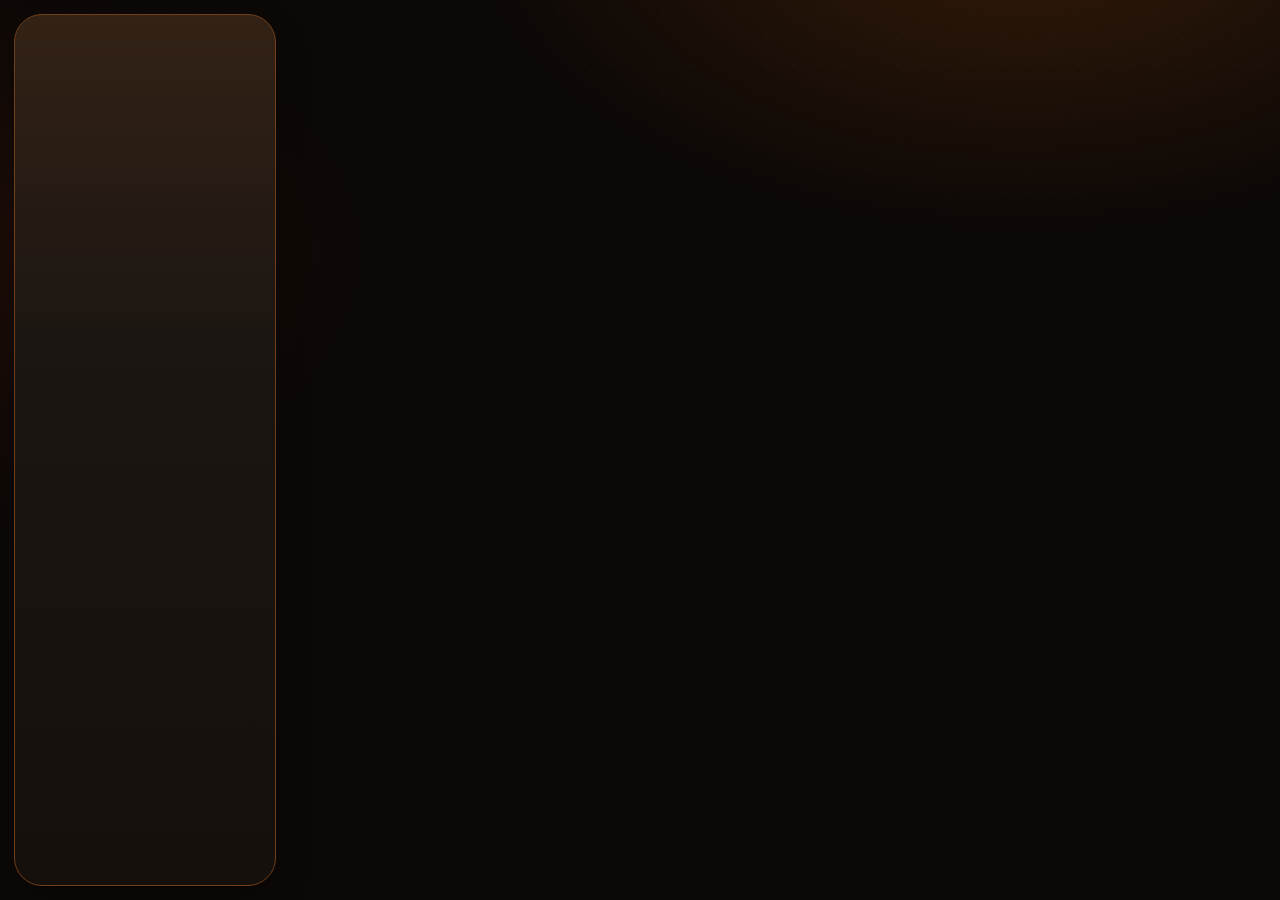
==== app/views/dashboard/index.html @ 0201b2ea "Settings and pricing screens tidied (grouped tabs, fold-away sections); Test button for Best thumbna" ====
<!doctype html>
<html lang="en">
<head>
<meta charset="utf-8">
<meta name="viewport" content="width=device-width, initial-scale=1">
<title>Clip Studio</title>
<style>
:root{
  --bg:#0c0806;--panel:#16100c;--panel2:#1f1610;--panel3:#2b1f16;--line:#34251a;--text:#fbf1e8;--muted:#a9917f;
  --accent:#ff7a18;--accent-soft:rgba(255,122,24,.15);--accent2:#ffb15c;--ember:#ff4d1a;--ok:#34d399;--warn:#facc15;--bad:#f87171;
  --ok-soft:rgba(52,211,153,.14);--warn-soft:rgba(250,204,21,.14);--bad-soft:rgba(248,113,113,.14);--info-soft:rgba(255,177,92,.13);
  --glow1:rgba(255,122,24,.17);--glow2:rgba(255,77,26,.08);--onaccent:#1a0c02;
  --radius:18px;--shadow:0 1px 2px rgba(0,0,0,.35),0 14px 34px -10px rgba(0,0,0,.5);
}
:root[data-theme=light]{
  --bg:#fbf5ef;--panel:#fff;--panel2:#f8efe6;--panel3:#efe2d4;--line:#eadccb;--text:#2a1a0f;--muted:#7d6652;--accent:#e8590c;--accent-soft:rgba(232,89,12,.1);--accent2:#b45309;--ember:#dc2f02;
  --ok:#0f9f6e;--warn:#a16207;--bad:#d64545;--ok-soft:rgba(15,159,110,.12);--warn-soft:rgba(161,98,7,.13);--bad-soft:rgba(214,69,69,.12);--info-soft:rgba(180,83,9,.1);
  --glow1:rgba(255,122,24,.14);--glow2:rgba(255,77,26,.06);--onaccent:#1a0c02;
  --shadow:0 1px 2px rgba(60,30,10,.06),0 14px 34px -12px rgba(60,30,10,.14);
}
*{box-sizing:border-box}
[hidden]{display:none!important}
html{scroll-behavior:smooth}
body{margin:0;background:var(--bg);color:var(--text);font:14px/1.55 "Inter",system-ui,-apple-system,"Segoe UI",Roboto,sans-serif;-webkit-font-smoothing:antialiased}
a{color:var(--accent2);text-decoration:none}a:hover{text-decoration:underline}
::selection{background:var(--accent-soft)}
/* ---- layout */
.app{display:grid;grid-template-columns:244px 1fr;min-height:100vh}
nav{background:var(--panel);border-right:1px solid var(--line);padding:20px 14px;position:sticky;top:0;height:100vh;display:flex;flex-direction:column;overflow:auto}
.brand{display:flex;align-items:center;gap:10px;font-weight:800;font-size:16px;letter-spacing:.6px;margin:2px 8px 22px}
.brand .logo{width:32px;height:32px;border-radius:9px;background:linear-gradient(135deg,var(--accent),var(--ember));display:grid;place-items:center;color:#fff}
.brand .logo svg{width:18px;height:18px}
button svg,.brand .logo svg{width:17px;height:17px;flex:none;stroke:currentColor;fill:none;stroke-width:1.8;stroke-linecap:round;stroke-linejoin:round}
#approvals img{width:68px;height:120px;object-fit:cover;border-radius:10px}
#themebtn{justify-content:flex-start;width:100%}
.brand span{color:var(--accent)}
.navgroup{font-size:11px;font-weight:700;letter-spacing:.9px;text-transform:uppercase;color:var(--muted);margin:16px 10px 6px;opacity:.85}
nav a{display:flex;align-items:center;gap:11px;padding:9px 12px;border-radius:10px;color:var(--muted);text-decoration:none;margin-bottom:2px;font-weight:500;transition:background .15s,color .15s}
nav a svg{width:18px;height:18px;flex:none;stroke:currentColor;fill:none;stroke-width:1.8;stroke-linecap:round;stroke-linejoin:round}
nav a:hover{background:var(--panel2);color:var(--text);text-decoration:none}
nav a.on{background:var(--accent-soft);color:var(--accent);font-weight:600}
nav .sp{flex:1}
.sidefoot{border-top:1px solid var(--line);padding-top:14px;margin-top:14px;display:flex;flex-direction:column;gap:10px}
.pill{display:flex;align-items:center;gap:9px;background:var(--panel2);border:1px solid var(--line);border-radius:10px;padding:8px 12px;font-size:13px;color:var(--muted)}
.pill.live{color:var(--text);border-color:var(--accent2);background:var(--info-soft)}
.pill .d{width:8px;height:8px;border-radius:50%;background:var(--muted)}
.pill.live .d{background:var(--accent2);animation:pulse 1.4s ease-in-out infinite}
@keyframes pulse{50%{opacity:.35;transform:scale(.8)}}
main{padding:30px 36px 60px;max-width:1280px;width:100%}
/* ---- headings */
h1{font-size:26px;font-weight:700;letter-spacing:-.3px;margin:0 0 4px}
.lede{color:var(--muted);margin:0 0 24px;max-width:70ch}
h2{font-size:15px;font-weight:650;margin:0 0 12px;letter-spacing:.1px}
h3{font-size:13px;margin:0 0 8px}
/* ---- surfaces */
.grid{display:grid;gap:16px}
.g4{grid-template-columns:repeat(auto-fit,minmax(190px,1fr))}
.g2{grid-template-columns:repeat(auto-fit,minmax(min(340px,100%),1fr))}
.card{background:var(--panel);border:1px solid var(--line);border-radius:var(--radius);padding:18px 20px;box-shadow:var(--shadow)}
.card>h2:first-child{display:flex;align-items:center;gap:8px}
.tile{display:flex;flex-direction:column;justify-content:center}
.tile .n{font-size:30px;font-weight:750;letter-spacing:-.5px;line-height:1.1}
.tile .l,.muted{color:var(--muted)}
.tile .l{font-size:13px;margin-top:2px}
#health{gap:10px;grid-template-columns:repeat(auto-fit,minmax(200px,1fr))}
#health .card{padding:11px 14px;box-shadow:none;display:grid;grid-template-columns:auto 1fr;column-gap:2px;align-items:center}
#health .card .muted{grid-column:1/-1;font-size:12px}
.dot{display:inline-block;width:9px;height:9px;border-radius:50%;margin-right:8px;background:var(--muted);flex:none}
.dot.ok{background:var(--ok);box-shadow:0 0 0 3px var(--ok-soft)}.dot.warn{background:var(--warn);box-shadow:0 0 0 3px var(--warn-soft)}.dot.bad{background:var(--bad);box-shadow:0 0 0 3px var(--bad-soft)}
/* ---- tables */
table{width:100%;border-collapse:collapse}
th,td{text-align:left;padding:11px 12px;border-bottom:1px solid var(--line);vertical-align:middle}
tr:last-child td{border-bottom:0}
th{color:var(--muted);font-weight:600;font-size:11.5px;text-transform:uppercase;letter-spacing:.7px;padding-top:6px}
tr.click{cursor:pointer}tr.click:hover td,tbody tr:hover td{background:var(--panel2)}
.thumb{width:72px;height:41px;object-fit:cover;border-radius:6px;background:var(--panel2);display:block}
.badge{display:inline-block;padding:2px 10px;border-radius:99px;font-size:12px;font-weight:600;background:var(--panel3);color:var(--muted);border:0;text-transform:capitalize}
.badge.rendered,.badge.running,.badge.downloaded{color:var(--accent2);background:var(--info-soft)}
.badge.uploaded,.badge.done,.badge.used{color:var(--ok);background:var(--ok-soft)}
.badge.public{color:#06281d;background:var(--ok)}
.badge.failed,.badge.cancelled{color:var(--bad);background:var(--bad-soft)}
.badge.discarded,.badge.skipped,.badge.declined{color:var(--muted);background:var(--panel3)}
.badge.pending{color:var(--warn);background:var(--warn-soft)}
/* ---- forms and buttons */
label{display:block;color:var(--muted);font-size:12.5px;font-weight:500;margin:14px 0 6px}
input,select,textarea,button{font:inherit;color:var(--text)}
input,select,textarea{width:100%;background:var(--panel2);border:1px solid var(--line);border-radius:10px;padding:9px 12px;transition:border-color .15s,box-shadow .15s}
input::placeholder{color:var(--muted);opacity:.7}
input[type=checkbox]{width:auto;accent-color:var(--accent)}
textarea{min-height:120px;resize:vertical}
input:hover,select:hover,textarea:hover{border-color:var(--panel3)}
input:focus,select:focus,textarea:focus{outline:0;border-color:var(--accent2);box-shadow:0 0 0 3px var(--info-soft)}
button:focus-visible,a:focus-visible{outline:2px solid var(--accent2);outline-offset:2px}
button,a.btn{background:var(--panel2);border:1px solid var(--line);border-radius:10px;padding:8px 15px;cursor:pointer;font-weight:550;transition:background .15s,border-color .15s,transform .05s;display:inline-flex;align-items:center;gap:7px}
button:hover,a.btn:hover{background:var(--panel3);text-decoration:none}
button:active{transform:translateY(1px)}
button.pri{background:var(--accent);border-color:var(--accent);color:#fff}
button.pri:hover{filter:brightness(1.1);background:var(--accent)}
button.dng{color:var(--bad);border-color:transparent;background:var(--bad-soft)}
button.dng:hover{background:var(--bad-soft);filter:brightness(1.15)}
button:disabled{opacity:.5;cursor:not-allowed}
a.btn{color:var(--text)}
.row{display:flex;gap:10px;align-items:center;flex-wrap:wrap}
.row>*{flex:0 0 auto}.row .grow{flex:1 1 160px}
.seg{display:inline-flex;background:var(--panel2);border:1px solid var(--line);border-radius:10px;padding:3px;gap:2px}
.seg button{border:0;border-radius:8px;background:transparent;padding:6px 14px}
.seg button.on{background:var(--accent);color:#fff}
.pgx{display:block}
.pgx-top{display:flex;gap:18px;align-items:center}
.pgx-ring{--p:0;width:84px;height:84px;border-radius:50%;background:conic-gradient(var(--accent) calc(var(--p) * 1%), var(--line) 0);display:grid;place-items:center;position:relative;flex:none;transition:background .6s}
.pgx-ring::before{content:"";position:absolute;inset:8px;border-radius:50%;background:var(--panel)}
.pgx-ring span{position:relative;font-weight:800;font-size:19px}
.pgx.ok .pgx-ring{background:conic-gradient(var(--ok) 100%, var(--line) 0)}.pgx.bad .pgx-ring{background:conic-gradient(var(--bad) 100%, var(--line) 0)}
.pgx-title{font-weight:700;font-size:17px}.pgx-now{margin-top:3px;font-size:15px}.pgx-now .dots::after{content:"";animation:pgdots 1.4s steps(4,end) infinite}
@keyframes pgdots{0%{content:""}25%{content:"."}50%{content:".."}75%,100%{content:"..."}}
.pgx-bar{height:9px;border-radius:99px;background:var(--line);overflow:hidden;margin:16px 0 14px}
.pgx-bar i{display:block;height:100%;border-radius:99px;background:linear-gradient(90deg,var(--accent),var(--accent2));transition:width .8s ease;position:relative;overflow:hidden}
.pgx-bar i::after{content:"";position:absolute;inset:0;background:linear-gradient(90deg,transparent,rgba(255,255,255,.45),transparent);animation:pgshine 1.8s linear infinite}
.pgx.ok .pgx-bar i{background:var(--ok)}.pgx.bad .pgx-bar i{background:var(--bad)}.pgx.ok .pgx-bar i::after,.pgx.bad .pgx-bar i::after{display:none}
@keyframes pgshine{from{transform:translateX(-100%)}to{transform:translateX(100%)}}
.pgx-so{margin-top:16px}.pgx-so h4{margin:0 0 6px;font-size:13px;letter-spacing:.04em;text-transform:uppercase;color:var(--muted)}
.pgx-so div{padding:5px 0;font-size:14px;animation:pgin .4s ease both}.pgx-so div::before{content:"✓";color:var(--ok);font-weight:800;margin-right:9px}
@keyframes pgin{from{opacity:0;transform:translateY(4px)}to{opacity:1;transform:none}}
.tsm{position:fixed;inset:0;background:rgba(0,0,0,.62);z-index:90;display:grid;place-items:center;padding:16px}
.tsbox{background:var(--panel);color:var(--text);border-radius:18px;max-width:1120px;width:100%;max-height:95vh;overflow:auto;padding:22px;box-shadow:0 20px 60px rgba(0,0,0,.5)}
.tsgrid{display:grid;grid-template-columns:minmax(260px,1.05fr) minmax(min(280px,100%),1fr);gap:24px;margin-top:14px}
@media(max-width:860px){.tsgrid{grid-template-columns:1fr}}
.tsprev{position:relative;background:#000;border-radius:12px;display:grid;place-items:center;min-height:220px}
.tsprev img{width:100%;max-height:62vh;object-fit:contain;border-radius:12px;display:block}
.tsbusy{position:absolute;inset:0;display:grid;place-items:center;background:rgba(0,0,0,.45);color:#fff;border-radius:12px;font-weight:600}
.tschips{display:flex;flex-wrap:wrap;gap:8px;margin:6px 0 12px}
.tschip{padding:7px 13px;border:1px solid var(--line);border-radius:99px;cursor:pointer;background:var(--panel2);font-size:13.5px;user-select:none}
.tschip.on{border-color:var(--accent);background:var(--accent-soft);font-weight:700}
.sws{display:flex;gap:7px;align-items:center;flex-wrap:wrap;margin:6px 0 12px}
.sw{width:27px;height:27px;border-radius:50%;border:2px solid var(--line);cursor:pointer}.sw.on{outline:3px solid var(--accent);outline-offset:1px}
.sws input[type=color]{width:34px;height:30px;padding:0;border:0;background:none;cursor:pointer}
.tsvars{display:grid;grid-template-columns:repeat(3,1fr);gap:10px;margin-top:8px}
.tsvar{border:2px solid var(--line);border-radius:12px;padding:6px;cursor:pointer;background:var(--panel2);text-align:center;position:relative}
.tsvar:hover{border-color:var(--accent)}.tsvar img{width:100%;border-radius:8px;display:block;background:#000}.tsvar .tag{position:absolute;top:10px;left:10px;background:rgba(0,0,0,.6);color:#fff;border-radius:99px;font-size:11px;padding:1px 8px}
.tsvar.wait{display:grid;place-items:center;min-height:90px;color:var(--muted);font-size:12px}
.edbox{max-width:1180px}.edgrid{display:grid;grid-template-columns:minmax(min(260px,100%),1fr) 300px;gap:20px;margin-top:12px}
@media(max-width:900px){.edgrid{grid-template-columns:1fr}}
.edstage{display:grid;place-items:center;background:repeating-conic-gradient(#2a2f3a 0 25%,#232833 0 50%) 0 0/20px 20px;border-radius:12px;padding:10px;min-height:240px}
.edstage canvas{max-width:100%;touch-action:none;cursor:crosshair;border-radius:6px;box-shadow:0 6px 24px rgba(0,0,0,.5)}
.edtools{display:flex;flex-wrap:wrap;gap:7px;margin:0 0 10px}.edtools button{padding:7px 11px}.edtools button.on{border-color:var(--accent);background:var(--accent-soft)}
.edemo{display:flex;flex-wrap:wrap;gap:4px;margin:6px 0}.edemo button{font-size:21px;padding:3px 7px;line-height:1.2}
.edsec{border:1px solid var(--line);border-radius:12px;padding:12px;margin-bottom:12px}.edsec h4{margin:0 0 8px;font-size:12.5px;letter-spacing:.04em;text-transform:uppercase;color:var(--muted)}
.edsec label{margin-top:8px}.edsec input[type=range]{width:100%}
pre.log{background:#080b10;color:#cbd5e1;border:1px solid var(--line);border-radius:10px;padding:14px;max-height:360px;overflow:auto;font:12px/1.5 ui-monospace,Consolas,monospace;white-space:pre-wrap;word-break:break-all;margin:10px 0 0}
.banner{background:var(--info-soft);border:1px solid var(--accent2);border-radius:var(--radius);padding:12px 16px;margin-bottom:16px;display:flex;gap:12px;align-items:center}
.spin{width:14px;height:14px;border:2px solid var(--line);border-top-color:var(--accent2);border-radius:50%;animation:s 1s linear infinite}
@keyframes s{to{transform:rotate(360deg)}}
@media (prefers-reduced-motion:reduce){.spin,.pill.live .d{animation:none}html{scroll-behavior:auto}}
.empty{color:var(--muted);text-align:center;padding:36px 20px}
.steps{margin:0 0 0 18px;padding:0}.steps li{margin:4px 0}
/* ---- video drawer */
.drawer{position:fixed;inset:0;background:rgba(10,5,2,.66);backdrop-filter:blur(3px);display:none;z-index:10}
.drawer.open{display:flex;justify-content:flex-end}
.drawer .panel{background:var(--bg);width:min(780px,100%);height:100%;overflow:auto;padding:26px 28px;border-left:1px solid var(--line);box-shadow:-20px 0 50px rgba(0,0,0,.3)}
video{width:100%;max-height:440px;background:#000;border-radius:12px}
.media{display:grid;grid-template-columns:1fr 1fr;gap:14px}
.media img{width:100%;border-radius:12px;max-height:440px;object-fit:contain;background:var(--panel2)}
.vcard{display:grid;grid-template-columns:150px 1fr;gap:18px}
.vcard img{width:150px;border-radius:10px;background:var(--panel2);object-fit:cover}
.toast{position:fixed;bottom:22px;right:22px;background:var(--panel);border:1px solid var(--line);border-left:4px solid var(--ok);padding:12px 16px;border-radius:12px;z-index:20;max-width:400px;box-shadow:var(--shadow)}
.toast.err{border-left-color:var(--bad)}
/* ---- settings */
.settings{display:grid;grid-template-columns:230px 1fr;gap:22px;align-items:start}
.stabs{position:sticky;top:20px;display:flex;flex-direction:column;gap:4px}
.stabh{font-size:11px;font-weight:700;letter-spacing:.12em;text-transform:uppercase;color:var(--muted);opacity:.75;padding:14px 14px 4px}
.stabh:first-child{padding-top:0}
.fgrp{border:1px solid var(--line);border-radius:16px;margin:0 0 12px;background:var(--panel2)}
.fgrp>summary{list-style:none;cursor:pointer;display:flex;align-items:center;gap:10px;padding:14px 16px;font-weight:700;font-size:15px}
.fgrp>summary::-webkit-details-marker{display:none}
.fgrp>summary:after{content:"";margin-left:auto;width:8px;height:8px;border-right:2px solid var(--muted);border-bottom:2px solid var(--muted);transform:rotate(45deg);transition:transform .2s}
.fgrp[open]>summary:after{transform:rotate(-135deg)}
.fgrp>summary .fgn{font-weight:500;font-size:12px;color:var(--muted)}
.fgrp>.fields{padding:0 16px 16px;grid-template-columns:repeat(auto-fit,minmax(300px,1fr))}
.fgrp.fold>:not(summary){margin-left:16px;margin-right:16px}
.fgrp.fold>:last-child{margin-bottom:16px}
.fgrp.fold>summary span:first-child:not(.fgn){display:inline-grid;place-items:center;width:26px;height:26px;border-radius:50%;background:var(--accent,#ff7a18);color:#1a1004;font-size:13px}
.fgrp>.fgd{padding:0 16px 8px;margin:-4px 0 0}
.stabs button{justify-content:flex-start;width:100%;background:transparent;border-color:transparent;color:var(--muted);padding:11px 14px}
.stabs button svg{width:17px;height:17px;stroke:currentColor;fill:none;stroke-width:1.8;stroke-linecap:round;stroke-linejoin:round}
.stabs button:hover{background:var(--panel2);color:var(--text)}
.stabs button.on{background:var(--panel);border-color:var(--line);color:var(--text);box-shadow:var(--shadow)}
.stabs .st{margin-left:auto;font-size:11px;font-weight:700;padding:2px 8px;border-radius:99px}
.st.ok{background:var(--ok-soft);color:var(--ok)}.st.warn{background:var(--warn-soft);color:var(--warn)}
.fields{display:grid;grid-template-columns:repeat(auto-fit,minmax(min(280px,100%),1fr));column-gap:20px}
.fields .full{grid-column:1/-1}
.help{color:var(--muted);font-size:12px;margin:5px 0 0}
.savebar{display:flex;gap:10px;align-items:center;flex-wrap:wrap;border-top:1px solid var(--line);margin:22px -20px -18px;padding:14px 20px;background:var(--panel2);border-radius:0 0 var(--radius) var(--radius)}
.secdesc{color:var(--muted);margin:-4px 0 4px;max-width:68ch}
.keyhint{display:inline-flex;align-items:center;gap:6px;font-size:11px;font-weight:700;padding:1px 8px;border-radius:99px;margin-left:8px;vertical-align:middle}
.pstepsl{display:grid;grid-template-columns:repeat(auto-fit,minmax(200px,1fr));gap:10px;margin-top:8px}
.pstep{display:flex;align-items:center;gap:10px;padding:9px 12px;border-radius:10px;background:var(--panel2);color:var(--muted)}
.pstep .pi{width:24px;height:24px;border-radius:50%;display:grid;place-items:center;font-size:12px;font-weight:800;background:var(--panel3);flex:none}
.pstep.done{color:var(--text)}.pstep.done .pi{background:var(--ok-soft);color:var(--ok)}
.pstep.now{color:var(--text);background:var(--info-soft)}.pstep.now .pi{background:transparent}
.pstep.bad .pi{background:var(--bad-soft);color:var(--bad)}
.typegrid{display:grid;grid-template-columns:repeat(auto-fill,minmax(min(250px,100%),1fr));gap:10px}
.typecard{display:flex;flex-direction:column;gap:3px;padding:12px 14px;border:1px solid var(--line);border-radius:12px;background:var(--panel2);cursor:pointer;margin:0;color:var(--text);transition:border-color .15s,background .15s}
.typecard:hover{border-color:var(--panel3)}
.typecard:has(input:checked){border-color:var(--accent);background:var(--accent-soft)}
.typecard .tt{display:flex;align-items:center;gap:9px;font-size:14px}
.typecard span.muted{font-size:12.5px;line-height:1.4}
#authov{position:fixed;inset:0;z-index:50;background:var(--bg);display:grid;place-items:center;padding:20px;overflow:auto}
.authbox{width:min(420px,100%);background:var(--panel);border:1px solid var(--line);border-radius:18px;padding:30px;box-shadow:var(--shadow)}
.authmsg{margin:12px 0 0;padding:10px 14px;border-radius:10px;font-size:13.5px}
.authmsg.ok{background:var(--ok-soft);color:var(--ok)}.authmsg.bad{background:var(--bad-soft);color:var(--bad)}
.userchip{display:flex;align-items:center;gap:10px;padding:8px 6px 0}
.userchip .av{width:34px;height:34px;border-radius:50%;background:linear-gradient(135deg,var(--accent),var(--ember));color:#fff;display:grid;place-items:center;font-weight:700;font-size:13px;flex:none}
.userchip .who{flex:1;min-width:0;display:flex;flex-direction:column;line-height:1.25}.userchip .who b{white-space:nowrap;overflow:hidden;text-overflow:ellipsis}.userchip .who span{color:var(--muted);font-size:12px}
.userchip button{padding:6px 8px}
.upnote{margin-top:8px;font-size:12px;font-weight:600;padding:3px 9px;border-radius:99px;display:inline-block;background:var(--info-soft);color:var(--accent2)}
.upnote.error,.upnote.needs_youtube{background:var(--warn-soft);color:var(--warn)}
/* ---- responsive */
@media (max-width:980px){
  .app{grid-template-columns:1fr}
  nav{position:static;height:auto;flex-direction:row;flex-wrap:wrap;align-items:center;gap:4px;padding:12px;border-right:0;border-bottom:1px solid var(--line)}
  .brand{width:100%;margin-bottom:6px}.navgroup,.sidefoot,nav .sp{display:none}
  nav a{padding:7px 11px}
  main{padding:20px 16px 48px}
  .settings{grid-template-columns:1fr}.stabs{position:static;flex-direction:row;overflow:auto}.stabs button{width:auto;white-space:nowrap}
  .vcard,.media{grid-template-columns:1fr}
  h1{font-size:22px}
}
/* ===== page components ===== */
.toolbar{display:flex;gap:10px;align-items:center;flex-wrap:wrap;margin:0 0 18px}
.toolbar .grow{flex:1 1 220px}
.toolbar input[type=search],.toolbar select{width:auto;min-width:160px}
.toolbar input[type=search]{flex:1 1 240px;max-width:340px}
.sechead{display:flex;align-items:center;justify-content:space-between;margin-bottom:12px}
.sechead h2{margin:0}
.kpis{display:grid;grid-template-columns:repeat(auto-fit,minmax(210px,1fr));gap:16px;margin-bottom:20px}
.kpi{display:flex;gap:14px;align-items:center;padding:16px 18px;text-decoration:none;color:inherit;transition:transform .15s,border-color .15s}
a.kpi:hover{transform:translateY(-2px);border-color:var(--panel3);text-decoration:none}
.kpi .ic{width:44px;height:44px;border-radius:12px;display:grid;place-items:center;flex:none;background:var(--panel2);color:var(--muted)}
.kpi .ic svg{width:22px;height:22px;stroke:currentColor;fill:none;stroke-width:1.8;stroke-linecap:round;stroke-linejoin:round}
.kpi .ic.warn{background:var(--warn-soft);color:var(--warn)}.kpi .ic.ok{background:var(--ok-soft);color:var(--ok)}.kpi .ic.info{background:var(--info-soft);color:var(--accent2)}.kpi .ic.bad{background:var(--bad-soft);color:var(--bad)}
.kpi .n{font-size:28px;font-weight:750;line-height:1.1;letter-spacing:-.5px}
.kpi .l{color:var(--muted);font-size:13px}
.cols{display:grid;grid-template-columns:minmax(0,1fr) 340px;gap:20px;align-items:start}
.cols>div,.cols>aside{display:flex;flex-direction:column;gap:20px;min-width:0}
.vgrid{display:grid;grid-template-columns:repeat(auto-fill,minmax(210px,1fr));gap:18px;align-items:start}
.vc{background:var(--panel);border:1px solid var(--line);border-radius:var(--radius);overflow:hidden;cursor:pointer;transition:transform .15s,border-color .15s,box-shadow .15s;display:flex;flex-direction:column}
.vc:hover,.vc:focus-visible{transform:translateY(-3px);border-color:var(--panel3);box-shadow:var(--shadow);outline:0}
.vc-img{position:relative;aspect-ratio:9/16;background:var(--panel2);overflow:hidden}
.vc-img.wide{aspect-ratio:16/9}
.vc-img img{width:100%;height:100%;object-fit:cover;display:block}
.vc-img .badge{position:absolute;top:10px;left:10px;backdrop-filter:blur(6px);background:rgba(10,14,22,.72);color:#fff}
.vc-img .badge.public{background:var(--ok);color:#06281d}.vc-img .badge.rendered{color:var(--accent2)}.vc-img .badge.uploaded{color:var(--ok)}.vc-img .badge.declined{color:#b7bfce}
.vc-body{padding:12px 14px 14px}
.vc-title{font-weight:600;line-height:1.35;display:-webkit-box;-webkit-line-clamp:2;-webkit-box-orient:vertical;overflow:hidden;min-height:2.7em}
.vc-meta{font-size:12.5px;margin-top:6px}
.approve{display:grid;grid-template-columns:84px 1fr auto;gap:16px;align-items:center;padding:14px 0;border-top:1px solid var(--line)}
.approve:first-of-type{border-top:0}
.approve img{width:84px;height:112px;object-fit:cover;border-radius:10px;background:var(--panel2);cursor:pointer}
.approve .acts{display:flex;flex-direction:column;gap:8px;min-width:190px}
.approve .acts button{justify-content:center}
.allclear{display:flex;gap:14px;align-items:center;color:var(--muted)}
.allclear .ic{width:40px;height:40px;border-radius:50%;background:var(--ok-soft);color:var(--ok);display:grid;place-items:center;flex:none}
.allclear .ic svg{width:20px;height:20px;stroke:currentColor;fill:none;stroke-width:2;stroke-linecap:round;stroke-linejoin:round}
.checklist{display:flex;flex-direction:column;gap:2px}
.checklist .it{display:flex;align-items:center;gap:10px;padding:8px 0;border-top:1px solid var(--line)}
.checklist .it:first-child{border-top:0}
.checklist .it .t{flex:1;min-width:0}.checklist .it .t b{display:block;font-weight:600}.checklist .it .t span{color:var(--muted);font-size:12.5px}
.nextup .it{display:flex;gap:12px;align-items:center;padding:10px 0;border-top:1px solid var(--line)}
.nextup .it:first-child{border-top:0}
.nextup .when{font-weight:650;min-width:74px}
.chip{display:inline-block;padding:2px 10px;border-radius:99px;font-size:12px;font-weight:600;background:var(--panel3);color:var(--muted)}
.chip.live{background:var(--info-soft);color:var(--accent2)}.chip.acc{background:var(--accent-soft);color:var(--accent)}
/* games */
.gcards{display:grid;grid-template-columns:repeat(auto-fill,minmax(min(420px,100%),1fr));gap:18px}
.gcard{background:var(--panel);border:1px solid var(--line);border-radius:var(--radius);padding:18px 20px;box-shadow:var(--shadow);display:flex;flex-direction:column;gap:14px}
.gcard.off{opacity:.62}
.gcard header{display:flex;align-items:center;gap:14px}
.gicon{width:46px;height:46px;border-radius:13px;display:grid;place-items:center;font-weight:800;font-size:18px;color:#fff;background:linear-gradient(135deg,var(--accent),var(--ember));flex:none}
.gcard header .gt{flex:1;min-width:0}.gcard header b{font-size:16px}
.gmeta{display:grid;grid-template-columns:1fr 1fr;gap:12px;margin:0}
.gmeta dt{color:var(--muted);font-size:11.5px;text-transform:uppercase;letter-spacing:.6px;font-weight:600}
.gmeta dd{margin:2px 0 0;font-weight:550;overflow:hidden;text-overflow:ellipsis;white-space:nowrap}
.chips{display:flex;gap:6px;flex-wrap:wrap}
.switch{position:relative;display:inline-block;width:42px;height:24px;margin:0;flex:none}
.switch input{opacity:0;width:0;height:0;position:absolute}
.switch span{position:absolute;inset:0;background:var(--panel3);border-radius:99px;cursor:pointer;transition:background .2s}
.switch span:before{content:"";position:absolute;width:18px;height:18px;left:3px;top:3px;background:#fff;border-radius:50%;transition:transform .2s}
.switch input:checked+span{background:var(--ok)}.switch input:checked+span:before{transform:translateX(18px)}
.switch input:focus-visible+span{outline:2px solid var(--accent2);outline-offset:2px}
details.more{border-top:1px solid var(--line);padding-top:12px}
details.more>summary{cursor:pointer;font-weight:600;color:var(--accent2);list-style:none;display:flex;align-items:center;gap:8px;user-select:none}
details.more>summary::-webkit-details-marker{display:none}
details.more>summary:after{content:"▾";transition:transform .2s;color:var(--muted)}
details.more[open]>summary:after{transform:rotate(180deg)}
details.more>*:not(summary){margin-top:12px}
/* create */
.choices{display:grid;grid-template-columns:1fr 1fr;gap:12px}
.choice{flex-direction:column;align-items:flex-start;gap:3px;padding:14px 16px;text-align:left;border-radius:12px}
.choice b{font-size:15px}.choice span{color:var(--muted);font-weight:400;font-size:12.5px}
.choice.on{border-color:var(--accent);background:var(--accent-soft)}
.choice.on span{color:var(--text)}
.fgroup{margin-top:20px}
.fgroup>h3{font-size:11.5px;text-transform:uppercase;letter-spacing:.8px;color:var(--muted);margin:0 0 -4px;font-weight:700}
.logwrap{position:relative}
/* twitch steps */
.steps4{display:grid;grid-template-columns:repeat(auto-fit,minmax(200px,1fr));gap:14px;margin-bottom:20px}
.step{display:flex;gap:12px;align-items:flex-start;background:var(--panel);border:1px solid var(--line);border-radius:var(--radius);padding:14px 16px}
.step .no{width:28px;height:28px;border-radius:50%;background:var(--accent-soft);color:var(--accent);display:grid;place-items:center;font-weight:800;flex:none}
.step b{display:block}.step span{color:var(--muted);font-size:12.5px}
/* drawer */
.dhead{display:flex;gap:14px;align-items:flex-start;justify-content:space-between;margin-bottom:6px}
.dhead h1{font-size:20px;line-height:1.3;margin:0}
.dsec{background:var(--panel);border:1px solid var(--line);border-radius:var(--radius);padding:16px 18px;margin-top:16px}
.dsec>h3{font-size:12px;text-transform:uppercase;letter-spacing:.8px;color:var(--muted);margin:0 0 4px;font-weight:700}
.dactions{display:flex;gap:10px;flex-wrap:wrap;align-items:center}
.empty .ic{display:block;margin:0 auto 10px;width:40px;height:40px;color:var(--muted);opacity:.7}
.empty .ic svg{width:40px;height:40px;stroke:currentColor;fill:none;stroke-width:1.5;stroke-linecap:round;stroke-linejoin:round}
@media (max-width:1100px){.cols{grid-template-columns:1fr}}
@media (max-width:620px){.gcards{grid-template-columns:1fr}.approve{grid-template-columns:70px 1fr}.approve .acts{grid-column:1/-1;flex-direction:row}.gmeta{grid-template-columns:1fr}.choices{grid-template-columns:1fr}}

/* ===== orange glow theme: soft light, glass cards, glowing actions ===== */
body{background-color:var(--bg);background-image:radial-gradient(900px 520px at 80% -10%,var(--glow1),transparent 62%),radial-gradient(760px 460px at -8% 28%,var(--glow2),transparent 62%);background-attachment:fixed}
h1{font-size:30px;font-weight:800;letter-spacing:-.9px}
h2{font-weight:700;letter-spacing:-.1px}
.lede{font-size:15px}
.card,.vc,.gcard,.dsec,.step,.tsbox,.authbox{background-image:linear-gradient(180deg,rgba(255,255,255,.035),rgba(255,255,255,0) 60%)}
.card,.gcard,.dsec,.step{border-color:color-mix(in srgb,var(--line) 85%,var(--accent) 15%)}
.card:hover,.gcard:hover{border-color:color-mix(in srgb,var(--line) 70%,var(--accent) 30%)}
nav{background-image:linear-gradient(180deg,rgba(255,122,24,.06),transparent 40%)}
.brand{font-weight:900;letter-spacing:1px;margin-bottom:10px}
.brand .logo{background:linear-gradient(135deg,#ffa133,#ff6a00 55%,var(--ember));color:var(--onaccent);box-shadow:0 6px 20px -4px rgba(255,106,0,.6),inset 0 1px 0 rgba(255,255,255,.35)}
nav a.on{background:linear-gradient(90deg,var(--accent-soft),transparent);box-shadow:inset 3px 0 0 var(--accent);color:var(--accent2)}
nav a:hover{background:var(--panel2)}
button.pri,.seg button.on{background:linear-gradient(135deg,#ffa133,#ff6a00 60%,var(--ember));border-color:transparent;color:var(--onaccent);font-weight:700}
button.pri{box-shadow:0 8px 24px -8px rgba(255,106,0,.7),inset 0 1px 0 rgba(255,255,255,.35)}
button.pri:hover{background:linear-gradient(135deg,#ffa133,#ff6a00 60%,var(--ember));filter:brightness(1.08);box-shadow:0 10px 30px -8px rgba(255,106,0,.85),inset 0 1px 0 rgba(255,255,255,.35)}
button.pri:disabled{box-shadow:none}
button{border-radius:12px}
input,select,textarea{border-radius:12px}
input:focus,select:focus,textarea:focus{border-color:var(--accent);box-shadow:0 0 0 3px var(--accent-soft),0 0 22px -6px rgba(255,122,24,.5)}
button:focus-visible,a:focus-visible{outline-color:var(--accent)}
.choice.on,.typecard:has(input:checked),.tschip.on{border-color:var(--accent);box-shadow:0 0 0 1px var(--accent),0 10px 30px -14px rgba(255,122,24,.7)}
.kpi .n,.tile .n{font-size:32px;font-weight:800;letter-spacing:-1px}
.kpi .ic.info{background:var(--info-soft);color:var(--accent2)}
.kpi .ic{border-radius:14px}
a.kpi:hover,.vc:hover{border-color:var(--accent);box-shadow:0 14px 34px -14px rgba(255,122,24,.55)}
.vc-img .badge.rendered,.badge.rendered,.badge.running,.badge.downloaded{color:var(--accent2)}
th{letter-spacing:.9px}
.pgx-ring{box-shadow:0 0 40px -8px rgba(255,122,24,.6)}
.pgx-bar i{background:linear-gradient(90deg,var(--ember),var(--accent),var(--accent2))}
.pgx-bar{box-shadow:inset 0 1px 3px rgba(0,0,0,.3)}
.pill.live{border-color:var(--accent);background:var(--accent-soft)}
.pill.live .d{background:var(--accent);box-shadow:0 0 10px var(--accent)}
.toast{background:var(--panel2)}
.stabs button.on{border-color:var(--accent);box-shadow:0 8px 24px -14px rgba(255,122,24,.7)}
.tsbox{box-shadow:0 30px 80px -20px rgba(255,106,0,.35),0 0 0 1px rgba(255,122,24,.2)}
.sw.on,.tsvar:hover{border-color:var(--accent)}
details.more>summary{color:var(--accent2)}
::selection{background:rgba(255,122,24,.35)}
*{scrollbar-width:thin;scrollbar-color:var(--panel3) transparent}
/* ---- sign in: a hero on the left, the form on the right */
#authov{background-color:var(--bg);background-image:radial-gradient(900px 560px at 15% 10%,var(--glow1),transparent 62%),radial-gradient(700px 500px at 95% 100%,var(--glow2),transparent 60%)}
.authwrap{display:grid;grid-template-columns:minmax(0,1fr) minmax(320px,420px);gap:56px;align-items:center;max-width:1040px;width:100%}
.authhero h2{font-size:clamp(34px,5vw,54px);line-height:1.04;font-weight:900;letter-spacing:-1.8px;margin:0 0 16px}
.authhero h2 em{font-style:normal;background:linear-gradient(90deg,#ffb15c,#ff6a00,#ff4d1a);-webkit-background-clip:text;background-clip:text;color:transparent}
.authhero p{color:var(--muted);font-size:16px;max-width:44ch;margin:0 0 22px}
.authhero ul{list-style:none;margin:0;padding:0;display:grid;gap:10px}
.authhero li{display:flex;gap:10px;align-items:center;color:var(--text)}
.authhero li::before{content:"";width:8px;height:8px;border-radius:50%;background:var(--accent);box-shadow:0 0 12px var(--accent);flex:none}
.authbox{box-shadow:0 30px 80px -24px rgba(255,106,0,.45),0 0 0 1px rgba(255,122,24,.22)}
.authlink{display:block;text-align:center;margin-top:14px;font-size:13px}
@media (max-width:860px){.authwrap{grid-template-columns:1fr;gap:24px}.authhero{display:none}}
@media (prefers-reduced-motion:no-preference){.card,.vc,.gcard{transition:border-color .2s,box-shadow .2s,transform .15s}}

/* ===== modern shell v2: floating sidebar, welcome header, roomy glass cards ===== */
@keyframes rise{from{opacity:0;transform:translateY(10px)}to{opacity:1;transform:none}}
@keyframes spin360{to{transform:rotate(360deg)}}
body::before{content:"";position:fixed;inset:0;pointer-events:none;z-index:0;opacity:.5;background-image:radial-gradient(rgba(255,255,255,.045) 1px,transparent 1px);background-size:26px 26px;mask-image:linear-gradient(180deg,#000,transparent 70%)}
.app{position:relative;z-index:1}
@media (min-width:981px){
  .app{grid-template-columns:276px minmax(0,1fr)}
  nav{top:14px;height:calc(100vh - 28px);margin:14px 0 14px 14px;border:1px solid color-mix(in srgb,var(--line) 70%,var(--accent) 30%);border-radius:28px;padding:22px 12px;background-image:linear-gradient(180deg,rgba(255,122,24,.09),transparent 38%),linear-gradient(180deg,rgba(255,255,255,.04),transparent);box-shadow:var(--shadow)}
  main{padding:34px 44px 80px}
}
nav a{border-radius:14px;padding:4px 8px;gap:11px;font-weight:600;margin-bottom:1px}
nav a svg{box-sizing:content-box;width:16px;height:16px;padding:6px;border-radius:11px;background:var(--panel2);transition:background .2s,color .2s}
nav a:hover svg{background:var(--panel3);color:var(--text)}
nav a.on{background:var(--accent-soft);box-shadow:inset 0 0 0 1px rgba(255,122,24,.28);color:var(--text)}
nav a.on svg{background:linear-gradient(135deg,#ffa133,#ff6a00 60%,var(--ember));color:var(--onaccent);box-shadow:0 6px 16px -6px rgba(255,106,0,.8)}
.navgroup{margin:12px 12px 4px;letter-spacing:1.4px}
.sidefoot{border-top:0;padding-top:0;margin-top:8px;gap:6px}
#themebtn{padding:6px 14px}
.pill{padding:6px 12px}
.userchip{padding:7px 9px}
.userchip{background:var(--panel2);border:1px solid var(--line);border-radius:18px;padding:9px 10px}
.pill{border-radius:14px}
main>*{animation:rise .45s ease both}
main>*:nth-child(2){animation-delay:.04s}main>*:nth-child(3){animation-delay:.08s}main>*:nth-child(4){animation-delay:.12s}
h1{font-size:34px;letter-spacing:-1.2px}
main>h1{margin-bottom:6px}
.lede{font-size:15.5px;margin-bottom:26px}
.hero2{position:relative;display:grid;grid-template-columns:minmax(0,1fr) auto;gap:24px;align-items:center;padding:32px 36px;border-radius:30px;margin-bottom:24px;overflow:hidden;
  background:radial-gradient(640px 260px at 92% -10%,rgba(255,122,24,.34),transparent 70%),radial-gradient(420px 200px at 0% 120%,rgba(255,77,26,.14),transparent 70%),linear-gradient(180deg,rgba(255,255,255,.05),transparent),var(--panel);
  border:1px solid color-mix(in srgb,var(--line) 55%,var(--accent) 45%);box-shadow:0 34px 80px -44px rgba(255,106,0,.65)}
.hero2 h1{font-size:38px;margin:4px 0 8px;letter-spacing:-1.5px}
.hero2 .lede{margin:0 0 20px;max-width:56ch}
.eyebrow2{font-size:12px;font-weight:800;letter-spacing:2.2px;text-transform:uppercase;color:var(--accent)}
.hero2act{display:flex;gap:10px;flex-wrap:wrap}
.hero2act .btn,.hero2act button{border-radius:99px;padding:11px 22px}
.hero2art{position:relative;width:170px;height:170px;margin-right:10px}
.hero2art .ring{position:absolute;inset:0;border-radius:50%;background:repeating-conic-gradient(from 0deg,var(--accent2) 0 2.4deg,transparent 2.4deg 6deg);-webkit-mask:radial-gradient(circle,transparent 52%,#000 53%,#000 100%);mask:radial-gradient(circle,transparent 52%,#000 53%,#000 100%);opacity:.85;animation:spin360 40s linear infinite}
.hero2art .orb{position:absolute;inset:34px;border-radius:50%;background:radial-gradient(circle at 35% 30%,#ffb04a,#ff6a00 55%,#b72a05);box-shadow:0 0 60px 6px rgba(255,106,0,.5),inset 0 2px 0 rgba(255,255,255,.4)}
.hero2art .orb::after{content:"";position:absolute;left:50%;top:50%;margin:-14px 0 0 -9px;border-left:26px solid var(--onaccent);border-top:15px solid transparent;border-bottom:15px solid transparent;transform:translateX(3px)}
@media (max-width:700px){.hero2{grid-template-columns:1fr;padding:24px}.hero2art{display:none}.hero2 h1{font-size:30px}}
.card{border-radius:24px;padding:22px 26px}
.card>h2:first-child{font-size:16px}
.kpi{padding:20px 22px;gap:16px}
.kpi .ic{width:50px;height:50px;border-radius:16px;box-shadow:inset 0 0 0 1px rgba(255,255,255,.05)}
.kpi .n,.tile .n{background:linear-gradient(180deg,var(--text),color-mix(in srgb,var(--text) 55%,var(--accent) 45%));-webkit-background-clip:text;background-clip:text;color:transparent;font-size:36px}
.kpi .l{font-size:13.5px}
a.kpi:hover{transform:translateY(-3px)}
.vc{border-radius:20px}.vc-body{padding:14px 16px 16px}
.gcard,.dsec,.step{border-radius:22px}
.vc-img .badge{border-radius:99px}
table{border-collapse:separate;border-spacing:0}
th,td{padding:14px 14px}
tbody tr:hover td,tr.click:hover td{background:color-mix(in srgb,var(--panel2) 80%,var(--accent) 6%)}
tr.click:hover td:first-child,tbody tr:hover td:first-child{border-radius:12px 0 0 12px}tr.click:hover td:last-child,tbody tr:hover td:last-child{border-radius:0 12px 12px 0}
.badge{padding:3px 12px;font-size:12px;letter-spacing:.2px}
.toolbar input[type=search],.toolbar select{border-radius:99px;padding:10px 16px}
button{border-radius:99px;padding:9px 18px}
.seg{border-radius:99px}.seg button{border-radius:99px}
.choice{border-radius:20px}
.approve{padding:18px 0}.approve img{border-radius:14px;box-shadow:0 10px 24px -12px rgba(0,0,0,.6)}
.approve .acts button{border-radius:99px}
.sechead h2{font-size:17px}
.banner{border-radius:20px;background:linear-gradient(90deg,var(--accent-soft),transparent);border-color:rgba(255,122,24,.4)}
.drawer .panel{border-radius:28px 0 0 28px;background-image:radial-gradient(500px 260px at 100% 0%,rgba(255,122,24,.12),transparent 70%)}
.stabs button{border-radius:16px}.stabs button.on{background:var(--accent-soft)}
.savebar{border-radius:0 0 24px 24px}
.empty{padding:44px 20px}
@media (prefers-reduced-motion:reduce){main>*,.hero2art .ring{animation:none}}

/* ===== video editor ===== */
.edsi{width:34px;height:34px;border-radius:11px;display:grid;place-items:center;flex:none;background:var(--accent-soft);color:var(--accent2)}
.edsi svg,.edtile svg,.edt svg,.edbar svg{width:20px;height:20px;stroke:currentColor;fill:none;stroke-width:1.8;stroke-linecap:round;stroke-linejoin:round}
.edsrc{display:grid;grid-template-columns:minmax(0,.8fr) minmax(0,1.3fr);gap:40px;align-items:start}
.edsrc-r{padding:22px;min-height:420px}
@media (max-width:980px){.edsrc{grid-template-columns:1fr}}
.edtiles{display:grid;grid-template-columns:repeat(4,1fr);gap:12px;margin-bottom:18px}
.edtile{flex-direction:column;gap:2px;padding:16px 8px;border-radius:20px;background:var(--panel2);text-align:center;justify-content:center;color:var(--muted)}
.edtile b{color:var(--text);font-size:15px}.edtile span{font-size:12px;font-weight:400}
.edtile.on{border-color:var(--accent);color:var(--accent2);background:radial-gradient(120px 80px at 50% 0%,rgba(255,122,24,.3),transparent 70%),var(--panel2);box-shadow:0 0 0 1px var(--accent),0 14px 34px -14px rgba(255,122,24,.8)}
@media (max-width:560px){.edtiles{grid-template-columns:1fr 1fr}}
.edsearch,.edask{display:flex;align-items:center;gap:10px;background:var(--panel2);border:1.5px solid var(--accent);border-radius:99px;padding:6px 6px 6px 12px;box-shadow:0 0 0 3px var(--accent-soft),0 0 30px -8px rgba(255,122,24,.6)}
.edsearch input,.edask input{background:transparent;border:0;box-shadow:none;padding:9px 4px;flex:1;min-width:0}
.edsearch input:focus,.edask input:focus{box-shadow:none}
.edgo{width:38px;height:38px;padding:0;justify-content:center;border-radius:50%;background:linear-gradient(135deg,#ffb04a,#ff6a00 60%,var(--ember));color:var(--onaccent);border:0;font-weight:900;flex:none}
.edbusy{display:flex;gap:14px;align-items:center;padding:30px 6px;color:var(--muted)}
.edchans{display:grid;grid-template-columns:repeat(auto-fill,minmax(180px,1fr));gap:10px}
.edchan{flex-direction:column;align-items:flex-start;gap:2px;padding:12px 14px;border-radius:16px;text-align:left}.edchan span{font-weight:400;color:var(--muted);font-size:12.5px}
.edvods{display:grid;grid-template-columns:repeat(auto-fill,minmax(190px,1fr));gap:12px;max-height:340px;overflow:auto;padding:2px}
.edvod{border:1px solid var(--line);border-radius:16px;overflow:hidden;cursor:pointer;background:var(--panel2);transition:border-color .15s,transform .15s}
.edvod:hover{border-color:var(--accent);transform:translateY(-2px)}
.edvod img{width:100%;aspect-ratio:16/9;object-fit:cover;display:block;background:#000}.edvod b{display:block;padding:8px 10px 0;font-size:13.5px;line-height:1.3;max-height:2.7em;overflow:hidden}.edvod span{display:block;padding:2px 10px 10px;color:var(--muted);font-size:12px}
.edscan{display:flex;gap:14px;align-items:center;margin-bottom:6px}.edscan img{width:150px;border-radius:12px;aspect-ratio:16/9;object-fit:cover}
.edrange{position:relative;height:34px}.edrange input{position:absolute;left:0;right:0;top:8px;width:100%;pointer-events:none;background:transparent;border:0;padding:0;accent-color:var(--accent)}.edrange input::-webkit-slider-thumb{pointer-events:auto}.edrange input::-moz-range-thumb{pointer-events:auto}
.eddrop{display:flex;flex-direction:column;align-items:center;gap:8px;padding:44px 16px;border:2px dashed var(--line);border-radius:22px;text-align:center;transition:border-color .2s,background .2s}.eddrop.on{border-color:var(--accent);background:var(--accent-soft)}
.edlist{display:grid;grid-template-columns:repeat(auto-fill,minmax(min(260px,100%),1fr));gap:14px}
.edsrcard{border:1px solid var(--line);border-radius:18px;overflow:hidden;background:var(--panel2)}.edsrcard img{width:100%;height:64px;object-fit:cover;object-position:left;display:block;background:#000}.edsrcb{padding:12px 14px 14px}.edsrcb b{display:block;overflow:hidden;white-space:nowrap;text-overflow:ellipsis}
/* the editor itself */
.edm{position:fixed;inset:0;z-index:95;display:flex;flex-direction:column;background-color:var(--bg);background-image:radial-gradient(900px 500px at 85% -10%,var(--glow1),transparent 62%);overflow:auto}
.edtop{display:flex;justify-content:space-between;align-items:center;gap:12px;padding:12px 16px;border-bottom:1px solid var(--line);position:sticky;top:0;background:color-mix(in srgb,var(--bg) 85%,transparent);backdrop-filter:blur(10px);z-index:3}
.edtitle{display:flex;align-items:center;gap:10px;flex:1;min-width:0}.edtitle input{max-width:480px;font-weight:700;background:transparent;border-color:transparent}.edtitle input:hover,.edtitle input:focus{background:var(--panel2)}
.edcols{display:grid;grid-template-columns:270px minmax(0,1fr) 330px;gap:14px;padding:14px;align-items:start}
@media (max-width:1180px){.edcols{grid-template-columns:1fr}}
.edcol{background:linear-gradient(180deg,rgba(255,255,255,.04),transparent 40%),var(--panel);border:1px solid color-mix(in srgb,var(--line) 75%,var(--accent) 25%);border-radius:24px;padding:16px;display:flex;flex-direction:column;gap:10px;min-width:0}
.edlogo{display:flex;flex-direction:column;align-items:center;gap:6px;margin-bottom:4px}.edlogo .edsi{width:46px;height:46px;border-radius:16px}.edlogo b{font-size:15px}
.edbig{flex-direction:column;align-items:flex-start;gap:2px;padding:14px 16px;border-radius:18px;text-align:left;border-color:rgba(255,122,24,.6);background:linear-gradient(135deg,rgba(255,122,24,.18),transparent),var(--panel2);box-shadow:0 10px 26px -14px rgba(255,106,0,.8)}.edbig span{font-weight:400;color:var(--muted);font-size:13px}
.edchk{margin:0;display:flex;gap:8px;align-items:center;font-size:13px}
.edor{display:flex;align-items:center;gap:10px;color:var(--muted);font-size:12px}.edor::before,.edor::after{content:"";flex:1;height:1px;background:var(--line)}
.edask{padding:4px 4px 4px 14px;box-shadow:none}
.edtp{display:grid;grid-template-columns:1fr 1fr;gap:10px}.edt{flex-direction:column;gap:6px;padding:14px 8px;border-radius:18px;justify-content:center}.edt.on,.edic.on,.edfits button.on,.edasp button.on{border-color:var(--accent);background:var(--accent-soft);box-shadow:0 0 0 1px var(--accent)}
.edmon{display:grid;place-items:center;background:#000;border-radius:18px;padding:6px;min-height:200px}
.evw{position:relative;background:#000;max-width:100%}.evw video{position:absolute;inset:0;width:100%;height:100%;max-height:none;object-fit:contain;border-radius:0;background:#000}
.eguide{position:absolute;border:2px dashed var(--accent2);background:rgba(255,122,24,.12);cursor:move;touch-action:none;box-shadow:0 0 0 9999px rgba(0,0,0,.35)}
.eface{position:absolute;border:2px solid #4ade80;border-radius:10px;pointer-events:none}.eface span{position:absolute;left:-2px;top:-22px;background:#4ade80;color:#052e14;font-size:11px;font-weight:800;padding:1px 8px;border-radius:8px}
.edbar{display:flex;align-items:center;gap:10px;flex-wrap:wrap}.edbar .grow{flex:1}
.edpp{width:44px;height:44px;padding:0;justify-content:center;border-radius:50%;background:linear-gradient(135deg,#ffb04a,#ff6a00 60%,var(--ember));color:var(--onaccent);border:0;font-size:15px}
.edtime{font-variant-numeric:tabular-nums;color:var(--muted);font-size:13px}
.etl{position:relative;height:74px;border-radius:14px;overflow:hidden;background:#000;touch-action:none;cursor:pointer;border:1px solid var(--line)}
.etlbg{position:absolute;inset:0;background-size:100% 100%;opacity:.95}.etlseg{position:absolute;inset:0}
.etgap{position:absolute;top:0;bottom:0;background:repeating-linear-gradient(45deg,rgba(0,0,0,.72) 0 6px,rgba(0,0,0,.55) 6px 12px)}
.etseg{position:absolute;top:0;bottom:0;border:2px solid rgba(255,177,92,.55);border-radius:8px;background:rgba(255,122,24,.1)}.etseg.on{border-color:var(--accent);background:rgba(255,122,24,.22);box-shadow:0 0 18px rgba(255,122,24,.5)}
.etseg i{position:absolute;top:0;bottom:0;width:12px;cursor:ew-resize;background:linear-gradient(90deg,var(--accent2),var(--accent))}.etseg .hl{left:-2px;border-radius:8px 0 0 8px}.etseg .hr{right:-2px;border-radius:0 8px 8px 0}
.ehead{position:absolute;top:-2px;bottom:-2px;width:2px;background:#fff;box-shadow:0 0 8px #fff;pointer-events:none}
.edasp{display:flex;gap:10px;justify-content:center;flex-wrap:wrap}.edasp button{flex-direction:column;gap:2px;padding:10px 18px;border-radius:18px;min-width:104px}.edasp i{display:block;border:2px solid currentColor;border-radius:3px;margin-bottom:2px}.edasp span{font-weight:400;font-size:12px;color:var(--muted)}
.edic{width:42px;height:42px;padding:0;justify-content:center;border-radius:14px;font-weight:800;font-size:13px}
.edprev{display:grid;place-items:center;background:#000;border-radius:18px;padding:8px;min-height:240px}.edprev canvas{max-width:100%;border-radius:10px;touch-action:none;cursor:crosshair;background:#000}
.edfits{display:grid;grid-template-columns:repeat(auto-fit,minmax(86px,1fr));gap:8px}.edfits button{justify-content:center;padding:10px 6px;border-radius:16px;font-size:13px}
.edtx{border:1px solid var(--line);border-radius:16px;padding:10px;background:var(--panel2)}.edtx.on{border-color:var(--accent)}
.edx{position:absolute;inset:0;z-index:5;background:rgba(8,4,2,.7);backdrop-filter:blur(5px);display:grid;place-items:center;padding:16px}.edxc{width:min(480px,100%);max-height:92vh;overflow:auto}

/* ===== bell, notifications, profile ===== */
a.btn svg{width:17px;height:17px;flex:none;stroke:currentColor;fill:none;stroke-width:1.8;stroke-linecap:round;stroke-linejoin:round}
.switch input:checked+span{background:var(--accent)}
.brand{position:relative}
.bell{margin-left:auto;width:38px;height:38px;padding:0;justify-content:center;border-radius:13px;position:relative;background:var(--panel2)}
.bell svg{width:18px;height:18px}
.bell i{position:absolute;top:-5px;right:-5px;min-width:19px;height:19px;border-radius:10px;background:linear-gradient(135deg,#ffb04a,#ff6a00);color:var(--onaccent);font:800 11px/19px var(--font,inherit);text-align:center;font-style:normal;padding:0 5px;box-shadow:0 0 14px rgba(255,122,24,.8)}
.npanel{position:fixed;top:14px;left:300px;width:min(420px,calc(100vw - 20px));max-height:calc(100vh - 28px);overflow:auto;z-index:70;border-radius:26px;padding:16px;background:linear-gradient(180deg,rgba(255,255,255,.05),transparent 40%),var(--panel);border:1px solid color-mix(in srgb,var(--line) 60%,var(--accent) 40%);box-shadow:0 30px 80px -20px rgba(0,0,0,.7),0 0 0 1px rgba(255,122,24,.15);animation:rise .2s ease both}
@media (max-width:980px){.npanel{left:10px;right:10px;width:auto;top:64px}}
.nhead{display:flex;justify-content:space-between;align-items:center;gap:10px;margin-bottom:8px}.nhead h2{margin:0;font-size:18px}.nhead .row{gap:8px;flex-wrap:nowrap}.nhead button,.nhead .btn{padding:7px 12px;font-size:13px}
.nlist{display:flex;flex-direction:column;gap:4px}
.nitem{position:relative;display:flex;gap:12px;align-items:flex-start;padding:11px 12px;border-radius:18px;cursor:pointer;transition:background .15s}
.nitem:hover{background:var(--panel2)}.nitem.unread{background:var(--accent-soft)}
.nic{width:38px;height:38px;border-radius:13px;display:grid;place-items:center;flex:none;background:var(--panel3);color:var(--muted)}
.nic svg{width:19px;height:19px;stroke:currentColor;fill:none;stroke-width:2;stroke-linecap:round;stroke-linejoin:round}
.nic.success{background:var(--ok-soft);color:var(--ok)}.nic.warn{background:var(--warn-soft);color:var(--warn)}.nic.error{background:var(--bad-soft);color:var(--bad)}.nic.info{background:var(--info-soft);color:var(--accent2)}
.nbody{flex:1;min-width:0;display:flex;flex-direction:column;gap:1px}.nbody b{font-size:14px;line-height:1.35}.nbody span{color:var(--muted);font-size:13px;line-height:1.4}.nbody em{font-style:normal;color:var(--muted);font-size:11.5px;margin-top:2px;opacity:.85}
.ndot{width:9px;height:9px;border-radius:50%;background:var(--accent);box-shadow:0 0 10px var(--accent);flex:none;margin-top:6px}
.nx{position:absolute;right:10px;top:8px;width:28px;height:28px;padding:0;justify-content:center;border-radius:50%;background:transparent;border-color:transparent;color:var(--muted);font-size:18px;opacity:0}.nitem:hover .nx{opacity:1}
.nlist.big .nitem{padding:14px 16px}.nlist.big .nbody span{font-size:13.5px}
.nfoot{text-align:center;padding:10px 0 2px;font-weight:600}
.avbig{position:relative;width:104px;height:104px;border-radius:50%;flex:none;box-shadow:0 0 0 3px rgba(255,122,24,.5),0 14px 34px -10px rgba(255,106,0,.7)}.avbig.sm{width:76px;height:76px}
.avbig .avimg,.avbig .avinit{width:100%;height:100%;border-radius:50%;object-fit:cover;display:grid;place-items:center}
.avinit{background:linear-gradient(135deg,#ffa133,#ff6a00 60%,var(--ember));color:var(--onaccent);font-weight:900;font-size:34px}.avbig.sm .avinit{font-size:26px}
.avcam{position:absolute;right:-2px;bottom:-2px;width:34px;height:34px;padding:0;justify-content:center;border-radius:50%;background:var(--panel);border-color:var(--accent)}
.avcam svg{width:16px;height:16px}
.userchip .av{text-decoration:none;color:var(--onaccent);overflow:hidden}.userchip .av img{width:100%;height:100%;object-fit:cover;display:block}
.hero2.prof{grid-template-columns:1fr;gap:22px}
.profwho{display:flex;gap:22px;align-items:center;flex-wrap:wrap}
.pstats{display:grid;grid-template-columns:repeat(auto-fit,minmax(130px,1fr));gap:12px}
.pstat{background:rgba(255,255,255,.04);border:1px solid var(--line);border-radius:18px;padding:12px 16px}.pstat b{display:block;font-size:26px;letter-spacing:-.8px}.pstat span{color:var(--muted);font-size:12.5px}
.chips{display:flex;gap:8px;flex-wrap:wrap}
.sess{display:flex;gap:12px;align-items:center;padding:10px 0;border-top:1px solid var(--line)}.sess:first-child{border-top:0}
.ntable{width:100%;border-collapse:collapse}.ntable th{font-size:11.5px}.ntable td:not(:first-child),.ntable th:not(:first-child){text-align:center;width:110px}
.card.danger{border-color:rgba(248,113,113,.4)}

/* ===== create: the picker layout ===== */
#pk_source{grid-template-columns:repeat(auto-fit,minmax(112px,1fr))}#pk_source .pk b{font-size:13.5px}
.crt{display:grid;grid-template-columns:minmax(0,1fr) 390px;gap:20px;align-items:start}
@media (max-width:1180px){.crt{grid-template-columns:1fr}}
.crt-main{display:flex;flex-direction:column;gap:16px;min-width:0}
.crt-side{position:sticky;top:18px;display:flex;flex-direction:column;gap:16px}
@media (max-width:1180px){.crt-side{position:static}}
.crt-sec{padding:22px 24px}
.crt-h{display:flex;gap:14px;align-items:center;margin-bottom:14px}
.crt-h h2{margin:0;font-size:18px}.crt-h p{margin:2px 0 0;color:var(--muted);font-size:13.5px}
.crt-n{width:34px;height:34px;border-radius:12px;display:grid;place-items:center;font-weight:900;flex:none;background:linear-gradient(135deg,#ffb04a,#ff6a00 60%,var(--ember));color:var(--onaccent);box-shadow:0 8px 20px -8px rgba(255,106,0,.8)}
.crt-l{margin:18px 0 8px;font-size:12px;font-weight:800;letter-spacing:1.4px;text-transform:uppercase;color:var(--muted)}
.crt-seg button{padding:8px 16px}
.crt-kind{grid-template-columns:1fr 1fr}
.crt-kind .choice{padding:18px;gap:6px;border-radius:22px;background:var(--panel2);min-height:140px}
.crt-kind .choice.on{border-color:var(--accent);background:radial-gradient(220px 110px at 15% 0%,rgba(255,122,24,.3),transparent 70%),var(--panel2);box-shadow:0 0 0 1px var(--accent),0 18px 40px -18px rgba(255,106,0,.85)}
.crt-kind .choice b{font-size:18px}.crt-kind .choice .kd{font-size:13px;line-height:1.45}
.kart{width:48px;height:48px;border-radius:15px;display:grid;place-items:center;background:var(--accent-soft);color:var(--accent2);margin-bottom:6px}
.choice.on .kart{background:linear-gradient(135deg,#ffb04a,#ff6a00 60%,var(--ember));color:var(--onaccent)}
.kart svg,.pki svg{width:23px;height:23px;stroke:currentColor;fill:none;stroke-width:1.8;stroke-linecap:round;stroke-linejoin:round}
.pkgrid{display:grid;grid-template-columns:repeat(auto-fill,minmax(150px,1fr));gap:12px}
.pk{flex-direction:column;align-items:flex-start;gap:4px;padding:14px;border-radius:20px;background:var(--panel2);text-align:left;color:var(--muted);transition:border-color .15s,box-shadow .2s,transform .12s,background .2s}
.pk b{color:var(--text);font-size:14.5px}.pk span:not(.pki){font-size:12.5px;font-weight:400;line-height:1.4}
.pki{width:38px;height:38px;border-radius:12px;display:grid;place-items:center;background:var(--panel3);color:var(--muted);margin-bottom:4px}
.pk:hover{transform:translateY(-2px);border-color:color-mix(in srgb,var(--line) 50%,var(--accent) 50%)}
.pk.on{border-color:var(--accent);color:var(--text);background:radial-gradient(160px 90px at 20% 0%,rgba(255,122,24,.26),transparent 70%),var(--panel2);box-shadow:0 0 0 1px var(--accent),0 14px 32px -16px rgba(255,106,0,.85)}
.pk.on .pki{background:linear-gradient(135deg,#ffb04a,#ff6a00 60%,var(--ember));color:var(--onaccent)}
.pkchips{display:flex;gap:8px;flex-wrap:wrap}
.pkchip{gap:9px;padding:7px 14px 7px 8px;border-radius:99px;background:var(--panel2);font-weight:600}
.pkchip i{width:26px;height:26px;border-radius:50%;display:grid;place-items:center;font-style:normal;font-weight:900;font-size:13px;background:var(--panel3);color:var(--muted)}
.pkchip.on{border-color:var(--accent);background:var(--accent-soft);box-shadow:0 0 0 1px var(--accent)}.pkchip.on i{background:linear-gradient(135deg,#ffb04a,#ff6a00);color:var(--onaccent)}
.edsearch .pkmini{display:flex;gap:4px;flex:none}
.pkmini .pk{flex-direction:row;align-items:center;gap:6px;padding:6px 12px 6px 8px;border-radius:99px;background:transparent;border-color:transparent}
.pkmini .pk span:not(.pki){display:none}.pkmini .pki{width:26px;height:26px;border-radius:50%;margin:0}.pkmini .pki svg{width:15px;height:15px}.pkmini .pk b{font-size:13px}
.pkmini .pk.on{background:var(--accent-soft);box-shadow:none;border-color:var(--accent)}
.crt-sum{padding:22px}
.sumrows{display:flex;flex-direction:column;margin:2px 0 12px}
.sumrow{display:flex;justify-content:space-between;gap:14px;padding:9px 0;border-top:1px solid var(--line);font-size:13.5px}.sumrow:first-child{border-top:0}
.sumrow span{color:var(--muted)}.sumrow b{text-align:right;max-width:62%;overflow:hidden;text-overflow:ellipsis;white-space:nowrap}
.crt-cost{font-size:12.5px;line-height:1.5;color:var(--muted);background:var(--panel2);border:1px solid var(--line);border-radius:16px;padding:11px 14px;margin-bottom:14px}
.crt-go{width:100%;justify-content:center;padding:15px;font-size:16px;border-radius:18px}
.crt-sec details.more{border-top:0;padding-top:0}
.crt-sec details.more>summary{background:var(--panel2);border:1px solid var(--line);border-radius:16px;padding:12px 16px;color:var(--text)}
.crt-sec details.more>summary:hover{border-color:color-mix(in srgb,var(--line) 50%,var(--accent) 50%)}
.crt-sec details.more+details.more{margin-top:10px}
.crt-sec details.more[open]>summary{border-color:var(--accent)}

/* ===== pickers on every page ===== */
main{min-width:0}.card{min-width:0}.card:has(>table),.card>div:has(>table){overflow-x:auto}.toolbar .pkbar{max-width:100%}
.pkbar{display:flex;gap:8px;flex-wrap:wrap;margin:2px 0}
.pkc{padding:8px 16px;border-radius:99px;background:var(--panel2);font-weight:600;font-size:13.5px;color:var(--muted);transition:border-color .15s,background .15s,box-shadow .2s,transform .1s}
.pkc:hover{color:var(--text);border-color:color-mix(in srgb,var(--line) 50%,var(--accent) 50%)}
.pkc.on{border-color:var(--accent);background:var(--accent-soft);color:var(--text);box-shadow:0 0 0 1px var(--accent),0 8px 22px -12px rgba(255,106,0,.8)}
.pkgrid.auto{grid-template-columns:repeat(auto-fill,minmax(190px,1fr));margin:2px 0}
.toolbar .pkbar{margin:0}
.pktimes{display:flex;flex-wrap:wrap;gap:8px;align-items:center;margin:2px 0}
.pkt{display:inline-flex;gap:8px;align-items:center;padding:6px 7px 6px 14px;border-radius:99px;background:var(--accent-soft);border:1px solid rgba(255,122,24,.45);font-weight:800;font-variant-numeric:tabular-nums}
.pkt b{width:20px;height:20px;border-radius:50%;display:grid;place-items:center;background:rgba(0,0,0,.3);cursor:pointer;font-size:13px;font-weight:700;line-height:1}.pkt b:hover{background:var(--bad-soft);color:var(--bad)}
.pktadd{display:inline-flex;gap:6px;align-items:center;margin-left:4px}
.pkt-in{width:118px;padding:6px 10px;border-radius:99px}
.pkt-go{padding:7px 14px;font-size:13px}
/* ===== games: a cover on every card ===== */
.gcard{position:relative;overflow:hidden;padding-top:84px}
.gcard::before{content:"";position:absolute;inset:0 0 auto 0;height:70px;background:radial-gradient(260px 90px at 12% 0%,rgba(255,122,24,.5),transparent 70%),linear-gradient(135deg,rgba(255,106,0,.3),rgba(255,77,26,.06))}
.gcard:nth-child(3n+2)::before{background:radial-gradient(260px 90px at 12% 0%,rgba(255,177,92,.5),transparent 70%),linear-gradient(135deg,rgba(255,177,92,.28),rgba(255,122,24,.05))}
.gcard:nth-child(3n+3)::before{background:radial-gradient(260px 90px at 12% 0%,rgba(255,77,26,.5),transparent 70%),linear-gradient(135deg,rgba(255,77,26,.3),rgba(180,40,10,.06))}
.gcard>header{margin-top:-36px;position:relative}
.gicon{width:60px;height:60px;border-radius:19px;font-size:24px;box-shadow:0 12px 26px -10px rgba(255,106,0,.9),0 0 0 4px var(--panel)}
.gcard header b{font-size:18px}
.gcard:hover{border-color:var(--accent);box-shadow:0 20px 44px -22px rgba(255,106,0,.7)}
/* ===== clips and tables: roomier rows, soft source tags ===== */
td .badge,.chip{white-space:nowrap}

/* ===== clip finder gallery ===== */
.fnd{padding:22px 24px;border-color:color-mix(in srgb,var(--line) 55%,var(--accent) 45%);box-shadow:0 30px 70px -40px rgba(255,106,0,.55)}
.fhead{display:flex;justify-content:space-between;gap:14px;align-items:flex-start;flex-wrap:wrap}
.fgrid{display:grid;grid-template-columns:repeat(auto-fill,minmax(min(240px,100%),1fr));gap:16px;margin:16px 0 8px}
.fcard{border:1px solid var(--line);border-radius:22px;overflow:hidden;background:var(--panel2);transition:border-color .15s,box-shadow .2s,transform .12s}
.fcard:hover{transform:translateY(-2px);border-color:color-mix(in srgb,var(--line) 50%,var(--accent) 50%)}
.fcard.on{border-color:var(--accent);box-shadow:0 0 0 2px var(--accent),0 18px 40px -18px rgba(255,106,0,.85)}
.fv{position:relative;aspect-ratio:16/10;background:#000;display:grid;place-items:center;overflow:hidden}
.fv video{position:absolute;inset:0;width:100%;height:100%;max-height:none;object-fit:cover;border-radius:0;cursor:pointer}
.fplay{position:absolute;left:50%;top:50%;transform:translate(-50%,-50%);width:54px;height:54px;padding:0;justify-content:center;border-radius:50%;background:rgba(0,0,0,.55);backdrop-filter:blur(4px);color:#fff;border-color:rgba(255,255,255,.3);font-size:18px}
.fcard.playing .fplay{opacity:0}.fcard.playing:hover .fplay{opacity:.9}
.fwait{display:flex;flex-direction:column;gap:8px;align-items:center;color:var(--muted);font-size:13px}
.frank{position:absolute;left:10px;top:10px;background:rgba(0,0,0,.6);color:#fff;border-radius:99px;padding:2px 10px;font-size:12px;font-weight:800;pointer-events:none}
.fscore{position:absolute;right:10px;top:10px;min-width:36px;text-align:center;background:linear-gradient(135deg,#ffb04a,#ff6a00 60%,var(--ember));color:var(--onaccent);border-radius:99px;padding:2px 10px;font-size:13px;font-weight:900;pointer-events:none}
.fsel{position:absolute;right:10px;bottom:10px;width:34px;height:34px;padding:0;justify-content:center;border-radius:50%;background:rgba(0,0,0,.55);border:2px solid rgba(255,255,255,.7);color:var(--onaccent);font-weight:900}
.fcard.on .fsel{background:linear-gradient(135deg,#ffb04a,#ff6a00);border-color:#fff}
.fm{padding:12px 14px 14px}.fm b{font-variant-numeric:tabular-nums}.fm>span{color:var(--muted);margin-left:8px;font-size:13px}
.fr{display:flex;gap:6px;flex-wrap:wrap;margin-top:8px}.frs{padding:3px 10px;border-radius:99px;background:var(--accent-soft);color:var(--accent2);font-size:11.5px;font-weight:700}
.fbar{position:sticky;bottom:12px;z-index:5;display:flex;gap:14px;align-items:center;justify-content:space-between;flex-wrap:wrap;margin-top:14px;padding:12px 16px;border-radius:22px;background:color-mix(in srgb,var(--panel) 90%,transparent);backdrop-filter:blur(10px);border:1px solid color-mix(in srgb,var(--line) 50%,var(--accent) 50%);box-shadow:0 18px 44px -20px rgba(0,0,0,.8)}
.fbl{display:flex;flex-direction:column;min-width:200px}.fopts{flex:1;min-width:220px}.fopts details.more{border:0;padding:0}
.edlive{display:flex;gap:14px;align-items:center;flex-wrap:wrap;padding:14px 16px;border-radius:20px;margin-bottom:14px;background:linear-gradient(90deg,rgba(255,77,26,.22),transparent),var(--panel2);border:1px solid rgba(255,77,26,.5)}

/* ===== research ===== */
.rs-ask{padding:22px 24px}
.inskpis{display:grid;grid-template-columns:repeat(auto-fit,minmax(120px,1fr));gap:12px;margin-bottom:6px}
.insk{background:var(--panel2);border:1px solid var(--line);border-radius:16px;padding:12px 14px;display:flex;flex-direction:column}.insk b{font-size:26px;line-height:1.1}.insk span{color:var(--muted);font-size:12.5px}
.insk.ok b{color:var(--ok)}.insk.warn b{color:var(--warn)}.insk.bad b{color:var(--bad)}.insk.idle b{color:var(--muted)}
.insh{margin:20px 0 10px;font-size:14.5px}
.insrow{display:flex;gap:14px;align-items:center;padding:12px 4px;border-top:1px solid var(--line)}.insrow:first-child{border-top:0}
.insn{width:28px;height:28px;border-radius:50%;background:var(--accent);color:#1a0e00;font-weight:800;display:grid;place-items:center;flex:none}
.insmain{flex:1;min-width:0}
.insscore{width:110px;height:24px;border-radius:99px;background:var(--panel3);position:relative;overflow:hidden;flex:none}.insscore i{position:absolute;inset:0 auto 0 0;background:linear-gradient(90deg,var(--accent),#ffb36b)}.insscore b{position:relative;display:block;text-align:center;line-height:24px;font-size:12.5px}
.insplan{display:grid;grid-template-columns:repeat(auto-fill,minmax(min(260px,100%),1fr));gap:12px}.insp{border:1px solid var(--line);border-radius:16px;padding:14px;background:var(--panel2)}.insp b{text-transform:capitalize}
.insgrid{display:grid;grid-template-columns:repeat(auto-fit,minmax(min(260px,100%),1fr));gap:22px}
.insbar{display:grid;grid-template-columns:minmax(90px,38%) 1fr 28px;align-items:center;gap:8px;width:100%;background:none;border:0;padding:5px 0;text-align:left;color:inherit;cursor:pointer}
.insbar span{overflow:hidden;text-overflow:ellipsis;white-space:nowrap;font-size:13.5px}.insbar i{height:10px;border-radius:99px;background:linear-gradient(90deg,var(--accent),#ffb36b);display:block;min-width:6px}.insbar em{font-style:normal;color:var(--muted);font-size:12.5px;text-align:right}.insbar:hover span{color:var(--accent)}
@media (max-width:560px){.insrow{flex-wrap:wrap}.insscore{width:100%}}
/* reaction lab (beta) */
.betatag{display:inline-block;margin-left:8px;padding:2px 8px;border-radius:99px;font-size:10.5px;font-weight:800;letter-spacing:.08em;color:#1a0e00;background:linear-gradient(135deg,#ffb36b,var(--accent));vertical-align:middle}.betatag.big{font-size:12px;padding:3px 11px;margin-left:12px}
#nav a .betatag{margin-left:auto;font-size:9px;padding:1px 7px}
.rxnote{border:1px solid rgba(255,122,24,.35);background:linear-gradient(90deg,rgba(255,122,24,.12),transparent);border-radius:18px;padding:14px 18px;margin-bottom:18px;line-height:1.5}
.rx-ask{padding:22px 24px}.rxopts{display:flex;flex-direction:column;gap:8px;margin:16px 0 8px}.rxopts label{display:flex;gap:10px;align-items:center;margin:0;font-weight:500}
.rxhead{padding:20px 22px}.rxmapw{margin-top:10px;border:1px solid var(--line);border-radius:18px;padding:10px 12px 6px;background:var(--panel3)}
.rxmap{width:100%;height:124px;display:block;overflow:visible}.rxmk{cursor:pointer}.rxmk line{stroke:var(--accent);stroke-width:1;stroke-dasharray:3 3;opacity:.55;vector-effect:non-scaling-stroke}.rxmk circle{fill:var(--accent);stroke:var(--panel3);stroke-width:2}.rxmk text{fill:#1a0e00;font-size:11px;font-weight:800;text-anchor:middle}.rxmk:hover circle{filter:drop-shadow(0 0 6px var(--accent))}
.rxaxis{display:flex;justify-content:space-between;font-size:12px;color:var(--muted);padding-top:4px}
.rxgrid{display:grid;grid-template-columns:repeat(auto-fill,minmax(min(380px,100%),1fr));gap:16px;margin-top:16px}@media (max-width:560px){.rxgrid{grid-template-columns:1fr}}
.rxc{border:1px solid var(--line);border-radius:22px;overflow:hidden;background:var(--panel2);display:flex;flex-direction:column;transition:border-color .2s,box-shadow .2s}
.rxc.good{border-color:var(--ok);box-shadow:0 0 0 1px var(--ok) inset}.rxc.bad{border-color:var(--bad);opacity:.82}.rxc.flash{animation:rxflash 1.2s}@keyframes rxflash{30%{box-shadow:0 0 0 3px var(--accent),0 0 36px rgba(255,122,24,.5)}}
.rxv{position:relative;background:#000;aspect-ratio:16/9}.rxv video{width:100%;height:100%;display:block;object-fit:contain}.rxnov{height:100%;display:grid;place-items:center;color:var(--muted);font-size:13px;padding:14px;text-align:center}
.rxrank{position:absolute;left:12px;top:12px;width:30px;height:30px;border-radius:50%;background:var(--accent);color:#1a0e00;font-weight:800;display:grid;place-items:center;box-shadow:0 2px 10px rgba(0,0,0,.5)}
.rxb{padding:16px 18px;display:flex;flex-direction:column;gap:12px}.rxtop{display:flex;gap:14px;align-items:center}.rxwho{min-width:0;flex:1}.rxwho b{display:block}
.rxring{width:58px;height:58px;border-radius:50%;background:conic-gradient(var(--accent) calc(var(--p)*1%),var(--panel3) 0);display:grid;place-items:center;flex:none;position:relative}.rxring:before{content:"";position:absolute;inset:6px;border-radius:50%;background:var(--panel2)}.rxring b{position:relative;font-size:17px}
.rxsaid{font-style:italic;color:var(--muted);font-size:13px;border-left:3px solid var(--accent);padding-left:10px}
.rxsigs{display:flex;flex-direction:column;gap:5px}.rxs,.rxw{display:grid;grid-template-columns:minmax(120px,44%) 1fr 38px;align-items:center;gap:8px;font-size:12.5px}.rxs span,.rxw span{overflow:hidden;text-overflow:ellipsis;white-space:nowrap}
.rxs i,.rxw i{height:8px;border-radius:99px;background:var(--panel3);display:block;overflow:hidden}.rxs u,.rxw u{display:block;height:100%;border-radius:99px;background:linear-gradient(90deg,var(--accent),#ffb36b)}.rxs em{font-style:normal;color:var(--muted);text-align:right}
.rxw em{font-style:normal;font-size:11.5px;text-align:right;color:var(--muted)}.rxw em.up{color:var(--ok)}.rxw em.down{color:var(--bad)}
.rxj{display:flex;gap:10px;flex-wrap:wrap;align-items:center;margin-top:auto}.rxj select{max-width:150px}
.rxlearn{display:grid;grid-template-columns:1fr 1fr;gap:28px}@media (max-width:820px){.rxlearn{grid-template-columns:1fr}}
.rxphase{padding:5px 14px;border-radius:99px;background:rgba(255,122,24,.18);color:var(--accent);font-weight:800;font-size:13px}
.rxprog{height:10px;border-radius:99px;background:var(--panel3);overflow:hidden}.rxprog i{display:block;height:100%;border-radius:99px;background:linear-gradient(90deg,var(--accent),#ffb36b)}
.rxacc{display:flex;gap:12px;align-items:center;border:1px solid var(--line);border-radius:16px;padding:12px 14px;background:var(--panel3)}.rxacc b{font-size:28px;color:var(--ok)}.rxacc span{font-size:12.5px;color:var(--muted)}
.rxcats{display:flex;gap:6px;flex-wrap:wrap;margin-top:12px}
/* settings: pricing and costs */
.pxnote{border:1px solid var(--line);border-radius:16px;padding:12px 16px;background:var(--panel2);font-size:13px;line-height:1.55;color:var(--muted);margin-bottom:6px}.pxnote b{color:var(--text)}
.pxh{display:flex;gap:10px;align-items:center;margin:26px 0 12px;font-size:16px}.pxh span{width:26px;height:26px;border-radius:9px;display:grid;place-items:center;font-size:13px;font-weight:900;background:linear-gradient(135deg,#ffb04a,#ff6a00);color:#1a0e00}
.pxg{margin:18px 0 6px;font-size:13px;color:var(--muted);text-transform:uppercase;letter-spacing:.08em}
.pxrow{display:flex;gap:18px;align-items:flex-end;flex-wrap:wrap}.pxf{display:flex;flex-direction:column;gap:5px;min-width:130px}.pxf.grow{flex:1;min-width:240px}.pxf label{margin:0;font-size:12px}
.pxhint{flex:1;min-width:240px;font-size:13.5px;color:var(--muted);padding-bottom:10px}.pxhint b{color:var(--text)}
.pxtbl{display:flex;flex-direction:column;gap:12px}.pxm{border:1px solid var(--line);border-radius:18px;padding:14px 16px;background:var(--panel2)}
.pxmh{display:flex;justify-content:space-between;gap:12px;flex-wrap:wrap;margin-bottom:10px}.pxuse{font-size:12.5px;color:var(--muted)}.pxuse code{background:var(--panel3);padding:2px 7px;border-radius:7px}.pxwarn{color:var(--warn)}
.pxmb{display:flex;gap:14px;flex-wrap:wrap;align-items:flex-end}.pxinfo{margin-top:8px;font-size:12.5px;color:var(--muted);line-height:1.5}.pxinfo:empty{display:none}.pxinfo b{color:var(--warn)}
.pxlink{background:none;border:0;padding:0;color:var(--accent);text-decoration:underline;cursor:pointer;font-size:12.5px}
.pxhelper{border:1px dashed rgba(255,122,24,.5);border-radius:18px;padding:14px 16px;background:linear-gradient(90deg,rgba(255,122,24,.08),transparent);display:flex;flex-direction:column;gap:4px;margin-bottom:6px;font-size:13px}
.pxpreview{display:grid;grid-template-columns:repeat(auto-fit,minmax(min(380px,100%),1fr));gap:14px}@media (max-width:560px){.pxpreview{grid-template-columns:1fr}}
.pxv{border:1px solid var(--line);border-radius:20px;padding:16px 18px;background:radial-gradient(520px 160px at 0% -30%,rgba(255,122,24,.14),transparent 70%),var(--panel2)}
.pxvh{display:flex;justify-content:space-between;gap:8px;flex-wrap:wrap;margin-bottom:12px}.pxvh b{font-size:16px}
.pxvn{display:grid;grid-template-columns:repeat(3,1fr);gap:10px}.pxvn>div{background:var(--panel3);border:1px solid var(--line);border-radius:14px;padding:10px 12px;display:flex;flex-direction:column}
.pxvn span{font-size:12px;color:var(--muted)}.pxvn b{font-size:19px;margin:2px 0}.pxvn em{font-style:normal;font-size:12px;color:var(--muted)}.pxvn .ok b{color:var(--ok)}.pxvn .bad b{color:var(--bad)}
@media (max-width:560px){.pxvn{grid-template-columns:1fr}}
.pxvf{display:flex;gap:10px;align-items:center;flex-wrap:wrap;margin-top:12px;font-size:12.5px}.pxvf label{margin:0}.pxvf input{max-width:80px}
/* settings: creators and languages */
.audnote{border:1px solid var(--line);border-radius:16px;padding:12px 16px;background:var(--panel2);font-size:13.5px;line-height:1.55;color:var(--muted);margin-bottom:14px}.audnote b{color:var(--text)}
.audpre{margin-bottom:8px}.audh{display:flex;align-items:center;gap:10px;margin:26px 0 6px;font-size:16px}.audsum{font-size:12px;font-weight:800;padding:3px 11px;border-radius:99px;background:rgba(255,122,24,.18);color:var(--accent)}
.audtools{display:flex;gap:10px;flex-wrap:wrap;align-items:center;margin-bottom:10px}.audclr{background:none;border:0;color:var(--muted);text-decoration:underline;cursor:pointer;padding:6px}
.audgrid{display:flex;flex-wrap:wrap;gap:8px;max-height:260px;overflow:auto;padding:12px;border:1px solid var(--line);border-radius:16px;background:var(--panel2)}.audgrid.off{opacity:.45}
.audchip{display:inline-flex;align-items:center;gap:8px;padding:6px 12px 6px 6px;border-radius:99px;border:1px solid var(--line);background:var(--panel3);color:var(--text);cursor:pointer;font-size:13px}
.audchip i{font-style:normal;font-size:10.5px;font-weight:800;min-width:26px;text-align:center;padding:3px 0;border-radius:99px;background:var(--panel2);color:var(--muted)}
.audchip:hover{border-color:var(--accent)}.audchip.on{border-color:var(--accent);background:rgba(255,122,24,.2);box-shadow:0 0 0 1px var(--accent) inset}.audchip.on i{background:var(--accent);color:#1a0e00}
/* research report + history */
.rpx{position:relative;border:1px solid var(--line);border-radius:26px;padding:22px 24px;background:radial-gradient(900px 260px at 0% -20%,rgba(255,122,24,.16),transparent 60%),var(--panel2);overflow:hidden}
.rpx.err{background:radial-gradient(700px 220px at 0% -20%,rgba(255,90,90,.14),transparent 60%),var(--panel2)}
.rphead{display:flex;align-items:center;gap:16px;margin-bottom:18px;flex-wrap:wrap}.rptitle{flex:1;min-width:220px}.rptitle h2{margin:0 0 6px;font-size:21px}
.rpico{width:54px;height:54px;border-radius:18px;display:grid;place-items:center;font-size:26px;background:linear-gradient(135deg,rgba(255,122,24,.35),rgba(255,122,24,.08));border:1px solid rgba(255,122,24,.35);box-shadow:0 0 28px rgba(255,122,24,.22);flex:none}
.rpico.pulse{animation:rppulse 1.6s ease-in-out infinite}@keyframes rppulse{50%{box-shadow:0 0 42px rgba(255,122,24,.55);transform:scale(1.05)}}
.rpmeta{display:flex;gap:6px;flex-wrap:wrap;align-items:center}
.rpbadge{padding:7px 16px;border-radius:99px;font-weight:800;font-size:13.5px;white-space:nowrap}.rpbadge.ok{background:var(--ok-soft);color:var(--ok)}.rpbadge.bad{background:var(--bad-soft);color:var(--bad)}.rpbadge.idle{background:var(--panel3);color:var(--muted)}
.rptiles{display:grid;grid-template-columns:repeat(auto-fit,minmax(112px,1fr));gap:10px;margin-bottom:16px}
.rpt{background:var(--panel3);border:1px solid var(--line);border-radius:16px;padding:12px 14px;display:flex;flex-direction:column}.rpt b{font-size:25px;line-height:1.1}.rpt span{font-size:12.5px;color:var(--muted)}
.rpt.ok b{color:var(--ok)}.rpt.warn b{color:var(--warn)}.rpt.bad b{color:var(--bad)}.rpt.idle b{color:var(--muted)}
.rpcols{display:grid;grid-template-columns:3fr 2fr;gap:14px}@media (max-width:820px){.rpcols{grid-template-columns:1fr}}
.rpbox{border:1px solid var(--line);border-radius:18px;padding:16px 18px;background:var(--panel3)}.rpbox h3{margin:0 0 10px;font-size:14.5px;display:flex;gap:8px;align-items:center}
.rpfind,.rpgap{margin:0;padding:0;list-style:none;display:flex;flex-direction:column;gap:9px}
.rpfind li{padding-left:18px;position:relative;line-height:1.5}.rpfind li:before{content:"";position:absolute;left:0;top:.62em;width:8px;height:8px;border-radius:50%;background:var(--accent);box-shadow:0 0 10px var(--accent)}
.rpgap li{padding-left:18px;position:relative;color:var(--muted);font-size:13.5px;line-height:1.45}.rpgap li:before{content:"?";position:absolute;left:0;top:0;color:var(--warn);font-weight:800}
.rpact{margin-top:16px;gap:10px;flex-wrap:wrap}
.scanbar{height:8px;border-radius:99px;background:var(--panel3);overflow:hidden;margin:4px 0 12px}.scanbar i{display:block;height:100%;width:38%;border-radius:99px;background:linear-gradient(90deg,transparent,var(--accent),#ffb36b,transparent);animation:rpscan 1.6s linear infinite}@keyframes rpscan{from{transform:translateX(-120%)}to{transform:translateX(320%)}}
.rhstats{display:grid;grid-template-columns:repeat(auto-fit,minmax(120px,1fr));gap:10px;margin-bottom:16px}
.rhs{background:var(--panel2);border:1px solid var(--line);border-radius:16px;padding:12px 14px;display:flex;flex-direction:column;gap:2px}.rhs b{font-size:24px;line-height:1.1}.rhs span{font-size:12.5px;color:var(--muted)}.rhs.wide{grid-column:span 2;min-width:240px}
.rhspark{display:flex;align-items:flex-end;gap:5px;height:46px;margin:8px 0 6px}.rhspark i{flex:1;border-radius:5px 5px 2px 2px;background:linear-gradient(180deg,#ffb36b,var(--accent));min-height:4px}.rhspark i.bad{background:var(--bad);opacity:.7}
.rhai{display:flex;gap:6px;flex-wrap:wrap}
.rhgrid{display:grid;grid-template-columns:repeat(auto-fill,minmax(min(330px,100%),1fr));gap:14px}
.rh{border:1px solid var(--line);border-radius:20px;padding:16px;background:var(--panel2);display:flex;flex-direction:column;gap:11px;transition:border-color .2s,transform .2s,box-shadow .2s}.rh:hover{border-color:rgba(255,122,24,.5);box-shadow:0 8px 30px rgba(255,122,24,.12);transform:translateY(-2px)}
.rh.error{border-left:4px solid var(--bad)}.rh.done{border-left:4px solid var(--ok)}.rh.running{border-left:4px solid var(--accent)}
.rhtop{display:flex;gap:12px;align-items:flex-start}.rhico{width:40px;height:40px;border-radius:13px;display:grid;place-items:center;font-size:19px;background:var(--panel3);flex:none}.rhname{flex:1;min-width:0}.rhname b{display:block;overflow:hidden;text-overflow:ellipsis;white-space:nowrap}
.rhst{font-size:11.5px;font-weight:800;padding:3px 10px;border-radius:99px;background:var(--panel3);color:var(--muted)}.rhst.done{background:var(--ok-soft);color:var(--ok)}.rhst.error{background:var(--bad-soft);color:var(--bad)}.rhst.running{background:rgba(255,122,24,.18);color:var(--accent)}
.rhmix{display:flex;gap:3px;height:12px;border-radius:99px;overflow:hidden}.rhmix i{display:block;border-radius:3px}.rhmix i.ok{background:var(--ok)}.rhmix i.warn{background:var(--warn)}.rhmix i.idle{background:var(--muted);opacity:.5}.rhmix i.bad{background:var(--bad)}
.rhnums{display:flex;gap:12px;flex-wrap:wrap;font-size:12.5px;color:var(--muted)}.rhnums .ok{color:var(--ok)}.rhnums .warn{color:var(--warn)}.rhnums .bad{color:var(--bad)}
.rhmsg{color:var(--bad);max-height:60px;overflow:hidden}.rhfoot{font-size:12.5px}.rhact{gap:8px;margin-top:auto}
.rlgrid{display:grid;grid-template-columns:repeat(auto-fill,minmax(min(420px,100%),1fr));gap:16px}
@media (max-width:560px){.rlgrid{grid-template-columns:1fr}}
.rl{border:1px solid var(--line);border-radius:22px;padding:18px;background:var(--panel2);display:flex;flex-direction:column;gap:10px;border-left:4px solid var(--line)}
.rl.yes{border-left-color:var(--ok)}.rl.conditional{border-left-color:var(--warn)}.rl.no{border-left-color:var(--bad)}
.rlh{display:flex;justify-content:space-between;gap:12px;align-items:flex-start}.rln{font-size:17px}.rlm{display:flex;gap:6px;flex-wrap:wrap;margin-top:6px}
.rlb{display:flex;flex-direction:column;align-items:flex-end;gap:4px;font-size:12px;flex:none}
.rlbadge{padding:4px 12px;border-radius:99px;font-weight:800;font-size:12.5px;white-space:nowrap}.rlbadge.ok{background:var(--ok-soft);color:var(--ok)}.rlbadge.warn{background:var(--warn-soft);color:var(--warn)}.rlbadge.bad{background:var(--bad-soft);color:var(--bad)}.rlbadge.idle{background:var(--panel3);color:var(--muted)}
.rlp{margin:0;color:var(--text)}
.rlprog{border:1px dashed rgba(255,122,24,.5);border-radius:14px;padding:10px 12px;background:var(--accent-soft);font-size:13.5px;display:flex;flex-direction:column;gap:2px}
.rlr{display:flex;gap:6px;flex-wrap:wrap;align-items:center;font-size:13px}
.rlreq{margin:0;padding-left:18px;font-size:13.5px;color:var(--muted)}
.rlmon{border-radius:14px;padding:10px 12px;font-size:13.5px;background:var(--panel3);display:flex;flex-direction:column;gap:2px}.rlmon span{color:var(--muted)}
.rlmon.yes{background:var(--ok-soft)}.rlmon.conditional{background:var(--warn-soft)}
.rev{padding:8px 0;border-top:1px solid var(--line);font-size:13px;overflow-wrap:anywhere}.rev q{display:block;color:var(--muted);margin-top:3px;font-style:italic}
.rla{gap:8px;align-items:center}.rlnotes{flex:1;min-width:180px}
.rl details.more{border:0;padding:0}

/* ===== phone layout: a slim sticky top bar with a menu button; the page links open in a panel ===== */
.menubtn{display:none}
@media (max-width:980px){
  html,body{overflow-x:hidden}
  nav{position:sticky;top:0;z-index:60;flex-wrap:nowrap;align-items:stretch;flex-direction:column;padding:8px 12px;gap:0;max-height:100vh;max-height:100dvh;overflow:auto;background:var(--panel)}
  nav .brand{width:100%;margin:0;padding:2px 0;min-height:46px;align-items:center}
  nav .brand .bell{margin-left:auto}
  .menubtn{display:inline-flex;align-items:center;justify-content:center;width:42px;height:42px;padding:0;border-radius:13px;background:var(--panel2);margin-left:8px;flex:none}
  .menubtn svg{width:20px;height:20px}
  nav a,nav .sidefoot,nav .navgroup,nav .sp{display:none}
  nav.open{box-shadow:0 20px 40px -20px rgba(0,0,0,.6)}
  nav.open .navlinks{display:grid;grid-template-columns:1fr 1fr;gap:6px;margin-top:10px}
  nav.open a{display:flex;margin:0;padding:6px 8px;min-height:46px;font-size:15px}
  nav.open .sidefoot{display:flex;flex-direction:column;gap:10px;margin:12px 0 6px;padding-top:12px;border-top:1px solid var(--line)}
  nav.open .navgroup,nav.open .sp{display:none}
  main{padding:16px 14px 40px;min-width:0}
  main>h1{font-size:26px;letter-spacing:-.6px}
  .lede{font-size:14.5px;margin-bottom:18px}
  .hero2{padding:20px;border-radius:22px}.hero2 h1{font-size:28px;letter-spacing:-1px}
  .hero2act .btn,.hero2act button{flex:1 1 100%;justify-content:center;min-height:46px}
  .card{padding:16px;border-radius:18px}
  button,.btn,select,input,textarea{min-height:42px}
  input,select,textarea{font-size:16px}              /* stops iOS zooming into every field */
  .row{flex-wrap:wrap}
  .stabs{gap:6px;padding-bottom:6px;-webkit-overflow-scrolling:touch}
  .seg{max-width:100%;overflow-x:auto;-webkit-overflow-scrolling:touch;scrollbar-width:none}.seg::-webkit-scrollbar{display:none}
  .seg button{white-space:nowrap;padding:8px 12px}
  table{display:block;overflow-x:auto;-webkit-overflow-scrolling:touch;max-width:100%}
  pre,code{white-space:pre-wrap;word-break:break-word}
  img,video,canvas{max-width:100%}
  .muted{overflow-wrap:anywhere}
  .rlh{flex-wrap:wrap}.rlb{align-items:flex-start}
  .crt-h{flex-wrap:wrap}.crt-h>div{flex:1 1 180px;min-width:0}.crt-h>.seg{margin-left:0;flex:1 1 100%}.crt-h>.seg button{flex:1}
  .modal,.dlg,.sheet{max-width:100vw}
}
</style>
</head>
<body>
<div class="app">
  <nav id="nav" aria-label="Main"></nav>
  <main id="main"></main>
</div>
<div class="drawer" id="drawer"><div class="panel" id="drawerBody"></div></div>

<script>
"use strict";
const $ = (s, r = document) => r.querySelector(s);
const esc = s => String(s ?? "").replace(/[&<>"']/g, c => ({"&":"&amp;","<":"&lt;",">":"&gt;",'"':"&quot;","'":"&#39;"}[c]));
const when = iso => iso ? new Date(iso).toLocaleString([], {dateStyle: "medium", timeStyle: "short"}) : "-";

async function api(path, opt = {}) {
  const o = {method: opt.method || "GET", headers: {"X-Requested-With": "studio"}};
  if (opt.body !== undefined) {
    if (opt.raw) { o.body = opt.body; } else { o.body = JSON.stringify(opt.body); o.headers["Content-Type"] = "application/json"; }
  }
  const r = await fetch(path, o);
  const data = await r.json().catch(() => ({}));
  if (r.status === 401 && !path.startsWith("/api/auth/")) { showAuth(); throw new Error(data.error || "Please log in"); }
  if (!r.ok) throw new Error(data.error || r.statusText);
  return data;
}
function toast(msg, err) {
  const t = document.createElement("div");
  t.className = "toast" + (err ? " err" : ""); t.textContent = msg; document.body.appendChild(t);
  setTimeout(() => t.remove(), err ? 6000 : 3000);
}
const guard = fn => async (...a) => { try { await fn(...a); } catch (e) { toast(e.message, true); } };
const badge = s => `<span class="badge ${esc(s)}">${esc(s)}</span>`;

let timer = null, activeJob = null;
function stopTimer() { if (timer) clearInterval(timer); timer = null; }

/* ------------------------------------------------------------ pickers: every short list becomes chips or tiles, every time list becomes pills
   The real <select> / <input> stays in the page (hidden), so each page's own code keeps reading and writing the same values. */
(function () {
  for (const proto of [HTMLSelectElement.prototype, HTMLInputElement.prototype]) {       // a value set by code (no event) still redraws the picker
    const d = Object.getOwnPropertyDescriptor(proto, "value");
    Object.defineProperty(proto, "value", {get() { return d.get.call(this); }, set(v) { d.set.call(this, v); this.dispatchEvent(new Event("pkrefresh")); }, configurable: true});
  }
  const OFF = ".edm, .tsm, .tsbox, [hidden], .nopk";
  const split = t => { const m = t.match(/^([^:(]{2,34}?)\s*[:(]\s*(.*?)\)?$/); return m ? [m[1].trim(), m[2].trim()] : [t.trim(), ""]; };
  const enhanceSelect = sel => {
    if (sel.dataset.pk || sel.multiple || sel.closest(OFF)) return;
    const n = sel.options.length; if (n < 2 || n > 7) return;
    sel.dataset.pk = "1";
    const longest = Math.max(...[...sel.options].map(o => o.textContent.trim().length));
    const tiles = longest > 30;
    const box = document.createElement("div"); box.className = tiles ? "pkgrid auto" : "pkbar"; box.setAttribute("role", "radiogroup");
    sel.style.display = "none"; sel.after(box);
    const render = () => {
      box.innerHTML = [...sel.options].map(o => {
        const on = o.value === sel.value, t = o.textContent.trim();
        if (!tiles) return `<button type="button" class="pkc ${on ? "on" : ""}" data-v="${esc(o.value)}" role="radio" aria-checked="${on}">${esc(t)}</button>`;
        const [a, b] = split(t);
        return `<button type="button" class="pk ${on ? "on" : ""}" data-v="${esc(o.value)}" role="radio" aria-checked="${on}"><b>${esc(a)}</b>${b ? `<span>${esc(b)}</span>` : ""}</button>`;
      }).join("");
    };
    box.addEventListener("click", e => { const b = e.target.closest("[data-v]"); if (!b) return; sel.value = b.dataset.v; sel.dispatchEvent(new Event("change", {bubbles: true})); });
    sel.addEventListener("change", render); sel.addEventListener("pkrefresh", render);
    new MutationObserver(render).observe(sel, {childList: true, subtree: true});
    render();
  };
  const enhanceTimes = inp => {
    if (inp.dataset.pk || inp.closest(OFF)) return;
    inp.dataset.pk = "1"; inp.style.display = "none";
    const box = document.createElement("div"); box.className = "pktimes"; inp.after(box);
    const list = () => [...new Set((inp.value.match(/\b\d{1,2}:\d{2}\b/g) || []).map(t => t.padStart(5, "0")))].sort();
    const render = () => {
      box.innerHTML = list().map(t => `<span class="pkt">${t}<b data-x="${t}" title="Remove">×</b></span>`).join("") +
        `<span class="pktadd"><input type="time" class="pkt-in" aria-label="Add a time"><button type="button" class="pkt-go">Add time</button></span>`;
    };
    box.addEventListener("click", e => {
      const x = e.target.closest("[data-x]");
      if (x) { inp.value = list().filter(t => t !== x.dataset.x).join(", "); return; }
      if (e.target.closest(".pkt-go")) { const v = box.querySelector(".pkt-in").value; if (v) inp.value = [...list(), v].join(", "); }
    });
    inp.addEventListener("pkrefresh", render); render();
  };
  const scan = () => {
    const main = document.getElementById("main"); if (!main) return;
    main.querySelectorAll("select:not([data-pk])").forEach(enhanceSelect);
    main.querySelectorAll("input[data-times]:not([data-pk])").forEach(enhanceTimes);
  };
  let queued = false;
  new MutationObserver(() => { if (!queued) { queued = true; requestAnimationFrame(() => { queued = false; scan(); }); } }).observe(document.getElementById("main"), {childList: true, subtree: true, attributes: true, attributeFilter: ["hidden"]});
})();

/* ------------------------------------------------------------ router */
const routes = {overview, games, create, videos, editor, research, reactions, lab, notifications, profile, twitch, clips, schedule, settings, users, reports, usage, progress: overview};
/* ------------------------------------------------------------ shell: sidebar, subtitles, status */
const ICON = {
  overview: '<rect x="3" y="3" width="7" height="9" rx="1.5"/><rect x="14" y="3" width="7" height="5" rx="1.5"/><rect x="14" y="12" width="7" height="9" rx="1.5"/><rect x="3" y="16" width="7" height="5" rx="1.5"/>',
  create: '<circle cx="12" cy="12" r="9"/><path d="M12 8v8M8 12h8"/>',
  videos: '<rect x="3" y="5" width="18" height="14" rx="2.5"/><path d="M10 9.5v5l4.5-2.5z"/>',
  clips: '<path d="M4 7h16M4 12h16M4 17h10"/>',
  editor: '<circle cx="6" cy="6.5" r="2.5"/><circle cx="6" cy="17.5" r="2.5"/><path d="M8 8l12 9M8 16l12-9"/>',
  games: '<rect x="2.5" y="7" width="19" height="11" rx="4"/><path d="M7 12h4M9 10v4M15.5 11.5h.01M18 13h.01"/>',
  schedule: '<rect x="3.5" y="5" width="17" height="15" rx="2.5"/><path d="M8 3v4M16 3v4M3.5 10h17"/>',
  twitch: '<path d="M4 4h16v10l-4 4h-4l-3 3v-3H4z"/><path d="M12 8v4M16 8v4"/>',
  settings: '<circle cx="12" cy="12" r="3"/><path d="M19.4 15a1.7 1.7 0 0 0 .3 1.8l.1.1a2 2 0 1 1-2.8 2.8l-.1-.1a1.7 1.7 0 0 0-1.8-.3 1.7 1.7 0 0 0-1 1.5V21a2 2 0 1 1-4 0v-.1a1.7 1.7 0 0 0-1.1-1.5 1.7 1.7 0 0 0-1.8.3l-.1.1a2 2 0 1 1-2.8-2.8l.1-.1a1.7 1.7 0 0 0 .3-1.8 1.7 1.7 0 0 0-1.5-1H3a2 2 0 1 1 0-4h.1a1.7 1.7 0 0 0 1.5-1.1 1.7 1.7 0 0 0-.3-1.8l-.1-.1a2 2 0 1 1 2.8-2.8l.1.1a1.7 1.7 0 0 0 1.8.3H9a1.7 1.7 0 0 0 1-1.5V3a2 2 0 1 1 4 0v.1a1.7 1.7 0 0 0 1 1.5 1.7 1.7 0 0 0 1.8-.3l.1-.1a2 2 0 1 1 2.8 2.8l-.1.1a1.7 1.7 0 0 0-.3 1.8V9a1.7 1.7 0 0 0 1.5 1H21a2 2 0 1 1 0 4h-.1a1.7 1.7 0 0 0-1.5 1z"/>',
  key: '<circle cx="8" cy="15" r="4"/><path d="M11 12l9-9M16 7l3 3"/>',
  globe: '<circle cx="12" cy="12" r="9"/><path d="M3 12h18M12 3c3 3.2 3 14.8 0 18M12 3c-3 3.2-3 14.8 0 18"/>',
  mail: '<rect x="3" y="5" width="18" height="14" rx="2.5"/><path d="M3.5 7l8.5 6 8.5-6"/>',
  music: '<path d="M9 18V6l11-2v12"/><circle cx="6.5" cy="18" r="2.5"/><circle cx="17.5" cy="16" r="2.5"/>',
  moon: '<path d="M20 14.5A8 8 0 1 1 9.5 4a6.5 6.5 0 0 0 10.5 10.5z"/>',
};
const svg = (n) => `<svg viewBox="0 0 24 24" aria-hidden="true">${ICON[n]}</svg>`;
let ME = null;
Object.assign(ICON, {usage: '<circle cx="12" cy="12" r="8"/><path d="M12 7.5v9"/><path d="M14.5 9.5h-3.2a1.6 1.6 0 0 0 0 3.2h1.4a1.6 1.6 0 0 1 0 3.2H9.5"/>', reports: '<path d="M4 20V4"/><path d="M4 20h16"/><rect x="7" y="11" width="3" height="6"/><rect x="12" y="7" width="3" height="10"/><rect x="17" y="13" width="3" height="4"/>', users: '<circle cx="9" cy="8" r="3.5"/><path d="M2.5 20c.6-3.6 3.2-5.5 6.5-5.5s5.9 1.9 6.5 5.5"/><circle cx="17" cy="9" r="2.5"/><path d="M17.5 14.5c2.2.3 3.6 1.8 4 4.5"/>',
  user: '<circle cx="12" cy="8" r="4"/><path d="M4 21c.8-4.2 4-6.5 8-6.5s7.2 2.3 8 6.5"/>', logout: '<path d="M9 4H5v16h4M16 8l4 4-4 4M20 12H9"/>'});
function buildShell() {
  const owner = ME.role === "owner";
  const NAV = [["Workspace", [["overview", "Overview"], ["create", "Create"], ["videos", "Videos"], ["editor", "Editor"], ["clips", "Clips"]]],
               ["Automation", [["games", "Games"], ["schedule", "Schedule"], ["research", "Research"]].concat(owner ? [["reactions", "Reaction Lab"], ["lab", "Learning Lab"]] : [])],
               ["Publishing", [["twitch", "Twitch helper"]]],
               ["System", [["usage", "My usage"], ["profile", "Profile"], ["notifications", "Notifications"], ["settings", "Settings"]].concat(owner ? [["users", "Users"], ["reports", "Reports"]] : [])]];
  const initials = (ME.name || ME.email).split(/\s+/).map(w => w[0]).join("").slice(0, 2).toUpperCase();
  $("#nav").innerHTML = `<div class="brand"><div class="logo">${svg("videos")}</div><div>CLIP <span>STUDIO</span></div><button class="bell" id="bell" title="Notifications" aria-label="Notifications">${svg("bell")}<i id="bellc" hidden>0</i></button><button class="menubtn" id="menubtn" aria-label="Menu" aria-expanded="false"><svg viewBox="0 0 24 24"><path d="M4 7h16M4 12h16M4 17h16"/></svg></button></div>` +
    `<div class="navlinks">` + NAV.map(([g, items]) => `<div class="navgroup">${g}</div>` + items.map(([r, t]) => `<a href="#/${r}" data-r="${r}">${svg(r)}<span>${t}</span>${r === "reactions" || r === "lab" ? `<i class="betatag">BETA</i>` : ""}</a>`).join("")).join("") + `</div>` +
    `<div class="sp"></div><div class="sidefoot"><div class="pill" id="jobpill"><span class="d"></span><span id="jobtxt">Idle</span></div>
     <button id="themebtn" title="Switch light / dark">${svg("moon")}<span>Light / dark</span></button>
     <div class="userchip">${avatarMini(initials)}<div class="who"><b>${esc(ME.name)}</b><span id="whoSub">${owner ? "Owner" : "Member"}</span></div><button id="logoutbtn" title="Log out">${svg("logout")}</button></div></div>`;
  $("#bell").onclick = toggleNotifPanel; setBadge(NOTIF.unread);
  const navEl = $("#nav"), mb = $("#menubtn");
  const closeMenu = () => { navEl.classList.remove("open"); mb.setAttribute("aria-expanded", "false"); };
  mb.onclick = () => { const o = navEl.classList.toggle("open"); mb.setAttribute("aria-expanded", o ? "true" : "false"); };
  navEl.addEventListener("click", e => { if (e.target.closest("a")) closeMenu(); });
  window.addEventListener("hashchange", closeMenu);
  $("#jobpill").style.cursor = "pointer"; $("#jobpill").title = "Click to see what is running"; $("#jobpill").onclick = () => openProgress();
  $("#themebtn").onclick = () => {
    const dark = (document.documentElement.dataset.theme || "dark") === "dark";
    document.documentElement.dataset.theme = dark ? "light" : "dark";
    try { localStorage.setItem("theme", document.documentElement.dataset.theme); } catch (e) {}
  };
  $("#logoutbtn").onclick = async () => { try { await api("/api/auth/logout", {method: "POST"}); } catch (e) {} location.hash = ""; location.reload(); };
  try { const t = localStorage.getItem("theme"); if (t) document.documentElement.dataset.theme = t; } catch (e) {}
}
const SUBS = {
  lab: "Beta. Teach the studio your taste: the titles and descriptions you like, and what works on your own videos. Off until you switch a part on.",
  reactions: "Beta. Find the moments people react to in a video, judge them, and let the studio learn what a good reaction means for your channel. Runs on its own: it changes nothing else.",
  research: "Claude searches the web for creators that allow clipping, clipping programmes and campaigns, what they want, and whether you can earn on your own channel. Every answer comes with proof.",
  notifications: "What happened with your videos, uploads and tokens.",
  editor: "Cut a stream replay, a YouTube video or your own file, choose the screen shape, add captions and text, and save it to your Videos.",
  overview: "Everything at a glance: system health, videos waiting for your decision, and what the studio is doing.",
  games: "Add every game you want to cover, each with its own clip sources and branding. Runs pick one game, or take turns through all enabled games (Auto).",
  create: "Start a Short or a long compilation by hand and watch it render.",
  videos: "Every video the studio has made. Preview, edit, approve or decline.",
  twitch: "Twitch has no upload API, so this makes manual uploading quick: ready title, description and files.",
  clips: "The source clips and live moments the studio has downloaded.",
  schedule: "When videos are made automatically, which game is next, and what each run did.",
  settings: "Connect your accounts, choose your audience, and set up email alerts.",
  users: "Approve new members, switch accounts on or off, and watch how busy the server is.",
  reports: "What the studio used, what it cost you in real dollars, what members were billed, and what is left over.",
  usage: "Your tokens: what you used, what each video cost, your uploads today, and your whole token history.",
};
async function pollJobPill() {
  try {
    const jobs = await api("/api/jobs"); const r = jobs.find(j => j.status === "running");
    $("#jobpill").classList.toggle("live", !!r);
    $("#jobtxt").textContent = r ? `Working: ${r.mode.replace("auto-", "")}` : "Idle";
  } catch (e) {}
}

/* reload by itself when the dashboard was updated, so an old tab never keeps running old code */
let uiVersion = null;
async function checkUiVersion() {
  try {
    const v = (await api("/api/ui-version")).v;
    if (uiVersion === null) uiVersion = v;
    else if (v !== uiVersion && !$("#drawer").classList.contains("open")) location.reload();
  } catch (e) {}
}



function nav() {
  stopTimer();
  const r = (location.hash.replace("#/", "") || "overview").split("/")[0];
  document.querySelectorAll("nav a").forEach(a => a.classList.toggle("on", a.dataset.r === r));
  const run = (routes[r] || overview)();
  if (r === "progress") setTimeout(() => openProgress(), 400);
  const h1 = $("#main h1"); if (h1 && !$("#main .lede") && SUBS[r]) h1.insertAdjacentHTML("afterend", `<p class="lede">${SUBS[r]}</p>`);
  run.catch(e => { $("#main").innerHTML = `<div class="card">Error: ${esc(e.message)}</div>`; });
}
addEventListener("hashchange", nav);
/* ------------------------------------------------------------ sign in / sign up */
let authShown = false;
async function showAuth() {
  if (authShown) return; authShown = true;
  let st = {needs_owner: false, signup: "approval", local: true};
  try { st = await fetch("/api/auth/status").then(r => r.json()); } catch (e) {}
  const ov = document.createElement("div"); ov.id = "authov";
  const first = st.needs_owner;
  let mode = first || (/[?&]signup=1/.test(location.search) && st.signup !== "closed") ? "signup" : "login";
  const draw = (msg, ok) => {
    const signup = mode === "signup";
    ov.innerHTML = `<div class="authwrap"><div class="authhero"><h2>Turn game clips into <em>channel growth</em>.</h2>
      <p>Find the best moments, edit them into videos, make the thumbnail and upload to your own YouTube channel.</p>
      <ul><li>Finds clips from Twitch and YouTube for you</li><li>Edits, adds voice, captions and thumbnails</li><li>You pay only for what each video really uses</li></ul></div>
      <div class="authbox"><div class="brand" style="margin:0 0 6px"><div class="logo">${svg("videos")}</div><div>CLIP <span>STUDIO</span></div></div>
      <h1 style="margin:14px 0 4px">${first ? "Create the owner account" : signup ? "Create your account" : "Welcome back"}</h1>
      <p class="muted" style="margin:0 0 6px">${first ? "This is the first account, so it becomes the owner with full access." : signup ? (st.signup === "open" ? "You can log in right after you sign up." : "The owner has to approve your account before you can log in.") : "Log in to your workspace."}</p>
      ${msg ? `<div class="authmsg ${ok ? "ok" : "bad"}">${esc(msg)}</div>` : ""}
      ${signup ? `<label>Name</label><input id="a_name" autocomplete="name" maxlength="60">` : ""}
      <label>Email</label><input id="a_email" type="email" autocomplete="email">
      <label>Password ${signup ? "(at least 8 characters)" : ""}</label><input id="a_pw" type="password" autocomplete="${signup ? "new-password" : "current-password"}">
      ${first && !st.local ? `<label>Setup code</label><input id="a_code" autocomplete="off" placeholder="shown in the server console"><div class="help">Run <code>python worker.py --show-setup-code</code> on the server to see it.</div>` : ""}
      <button class="pri" id="a_go" style="width:100%;justify-content:center;margin-top:18px">${first ? "Create owner account" : signup ? "Sign up" : "Log in"}</button>
      ${first || st.signup === "closed" ? "" : `<p class="muted" style="text-align:center;margin:14px 0 0">${signup ? "Already have an account?" : "New here?"} <a href="#" id="a_sw">${signup ? "Log in" : "Create an account"}</a></p>`}
      ${first ? "" : `<a class="authlink" href="/">&larr; Back to the home page</a>`}</div></div>`;
    $("#a_go").onclick = go; ov.querySelectorAll("input").forEach(i => i.onkeydown = e => { if (e.key === "Enter") go(); });
    const sw = $("#a_sw"); if (sw) sw.onclick = e => { e.preventDefault(); mode = signup ? "login" : "signup"; draw(); };
    (signup ? $("#a_name") : $("#a_email")).focus();
  };
  const go = async () => {
    const body = {email: $("#a_email").value, password: $("#a_pw").value};
    if (mode === "signup") { body.name = $("#a_name").value; if ($("#a_code")) body.setup_code = $("#a_code").value; }
    $("#a_go").disabled = true;
    try {
      const r = await api(mode === "signup" ? "/api/auth/signup" : "/api/auth/login", {method: "POST", body});
      if (mode === "login" || r.logged_in) { location.reload(); return; }
      mode = "login"; draw(r.message, true);
    } catch (e) { draw(e.message, false); }
  };
  document.body.appendChild(ov); draw();
}
let TOK = null;
let DIY = null;
async function getDiy() { if (!DIY) DIY = await api("/api/diy"); return DIY; }
async function refreshTokens() {
  try { TOK = await api("/api/tokens"); const el = $("#whoSub"); if (el) el.textContent = TOK.owner ? "Owner · free" : `${TOK.balance} tokens · ${TOK.uploaded_today}/${TOK.daily_uploads} uploads today`; } catch (e) {}
}
async function boot() {
  try { ME = (await api("/api/me")).user; } catch (e) { return; }   // not logged in: showAuth() is already open
  buildShell();
  refreshTokens(); setInterval(refreshTokens, 20000);
  const q = new URLSearchParams(location.search);   // back from Google sign-in
  if (q.get("yt")) { toast(q.get("yt") === "ok" ? `YouTube connected: ${q.get("msg")}` : `YouTube sign-in failed: ${q.get("msg") || ""}`, q.get("yt") !== "ok"); history.replaceState(null, "", location.pathname + location.hash); }
  pollJobPill(); setInterval(pollJobPill, 8000);
  pollNotifs(); setInterval(pollNotifs, 8000);
  checkUiVersion(); setInterval(checkUiVersion, 15000);
  nav();
}
addEventListener("DOMContentLoaded", boot);
$("#drawer").addEventListener("click", e => { if (e.target.id === "drawer") closeDrawer(); });
addEventListener("keydown", e => { if (e.key === "Escape") closeDrawer(); });
let progTimer = null;
function closeDrawer() { if (progTimer) { clearInterval(progTimer); progTimer = null; } $("#drawer").classList.remove("open"); const v = $("#drawerBody video"); if (v) v.pause(); }

/* ------------------------------------------------------------ live progress panel */
const fmtDur = sec => { const m = Math.floor(sec / 60); return m ? `${m} min ${sec % 60} s` : `${sec} s`; };
function progressHtml(j) {
  const p = j.progress, owner = ME.role === "owner";
  const done = j.status === "done", failed = j.status === "failed" || j.status === "cancelled", queued = j.status === "queued", running = !done && !failed && !queued;
  const what = p.kind === "remix" ? "Remaking your video with the new audio" : `Making a ${p.kind === "compilation" ? "compilation" : "Short"}${p.game ? " · " + esc(p.game) : ""}`;
  const left = running ? Math.max(15, p.typical - p.elapsed) : 0;
  const meta = done ? `Finished in ${fmtDur(p.elapsed)}` : failed ? "" : queued ? "Not started yet" :
    `Running for ${fmtDur(p.elapsed)} · usually about ${Math.max(1, Math.round(p.typical / 60))} min${p.elapsed < p.typical ? ` · about ${Math.max(1, Math.round(left / 60))} min left` : " · almost there"}`;
  const steps = p.steps.map((s, i) => {
    const icon = s.state === "done" ? "✓" : s.state === "now" ? '<span class="spin"></span>' : s.state === "bad" ? "!" : i + 1;
    return `<div class="pstep ${s.state}"><span class="pi">${icon}</span><span>${esc(s.label)}</span></div>`;
  }).join("");
  return `<div class="pgx ${done ? "ok" : failed ? "bad" : ""}">
    <div class="pgx-top"><div class="pgx-ring" style="--p:${p.percent}"><span>${p.percent}%</span></div>
      <div style="min-width:0"><div class="pgx-title">${what}</div><div class="pgx-now">${esc(p.message)}${running ? '<span class="dots"></span>' : ""}</div><div class="muted" style="margin-top:3px">${meta}</div></div></div>
    <div class="pgx-bar"><i style="width:${p.percent}%"></i></div>
    <div class="pstepsl">${steps}</div>
    ${p.highlights.length ? `<div class="pgx-so"><h4>So far</h4>${p.highlights.map(x => `<div>${esc(x)}</div>`).join("")}</div>` : ""}
    ${owner && j.log ? `<details class="more" style="margin-top:14px"><summary>Technical log (owner only)</summary><pre class="log" style="max-height:300px">${esc((j.log || []).join("\n") || "(no output yet)")}</pre></details>` : ""}
  </div>`;
}
async function openProgress(id) {
  if (!id) { try { const jobs = await api("/api/jobs"); const r = jobs.find(j => j.status === "running") || jobs[0]; id = r && r.id; } catch (e) {} }
  if (!id) { toast("Nothing is running right now"); return; }
  $("#drawerBody").innerHTML = `<div class="dhead"><div><h1 id="ph">Progress</h1><div class="row" style="margin-top:8px" id="pmeta"></div></div><button id="x">Close</button></div>
    <div class="dsec" id="pgbox">Loading…</div>
    <div class="dactions" style="margin-top:12px"><button class="dng" id="pcancel" hidden>Cancel this run</button><button class="pri" id="pvideo" hidden>Open the video</button></div>`;
  $("#drawer").classList.add("open"); $("#x").onclick = closeDrawer;
  const tick = async () => {
    let j; try { j = await api(`/api/jobs/${id}`); } catch (e) { return; }
    if (!$("#pgbox")) return;
    $("#ph").textContent = j.progress.kind === "remix" ? "Remaking your video" : `Making a ${j.progress.kind === "compilation" ? "compilation" : "Short"}`;
    $("#pmeta").innerHTML = `${badge(j.status)}<span class="muted">${j.source === "n8n" ? "scheduled run" : j.source === "remix" ? "new audio" : "started by hand"}</span>`;
    const open = $("#pgbox details") && $("#pgbox details").open;
    $("#pgbox").innerHTML = progressHtml(j);
    if (open && $("#pgbox details")) $("#pgbox details").open = true;
    $("#pcancel").hidden = j.status !== "running" && j.status !== "queued";
    $("#pcancel").onclick = guard(async () => { if (!confirm("Cancel this run? Nothing is charged for a cancelled run.")) return; await api(`/api/jobs/${id}/cancel`, {method: "POST"}); toast("Cancelling…"); });
    $("#pvideo").hidden = !(j.status === "done" && j.video_id);
    if (j.video_id) $("#pvideo").onclick = () => openVideo(j.video_id);
    if (j.status !== "running" && j.status !== "queued" && progTimer) { clearInterval(progTimer); progTimer = null; }
  };
  if (progTimer) clearInterval(progTimer);
  await tick(); progTimer = setInterval(tick, 2000);
}

/* ------------------------------------------------------------ shared page helpers */
Object.assign(ICON, {
  check: '<path d="M5 12.5l4.5 4.5L19 7.5"/>',
  alert: '<path d="M12 8v5M12 17h.01"/><path d="M10.3 3.9L2.4 18a2 2 0 0 0 1.7 3h15.8a2 2 0 0 0 1.7-3L13.7 3.9a2 2 0 0 0-3.4 0z"/>',
  globeok: '<circle cx="12" cy="12" r="9"/><path d="M8 12.5l2.7 2.7L16 9.5"/>',
  film: '<rect x="3" y="4" width="18" height="16" rx="2.5"/><path d="M7 4v16M17 4v16M3 9h4M3 15h4M17 9h4M17 15h4"/>',
  inbox: '<path d="M3 13l3-8h12l3 8v6a1 1 0 0 1-1 1H4a1 1 0 0 1-1-1z"/><path d="M3 13h5l1 3h6l1-3h5"/>',
});
const AUDIO_LABEL = {replace: "AI commentary + music (original muted)", bed: "Original audio under music", original: "Original audio, untouched"};
const kindLabel = k => k === "compilation" ? "Compilation" : "Short";
const STATUS_LABEL = {rendered: "Rendered", uploaded: "Unlisted", public: "Public", declined: "Declined", failed: "Failed", discarded: "Discarded"};
const sbadge = s => `<span class="badge ${esc(s)}">${esc(STATUS_LABEL[s] || s)}</span>`;
const emptyState = (icon, title, text) => `<div class="empty"><span class="ic">${svg(icon)}</span><b>${title}</b><div>${text || ""}</div></div>`;
const relTime = ms => { const m = Math.max(0, Math.round(ms / 60000)); return m < 60 ? `${m} min` : m < 1440 ? `${Math.floor(m / 60)} h ${m % 60} min` : `${Math.floor(m / 1440)} d`; };

const UPLOAD_NOTE = {hold: "Waiting for you: check it, choose the audio, then upload it", queued: "Waiting for an upload slot", uploading: "Uploading to YouTube…", needs_youtube: "Connect YouTube in Settings to upload", error: "Upload failed: open it for details"};
function vcard(v) {
  const wide = v.kind === "compilation";
  return `<article class="vc" data-v="${v.id}" tabindex="0"><div class="vc-img ${wide ? "wide" : ""}"><img loading="lazy" src="/media/${v.id}/thumb" alt="">${sbadge(v.status)}</div>
    <div class="vc-body"><div class="vc-title">${esc(v.title)}</div><div class="muted vc-meta">${esc(v.game_name || "")} · ${kindLabel(v.kind)} · ${when(v.created_at)}</div>
    ${v.status === "rendered" && (UPLOAD_NOTE[v.upload_status] || v.upload_wait) ? `<div class="upnote ${v.upload_status}">${esc(v.upload_status === "queued" && v.upload_wait ? v.upload_wait : UPLOAD_NOTE[v.upload_status])}</div>` : ""}</div></article>`;
}
function bindVcards(root) {
  root.querySelectorAll(".vc[data-v]").forEach(el => { el.onclick = () => openVideo(el.dataset.v); el.onkeydown = e => { if (e.key === "Enter") openVideo(el.dataset.v); }; });
}

/* ------------------------------------------------------------ overview */
async function overview() {
  const hr = new Date().getHours(), hello = hr < 5 ? "Working late" : hr < 12 ? "Good morning" : hr < 18 ? "Good afternoon" : "Good evening";
  $("#main").innerHTML = `<section class="hero2"><div><div class="eyebrow2">${hello}</div><h1>Welcome back, ${esc((ME.name || "").split(" ")[0] || "there")}</h1>
      <div class="hero2act"><button class="pri" id="hero_create">Create a video</button><a class="btn" href="#/schedule">Schedule</a><a class="btn" href="#/videos">All videos</a></div></div>
      <div class="hero2art" aria-hidden="true"><i class="ring"></i><i class="orb"></i></div></section><div id="ytprompt"></div><div id="banner"></div><div class="kpis" id="kpis"></div>
    <div class="cols"><div><div id="approvals"></div>
      <section class="card"><div class="sechead"><h2>Latest videos</h2><a href="#/videos">View all</a></div><div id="latest"></div></section></div>
      <aside><section class="card nextup"><div class="sechead"><h2>Next up</h2><a href="#/schedule">Schedule</a></div><div id="nextup"></div></section>
        <section class="card"><div class="sechead"><h2>Setup</h2></div><div id="setup"></div></section></aside></div>`;
  $("#hero_create").onclick = () => { location.hash = "#/create"; };
  const load = async () => {
    const [h, s, v, jobs, sc, yt] = await Promise.all([api("/api/health"), api("/api/stats"), api("/api/videos"), api("/api/jobs"), api("/api/schedule/overview"), api("/api/youtube/status").catch(() => null)]);
    if (yt && !yt.connected) {
      $("#ytprompt").innerHTML = `<section class="card" style="border-color:var(--warn);display:flex;gap:16px;align-items:center;flex-wrap:wrap;margin-bottom:16px">
        <div style="flex:1;min-width:240px"><h2 style="margin:0 0 4px">Connect your YouTube channel</h2>
        <div class="muted">${yt.configured ? "Connect once and the studio posts your videos to your channel automatically (Unlisted first, Public after you approve). Until then your videos are made but cannot be uploaded." : "The owner has not finished setting up YouTube sign-in yet. You can still create videos and post them to Twitch with the ready-made pack."}</div></div>
        ${yt.configured ? `<button class="pri" id="ytgo">Connect YouTube</button>` : ""}<a href="#/settings">Settings</a></section>`;
      if ($("#ytgo")) $("#ytgo").onclick = guard(async () => { const r = await api("/api/youtube/connect", {method: "POST"}); location.href = r.url; });
    } else $("#ytprompt").innerHTML = "";
    const vs = s.videos_by_status, tot = Object.values(vs).reduce((a, b) => a + b, 0);
    const waiting = v.filter(x => x.status === "uploaded" || x.status === "rendered").length;
    const kpi = (ic, tone, n, l, href) => `<${href ? `a href="${href}"` : "div"} class="card kpi"><span class="ic ${tone}">${svg(ic)}</span><div><div class="n">${n}</div><div class="l">${l}</div></div></${href ? "a" : "div"}>`;
    $("#kpis").innerHTML = kpi("inbox", waiting ? "warn" : "ok", waiting, "Waiting for your decision", "#/videos") + kpi("globeok", "ok", vs.public || 0, "Live on YouTube", "#/videos") +
      kpi("film", "info", tot, "Videos made", "#/videos") + kpi("alert", (s.jobs_by_status.failed || 0) ? "bad" : "ok", s.jobs_by_status.failed || 0, "Failed runs", "#/create");
    const run = jobs.find(j => j.status === "running");
    $("#banner").innerHTML = run ? `<div class="banner"><div class="spin"></div><div>Working now: <b>${esc(run.mode.replace("auto-", ""))}</b> ${sc.running && sc.running.game ? "· " + esc(sc.running.game) : ""}</div><a href="#" id="seeprog" style="margin-left:auto">See progress</a></div>` : "";
    if ($("#seeprog")) $("#seeprog").onclick = e => { e.preventDefault(); openProgress(run.id); };
    const now = new Date(sc.now).getTime(), tz = sc.timezone;
    $("#nextup").innerHTML = sc.upcoming.length ? sc.upcoming.slice(0, 4).map(u => `<div class="it"><span class="when">${new Date(u.at).toLocaleTimeString("en-GB", {timeZone: tz, hour: "2-digit", minute: "2-digit"})}</span>
      <div style="flex:1"><b>${esc(u.game || "-")}</b><div class="muted" style="font-size:12.5px">${kindLabel(u.kind === "shorts" ? "short" : u.kind)} · in ${relTime(new Date(u.at) - now)}</div></div></div>`).join("") : `<div class="muted">Nothing scheduled.</div>`;
    const checks = [["Database", h.mongo.ok, "MongoDB is not reachable", "#/settings"], ["Video engine (FFmpeg)", h.ffmpeg, "FFmpeg not found", "#/settings"],
      ["Gemini (commentary)", h.keys.gemini, "Add the Gemini key", "#/settings"], ["Twitch keys", h.keys.twitch, "Needed for Twitch clips & live chat", "#/settings"],
      ["Email alerts", h.email, "Set up SMTP to get approval emails", "#/settings"], ["YouTube downloads", !h.yt_blocked, "YouTube is refusing this server: check the proxy (Settings → YouTube access)", "#/settings"], ["Music tracks", h.music_tracks > 0, "Upload royalty-free music", "#/settings"]];
    const todo = ME.role === "owner" ? checks.filter(c => !c[1]) : [];
    $("#setup").innerHTML = todo.length ? `<div class="checklist">${todo.map(c => `<div class="it"><span class="dot warn"></span><div class="t"><b>${c[0]}</b><span>${c[2]}</span></div><a href="${c[3]}">Fix</a></div>`).join("")}</div>`
      : `<div class="allclear"><span class="ic">${svg("check")}</span><div><b style="color:var(--text)">All set</b><div>Everything needed is connected.</div></div></div>`;
    $("#latest").innerHTML = v.length ? `<div class="vgrid">${v.slice(0, 6).map(vcard).join("")}</div>` : emptyState("film", "No videos yet", "Start your first one on the Create page.");
    bindVcards($("#latest"));
    renderApprovals(v.filter(x => x.status === "uploaded" || x.status === "rendered"));
  };
  await load();
  timer = setInterval(() => load().catch(() => {}), 5000);
}

function renderApprovals(list) {
  const box = $("#approvals"); if (!box || box.dataset.busy) return;
  const sig = list.map(x => x.id).join(",");
  if (box.dataset.sig === sig) return;
  box.dataset.sig = sig;
  box.innerHTML = list.length ? `<section class="card" style="border-color:var(--warn)"><div class="sechead"><h2>Waiting for your decision (${list.length})</h2></div>
    <p class="muted" style="margin:-4px 0 6px">Approve puts the video on YouTube as <b>Public</b> right away (a video that is only rendered is uploaded first). Decline discards it.</p>
    ${list.map(v => `<div class="approve"><img data-open="${v.id}" src="/media/${v.id}/thumb" alt="">
      <div style="min-width:0"><b>${esc(v.title)}</b><div class="muted">${esc(v.game_name || "")} · ${kindLabel(v.kind)} · ${v.youtube_id ? "on YouTube as Unlisted" : "not on YouTube yet"}</div>
        <div style="margin-top:6px">${v.youtube_url ? `<a href="${esc(v.youtube_url)}" target="_blank" rel="noopener">Watch on YouTube</a> · ` : ""}<a href="#" data-open="${v.id}">Preview &amp; details</a></div></div>
      <div class="acts"><button class="pri" data-ap="${v.id}">${v.youtube_id ? "Approve &amp; publish" : "Approve &amp; upload"}</button><button class="dng" data-dc="${v.id}">Decline</button></div></div>`).join("")}</section>`
    : `<section class="card"><div class="allclear"><span class="ic">${svg("check")}</span><div><b style="color:var(--text)">You're all caught up</b><div>New videos appear here the moment they are ready for your decision.</div></div></div></section>`;
  const act = (attr, path, ask, doing) => box.querySelectorAll(`[${attr}]`).forEach(b => b.onclick = async () => {
    if (!confirm(ask)) return;
    box.dataset.busy = "1"; b.disabled = true; b.textContent = doing;
    try { const r = await api(`/api/videos/${b.getAttribute(attr)}/${path}`, {method: "POST"}); toast(r.message); }
    catch (e) { toast(e.message, true); }
    delete box.dataset.busy; box.dataset.sig = ""; nav();
  });
  act("data-ap", "publish", "Put this video on YouTube as PUBLIC now? (A rendered video is uploaded first and that can take a few minutes.)", "Working…");
  act("data-dc", "decline", "Decline this video? It will never be published.", "Declining…");
  box.querySelectorAll("[data-open]").forEach(a => a.onclick = e => { e.preventDefault(); openVideo(a.dataset.open); });
}

/* ------------------------------------------------------------ games */
const gameFields = g => `
  <div class="grid g2" style="gap:0 16px">
    <div><label>Game name</label><input data-f="name" maxlength="60" value="${esc(g.name || "")}" placeholder="e.g. Fortnite"></div>
    <div><label>Thumbnail label</label><input data-f="thumb_label" maxlength="20" value="${esc(g.thumb_label || "")}" placeholder="short text on thumbnails"></div>
    <div><label>Twitch categories (exact names, one per line)</label><textarea data-f="twitch_category" rows="3" style="min-height:74px" placeholder="as shown on twitch.tv/directory">${esc(g.twitch_category || "")}</textarea></div>
    <div><label>YouTube searches (one per line, each one is searched)</label><textarea data-f="youtube_query" rows="3" style="min-height:74px" placeholder="e.g. Fortnite funny moments&#10;Fortnite best clips&#10;Fortnite fails">${esc(g.youtube_query || "")}</textarea></div>
  </div>
  <label>Hashtags (comma separated, no #)</label><input data-f="hashtags" value="${esc((g.hashtags || []).join(", "))}" placeholder="Fortnite, FortniteClips">`;
const readFields = root => { const o = {}; root.querySelectorAll("[data-f]").forEach(i => o[i.dataset.f] = i.value); return o; };

async function games() {
  $("#main").innerHTML = `<h1>Games</h1>
    <div class="toolbar"><button class="pri" id="newbtn">${svg("create")}<span>Add a game</span></button></div>
    <div class="card" id="newcard" hidden style="margin-bottom:18px"><h2>Add a game</h2><div id="newg">${gameFields({})}</div>
      <div class="row" style="margin-top:16px"><button class="pri" id="addg">Add game</button><button id="cancelnew">Cancel</button>
      <span class="muted">Leave the other fields blank to fill them in automatically from the name.</span></div></div>
    <div class="gcards" id="glist"></div>`;
  $("#newbtn").onclick = () => { $("#newcard").hidden = false; $("#newg [data-f=name]").focus(); };
  $("#cancelnew").onclick = () => { $("#newcard").hidden = true; };
  const load = guard(async () => {
    const list = await api("/api/games");
    $("#glist").innerHTML = list.length ? list.map(g => `<article class="gcard ${g.enabled ? "" : "off"}" data-id="${esc(g.id)}">
        <header><div class="gicon">${esc((g.name || "?")[0].toUpperCase())}</div><div class="gt"><b>${esc(g.name)}</b><div class="muted">${g.videos} videos · ${g.clips} clips</div></div>
          <label class="switch" title="${g.enabled ? "Enabled" : "Disabled"}"><input type="checkbox" data-f-en ${g.enabled ? "checked" : ""}><span></span></label></header>
        <dl class="gmeta"><div><dt>Twitch categories</dt><dd>${esc((g.twitch_category || "-").split("\n").join(" · "))}</dd></div><div><dt>YouTube searches</dt><dd>${esc((g.youtube_query || "-").split("\n").join(" · "))}</dd></div></dl>
        <div class="chips">${(g.hashtags || []).map(t => `<span class="chip">#${esc(t)}</span>`).join("") || '<span class="muted">No hashtags</span>'}</div>
        <details class="more"><summary>Edit settings</summary>${gameFields(g)}
          <div class="row"><button class="pri" data-a="save">Save</button><button data-a="test">Test sources</button><button class="dng" data-a="del">Delete</button></div></details>
        <div class="muted" data-out></div></article>`).join("")
      : emptyState("games", "No games yet", "Add your first game to start making videos.");
    $("#glist").querySelectorAll(".gcard[data-id]").forEach(card => {
      const id = card.dataset.id, out = card.querySelector("[data-out]");
      card.querySelector("[data-f-en]").onchange = guard(async e => { await api(`/api/games/${id}`, {method: "PATCH", body: {enabled: e.target.checked}}); toast(e.target.checked ? "Game enabled" : "Game disabled"); load(); });
      card.querySelector("[data-a=save]").onclick = guard(async () => { await api(`/api/games/${id}`, {method: "PATCH", body: readFields(card)}); toast("Saved"); load(); });
      card.querySelector("[data-a=del]").onclick = guard(async () => {
        if (!confirm("Delete this game? Its existing videos and clips are kept.")) return;
        await api(`/api/games/${id}`, {method: "DELETE"}); toast("Deleted"); load();
      });
      card.querySelector("[data-a=test]").onclick = guard(async () => {
        out.textContent = "Testing (can take ~10 seconds)…";
        await api(`/api/games/${id}`, {method: "PATCH", body: readFields(card)});
        const r = await api(`/api/games/${id}/test`, {method: "POST"});
        const mark = x => `<span style="color:var(--${x.ok ? "ok" : "warn"})">${x.ok ? "✔" : "!"}</span>`;
        out.innerHTML = `${mark(r.twitch)} Twitch: ${esc(r.twitch.message)}<br>${mark(r.youtube)} YouTube: ${esc(r.youtube.message)}`;
      });
    });
  });
  $("#addg").onclick = guard(async () => { await api("/api/games", {method: "POST", body: readFields($("#newg"))}); toast("Game added"); games(); });
  await load();
}

/* ------------------------------------------------------------ create */
async function create() {
  $("#main").innerHTML = `<h1>Create</h1>
  <div class="crt">
   <div class="crt-main">
    <section class="card crt-sec"><div class="crt-h"><span class="crt-n">1</span><div><h2>What are you making?</h2><p>Pick the kind of video.</p></div></div>
      <div class="choices crt-kind" id="kind"><button class="choice on" data-v="auto-short"><span class="kart">${edIcon("phone")}</span><b>Short</b><span class="kd">Under 60 seconds, vertical 9:16. Fast and easy to make.</span></button>
        <button class="choice" data-v="auto-compilation"><span class="kart">${edIcon("film")}</span><b>Compilation</b><span class="kd">An 8–10 minute video joined from about 14 clips.</span></button></div></section>
    <section class="card crt-sec"><div class="crt-h"><span class="crt-n">2</span><div><h2>Where should the clips come from?</h2><p>Search by game, or take clips from one creator.</p></div>
        <div class="seg crt-seg" id="srcmode" style="margin-left:auto"><button class="on" data-m="game" type="button">By game</button><button data-m="creator" type="button">One creator</button></div></div>
      <div id="pn_game"><label class="crt-l">Game</label><div class="pkchips" id="pk_game"></div>
        <label class="crt-l" id="l_source">Look for clips on</label><div class="pkgrid" id="pk_source"></div></div>
      <div id="pn_creator" hidden><div id="creatorbox"><label class="crt-l" style="margin-top:0">Creator</label>
        <div class="edsearch"><div class="pkmini" id="cr_tiles"></div><input id="cr_name" class="grow" autocomplete="off" placeholder="Name, or a link to their channel"><button id="cr_check" type="button" class="edgo" title="Check who this is">→</button></div>
        <div class="row" style="margin-top:10px"><button id="cr_save" type="button">Save to my list</button><span class="muted" id="cr_info" style="flex:1;min-width:200px">Only this creator's own recent clips or videos are used. The creator is credited, the clip is yours alone, and it still goes through the safety check.</span></div>
        <div class="pkchips" id="cr_saved" style="margin:10px 0 0"></div>
        <div class="help" style="margin-top:12px">The game you pick under “By game” is used for the title and thumbnail. With Auto and a Twitch creator, it is taken from the clip itself.</div></div></div>
    </section>
    <section class="card crt-sec"><div class="crt-h"><span class="crt-n">3</span><div><h2>What kind of moment?</h2><p>Say exactly what you want this time, or leave it on any moment.</p></div></div>
      <div class="pkchips" id="pk_want"></div>
      <div class="help" id="want_desc" style="margin-top:8px"></div>
      <label class="crt-l">Or say it in your own words (optional)</label>
      <input id="want_text" maxlength="200" autocomplete="off" placeholder="e.g. a street fight where the police arrive, or someone reacting to a trailer">
      <div id="want_strict_box" hidden><label class="crt-l">How strict</label>
        <div class="seg crt-seg" id="want_strict"><button class="on" data-s="1" type="button">Only this</button><button data-s="0" type="button">Prefer this</button></div>
        <div class="help" id="want_help" style="margin-top:8px"></div></div>
    </section>
    <section class="card crt-sec"><div class="crt-h"><span class="crt-n">4</span><div><h2>Voice and sound</h2><p>Who talks, and what happens to the creator's own audio.</p></div></div>
      <label class="crt-l" style="margin-top:0">Narrator</label><div class="row"><div style="flex:1;min-width:220px"><select id="voice"><option value="default">Use my default (Settings)</option><option value="random">Random for this video</option></select></div><button type="button" id="v_listen">${edIcon("speaker")}<span>Listen</span></button></div>
      <label class="crt-l">Original audio</label><div class="pkgrid" id="pk_audio"></div></section>
    <section class="card crt-sec"><div class="crt-h"><span class="crt-n">5</span><div><h2>After it is made</h2><p>Upload it by itself, or check it first.</p></div></div><div class="pkgrid" id="pk_after"></div></section>
    <section class="card crt-sec"><div class="crt-h"><span class="crt-n">6</span><div><h2>More control</h2><p>Do parts yourself to save tokens, or fine-tune the run.</p></div></div><details class="more" id="diybox" hidden><summary>Do it yourself · save tokens</summary>
        <p class="muted" style="margin:6px 0 4px">Whatever the AI does not do is not charged. The content-safety check always runs and cannot be skipped.</p>
        <div id="diy_ai"><label>Which AI writes the text</label><select id="ai_text"><option value="">Balanced (default)</option><option value="budget">${ME.role === "owner" ? "Budget: DeepSeek first (cheapest)" : "Budget (cheapest)"}</option><option value="quality">${ME.role === "owner" ? "Quality: Gemini first" : "Quality (best writing)"}</option><option value="off">No AI text: I write everything</option></select></div>
        <div id="diy_meta"><label>Title and description</label><select id="d_title"><option value="ai">AI writes them</option><option value="mine">I write them</option></select>
          <div id="d_title_box" hidden><input id="own_title" maxlength="90" placeholder="Your title"><textarea id="own_desc" maxlength="1500" style="min-height:70px" placeholder="Your description (the creator credits and hashtags are added for you)"></textarea><input id="own_tags" placeholder="Tags, separated by commas (optional)"></div></div>
        <div id="diy_thumb"><label>Thumbnail</label><select id="d_thumb"><option value="ai">AI image</option><option value="frame">A frame from the video (no AI). You can upload your own later, inside the video.</option></select>
          <label style="margin-top:12px">Thumbnail level</label><select id="d_tier"><option value="">My setting</option></select><div class="help" id="d_tier_help"></div>
          <select id="d_pics" style="margin-top:8px"><option value="">AI pictures: use my setting</option><option value="1">1 AI picture</option><option value="3">3 AI pictures to choose from (3 times the picture cost; pick in the Thumbnail studio)</option></select></div>
        <div id="diy_comm"><label>Commentary</label><select id="d_comm"><option value="ai">AI writes it</option><option value="mine">I write it (the voice is free)</option></select>
          <textarea id="own_comm" maxlength="1200" hidden style="min-height:70px" placeholder="Your commentary: about 2 words per second of the clip. Needs the audio mode 'Replace'."></textarea></div>
        <div id="diy_src"><label>The clip</label><select id="d_src"><option value="auto">Find it for me</option><option value="mine">I pick a YouTube clip</option></select>
          <div id="d_src_box" hidden><input id="own_url" placeholder="https://www.youtube.com/watch?v=..."><div class="row"><input id="own_start" type="number" min="0" placeholder="Start (seconds)"><input id="own_end" type="number" min="0" placeholder="End (seconds)"></div>
            <p class="muted" style="margin:4px 0 0">15 to 58 seconds. The creator is credited, the clip must be unique to you, and it still goes through the safety check.</p></div></div></details><details class="more"><summary>More options</summary>
        <div><label>Look back (hours)</label><input id="hours" type="number" min="1" max="168" value="24"></div>
        <div id="shortOpts"><label>Layout</label><select id="layout"><option value="blur">Blurred background</option><option value="split">Facecam on top + gameplay</option></select></div>
        <div id="compOpts" hidden><label>Clips to download</label><input id="count" type="number" min="1" max="40" value="14">
          <label>Target length (minutes)</label><input id="target" type="number" min="1" max="30" step="0.5" value="8">
          <label>Title (optional)</label><input id="title" placeholder="blank = '&lt;game&gt; Best Streamer Moments'"></div></details></section>
    <div hidden id="pkdata"><select id="game"><option value="auto">Auto: take turns across all enabled games</option></select><select id="source"><option value="all">Everything (clips + live streams)</option><option value="both">Twitch + YouTube clips and videos</option><option value="live">Live streams only</option><option value="twitch">Twitch clips only</option><option value="youtube">YouTube only</option></select><select id="audio"><option value="default">Use my default (Settings)</option><option value="replace">Replace: AI commentary + music, original muted (safest)</option><option value="bed">Bed: original ducked under music</option><option value="original">Original: untouched (high claim risk)</option></select><select id="after"><option value="">Use my setting (Settings)</option><option value="auto">Upload it automatically as Unlisted</option><option value="hold">Wait for me: I check it and choose the audio before it goes to YouTube</option></select><select id="cr_plat"><option value="twitch">Twitch</option><option value="youtube">YouTube</option></select></div>
   </div>
   <aside class="crt-side">
    <div class="card crt-sum"><h2>Your video</h2><div class="sumrows" id="sumrows"></div>
      <div class="crt-cost" id="costhint">Loading the price…</div>
      <button class="pri crt-go" id="go">Start making it</button><div class="muted" id="hint" style="text-align:center;margin-top:6px"></div></div>
    <div class="card"><h2>Progress</h2><div id="jobHead" class="muted">Start a video or pick one below to follow its progress.</div>
      <div class="row" style="margin-top:12px"><button id="cancel" class="dng" hidden>Cancel</button><a id="vlink" href="#" hidden>Open video</a></div></div>
   </aside>
  </div>
  <section class="card" style="margin-top:20px"><div class="sechead"><h2>Recent runs</h2></div><div id="jobs"></div></section>`;
  // ---- the picker layer: tiles that drive the (hidden) selects, so every rule below keeps working
  const tiles = (boxId, selId, items) => {
    const box = $("#" + boxId), sel = $("#" + selId);
    const draw = () => { box.innerHTML = items.map(([v, t, d, ic]) => `<button type="button" class="pk ${sel.value === v ? "on" : ""}" data-v="${esc(v)}">${ic ? `<span class="pki">${edIcon(ic)}</span>` : ""}<b>${t}</b><span>${d}</span></button>`).join(""); };
    box.onclick = e => { const b = e.target.closest(".pk"); if (!b) return; sel.value = b.dataset.v; sel.dispatchEvent(new Event("change")); };
    sel.addEventListener("change", draw); draw(); return draw;
  };
  let SRC = ["twitch", "youtube"]; try { SRC = (await api("/api/sources")).mine; } catch (e) {}        // where this account looks for clips (Settings -> Clip sources)
  tiles("pk_source", "source", [["all", "Everything", "Clips and live streams", "all"], ["both", "Twitch + YouTube", "Clips and videos", "both"], ["live", "Live now", "Streams happening now", "live"], ["twitch", "Twitch", "Clips only", "twitch"], ["youtube", "YouTube", "Videos only", "youtube"]].filter(t => t[0] === "twitch" ? SRC.includes("twitch") : t[0] === "youtube" ? SRC.includes("youtube") : t[0] === "both" ? SRC.length > 1 : true));
  tiles("pk_audio", "audio", [["default", "My default", "From Settings", "bolt"], ["replace", "AI commentary", "Music + voice, original muted. Safest.", "mic"], ["bed", "Original under music", "Original sound turned down", "bed"], ["original", "Original only", "Untouched. High claim risk.", "wave"]]);
  tiles("pk_after", "after", [["", "My setting", "From Settings", "bolt"], ["auto", "Upload by itself", "Goes to YouTube as Unlisted", "upload"], ["hold", "Wait for me", "I check it and choose the audio first", "hold"]]);
  const drawPlat = tiles("cr_tiles", "cr_plat", [["twitch", "Twitch", "", "twitch"], ["youtube", "YouTube", "", "youtube"]]);
  $("#cr_tiles").classList.add("pkmini");
  const drawGames = () => { const sel = $("#game"); $("#pk_game").innerHTML = [...sel.options].map(o => `<button type="button" class="pkchip ${sel.value === o.value ? "on" : ""}" data-v="${esc(o.value)}"><i>${o.value === "auto" ? "★" : esc(o.textContent.trim().slice(0, 1).toUpperCase())}</i>${o.value === "auto" ? "Auto: take turns" : esc(o.textContent)}</button>`).join(""); };
  $("#pk_game").onclick = e => { const b = e.target.closest(".pkchip"); if (!b) return; $("#game").value = b.dataset.v; $("#game").dispatchEvent(new Event("change")); };
  $("#game").addEventListener("change", drawGames);
  let crMode = "game";
  document.querySelectorAll("#srcmode button").forEach(b => b.onclick = () => { crMode = b.dataset.m; document.querySelectorAll("#srcmode button").forEach(x => x.classList.toggle("on", x === b)); $("#pn_creator").hidden = crMode !== "creator"; $("#l_source").hidden = $("#pk_source").hidden = crMode === "creator"; sum(); showCost(); });
  window.__crMode = () => crMode;
  // ---- what kind of moment: chips + the member's own words -> one request for this video
  const WANT_ICON = {reaction: "😮", fight: "🥊", funny: "😂", fail: "💥", clutch: "🎯", chaos: "🚔", scary: "😱", rage: "🤬", epic: "🏆", story: "🎬", glitch: "🐛"};
  let want = {kinds: [], text: "", strict: true}, wantKinds = [];
  const wantBody = () => { const t = $("#want_text").value.trim(); return want.kinds.length || t ? {kinds: want.kinds, text: t, strict: want.strict} : null; };
  const wantName = () => { const w = wantBody(); if (!w) return "Any moment"; return [...w.kinds.map(k => (wantKinds.find(x => x.id === k) || {}).name || k), ...(w.text ? [`“${w.text.slice(0, 28)}${w.text.length > 28 ? "…" : ""}”`] : [])].join(", "); };
  const drawWant = () => {
    $("#pk_want").innerHTML = `<button type="button" class="pkchip ${want.kinds.length ? "" : "on"}" data-k=""><i>✨</i>Any moment</button>` + wantKinds.map(k => `<button type="button" class="pkchip ${want.kinds.includes(k.id) ? "on" : ""}" data-k="${k.id}" title="${esc(k.desc)}"><i>${WANT_ICON[k.id] || "•"}</i>${esc(k.name)}</button>`).join("");
    const w = wantBody();
    $("#want_strict_box").hidden = !w;
    $("#want_desc").textContent = want.kinds.length ? want.kinds.map(k => { const x = wantKinds.find(y => y.id === k); return x ? `${x.name}: ${x.desc}.` : ""; }).join(" ") : "";
    document.querySelectorAll("#want_strict button").forEach(b => b.classList.toggle("on", (b.dataset.s === "1") === want.strict));
    $("#want_help").textContent = want.strict ? "Only moments like this are used. If none can be found the video can fail: choose “Prefer this” to let other good moments fill in." : "Moments like this are ranked first, but other good moments can still be used.";
  };
  $("#pk_want").onclick = e => {
    const b = e.target.closest(".pkchip"); if (!b) return; const k = b.dataset.k;
    if (!k) want.kinds = []; else if (want.kinds.includes(k)) want.kinds = want.kinds.filter(x => x !== k); else if (want.kinds.length < 3) want.kinds.push(k); else toast("Pick up to three kinds, or describe it in your own words");
    drawWant(); sum();
  };
  $("#want_strict").onclick = e => { const b = e.target.closest("button"); if (b) { want.strict = b.dataset.s === "1"; drawWant(); } };
  $("#want_text").addEventListener("input", () => { drawWant(); sum(); });
  $("#v_listen").onclick = () => { const v = $("#voice").value; if (!v || v === "default" || v === "random") return toast("Pick one voice to listen to it"); new Audio("/api/voices/preview?voice=" + encodeURIComponent(v)).play().catch(() => toast("Could not play the sample", true)); };
  const optText = id => { const o = $("#" + id).selectedOptions[0]; return o ? o.textContent.replace(/^(Use my default|Use my setting).*/, "My default").split(":")[0].split(" (")[0] : ""; };
  const sum = () => {
    const kindName = document.querySelector("#kind .choice.on").dataset.v === "auto-short" ? "Short · vertical" : "Compilation · 8–10 min";
    const srcName = crMode === "creator" ? `${$("#cr_plat").value === "twitch" ? "Twitch" : "YouTube"} · ${$("#cr_name").value.trim() || "choose a creator"}` : ({all: "Everything", both: "Twitch + YouTube", live: "Live now", twitch: "Twitch clips", youtube: "YouTube"})[$("#source").value];
    const game = $("#game").selectedOptions[0] ? ($("#game").value === "auto" ? "Auto" : $("#game").selectedOptions[0].textContent) : "Auto";
    const aud = ({default: "My default", replace: "AI commentary", bed: "Original under music", original: "Original only"})[$("#audio").value];
    const aft = ({"": "My setting", auto: "Upload by itself", hold: "Wait for me"})[$("#after").value];
    $("#sumrows").innerHTML = [["Type", kindName], ["Clips from", srcName], ["Game", game], ["Moment", wantName()], ["Sound", aud], ["Then", aft]].map(([k, v]) => `<div class="sumrow"><span>${k}</span><b>${esc(v)}</b></div>`).join("");
  };
  ["change", "input", "click"].forEach(ev => $("#main").addEventListener(ev, () => setTimeout(sum, 0)));
  const _dg = drawGames; setTimeout(() => { _dg(); sum(); }, 0);
  api("/api/games").then(gs => { $("#game").innerHTML = `<option value="auto">Auto: take turns across all enabled games</option>` +
    gs.map(g => `<option value="${esc(g.id)}">${esc(g.name)}${g.enabled ? "" : " (disabled)"}</option>`).join(""); $("#game").dispatchEvent(new Event("change")); }).catch(() => {});
  api("/api/voices").then(vs => { $("#voice").insertAdjacentHTML("beforeend", vs.map(v => `<option value="${esc(v.id)}">${esc(v.name)} · ${esc(v.locale.replace("en-", ""))} · ${esc(v.gender.toLowerCase())}</option>`).join("")); }).catch(() => {});
  const showCost = async () => {
    if (!TOK) await refreshTokens(); if (!TOK) return;
    const n = kind === "auto-short" ? TOK.reserve.short : TOK.reserve.compilation, up = kind === "auto-short" ? TOK.upload_fee.short : TOK.upload_fee.compilation;
    let est = "";
    try {
      const d = await getDiy(), e = d.estimate.parts, ai = $("#ai_text").value, off = ai === "off";
      const pick = t => off ? 0 : (ai === "budget" ? e[t].deepseek : ai === "quality" ? e[t].gemini : e[t].default);
      if (kind === "auto-short") {
        let t = e.safety.gemini;
        if ($("#d_src").value !== "mine") t += pick("scoring") + pick("moments");
        if ($("#d_title").value !== "mine") t += pick("metadata");
        if (["default", "replace"].includes($("#audio").value) && $("#d_comm").value !== "mine") t += pick("commentary");
        if ($("#d_thumb").value !== "frame") {
          const tiers = d.tiers || [], lv = $("#d_tier").value || d.tier || "better", row = tiers.find(x => x.id === lv), med = row;
          const pics = ($("#d_pics").value || String(d.pictures || 1)) === "3" ? 3 : 1, first = lv === "better" || !row ? d.estimate.image : row.price;
          t += first + (pics - 1) * (lv === "better" || !med ? d.estimate.image : med.price);
        }
        est = ` Estimated for this Short: about ${Math.round(t * 10) / 10} tokens + ${d.estimate.upload} for the upload.`;
      } else est = " A compilation costs roughly 8 to 10 times a Short.";
    } catch (e) {}
    $("#costhint").textContent = TOK.owner ? "Free for the owner (the usage is still recorded)." :
      `You pay only for what the video really uses (AI, images …).${est} ${n} tokens are reserved now and the unused part comes back; a failed video costs nothing. You have ${TOK.balance}.`;
  };
  let kind = "auto-short";
  const diyShow = () => {
    $("#diy_comm").hidden = kind !== "auto-short"; $("#diy_src").hidden = kind !== "auto-short";
    $("#d_title_box").hidden = $("#d_title").value !== "mine"; $("#own_comm").hidden = $("#d_comm").value !== "mine"; $("#d_src_box").hidden = $("#d_src").value !== "mine";
  };
  getDiy().then(d => {
    wantKinds = d.want_kinds || []; drawWant();
    const f = d.flags, all = d.owner;
    for (const [id, flag] of [["diy_ai", "ai_choice"], ["diy_meta", "own_metadata"], ["diy_thumb", "own_thumbnail"], ["diy_comm", "own_commentary"], ["diy_src", "own_source"]]) { if ($("#" + id)) $("#" + id).dataset.off = (all || f[flag]) ? "" : "1"; }
    const shown = ["diy_ai", "diy_meta", "diy_thumb", "diy_comm", "diy_src"].filter(id => $("#" + id) && !$("#" + id).dataset.off);
    ["diy_ai", "diy_meta", "diy_thumb", "diy_comm", "diy_src"].forEach(id => { if ($("#" + id) && $("#" + id).dataset.off) $("#" + id).remove(); });
    if ($("#diybox")) $("#diybox").hidden = !shown.length;
    if ($("#srcmode")) $("#srcmode").hidden = !(all || f.pick_creator);
    ["ai_text", "d_title", "d_thumb", "d_pics", "d_tier", "d_comm", "d_src", "audio", "source"].forEach(id => { if ($("#" + id)) $("#" + id).addEventListener("change", () => { diyShow(); showCost(); }); });
    const tierSel = $("#d_tier");
    if (tierSel && d.tiers) {
      tierSel.innerHTML = `<option value="">My setting (${esc((d.tiers.find(x => x.id === d.tier) || {name: "Better"}).name)})</option>` + d.tiers.filter(x => x.available).map(x => `<option value="${x.id}">${esc(x.name)}: ${esc(x.desc)} About ${x.price} token${x.price === 1 ? "" : "s"} a picture.</option>`).join("");
      const locked = d.tiers.filter(x => !x.available); $("#d_tier_help").textContent = locked.length ? locked.map(x => `${x.name}: ${x.reason}`).join(" · ") : "";
    }
    diyShow(); showCost();
  }).catch(() => {});
  setTimeout(() => { if ($("#source")) { $("#source").addEventListener("change", showCost); showCost(); } }, 0);
  document.querySelectorAll("#kind button").forEach(b => b.onclick = () => {
    kind = b.dataset.v; document.querySelectorAll("#kind button").forEach(x => x.classList.toggle("on", x === b)); showCost(); if ($("#d_title_box")) { $("#diy_comm") && ($("#diy_comm").hidden = kind !== "auto-short"); $("#diy_src") && ($("#diy_src").hidden = kind !== "auto-short"); }
    $("#shortOpts").hidden = kind !== "auto-short"; $("#compOpts").hidden = kind !== "auto-compilation";
  });
  $("#go").onclick = guard(async () => {
    const body = {mode: kind, game_id: $("#game").value, source: $("#source").value, audio_mode: $("#audio").value, hours: +$("#hours").value};
    if ($("#voice").value !== "default") body.voice = $("#voice").value;
    if (kind === "auto-short") body.layout = $("#layout").value; else { body.count = +$("#count").value; body.target_minutes = +$("#target").value; body.title = $("#title").value; }
    const wb = wantBody(); if (wb) body.want = wb;
    const diy = {};
    if ($("#ai_text") && $("#ai_text").value) diy.ai_text = $("#ai_text").value;
    if ($("#d_title") && $("#d_title").value === "mine") {
      if (!$("#own_title").value.trim()) throw new Error("Write your title, or choose 'AI writes them'.");
      Object.assign(diy, {own_title: $("#own_title").value, own_description: $("#own_desc").value, own_tags: $("#own_tags").value});
    }
    if ($("#d_thumb") && $("#d_thumb").value === "frame") diy.thumbnail = "frame";
    if ($("#d_pics") && $("#d_pics").value && $("#d_thumb").value !== "frame") body.thumb_pictures = $("#d_pics").value;
    if ($("#d_tier") && $("#d_tier").value && $("#d_thumb").value !== "frame") body.thumb_tier = $("#d_tier").value;
    if (kind === "auto-short") {
      if ($("#d_comm") && $("#d_comm").value === "mine") { if (!$("#own_comm").value.trim()) throw new Error("Write your commentary, or choose 'AI writes it'."); diy.own_commentary = $("#own_comm").value; }
      if ($("#d_src") && $("#d_src").value === "mine") { if (!$("#own_url").value.trim()) throw new Error("Paste the YouTube link, or choose 'Find it for me'."); Object.assign(diy, {own_url: $("#own_url").value.trim(), own_start: +$("#own_start").value, own_end: +$("#own_end").value}); }
    }
    if (window.__crMode && window.__crMode() === "creator" && $("#cr_name").value.trim()) {
      if (diy.own_url) throw new Error("Choose either a creator or your own clip link, not both.");
      diy.creator = {platform: $("#cr_plat").value, name: $("#cr_name").value.trim()};
    }
    if (Object.keys(diy).length) body.diy = diy;
    if ($("#after") && $("#after").value) body.after = $("#after").value;
    const r = await api("/api/jobs", {method: "POST", body}); activeJob = r.job_id; toast(r.position > 1 ? `Queued: ${r.position - 1} job(s) ahead of yours` : "Started"); refreshTokens(); showCost(); refresh();
  });
  const drawSaved = (list) => {
    const box = $("#cr_saved"); if (!box) return;
    box.innerHTML = list.length ? list.map(c => `<span class="tschip" data-id="${esc(c.id)}" title="Use this creator">${c.platform === "twitch" ? "Twitch" : "YouTube"} · ${esc(c.label)} <b data-x="${esc(c.id)}" title="Remove from my list" style="margin-left:6px;opacity:.7">×</b></span>`).join("") : "";
    box.querySelectorAll(".tschip").forEach(ch => ch.onclick = guard(async e => {
      const c = list.find(x => x.id === ch.dataset.id);
      if (e.target.dataset.x) { const r = await api(`/api/creators/${e.target.dataset.x}`, {method: "DELETE"}); drawSaved(r.creators); return; }
      $("#cr_plat").value = c.platform; $("#cr_plat").dispatchEvent(new Event("change")); $("#cr_name").value = c.name; $("#cr_info").textContent = `Using ${c.label}. Clips will come only from them.`;
    }));
  };
  api("/api/creators").then(r => drawSaved(r.creators)).catch(() => {});
  $("#cr_save").onclick = guard(async () => {
    const r = await api("/api/creators", {method: "POST", body: {platform: $("#cr_plat").value, name: $("#cr_name").value, label: $("#cr_info").dataset.label || ""}});
    drawSaved(r.creators); toast("Saved to your list");
  });
  $("#cr_check").onclick = guard(async () => {
    const info = $("#cr_info"); info.textContent = "Looking…";
    try {
      const r = await api("/api/creator/check", {method: "POST", body: {platform: $("#cr_plat").value, name: $("#cr_name").value}});
      $("#cr_plat").value = r.platform; $("#cr_plat").dispatchEvent(new Event("change")); info.dataset.label = r.name; info.innerHTML = `Found: <b>${esc(r.name)}</b> on ${r.platform === "twitch" ? "Twitch" : "YouTube"} (<a href="${esc(r.url)}" target="_blank" rel="noopener">open</a>)${r.description ? " · " + esc(r.description) : ""}. Clips will come only from them.`;
    } catch (e) { info.textContent = e.message; }
  });
  $("#cancel").onclick = guard(async () => { await api(`/api/jobs/${activeJob}/cancel`, {method: "POST"}); toast("Cancelling…"); });
  const refresh = guard(async () => {
    const jobs = await api("/api/jobs");
    $("#jobs").innerHTML = jobs.length ? `<table><tr><th>Started</th><th>Type</th><th>How</th><th>Status</th><th>Result</th></tr>${jobs.map(j => `
      <tr class="click" data-j="${j.id}"><td>${when(j.created_at)}</td><td>${esc(j.mode.replace("auto-", ""))}</td><td>${j.source === "n8n" ? "scheduled" : "by hand"}</td><td>${badge(j.status)}</td>
      <td class="muted">${esc(j.error || (j.video_id ? "video saved" : ""))}</td></tr>`).join("")}</table>` : emptyState("film", "No runs yet", "Your runs will be listed here.");
    document.querySelectorAll("#jobs tr[data-j]").forEach(tr => tr.onclick = () => { activeJob = tr.dataset.j; refresh(); });
    const running = jobs.find(j => j.status === "running");
    $("#go").disabled = !!running; $("#hint").textContent = running ? "Something is already rendering." : "";
    if (!activeJob && running) activeJob = running.id; if (!activeJob && jobs[0]) activeJob = jobs[0].id;
    if (activeJob) {
      const j = await api(`/api/jobs/${activeJob}`);
      const dopen = $("#jobHead details") && $("#jobHead details").open;
      $("#jobHead").innerHTML = progressHtml(j);
      if (dopen && $("#jobHead details")) $("#jobHead details").open = true;
      $("#cancel").hidden = j.status !== "running" && j.status !== "queued";
      const vl = $("#vlink"); vl.hidden = !j.video_id; if (j.video_id) { vl.href = "#/videos"; vl.onclick = () => setTimeout(() => openVideo(j.video_id), 50); }
    }
  });
  await refresh(); timer = setInterval(refresh, 2000);
}

/* ------------------------------------------------------------ videos */
async function videos() {
  $("#main").innerHTML = `<h1>Videos</h1>
    <div class="toolbar"><div class="seg" id="vtabs"><button data-t="" class="on">All</button><button data-t="wait">Waiting</button><button data-t="public">Public</button><button data-t="declined">Declined</button></div>
      <select id="fk"><option value="">All types</option><option value="short">Shorts</option><option value="compilation">Compilations</option></select>
      <select id="fg"><option value="">All games</option></select><input type="search" id="fq" placeholder="Search titles"></div>
    <div id="vlist"></div>`;
  let all = [], tab = "";
  const draw = () => {
    const q = $("#fq").value.trim().toLowerCase(), k = $("#fk").value, g = $("#fg").value;
    const list = all.filter(v => (!k || v.kind === k) && (!g || v.game_name === g) && (!q || (v.title || "").toLowerCase().includes(q)) &&
      (!tab || (tab === "wait" ? (v.status === "rendered" || v.status === "uploaded") : v.status === tab)));
    $("#vlist").innerHTML = list.length ? `<div class="vgrid">${list.map(vcard).join("")}</div>` : `<div class="card">${emptyState("film", "No videos here", "Try another filter, or make a new video on the Create page.")}</div>`;
    bindVcards($("#vlist"));
  };
  const load = guard(async () => {
    all = await api("/api/videos");
    const names = [...new Set(all.map(v => v.game_name).filter(Boolean))];
    $("#fg").innerHTML = `<option value="">All games</option>` + names.map(n => `<option>${esc(n)}</option>`).join(""); draw();
  });
  document.querySelectorAll("#vtabs button").forEach(b => b.onclick = () => { tab = b.dataset.t; document.querySelectorAll("#vtabs button").forEach(x => x.classList.toggle("on", x === b)); draw(); });
  $("#fk").onchange = $("#fg").onchange = draw; $("#fq").oninput = draw; await load();
}

const openVideo = guard(async id => {
  const v = await api(`/api/videos/${id}`);
  const canAct = v.status === "uploaded" || v.status === "rendered";
  $("#drawerBody").innerHTML = `<div class="dhead"><div><h1>${esc(v.title)}</h1><div class="row" style="margin-top:8px">${sbadge(v.status)}<span class="muted">${esc(v.game_name || "")} · ${kindLabel(v.kind)} · ${when(v.created_at)}</span>
      ${v.youtube_url ? `<a href="${esc(v.youtube_url)}" target="_blank" rel="noopener">Open on YouTube</a>` : ""}</div></div><button id="x">Close</button></div>
    <div class="media" style="margin-top:14px"><video controls preload="metadata" src="/media/${v.id}/video"></video><img alt="Thumbnail" src="/media/${v.id}/thumb"></div>
    ${canAct ? `<div class="dsec"><h3>Publishing</h3><p class="muted" style="margin:2px 0 12px">${v.youtube_id ? "Uploaded as Unlisted. Check YouTube Studio → Checks, then publish." : v.upload_status === "hold" ? "This video is waiting for you. Check it, change the audio below if you want, then upload it." : "Not on YouTube yet. Approving uploads it and makes it Public."}</p>
      <div class="dactions">${!v.youtube_id && v.status === "rendered" && ["hold", "needs_youtube", "error"].includes(v.upload_status || "hold") ? '<button id="upunl" title="Goes to YouTube as Unlisted, so you can check it there first">Upload as Unlisted</button>' : ""}<button class="pri" id="pub">${v.youtube_id ? "Approve & publish" : "Approve & upload"}</button><button class="dng" id="dcl">Decline</button></div></div>` : ""}
    ${v.receipt ? `<div class="dsec"><h3>Cost of this video</h3><table>${v.receipt.map(r => `<tr><td>${esc(r.label)}</td><td class="muted">${r.qty != null && r.unit ? `${r.qty} ${esc(r.unit)}` : ""}</td><td style="text-align:right">${r.tokens} tokens</td></tr>`).join("")}
      ${v.upload_receipt ? `<tr><td>Upload to YouTube</td><td class="muted">1 upload</td><td style="text-align:right">${v.upload_receipt.tokens} tokens</td></tr>` : ""}
      <tr><td><b>Total</b></td><td></td><td style="text-align:right"><b>${Math.round(((v.cost_tokens || 0) + (v.upload_cost_tokens || 0)) * 100) / 100} tokens</b></td></tr></table>
      <p class="muted" style="margin:8px 0 0">${ME.role === "owner" ? "Record only: the owner is never charged." : `You paid ${(v.charged_tokens || 0) + (v.upload_charged || 0)} tokens for this video.`}</p></div>` : ""}
    ${v.status === "rendered" && !v.youtube_id && !["queued", "uploading", "done"].includes(v.upload_status) ? `<div class="dsec"><h3>Audio</h3>
      <p class="muted" style="margin:2px 0 10px">Now: <b>${esc(AUDIO_LABEL[v.audio_mode] || v.audio_mode || "-")}</b>. You can change it until the video is on YouTube. The title, description and thumbnail stay as they are.</p>
      <select id="aud_mode"><option value="replace">AI commentary + music (original audio muted)</option><option value="bed">Original audio under music</option><option value="original">Original audio, untouched (high copyright-claim risk)</option></select>
      <textarea id="aud_own" hidden maxlength="1200" style="min-height:64px;margin-top:8px" placeholder="Optional: write your own commentary (free voice). Leave empty to let the AI write it."></textarea>
      <div class="dactions" style="margin-top:10px"><button id="aud_go">Remake with this audio</button></div>
      <p class="muted" style="margin:8px 0 0">It takes a few minutes and costs only what the AI uses, usually under 1 token (nothing for original audio).</p></div>` : ""}
    <div class="dsec"><h3>Details</h3><label>Title</label><input id="vt" value="${esc(v.title)}" maxlength="100">
      <label>Description</label><textarea id="vd">${esc(v.description)}</textarea>
      <label>Tags (comma separated)</label><input id="vg" value="${esc((v.tags || []).join(", "))}">
      <div class="dactions" style="margin-top:14px"><button class="pri" id="save">Save changes</button><button id="copy">Copy description</button><button class="pri" id="tstudio" title="Pick the moment, the style, the text and the colours">Thumbnail studio</button><button id="vedit" title="Cut it, change the screen shape, add captions and text">Edit video</button><button id="tedit" title="Crop it, add arrows, emoji, shapes and text to the current thumbnail">Edit thumbnail</button><button id="regen" title="Create a new AI thumbnail">New AI thumbnail</button><button id="mythumb" title="Free: no AI, no tokens" hidden>Upload my own thumbnail</button><input type="file" id="mythumbf" accept="image/jpeg,image/png" hidden>${v.youtube_id ? `<button id="ytthumb" title="Send the thumbnail to YouTube">Put thumbnail on YouTube</button>` : ""}<a class="btn" href="/media/${v.id}/thumb?download=1">Download thumbnail</a></div></div>
    <div class="dsec"><details class="more"><summary>Advanced</summary>
      <div class="grid g2"><div><label>Status</label><select id="vs">${["rendered", "uploaded", "public", "declined", "failed", "discarded"].map(s => `<option ${s === v.status ? "selected" : ""}>${s}</option>`).join("")}</select></div>
        <div><label>YouTube video ID</label><input id="vy" value="${esc(v.youtube_id || "")}" placeholder="after upload"></div></div>
      <div><label>Notes</label><input id="vn" value="${esc(v.notes || "")}"></div><p class="muted">Files: ${esc(v.video_path)}</p>
      <div class="dactions"><label style="margin:0"><input type="checkbox" id="rmf"> also delete the files</label><button class="dng" id="del">Delete video</button></div></details></div>`;
  $("#drawer").classList.add("open");
  $("#x").onclick = closeDrawer;
  if ($("#aud_mode")) {
    $("#aud_mode").value = v.audio_mode || "replace";
    const own = d => { $("#aud_own").hidden = !($("#aud_mode").value === "replace" && v.kind === "short" && (d.owner || d.flags.own_commentary)); };
    getDiy().then(d => { own(d); $("#aud_mode").onchange = () => own(d); }).catch(() => {});
    $("#aud_go").onclick = guard(async () => {
      if ($("#aud_mode").value === (v.audio_mode || "replace") && !$("#aud_own").value.trim() && !confirm("That is the audio it already has. Remake it anyway?")) return;
      $("#aud_go").disabled = true; $("#aud_go").textContent = "Starting…";
      try { const r = await api(`/api/videos/${id}/audio`, {method: "POST", body: {audio_mode: $("#aud_mode").value, own_commentary: $("#aud_own").value}}); toast(r.message); refreshTokens(); openProgress(r.job_id); }
      finally { if ($("#aud_go")) { $("#aud_go").disabled = false; $("#aud_go").textContent = "Remake with this audio"; } }
    });
  }
  if ($("#upunl")) $("#upunl").onclick = guard(async () => {
    $("#upunl").disabled = true; const r = await api(`/api/videos/${id}/upload`, {method: "POST", body: {privacy: "unlisted"}}); toast(r.message); closeDrawer(); nav();
  });
  $("#save").onclick = guard(async () => {
    await api(`/api/videos/${id}`, {method: "PATCH", body: {title: $("#vt").value, description: $("#vd").value, tags: $("#vg").value, status: $("#vs").value, youtube_id: $("#vy").value, notes: $("#vn").value}});
    toast("Saved"); closeDrawer(); nav();
  });
  $("#copy").onclick = guard(async () => { await navigator.clipboard.writeText($("#vd").value); toast("Description copied"); });
  if ($("#ytthumb")) $("#ytthumb").onclick = guard(async () => {
    $("#ytthumb").disabled = true; $("#ytthumb").textContent = "Sending…";
    try { const r = await api(`/api/videos/${id}/yt-thumbnail`, {method: "POST"}); toast(r.message); }
    finally { $("#ytthumb").disabled = false; $("#ytthumb").textContent = "Put thumbnail on YouTube"; }
  });
  $("#regen").onclick = guard(async () => {
    $("#regen").disabled = true; $("#regen").textContent = "Creating… (about 30 s)";
    try { const r = await api(`/api/videos/${id}/thumbnail`, {method: "POST"}); toast(r.message); $("#drawerBody img[alt=Thumbnail]").src = `/media/${id}/thumb?t=${Date.now()}`; }
    finally { $("#regen").disabled = false; $("#regen").textContent = "New AI thumbnail"; }
  });
  $("#tedit").onclick = () => openThumbEditor(id, `/media/${id}/thumb?t=${Date.now()}`, v.kind === "compilation" ? "16:9" : "9:16", () => { $("#drawerBody img[alt=Thumbnail]").src = `/media/${id}/thumb?t=${Date.now()}`; });
  $("#vedit").onclick = guard(async () => { const r = await api("/api/editor/from-video", {method: "POST", body: {video_id: id}}); closeDrawer(); openEditor(r.source); });
  $("#tstudio").onclick = () => openThumbStudio(id, () => { $("#drawerBody img[alt=Thumbnail]").src = `/media/${id}/thumb?t=${Date.now()}`; });
  getDiy().then(d => { if ($("#mythumb") && (d.owner || d.flags.own_thumbnail)) $("#mythumb").hidden = false; }).catch(() => {});
  $("#mythumb").onclick = () => $("#mythumbf").click();
  $("#mythumbf").onchange = guard(async () => {
    const f = $("#mythumbf").files[0]; if (!f) return;
    $("#mythumb").disabled = true; $("#mythumb").textContent = "Uploading…";
    try { const r = await api(`/api/videos/${id}/my-thumbnail`, {method: "POST", body: f, raw: true}); toast(r.message); $("#drawerBody img[alt=Thumbnail]").src = `/media/${id}/thumb?t=${Date.now()}`; }
    finally { $("#mythumb").disabled = false; $("#mythumb").textContent = "Upload my own thumbnail"; $("#mythumbf").value = ""; }
  });
  if ($("#pub")) $("#pub").onclick = guard(async () => {
    if (!confirm("Put this video on YouTube as PUBLIC now?")) return;
    $("#pub").disabled = true; $("#pub").textContent = "Working…";
    try { const r = await api(`/api/videos/${id}/publish`, {method: "POST"}); toast(r.message); closeDrawer(); nav(); }
    catch (e) { $("#pub").disabled = false; $("#pub").textContent = "Try again"; throw e; }
  });
  if ($("#dcl")) $("#dcl").onclick = guard(async () => {
    if (!confirm("Decline this video? It will never be published.")) return;
    const r = await api(`/api/videos/${id}/decline`, {method: "POST"}); toast(r.message); closeDrawer(); nav();
  });
  $("#del").onclick = guard(async () => {
    if (!confirm("Delete this record" + ($("#rmf").checked ? " and its video/thumbnail files" : "") + "?")) return;
    await api(`/api/videos/${id}${$("#rmf").checked ? "?files=1" : ""}`, {method: "DELETE"}); toast("Deleted"); closeDrawer(); nav();
  });
});

/* ------------------------------------------------------------ twitch helper */
async function twitch() {
  $("#main").innerHTML = `<h1>Post on Twitch</h1>
    <p class="muted" style="margin:-6px 0 14px">No Twitch connection needed. Every video gets a ready-made Twitch pack (title, description, file) so you can post it in a minute. Twitch does not allow automatic uploads.</p>
    <div class="steps4"><div class="step"><span class="no">1</span><div><b>Download</b><span>Get the video file, or show it in its folder.</span></div></div>
      <div class="step"><span class="no">2</span><div><b>Open Twitch</b><span>Content → Video Producer → Upload.</span></div></div>
      <div class="step"><span class="no">3</span><div><b>Copy &amp; paste</b><span>Use the ready title and description below.</span></div></div>
      <div class="step"><span class="no">4</span><div><b>Mark as uploaded</b><span>So the dashboard keeps track of both platforms.</span></div></div></div>
    <div class="toolbar"><select id="tf"><option value="pending">Waiting for Twitch</option><option value="uploaded">Uploaded to Twitch</option><option value="skipped">Skipped</option></select></div>
    <div id="tlist"></div>`;
  const setTw = guard(async (id, status, url) => { await api(`/api/videos/${id}/twitch`, {method: "POST", body: {status, url: url || ""}}); toast("Saved"); load(); });
  const copy = guard(async text => { await navigator.clipboard.writeText(text); toast("Copied"); });
  const load = guard(async () => {
    const list = await api("/api/videos?twitch=" + $("#tf").value);
    const box = $("#tlist");
    if (!list.length) { box.innerHTML = `<div class="card">${emptyState("check", "Nothing here", "No videos in this list.")}</div>`; return; }
    box.innerHTML = list.map(v => { const p = v.twitch_pack, t = v.twitch || {status: "pending"}; return `
      <div class="card vcard" style="margin-bottom:16px" data-id="${v.id}"><img alt="" loading="lazy" src="/media/${v.id}/thumb"><div>
        <div class="row"><b class="grow">${esc(v.title)}</b>${badge(t.status)}<span class="muted">${kindLabel(v.kind)}${v.file_mb ? " · " + v.file_mb + " MB" : ""}</span></div>
        <label>Twitch title</label><div class="row"><input class="grow" readonly value="${esc(p.title)}"><button data-a="ct">Copy</button></div>
        <label>Twitch description</label><div class="row" style="align-items:flex-start"><textarea class="grow" readonly style="min-height:90px">${esc(p.description)}</textarea><button data-a="cd">Copy</button></div>
        ${p.category ? `<label>Twitch category to pick</label><div class="row"><input class="grow" readonly value="${esc(p.category)}"><button data-a="cc">Copy</button></div>` : ""}${p.tags && p.tags.length ? `<label>Tags (Twitch allows up to 10)</label><div class="row"><input class="grow" readonly value="${esc(p.tags.join(", "))}"><button data-a="cg">Copy</button></div>` : ""}
        <div class="row" style="margin-top:14px"><a class="btn" href="/media/${v.id}/video?download=1">Download video</a>${ME.role === "owner" ? `<button data-a="rv">Show in folder</button>` : ""}<a class="btn" href="https://dashboard.twitch.tv/" target="_blank" rel="noopener">Open Twitch</a></div>
        <div class="row" style="margin-top:12px">${t.status === "uploaded" ? `${t.url ? `<a href="${esc(t.url)}" target="_blank" rel="noopener">Open on Twitch</a>` : ""}<button data-a="undo">Undo</button>`
          : `<input class="grow" data-f="url" placeholder="Twitch video link (optional)"><button class="pri" data-a="done">Mark as uploaded</button><button data-a="skip">Skip</button>`}</div></div></div>`; }).join("");
    box.querySelectorAll(".vcard").forEach(card => {
      const id = card.dataset.id, v = list.find(x => x.id === id);
      card.querySelectorAll("button[data-a]").forEach(b => b.onclick = () => ({
        ct: () => copy(v.twitch_pack.title), cd: () => copy(v.twitch_pack.description), cc: () => copy(v.twitch_pack.category), cg: () => copy(v.twitch_pack.tags.join(", ")),
        rv: guard(async () => { await api(`/api/videos/${id}/reveal`, {method: "POST"}); }),
        done: () => setTw(id, "uploaded", (card.querySelector("[data-f=url]") || {}).value), skip: () => setTw(id, "skipped"), undo: () => setTw(id, "pending"),
      })[b.dataset.a]());
    });
  });
  $("#tf").onchange = load; await load();
}

/* ------------------------------------------------------------ clips */
async function clips() {
  $("#main").innerHTML = `<h1>Clips</h1><div class="toolbar"><select id="cs"><option value="">All statuses</option><option value="downloaded">Ready to use</option><option value="used">Used</option></select>
    <select id="cc"><option value="">All sources</option><option value="live">Live streams</option><option value="twitch">Twitch</option><option value="youtube">YouTube</option></select>
    <input type="search" id="cq" placeholder="Search creator or title"></div><div class="card" id="clist"></div>`;
  let all = [];
  const draw = () => {
    const q = $("#cq").value.trim().toLowerCase(), s = $("#cs").value, c = $("#cc").value;
    const list = all.filter(x => (!s || x.status === s) && (!c || (c === "live" ? String(x.id).startsWith("live_") : (x.source || "twitch") === c && !String(x.id).startsWith("live_"))) &&
      (!q || `${x.streamer} ${x.title}`.toLowerCase().includes(q)));
    $("#clist").innerHTML = list.length ? `<table><tr><th>Source</th><th>Creator</th><th>Title</th><th>Views</th><th>Status</th><th>File</th><th>Added</th><th></th></tr>${list.map(c => `
      <tr><td>${String(c.id).startsWith("live_") ? '<span class="chip live">Live</span>' : `<span class="chip">${esc(c.source || "twitch")}</span>`}</td><td><b>${esc(c.streamer)}</b></td>
      <td>${c.url ? `<a href="${esc(c.url)}" target="_blank" rel="noopener">${esc(c.title)}</a>` : esc(c.title)}</td><td>${esc(c.views)}</td><td>${badge(c.status)}</td>
      <td style="white-space:nowrap">${c.file_exists ? "on disk" : '<span class="muted">missing</span>'}</td><td class="muted" style="white-space:nowrap">${when(c.created_at)}</td><td><button class="dng" data-c="${esc(c.id)}">Remove</button></td></tr>`).join("")}</table>`
      : emptyState("clips", "No clips found", "Clips appear here once the studio has downloaded or recorded some.");
    document.querySelectorAll("button[data-c]").forEach(b => b.onclick = guard(async () => {
      if (!confirm("Remove this clip record and its downloaded file?")) return;
      await api(`/api/clips/${encodeURIComponent(b.dataset.c)}?file=1`, {method: "DELETE"}); load();
    }));
  };
  const load = guard(async () => { all = await api("/api/clips"); draw(); });
  $("#cs").onchange = $("#cc").onchange = draw; $("#cq").oninput = draw; await load();
}

/* ------------------------------------------------------------ schedule */
async function schedule() {
  $("#main").innerHTML = `<h1>Schedule</h1><div id="schov"></div><div id="scheditor" style="margin-top:18px"></div>`;
  let tz = "UTC", prevRunning = false;
  const at = (iso, long) => iso ? new Date(iso).toLocaleString("en-GB", {timeZone: tz, weekday: "short", day: "numeric", month: "short",
    hour: "2-digit", minute: "2-digit"}) : "-";
  const span = ms => { const m = Math.max(0, Math.round(ms / 60000)); return m < 60 ? `${m} min` : `${Math.floor(m / 60)} h ${m % 60} min`; };
  const kindName = k => k === "compilation" ? "Compilation" : "Short";
  const refresh = async () => {
    let o; try { o = await api("/api/schedule/overview"); } catch (e) { return; }
    if (!$("#schov")) return;
    tz = o.timezone;
    const now = new Date(o.now).getTime();
    const r = o.running, nxt = o.upcoming[0];
    const stateCard = r
      ? `<div class="card"><h2><span class="dot ok"></span>Working now</h2><div style="font-size:18px"><b>${esc(r.game || "choosing game…")}</b> · ${kindName(r.kind)}</div>
         <p class="muted">Started ${at(r.started)} · running ${span(now - new Date(r.started))}${r.scheduled ? " · scheduled run" : " · started by hand"}</p>
         <p class="muted">${esc(r.last_line || "starting…")}</p><button id="seeprog2">See live progress</button></div>`
      : `<div class="card"><h2><span class="dot"></span>Idle</h2><p class="muted" style="margin:0">Nothing is rendering right now.</p></div>`;
    const nextCard = nxt
      ? `<div class="card"><h2>Next run</h2><div style="font-size:18px"><b>${esc(nxt.creator ? nxt.creator + " (creator)" : nxt.game || "-")}</b> · ${kindName(nxt.kind)}</div>
         <p class="muted">${at(nxt.at)} (${tz}) · in ${span(new Date(nxt.at) - now)}</p>
         <p class="muted" style="margin-bottom:0">${nxt.creator ? "Your saved creators take turns." : "Games take turns: the one used longest ago goes next."}</p></div>`
      : `<div class="card"><h2>Next run</h2><p class="muted" style="margin:0">Nothing scheduled - turn a schedule on below.</p></div>`;
    const off = Object.entries(o.enabled).filter(([, v]) => !v).map(([k]) => k === "shorts" ? "Shorts" : "Compilations");
    const up = o.upcoming.map(u => `<tr><td>${at(u.at)}</td><td class="muted">in ${span(new Date(u.at) - now)}</td><td>${kindName(u.kind)}</td><td><b>${esc(u.creator ? u.creator + " (creator)" : u.game || "-")}</b></td></tr>`).join("");
    const hist = o.history.map(j => `<tr><td>${at(j.started)}</td><td>${kindName(j.kind)}</td><td>${esc(j.game || "-")}</td>
      <td>${j.scheduled ? "scheduled" : "by hand"}</td><td>${badge(j.status)}</td>
      <td>${j.finished ? span(new Date(j.finished) - new Date(j.started)) : "-"}</td>
      <td>${j.video ? `<a href="#/videos">${esc((j.video.title || "").slice(0, 48))}</a> ${badge(j.video.status || "")}` : `<span class="muted">${esc(j.error || "-")}</span>`}</td></tr>`).join("");
    $("#schov").innerHTML = `<div class="grid g2">${stateCard}${nextCard}</div>
      ${off.length ? `<p class="muted">⏸ ${off.join(" and ")} switched off - nothing will be made for them.</p>` : ""}
      <div class="card" style="margin-top:14px"><h2>Coming up (${tz} time)</h2>
        ${up ? `<table><tr><th>When</th><th></th><th>Type</th><th>Game</th></tr>${up}</table>` : `<div class="empty">Nothing scheduled.</div>`}
        <div class="row" style="margin-top:10px;flex-wrap:wrap"><span class="muted">Don't want to wait?</span>
          <button id="rn1">Make a Short now</button><button id="rn2">Make a Compilation now</button></div></div>
      <div class="card" style="margin-top:14px"><h2>Recent runs</h2>
        ${hist ? `<table><tr><th>Started</th><th>Type</th><th>Game</th><th>How</th><th>Result</th><th>Took</th><th>Video</th></tr>${hist}</table>` : `<div class="empty">No runs yet.</div>`}</div>`;
    const go = (mode, extra) => guard(async () => {
      await api("/api/jobs", {method: "POST", body: {mode, game_id: "auto", source: "all", audio_mode: "default", ...extra}});
      toast("Started"); refresh();
    });
    if ($("#seeprog2")) $("#seeprog2").onclick = () => openProgress(r.id);
    $("#rn1").onclick = go("auto-short", {}); $("#rn2").onclick = go("auto-compilation", {count: 14, target_minutes: 8});
    if (prevRunning && !r) scheduleEditor();   // a run finished: refresh the edit box's "next runs" too
    prevRunning = !!r;
  };
  stopTimer(); await refresh(); timer = setInterval(refresh, 10000);
  await scheduleEditor();
}

async function scheduleEditor() {
  const kinds = [["shorts", "Shorts (9:16)", [1, 2, 3, 4, 6, 8, 12]], ["compilation", "Compilation (8-10 min)", [1, 2, 3]]];
  if (!$("#scheditor")) return;
  $("#scheditor").innerHTML = `<h2>Edit schedule</h2><p class="muted">Choose when new videos are made and uploaded (Unlisted). Changes apply within a few minutes - no need to touch n8n.
    One video renders at a time; a slot that arrives while something is rendering is retried for 30 minutes.</p>
    <div class="grid g2" id="schcards"></div><div class="card"><label>Time zone (e.g. Asia/Karachi, Europe/London, America/New_York)</label>
    <input id="schtz"><div class="row" style="margin-top:14px"><button class="pri" id="schsave">Save schedule</button></div><div class="muted" id="schnow" style="margin-top:8px"></div></div>`;
  const fmt = iso => iso.replace("T", " ").slice(0, 16);
  const load = guard(async () => {
    const [s, cr] = await Promise.all([api("/api/schedule"), api("/api/creators").catch(() => ({allowed: false, creators: []}))]);
    $("#schtz").value = s.timezone;
    $("#schnow").textContent = "Now in that time zone: " + fmt(s.now);
    $("#schcards").innerHTML = kinds.map(([k, title]) => `<div class="card"><h2>${title}</h2>
      <label><input type="checkbox" data-en="${k}" ${s[k].enabled ? "checked" : ""} style="width:auto"> Enabled</label>
      <label>Times each day (24h, comma separated)</label><input data-times="${k}" value="${esc(s[k].times.join(", "))}">
      <div class="row" style="margin-top:8px;flex-wrap:wrap"><span class="muted">Quick fill: every</span>
      ${kinds.find(x => x[0] === k)[2].map(n => `<button data-fill="${k}:${n}">${n}h</button>`).join("")}</div>
      ${cr.allowed ? `<label>Take clips from (optional)</label>${cr.creators.length ? `<div class="tschips" style="margin:4px 0 6px">${cr.creators.map(c => `<label class="tschip ${(s[k].creators || []).includes(c.id) ? "on" : ""}" style="margin:0"><input type="checkbox" data-cr="${k}" value="${esc(c.id)}" ${(s[k].creators || []).includes(c.id) ? "checked" : ""} style="display:none">${c.platform === "twitch" ? "Twitch" : "YouTube"} · ${esc(c.label)}</label>`).join("")}</div>
        <p class="help" style="margin:0 0 8px">Pick none to search by game. Pick several and each run uses the next one in turn.</p>` : `<p class="help">Save creators on the Create page first, then choose them here.</p>`}` : ""}
      <p class="muted" style="margin-bottom:0">Next runs: ${s.next[k].length ? s.next[k].map(fmt).join(" · ") : "-"}</p></div>`).join("");
    document.querySelectorAll("input[data-cr]").forEach(i => i.onchange = () => i.parentElement.classList.toggle("on", i.checked));
    document.querySelectorAll("button[data-fill]").forEach(b => b.onclick = () => {
      const [k, n] = b.dataset.fill.split(":"); const step = +n, out = [];
      const first = (document.querySelector(`[data-times="${k}"]`).value.match(/:(\d\d)/) || [0, "30"])[1];
      for (let h = 0; h < 24; h += step) out.push(String(h).padStart(2, "0") + ":" + first);
      document.querySelector(`[data-times="${k}"]`).value = out.join(", ");
    });
  });
  $("#schsave").onclick = guard(async () => {
    const body = {timezone: $("#schtz").value.trim()};
    kinds.forEach(([k]) => body[k] = {enabled: document.querySelector(`[data-en="${k}"]`).checked, times: document.querySelector(`[data-times="${k}"]`).value,
      creators: [...document.querySelectorAll(`input[data-cr="${k}"]:checked`)].map(i => i.value)});
    await api("/api/schedule", {method: "PUT", body}); toast("Schedule saved"); load();
  });
  await load();
}

/* ------------------------------------------------------------ video editor */
const ED_ASPECT = {"9:16": [1080, 1920], "16:9": [1920, 1080], "4:5": [1080, 1350]};
const edFmt = (t, dec) => { t = Math.max(0, t || 0); const m = Math.floor(t / 60), s = t - m * 60; return `${m}:${(dec ? s.toFixed(1) : String(Math.floor(s))).padStart(dec ? 4 : 2, "0")}`; };
const edTime = v => { v = String(v || "").trim(); if (!v) return 0; const p = v.split(":").map(Number); if (p.some(isNaN)) return 0; return p.reduce((a, b) => a * 60 + b, 0); };
function edWatch(tid, onProgress) {
  return new Promise((resolve, reject) => {
    const poll = async () => {
      try {
        const t = await api(`/api/editor/tasks/${tid}`);
        if (onProgress) onProgress(t);
        if (t.status === "done") return resolve(t.result);
        if (t.status === "error") return reject(new Error(t.message));
        setTimeout(poll, 700);
      } catch (e) { reject(e); }
    };
    poll();
  });
}
const EDI = {
  twitch: '<path d="M4 3h17v11l-5 5h-4l-3 3v-3H4z"/><path d="M12 8v4M16 8v4"/>',
  kick: '<path d="M5 4h4v5l3-5h4l-4 6 4 6h-4l-3-5v5H5z"/>',
  youtube: '<rect x="2.5" y="5.5" width="19" height="13" rx="4"/><path d="M10 9.5v5l4.5-2.5z"/>',
  upload: '<path d="M12 16V5M7.5 9.5L12 5l4.5 4.5M5 19h14"/>',
  face: '<path d="M4 8V5a1 1 0 0 1 1-1h3M16 4h3a1 1 0 0 1 1 1v3M20 16v3a1 1 0 0 1-1 1h-3M8 20H5a1 1 0 0 1-1-1v-3"/><circle cx="12" cy="10" r="2.6"/><path d="M7.5 17c.8-2.2 2.5-3.2 4.5-3.2s3.7 1 4.5 3.2"/>',
  split: '<rect x="5" y="3.5" width="14" height="17" rx="2.5"/><path d="M5 10h14"/>',
  scissors: '<circle cx="6" cy="6.5" r="2.5"/><circle cx="6" cy="17.5" r="2.5"/><path d="M8 8l12 9M8 16l12-9"/>',
  wand: '<path d="M5 19L17 7M14 4l1 2.2L17.2 7 15 8l-1 2.2L13 8l-2.2-1L13 6zM19 12l.6 1.4 1.4.6-1.4.6-.6 1.4-.6-1.4-1.4-.6 1.4-.6z"/>',
};
Object.assign(EDI, {
  phone: '<rect x="7" y="2.5" width="10" height="19" rx="2.5"/><path d="M10.5 18.5h3"/>',
  film: '<rect x="3" y="5" width="18" height="14" rx="2.5"/><path d="M7 5v14M17 5v14M3 9.5h4M3 14.5h4M17 9.5h4M17 14.5h4"/>',
  speaker: '<path d="M4 9.5v5h3.5L12 18.5v-13L7.5 9.5zM15.5 9a4 4 0 0 1 0 6M18 6.5a8 8 0 0 1 0 11"/>',
  all: '<rect x="3.5" y="3.5" width="7" height="7" rx="1.8"/><rect x="13.5" y="3.5" width="7" height="7" rx="1.8"/><rect x="3.5" y="13.5" width="7" height="7" rx="1.8"/><rect x="13.5" y="13.5" width="7" height="7" rx="1.8"/>',
  both: '<path d="M12 3l9 5-9 5-9-5z"/><path d="M3 13l9 5 9-5"/>',
  live: '<circle cx="12" cy="12" r="2.2"/><path d="M7.5 7.5a6.4 6.4 0 0 0 0 9M16.5 7.5a6.4 6.4 0 0 1 0 9M4.6 4.6a10.5 10.5 0 0 0 0 14.8M19.4 4.6a10.5 10.5 0 0 1 0 14.8"/>',
  mic: '<rect x="9" y="3" width="6" height="11" rx="3"/><path d="M5.5 11.5a6.5 6.5 0 0 0 13 0M12 18v3"/>',
  bed: '<path d="M4 9v6M8 6v12M12 10v4M16 5v14M20 9v6"/>',
  wave: '<path d="M3 12h2.5l2-6 3 12 3-9 2 5 1.5-2H21"/>',
  bolt: '<path d="M13 3L5 13.5h6L10 21l8-10.5h-6z"/>',
  hold: '<path d="M8.5 11V5.5a1.5 1.5 0 0 1 3 0V10M11.5 9.5V4.5a1.5 1.5 0 0 1 3 0V10M14.5 10V6.5a1.5 1.5 0 0 1 3 0V13a6 6 0 0 1-6 6h-1a6 6 0 0 1-5-2.7L4 13.5a1.6 1.6 0 0 1 2.7-1.6L8.5 14z"/>',
});
const edIcon = n => `<svg viewBox="0 0 24 24" aria-hidden="true">${EDI[n]}</svg>`;

async function editor() {
  $("#main").innerHTML = `<div class="edsrc"><div class="edsrc-l"><div class="eyebrow2">Pick a source</div><h1 style="margin:6px 0 10px">Search a streamer, paste a link, or upload.</h1>
      </div>
    <div class="card edsrc-r"><div class="edtiles" id="edtiles">
      <button class="edtile" data-k="twitch">${edIcon("twitch")}<b>Twitch</b><span>Past streams</span></button>
      <button class="edtile" data-k="kick">${edIcon("kick")}<b>Kick</b><span>Paste a link</span></button>
      <button class="edtile" data-k="youtube">${edIcon("youtube")}<b>YouTube</b><span>Paste a link</span></button>
      <button class="edtile" data-k="upload">${edIcon("upload")}<b>Upload</b><span>Your video file</span></button></div>
      <div id="edbody"></div></div></div>
    <section class="card fnd" id="fnd" style="margin-top:22px" hidden></section>
    <section class="card" style="margin-top:22px"><div class="sechead"><h2>Clip finder results</h2><span class="muted">Moments found earlier, kept for 3 days</span></div><div id="fndlist"></div></section>
    <section class="card" style="margin-top:22px"><div class="sechead"><h2>Open again</h2><span class="muted" id="edcount"></span></div><div id="edlist"></div></section>`;
  const body = $("#edbody");
  const openSrc = s => openEditor(s);
  /* ---- the clip finder: scan a source, show every moment found, process only the ones the member picks */
  let fndTimer = null;
  const stopFnd = () => { if (fndTimer) clearInterval(fndTimer); fndTimer = null; };
  const startScan = guard(async (url, start, end) => {
    const r = await api("/api/finder/scan", {method: "POST", body: {url, start, end}});
    showScan(r.scan);
  });
  const showScan = (sid, again) => {
    stopFnd();
    const box = $("#fnd"); box.hidden = false; box.innerHTML = `<div class="edbusy"><div class="spin"></div><div>Starting the scan…</div></div>`;
    if (!again) box.scrollIntoView({behavior: "smooth", block: "start"});
    const sel = new Set(); let last = "", busyPick = false;
    const reasonChips = c => c.reasons.map(r => `<span class="frs">${esc(r)}</span>`).join("");
    const card = (c, i) => `<div class="fcard ${sel.has(c.id) ? "on" : ""}" data-id="${c.id}"><div class="fv">${c.ready ? `<video preload="none" playsinline loop poster="${esc(c.thumb || "")}" src="${esc(c.video)}"></video><button class="fplay" type="button" title="Play">▶</button>` : `<div class="fwait"><div class="spin"></div><span>Cutting the preview…</span></div>`}
      <span class="frank">#${i + 1}</span><span class="fscore" title="How exciting this moment looks (0 to 100)">${c.score}</span><button class="fsel" type="button" title="${sel.has(c.id) ? "Chosen" : "Choose this moment"}">${sel.has(c.id) ? "✓" : ""}</button></div>
      <div class="fm"><b>${edFmt(c.start)} – ${edFmt(c.end)}</b><span>${c.length} s</span><div class="fr">${reasonChips(c)}</div></div></div>`;
    const bar = () => {
      const n = sel.size; const b = $("#f_bar"); if (!b) return;
      b.querySelector("#f_n").textContent = n ? `${n} chosen` : "Choose the moments you like";
      b.querySelectorAll("[data-act]").forEach(x => x.disabled = !n || busyPick);
    };
    const render = d => {
      const run = d.status === "running";
      $("#f_head").innerHTML = `<div class="fhead"><div><div class="eyebrow2">${d.live ? "● Live stream" : "Clip finder"} · ${esc(d.platform || "")}</div><h2 style="margin:2px 0 4px;font-size:21px">${esc(d.title || "Scanning…")}</h2>
          <div class="muted">${esc(d.creator || "")}${d.window ? ` · scanned ${edFmt(d.window[0])} – ${edFmt(d.window[1])}${d.duration && !d.live ? ` of ${edFmt(d.duration)}` : ""}` : ""}</div></div>
        <div class="row" style="gap:8px">${!run && d.more ? `<button id="f_more">Scan the next 45 minutes</button>` : ""}<button id="f_close">Close</button></div></div>
        ${run ? `<div class="pgx-bar"><i style="width:${Math.max(4, d.pct)}%"></i></div>` : ""}<div class="${d.status === "error" ? "authmsg bad" : "muted"}" style="margin-top:8px">${esc(d.message)}${d.note ? ` <span class="help">${esc(d.note)}</span>` : ""}${d.hidden ? ` <span class="help">${d.hidden} clip${d.hidden > 1 ? "s were" : " was"} hidden by the safety check.</span>` : ""}</div>`;
      if ($("#f_more")) $("#f_more").onclick = guard(async () => { await api(`/api/finder/scans/${d.id}/more`, {method: "POST", body: {}}); showScan(d.id, true); });
      $("#f_close").onclick = () => { stopFnd(); box.hidden = true; drawList(); };
      const sig = JSON.stringify(d.candidates.map(c => [c.id, c.ready]));
      if (sig !== last) {
        last = sig;
        $("#f_grid").innerHTML = d.candidates.length ? d.candidates.map(card).join("") : (run ? "" : `<div class="empty" style="grid-column:1/-1">${svg("film")}<b>No clear highlights here</b><div>Try another part or another stream.</div></div>`);
        bar();
      }
    };
    box.innerHTML = `<div id="f_head"></div><div class="fgrid" id="f_grid"></div>
      <div class="fbar" id="f_bar"><div class="fbl"><b id="f_n">Choose the moments you like</b><span class="muted">Press ▶ to watch. Tap the circle to choose.</span></div>
        <div class="fopts"><details class="more"><summary>How should the video be made?</summary><label>Sound</label><select id="f_audio"><option value="default">My default</option><option value="replace">AI commentary + music, original muted</option><option value="bed">Original under music</option><option value="original">Original only (high claim risk)</option></select>
          <label>Then</label><select id="f_after"><option value="">My setting</option><option value="auto">Upload by itself (Unlisted)</option><option value="hold">Wait for me</option></select></details></div>
        <div class="row" style="gap:8px"><button data-act="editor" id="f_ed">Open in the editor</button><button class="pri" data-act="short" id="f_sh" title="Commentary, captions, thumbnail and title, made for you (costs tokens)">Make videos with AI</button><button id="f_clear">Clear</button></div></div>`;
    const grid = $("#f_grid");
    grid.addEventListener("click", e => {
      const cardEl = e.target.closest(".fcard"); if (!cardEl) return; const id = cardEl.dataset.id;
      if (e.target.closest(".fplay") || e.target.tagName === "VIDEO") {
        const v = cardEl.querySelector("video"); grid.querySelectorAll("video").forEach(x => { if (x !== v) x.pause(); });
        if (v.paused) { v.play().catch(() => { v.muted = true; v.play().catch(() => {}); }); cardEl.classList.add("playing"); } else { v.pause(); cardEl.classList.remove("playing"); } return;
      }
      if (sel.has(id)) sel.delete(id); else sel.add(id);
      cardEl.classList.toggle("on", sel.has(id)); const b = cardEl.querySelector(".fsel"); if (b) b.textContent = sel.has(id) ? "✓" : ""; bar();
    });
    $("#f_clear").onclick = () => { sel.clear(); grid.querySelectorAll(".fcard").forEach(x => { x.classList.remove("on"); const b = x.querySelector(".fsel"); if (b) b.textContent = ""; }); bar(); };
    const pick = guard(async action => {
      if (!sel.size) return toast("Choose at least one moment");
      busyPick = true; bar(); const n = $("#f_n"); n.textContent = "Cutting your clips at full quality…";
      try {
        const body = {ids: [...sel], action}; if (action === "short") { body.audio_mode = $("#f_audio").value; body.after = $("#f_after").value; }
        const r = await api(`/api/finder/scans/${sid}/pick`, {method: "POST", body});
        const results = []; for (const t of r.tasks) { try { results.push(await edWatch(t, tk => { n.textContent = `${tk.message}${tk.pct ? " " + tk.pct + "%" : ""}`; })); } catch (e) { toast(e.message, true); } }
        if (action === "editor" && results[0]) { drawList(); openEditor(results[0].source); toast(results.length > 1 ? `${results.length} clips opened. The others are under "Open again".` : "Opened in the editor"); }
        else if (action === "short" && results.length) { toast(`${results.length} video${results.length > 1 ? "s" : ""} started`); refreshTokens(); openProgress(results[0].job_id); }
      } finally { busyPick = false; bar(); }
    });
    $("#f_ed").onclick = () => pick("editor"); $("#f_sh").onclick = () => pick("short");
    const tick = async () => {
      let d; try { d = await api(`/api/finder/scans/${sid}`); } catch (e) { stopFnd(); box.innerHTML = `<div class="authmsg bad">${esc(e.message)}</div>`; return; }
      if (!$("#f_head")) return stopFnd();
      render(d); if (d.status !== "running") stopFnd();
    };
    tick(); fndTimer = setInterval(tick, 1800);
  };

  const busy = (el, msg) => { el.innerHTML = `<div class="edbusy"><div class="spin"></div><div id="edbm">${esc(msg)}</div></div>`; return t => { const m = $("#edbm"); if (m) m.textContent = `${t.message}${t.pct ? " " + t.pct + "%" : ""}`; }; };
  const fromLink = guard(async (url, start, end) => {
    const prog = busy(body, "Opening the link…");
    try {
      const r = await api("/api/editor/from-link", {method: "POST", body: {url, start, end}});
      const res = await edWatch(r.task, prog); openSrc(res.source); drawList(); draw(cur.k);
    } catch (e) { draw(cur.k); toast(e.message, true); }
  });
  const linkForm = (k, label, hint) => {
    body.innerHTML = `<div class="edsearch"><span class="edsi">${edIcon(k)}</span><input id="e_url" placeholder="${esc(label)}" autocomplete="off"><button class="edgo" id="e_urlgo" title="Open">→</button></div>
      <div class="row" style="margin-top:12px"><label style="margin:0">Part to use (optional)</label><input id="e_s" placeholder="Start 0:00" style="max-width:130px"><input id="e_e" placeholder="End 20:00" style="max-width:130px"><span class="muted">up to 20 minutes</span></div>
      <div class="row" style="margin-top:14px"><button class="pri" id="e_find">Find the best clips</button><button id="e_open2">Open it to edit</button><span class="muted">a past stream, a video or a live stream</span></div>
      <p class="muted" style="margin:10px 0 0">${hint}</p>`;
    const go = () => fromLink($("#e_url").value.trim(), $("#e_s").value, $("#e_e").value);
    const findIt = () => { const u = $("#e_url").value.trim(); if (!u) return toast("Paste a link first", true); startScan(u, $("#e_s").value, $("#e_e").value); };
    $("#e_find").onclick = findIt; $("#e_open2").onclick = go;
    $("#e_urlgo").onclick = findIt; $("#e_url").onkeydown = e => { if (e.key === "Enter") go(); }; $("#e_url").focus();
  };
  const twitch = () => {
    body.innerHTML = `<div class="edsearch"><span class="edsi">${edIcon("twitch")}</span><input id="e_q" placeholder="Search a Twitch streamer…" autocomplete="off"><button class="edgo" id="e_qgo" title="Search">→</button></div><div id="e_res" style="margin-top:14px"></div>`;
    const res = $("#e_res");
    const videos = guard(async login => {
      res.innerHTML = `<div class="edbusy"><div class="spin"></div><div>Loading past streams…</div></div>`;
      const d = await api(`/api/editor/twitch/videos?login=${encodeURIComponent(login)}`);
      res.innerHTML = `<div class="muted" style="margin-bottom:8px"><a href="#" id="e_back">← All streamers</a> · <b>${esc(d.name)}</b> · past streams</div>${cur.live ? `<div class="edlive"><span class="ndot"></span><div style="flex:1"><b>${esc(d.name)} is live right now</b><div class="muted" style="font-size:12.5px">The stream is long, so the studio reads back what was already broadcast and finds the best moments in it.</div></div><button class="pri" id="e_findlive">Find clips in this live stream</button></div>` : ""}<div class="edvods">${d.videos.map((v, i) => `<div class="edvod" data-i="${i}"><img src="${esc(v.thumb)}" alt=""><b>${esc(v.title)}</b><span>${edFmt(v.seconds)} · ${esc((v.created_at || "").slice(0, 10))} · ${v.views} views</span></div>`).join("") || `<div class="empty">No past streams found.</div>`}</div>`;
      $("#e_back").onclick = e => { e.preventDefault(); $("#e_qgo").click(); };
      if ($("#e_findlive")) $("#e_findlive").onclick = () => startScan(`https://www.twitch.tv/${login}`);
      res.querySelectorAll(".edvod").forEach(el => el.onclick = () => scan(d.videos[+el.dataset.i]));
    });
    const scan = v => {
      const max = Math.min(v.seconds, 1200); let a = 0, b = max;
      res.innerHTML = `<div class="edscan"><img src="${esc(v.thumb)}" alt=""><div><b>${esc(v.title)}</b><div class="muted">Length ${edFmt(v.seconds)}</div></div></div>
        <label>Pick the part to open (up to 20 minutes)</label><div class="edrange"><input type="range" id="e_ra" min="0" max="${v.seconds}" value="0"><input type="range" id="e_rb" min="0" max="${v.seconds}" value="${b}"></div>
        <div class="row"><span class="chip acc" id="e_rt"></span><button class="pri" id="e_find2">Find the best clips in this part</button><button id="e_open">Open this part to edit</button><button id="e_cancel">Back</button></div>`;
      const upd = (who) => {
        a = +$("#e_ra").value; b = +$("#e_rb").value;
        if (who === "a" && b - a > 1200) b = a + 1200; if (who === "b" && b - a > 1200) a = b - 1200;
        if (b - a < 10) { if (who === "a") a = Math.max(0, b - 10); else b = Math.min(v.seconds, a + 10); }
        $("#e_ra").value = a; $("#e_rb").value = b; $("#e_rt").textContent = `${edFmt(a)} – ${edFmt(b)} · ${edFmt(b - a)} long`;
      };
      $("#e_ra").oninput = () => upd("a"); $("#e_rb").oninput = () => upd("b"); upd("b");
      $("#e_cancel").onclick = () => videos(v.login || cur.login);
      $("#e_open").onclick = () => fromLink(v.url, a, b); $("#e_find2").onclick = () => startScan(v.url, a, b);
    };
    const search = guard(async () => {
      const q = $("#e_q").value.trim(); if (q.length < 2) return;
      res.innerHTML = `<div class="edbusy"><div class="spin"></div><div>Searching…</div></div>`;
      const d = await api(`/api/editor/twitch/search?q=${encodeURIComponent(q)}`);
      res.innerHTML = d.channels.length ? `<div class="edchans">${d.channels.map(c => `<button class="edchan" data-l="${esc(c.login)}" data-live="${c.live ? 1 : 0}"><b>${esc(c.name)}</b><span>${c.live ? "● Live now" : "Past streams"}${c.game ? " · " + esc(c.game) : ""}</span></button>`).join("")}</div>` : `<div class="empty">No streamer found.</div>`;
      res.querySelectorAll(".edchan").forEach(b => b.onclick = () => { cur.login = b.dataset.l; cur.live = b.dataset.live === "1"; videos(b.dataset.l); });
    });
    $("#e_qgo").onclick = search; $("#e_q").onkeydown = e => { if (e.key === "Enter") search(); }; $("#e_q").focus();
  };
  const upload = () => {
    body.innerHTML = `<div class="eddrop" id="e_drop"><div class="edsi" style="width:46px;height:46px">${edIcon("upload")}</div><b>Drop a video here, or choose one</b><span class="muted">.mp4 .mov .mkv .webm · up to 2 GB</span><button class="pri" id="e_pick">Choose a video</button><input type="file" id="e_file" accept="video/*,.mkv" hidden></div>`;
    const send = file => {
      body.innerHTML = `<div class="edbusy"><div style="flex:1"><div id="e_um">Uploading ${esc(file.name)}…</div><div class="pgx-bar" style="margin:10px 0 0"><i id="e_ub" style="width:0%"></i></div></div></div>`;
      const x = new XMLHttpRequest(); x.open("POST", `/api/editor/sources/upload?name=${encodeURIComponent(file.name)}`); x.setRequestHeader("X-Requested-With", "studio");
      x.upload.onprogress = e => { if (e.lengthComputable && $("#e_ub")) { $("#e_ub").style.width = Math.round(100 * e.loaded / e.total) + "%"; } };
      x.onload = () => { let d = {}; try { d = JSON.parse(x.responseText); } catch (e) {} if (x.status === 200) { openSrc(d.source); drawList(); draw(cur.k); } else { draw(cur.k); toast(d.error || "Upload failed", true); } };
      x.onerror = () => { draw(cur.k); toast("Upload failed. Check your connection.", true); };
      x.send(file);
    };
    $("#e_pick").onclick = () => $("#e_file").click(); $("#e_file").onchange = e => { if (e.target.files[0]) send(e.target.files[0]); };
    const dz = $("#e_drop"); dz.ondragover = e => { e.preventDefault(); dz.classList.add("on"); }; dz.ondragleave = () => dz.classList.remove("on");
    dz.ondrop = e => { e.preventDefault(); dz.classList.remove("on"); if (e.dataTransfer.files[0]) send(e.dataTransfer.files[0]); };
  };
  const cur = {k: "twitch"};
  const draw = k => {
    cur.k = k; document.querySelectorAll("#edtiles .edtile").forEach(t => t.classList.toggle("on", t.dataset.k === k));
    if (k === "twitch") twitch();
    else if (k === "kick") linkForm("kick", "Paste a Kick video link…", "Paste the link of a Kick stream replay, clip or a channel that is live now. Then choose the part you want.");
    else if (k === "youtube") linkForm("youtube", "Paste a YouTube link…", "A normal video, a stream replay or a Short. For a long video choose the part you want (up to 20 minutes).");
    else upload();
  };
  let drawList = guard(async () => {
    const d = await api("/api/editor/sources");
    $("#edcount").textContent = d.sources.length ? `${d.sources.length} saved` : "";
    $("#edlist").innerHTML = d.sources.length ? `<div class="edlist">${d.sources.map(s => `<div class="edsrcard"><img src="/api/editor/sources/${s.id}/strip" alt="" loading="lazy"><div class="edsrcb"><b>${esc(s.title)}</b><span class="muted">${s.origin === "upload" ? "Upload" : s.origin === "link" ? "From a link" : "My video"} · ${edFmt(s.duration)} · ${s.width}×${s.height}</span>
      <div class="row" style="margin-top:8px"><button class="pri" data-o="${s.id}">Open</button><button data-d="${s.id}" title="Remove from the editor">Remove</button></div></div></div>`).join("")}</div>` : emptyState("film", "Nothing open yet", "Pick a source above. Your recent videos stay here so you can come back to them.");
    $("#edlist").querySelectorAll("[data-o]").forEach(b => b.onclick = () => openSrc(d.sources.find(s => s.id === b.dataset.o)));
    $("#edlist").querySelectorAll("[data-d]").forEach(b => b.onclick = guard(async () => { if (!confirm("Remove this from the editor? Videos you already saved are not affected.")) return; await api(`/api/editor/sources/${b.dataset.d}`, {method: "DELETE"}); drawList(); }));
  });
  const drawScans = guard(async () => {
    const d = await api("/api/finder/scans");
    $("#fndlist").innerHTML = d.scans.length ? `<div class="edlist">${d.scans.map(x => `<div class="edsrcard"><div class="edsrcb"><b>${esc(x.title || "Scan")}</b><span class="muted">${esc(x.creator || "")} · ${x.status === "running" ? "scanning…" : x.status === "error" ? "stopped" : x.count + " moments"} · ${ago(x.created_at)}</span>
      <div class="row" style="margin-top:8px"><button class="pri" data-s="${x.id}">Open</button><button data-sd="${x.id}">Remove</button></div></div></div>`).join("")}</div>` : `<div class="muted">Nothing yet. Press “Find the best clips” on any source above.</div>`;
    $("#fndlist").querySelectorAll("[data-s]").forEach(b => b.onclick = () => showScan(b.dataset.s));
    $("#fndlist").querySelectorAll("[data-sd]").forEach(b => b.onclick = guard(async () => { await api(`/api/finder/scans/${b.dataset.sd}`, {method: "DELETE"}); drawScans(); }));
  });
  const _dl = drawList; drawList = async () => { await _dl(); drawScans(); };
  document.querySelectorAll("#edtiles .edtile").forEach(t => t.onclick = () => draw(t.dataset.k));
  draw("twitch"); drawList();
}

async function openEditor(src) {
  const old = document.getElementById("edm"); if (old) old.remove();
  const dur = src.duration, SW = src.width, SH = src.height;
  const S = {segs: [[0, dur]], sel: 0, aspect: "9:16", fit: "crop", focus: {x: .5, y: .5}, cam: {x: 0, y: 0, w: .3, h: .3}, face: src.face || null, captions: false, texts: [], st: -1};
  if (S.face) S.focus = {x: S.face.x, y: S.face.y};
  const hist = [];
  const host = document.createElement("div"); host.id = "edm"; host.className = "edm";
  host.innerHTML = `<div class="edtop"><div class="edtitle"><span class="edsi">${edIcon("scissors")}</span><input id="e_title" value="${esc(src.title)}" maxlength="100" aria-label="Title"></div>
    <div class="row"><button id="e_undo" title="Undo (Ctrl+Z)">Undo</button><button id="e_close">Close</button></div></div>
    <div class="edcols">
    <div class="edcol edL"><div class="edlogo"><span class="edsi">${edIcon("wand")}</span><b>AI Edit</b></div>
      <button class="edbig" id="e_auto"><b>Auto edit</b><span>Cuts the dead air</span></button>
      <label class="edchk"><input type="checkbox" id="e_ums"> Also cut the “ums” (slower)</label>
      <div class="edor"><span>or</span></div>
      <label style="margin-top:0">Ask</label><div class="edask"><input id="e_ask" placeholder="Try “trim 3s off the end”"><button class="edgo" id="e_askgo" title="Do it">→</button></div>
      <div class="help">Say things like: cut 0:20 to 0:35 · keep 0:10 to 0:40 · trim 3s off the start · vertical · blur background · captions on</div>
      <div class="edtp"><button class="edt" id="e_face">${edIcon("face")}<b>Face detect</b></button><button class="edt" id="e_split">${edIcon("split")}<b>Split screen</b></button></div>
      <div class="help" id="e_msg" style="min-height:2.4em"></div></div>
    <div class="edcol edM"><div class="edmon"><div class="evw" id="evw" style="aspect-ratio:${SW}/${SH};width:min(100%,${Math.round(300 * SW / SH)}px)"><video id="ev" preload="auto" playsinline></video><div class="eguide" id="eg" hidden></div><div class="eface" id="ef" hidden><span>Face</span></div></div></div>
      <div class="edbar"><button class="edpp" id="e_pp" title="Play / pause (Space)">▶</button><span class="edtime" id="e_time"></span><span class="grow"></span>
        <button id="e_cut" title="Cut the video in two at the playhead (S)">${edIcon("scissors")}<span>Split here</span></button><button id="e_del" title="Remove the selected part (Delete)">Remove part</button><button id="e_reset">Reset</button></div>
      <div class="etl" id="etl"><div class="etlbg" style="background-image:url(/api/editor/sources/${src.id}/strip)"></div><div class="etlseg" id="etls"></div><div class="ehead" id="ehead"></div></div>
      <div class="help" id="e_sum" style="margin-top:6px"></div>
      <div class="edasp" id="e_asp"><button data-a="16:9"><i style="width:22px;height:13px"></i><b>16:9</b><span>Landscape</span></button><button data-a="9:16"><i style="width:13px;height:22px"></i><b>9:16</b><span>Vertical</span></button><button data-a="4:5"><i style="width:16px;height:20px"></i><b>4:5</b><span>Portrait</span></button></div></div>
    <div class="edcol edR"><div class="row"><button class="edic" id="e_cc" title="Captions: the words appear as they are spoken">CC</button><button class="edic" id="e_txt" title="Add text to the picture">T</button><button class="pri" id="e_export" style="margin-left:auto">Export</button></div>
      <div class="edprev"><canvas id="ec"></canvas></div>
      <div class="edfits" id="e_fits"><button data-f="crop"><b>Crop</b></button><button data-f="blur"><b>Blur fill</b></button><button data-f="whole"><b>Whole clip</b></button></div>
      <div id="e_tx"></div></div></div>
    <div class="edx" id="e_x" hidden></div>`;
  document.body.appendChild(host);
  const q = s => host.querySelector(s), qa = s => host.querySelectorAll(s);
  const vid = q("#ev"); vid.src = `/api/editor/sources/${src.id}/video`;
  const cv = q("#ec"), ctx = cv.getContext("2d");
  const msg = t => { q("#e_msg").textContent = t || ""; };
  const total = () => S.segs.reduce((a, [x, y]) => a + (y - x), 0);
  const push = () => { hist.push(JSON.stringify(S.segs)); if (hist.length > 50) hist.shift(); };
  const norm = () => { S.segs = S.segs.filter(([a, b]) => b - a >= .3).sort((x, y) => x[0] - y[0]); if (!S.segs.length) S.segs = [[0, dur]]; S.sel = Math.min(S.sel, S.segs.length - 1); };
  const srcAr = SW / SH;
  const outAr = () => ED_ASPECT[S.aspect][0] / ED_ASPECT[S.aspect][1];
  const topFrac = .38;
  const camH = () => Math.min(1, (S.cam.w * SW / (ED_ASPECT["9:16"][0] / (ED_ASPECT["9:16"][1] * topFrac))) / SH);
  const setCamFromFace = () => {
    const f = S.face; const w = f ? Math.min(1, Math.max(.2, f.w * 3.2)) : .3; S.cam.w = w; const h = camH();
    S.cam.x = f ? Math.min(1 - w, Math.max(0, f.x - w / 2)) : 0; S.cam.y = f ? Math.min(1 - h, Math.max(0, f.y - h / 2)) : 0;
  };
  const clamp = (v, a, b) => Math.min(b, Math.max(a, v));
  /* ---- the timeline */
  const tl = q("#etl");
  const pct = t => (100 * t / dur) + "%";
  const drawTl = () => {
    let h = "", prev = 0;
    S.segs.forEach(([a, b], i) => {
      if (a > prev) h += `<div class="etgap" style="left:${pct(prev)};width:${pct(a - prev)}"></div>`;
      h += `<div class="etseg${i === S.sel ? " on" : ""}" data-i="${i}" style="left:${pct(a)};width:${pct(b - a)}"><i class="hl" data-h="a"></i><i class="hr" data-h="b"></i></div>`; prev = b;
    });
    if (prev < dur) h += `<div class="etgap" style="left:${pct(prev)};width:${pct(dur - prev)}"></div>`;
    q("#etls").innerHTML = h;
    q("#e_sum").textContent = `Result: ${edFmt(total(), true)} from ${edFmt(dur)} · ${S.segs.length} part${S.segs.length > 1 ? "s" : ""}. Click a part to select it, drag its edges to trim.`;
  };
  const tAt = e => clamp((e.clientX - tl.getBoundingClientRect().left) / tl.getBoundingClientRect().width, 0, 1) * dur;
  tl.addEventListener("pointerdown", e => {
    const hnd = e.target.dataset && e.target.dataset.h, seg = e.target.closest(".etseg");
    if (hnd && seg) {
      const i = +seg.dataset.i; S.sel = i; push(); tl.setPointerCapture(e.pointerId);
      const mv = ev => { const t = tAt(ev), lo = i ? S.segs[i - 1][1] + .05 : 0, hi = i < S.segs.length - 1 ? S.segs[i + 1][0] - .05 : dur;
        if (hnd === "a") S.segs[i][0] = clamp(t, lo, S.segs[i][1] - .3); else S.segs[i][1] = clamp(t, S.segs[i][0] + .3, hi); vid.currentTime = S.segs[i][hnd === "a" ? 0 : 1] - (hnd === "b" ? .05 : 0); drawTl(); };
      const up = () => { tl.removeEventListener("pointermove", mv); tl.removeEventListener("pointerup", up); };
      tl.addEventListener("pointermove", mv); tl.addEventListener("pointerup", up); e.preventDefault(); return;
    }
    const t = tAt(e); const i = S.segs.findIndex(([a, b]) => t >= a && t <= b); if (i >= 0) S.sel = i; vid.currentTime = t; drawTl();
    tl.setPointerCapture(e.pointerId); const mv = ev => { vid.currentTime = tAt(ev); }, up = () => { tl.removeEventListener("pointermove", mv); tl.removeEventListener("pointerup", up); };
    tl.addEventListener("pointermove", mv); tl.addEventListener("pointerup", up);
  });
  q("#e_cut").onclick = () => { const t = vid.currentTime, i = S.segs.findIndex(([a, b]) => t > a + .3 && t < b - .3); if (i < 0) return msg("Move the playhead into a part (at least 0.3 s from its edges), then split."); push(); const [a, b] = S.segs[i]; S.segs.splice(i, 1, [a, t], [t, b]); S.sel = i + 1; drawTl(); msg("Split. Select a part and press Remove part to cut it out."); };
  q("#e_del").onclick = () => { if (S.segs.length < 2) return msg("Keep at least one part."); push(); S.segs.splice(S.sel, 1); norm(); drawTl(); };
  q("#e_reset").onclick = () => { push(); S.segs = [[0, dur]]; S.sel = 0; drawTl(); };
  q("#e_undo").onclick = () => { const h = hist.pop(); if (h) { S.segs = JSON.parse(h); norm(); drawTl(); } };
  /* ---- playing (skips the cut parts) */
  const playPause = () => { if (vid.paused) { const t = vid.currentTime; if (!S.segs.some(([a, b]) => t >= a && t < b - .05)) vid.currentTime = (S.segs.find(([a]) => a > t) || S.segs[0])[0]; vid.play(); } else vid.pause(); };
  q("#e_pp").onclick = playPause;
  const key = e => {
    if (!host.isConnected) return document.removeEventListener("keydown", key);
    if (e.target.matches("input,textarea,select")) return;
    if (e.key === " ") { e.preventDefault(); playPause(); } else if (e.key.toLowerCase() === "s") q("#e_cut").click(); else if (e.key === "Delete") q("#e_del").click(); else if ((e.ctrlKey || e.metaKey) && e.key.toLowerCase() === "z") { e.preventDefault(); q("#e_undo").click(); }
  };
  document.addEventListener("keydown", key);
  /* ---- the picture the viewer will get (drawn from the video; the exported file is made by the server with the same rules) */
  const sizeCanvas = () => { const ar = outAr(), w = Math.round(Math.min(300, 400 * ar)), h = Math.round(w / ar); cv.style.width = w + "px"; cv.style.height = h + "px"; cv.width = w * 2; cv.height = h * 2; };
  const cover = (dx, dy, dw, dh, sx, sy, sw, sh) => { const k = Math.max(dw / sw, dh / sh), ww = dw / k, hh = dh / k; return [clamp(sx + sw / 2 - ww / 2, sx, sx + sw - ww), clamp(sy + sh / 2 - hh / 2, sy, sy + sh - hh), ww, hh]; };
  const drawOut = () => {
    const W = cv.width, H = cv.height, vw = vid.videoWidth || SW, vh = vid.videoHeight || SH; ctx.fillStyle = "#000"; ctx.fillRect(0, 0, W, H);
    if (vid.readyState < 2) return;
    if (S.fit === "crop") {
      const k = Math.max(W / vw, H / vh), ww = W / k, hh = H / k, sx = clamp(S.focus.x * vw - ww / 2, 0, vw - ww), sy = clamp(S.focus.y * vh - hh / 2, 0, vh - hh); ctx.drawImage(vid, sx, sy, ww, hh, 0, 0, W, H);
    } else if (S.fit === "blur") {
      const [sx, sy, sw, sh] = cover(0, 0, W, H, 0, 0, vw, vh); try { ctx.filter = "blur(14px)"; } catch (e) {} ctx.drawImage(vid, sx, sy, sw, sh, 0, 0, W, H); ctx.filter = "none";
      const k = Math.min(W / vw, H / vh); ctx.drawImage(vid, 0, 0, vw, vh, (W - vw * k) / 2, (H - vh * k) / 2, vw * k, vh * k);
    } else if (S.fit === "whole") {
      const k = Math.min(W / vw, H / vh); ctx.drawImage(vid, 0, 0, vw, vh, (W - vw * k) / 2, (H - vh * k) / 2, vw * k, vh * k);
    } else {
      const th = Math.round(H * topFrac), c = S.cam, ch = camH(); const [a, b, w, h] = cover(0, 0, W, th, c.x * vw, c.y * vh, c.w * vw, ch * vh); ctx.drawImage(vid, a, b, w, h, 0, 0, W, th);
      const [d, e, f, g] = cover(0, 0, W, H - th, 0, 0, vw, vh); ctx.drawImage(vid, d, e, f, g, 0, th, W, H - th);
    }
    const t = vid.currentTime, sc = outAr() >= 1 ? W / 1920 * 1.6 : W / 1080;
    S.texts.forEach((x, i) => { if (t >= x.t0 && t <= x.t1) { ctx.font = `900 ${Math.round(x.size * sc * (outAr() >= 1 ? 1 : 1))}px Segoe UI, Arial`; ctx.textAlign = "center"; ctx.textBaseline = "middle"; ctx.lineWidth = Math.max(2, x.size * sc / 9); ctx.strokeStyle = "#000"; ctx.lineJoin = "round"; ctx.strokeText(x.text, x.x * W, x.y * H); ctx.fillStyle = x.color; ctx.fillText(x.text, x.x * W, x.y * H); if (i === S.st) { ctx.strokeStyle = "#ffb15c"; ctx.setLineDash([6, 4]); ctx.lineWidth = 2; const m = ctx.measureText(x.text); ctx.strokeRect(x.x * W - m.width / 2 - 6, x.y * H - x.size * sc / 2 - 4, m.width + 12, x.size * sc + 8); ctx.setLineDash([]); } } });
    if (S.captions) { ctx.font = `900 ${Math.round(W / 14)}px Segoe UI, Arial`; ctx.textAlign = "center"; ctx.fillStyle = "#fff"; ctx.strokeStyle = "#000"; ctx.lineWidth = 5; ctx.strokeText("CAPTIONS", W / 2, H * (outAr() >= 1 ? .86 : .74)); ctx.fillText("CAPTIONS", W / 2, H * (outAr() >= 1 ? .86 : .74)); }
  };
  const guide = () => {
    const g = q("#eg"), f = q("#ef");
    if (S.face) { f.hidden = false; f.style.cssText = `left:${(S.face.x - S.face.w / 2) * 100}%;top:${(S.face.y - S.face.h / 2) * 100}%;width:${S.face.w * 100}%;height:${S.face.h * 100}%`; } else f.hidden = true;
    let w, h, x, y;
    if (S.fit === "split") { w = S.cam.w; h = camH(); x = S.cam.x; y = S.cam.y; }
    else if (S.fit === "crop") { const ar = outAr(); w = Math.min(1, ar / srcAr); h = Math.min(1, srcAr / ar); x = clamp(S.focus.x - w / 2, 0, 1 - w); y = clamp(S.focus.y - h / 2, 0, 1 - h); }
    if (w === undefined || (w >= .999 && h >= .999)) { g.hidden = true; return; }
    g.hidden = false; g.style.cssText = `left:${x * 100}%;top:${y * 100}%;width:${w * 100}%;height:${h * 100}%`; g.title = S.fit === "split" ? "Drag to choose the camera area" : "Drag to choose what stays in view";
  };
  const eg = q("#eg");
  eg.addEventListener("pointerdown", e => {
    const wr = q("#evw").getBoundingClientRect(); const sx = e.clientX, sy = e.clientY, f0 = {...S.focus}, c0 = {...S.cam}; eg.setPointerCapture(e.pointerId);
    const mv = ev => { const dx = (ev.clientX - sx) / wr.width, dy = (ev.clientY - sy) / wr.height;
      if (S.fit === "split") { S.cam.x = clamp(c0.x + dx, 0, 1 - S.cam.w); S.cam.y = clamp(c0.y + dy, 0, 1 - camH()); } else { S.focus.x = clamp(f0.x + dx, 0, 1); S.focus.y = clamp(f0.y + dy, 0, 1); } guide(); };
    const up = () => { eg.removeEventListener("pointermove", mv); eg.removeEventListener("pointerup", up); }; eg.addEventListener("pointermove", mv); eg.addEventListener("pointerup", up); e.preventDefault();
  });
  cv.addEventListener("pointerdown", e => { if (S.st < 0) return; const r = cv.getBoundingClientRect(); cv.setPointerCapture(e.pointerId);
    const mv = ev => { S.texts[S.st].x = clamp((ev.clientX - r.left) / r.width, 0, 1); S.texts[S.st].y = clamp((ev.clientY - r.top) / r.height, 0, 1); }; mv(e);
    const up = () => { cv.removeEventListener("pointermove", mv); cv.removeEventListener("pointerup", up); }; cv.addEventListener("pointermove", mv); cv.addEventListener("pointerup", up); });
  /* ---- controls */
  const refresh = () => {
    qa("#e_asp button").forEach(b => b.classList.toggle("on", b.dataset.a === S.aspect));
    const fits = [["crop", "Crop"], ["blur", "Blur fill"], ["whole", "Whole clip"]].concat(S.aspect === "9:16" ? [["split", "Split screen"]] : []);
    q("#e_fits").innerHTML = fits.map(([f, n]) => `<button data-f="${f}" class="${S.fit === f ? "on" : ""}"><b>${n}</b></button>`).join("");
    qa("#e_fits button").forEach(b => b.onclick = () => { S.fit = b.dataset.f; if (S.fit === "split") setCamFromFace(); refresh(); });
    q("#e_cc").classList.toggle("on", S.captions); q("#e_split").classList.toggle("on", S.fit === "split"); sizeCanvas(); guide(); drawTx();
  };
  qa("#e_asp button").forEach(b => b.onclick = () => { S.aspect = b.dataset.a; if (S.aspect !== "9:16" && S.fit === "split") S.fit = "blur"; refresh(); });
  q("#e_cc").onclick = () => { S.captions = !S.captions; q("#e_cc").classList.toggle("on", S.captions); msg(S.captions ? "Captions will be made from the speech when you export." : "Captions off."); };
  q("#e_split").onclick = () => { S.aspect = "9:16"; S.fit = S.fit === "split" ? "crop" : "split"; if (S.fit === "split") { setCamFromFace(); msg(S.face ? "The camera area is the face. Drag the box on the video to move it." : "Drag the box on the video onto the streamer's camera. (Face detect can find it for you.)"); } refresh(); };
  const drawTx = () => {
    q("#e_tx").innerHTML = S.texts.length ? S.texts.map((x, i) => `<div class="edtx${i === S.st ? " on" : ""}" data-i="${i}"><div class="row"><input data-k="text" value="${esc(x.text)}" maxlength="120" style="flex:1 1 120px"><input data-k="color" type="color" value="${x.color}" style="width:38px;padding:2px;flex:none"><button data-k="del" title="Remove this text">×</button></div>
      <div class="row" style="margin-top:6px"><label style="margin:0">Size</label><input data-k="size" type="range" min="30" max="160" value="${x.size}" style="flex:1"></div>
      <div class="row" style="margin-top:6px"><label style="margin:0">Shown from</label><input data-k="t0" value="${edFmt(x.t0, true)}" style="max-width:76px"><label style="margin:0">to</label><input data-k="t1" value="${edFmt(x.t1, true)}" style="max-width:76px"></div>
      <div class="help">Drag the text on the picture above to place it.</div></div>`).join("") : "";
    qa("#e_tx .edtx").forEach(box => { const i = +box.dataset.i;
      box.onpointerdown = () => { if (S.st !== i) { S.st = i; qa("#e_tx .edtx").forEach(b => b.classList.toggle("on", +b.dataset.i === i)); } };
      box.querySelectorAll("[data-k]").forEach(el => { const k = el.dataset.k;
        if (k === "del") el.onclick = () => { S.texts.splice(i, 1); S.st = -1; drawTx(); };
        else el.oninput = () => { if (k === "text") S.texts[i].text = el.value || " "; else if (k === "color") S.texts[i].color = el.value; else if (k === "size") S.texts[i].size = +el.value; else S.texts[i][k] = edTime(el.value); }; }); });
  };
  q("#e_txt").onclick = () => { if (S.texts.length >= 20) return; const t = vid.currentTime; S.texts.push({text: "Your text", t0: t, t1: Math.min(dur, t + 3), x: .5, y: .2, size: 80, color: "#ffffff"}); S.st = S.texts.length - 1; drawTx(); };
  const runTask = async (btn, label, start, done) => {
    const old = btn.innerHTML; btn.disabled = true; btn.innerHTML = `<div class="spin"></div><b>${label}</b>`;
    try { const r = await start(); const res = await edWatch(r.task, t => { msg(t.message + (t.pct ? ` ${t.pct}%` : "")); }); done(res); }
    catch (e) { msg(e.message); toast(e.message, true); } finally { btn.disabled = false; btn.innerHTML = old; }
  };
  q("#e_auto").onclick = () => runTask(q("#e_auto"), "Working…", () => api(`/api/editor/sources/${src.id}/auto`, {method: "POST", body: {ums: q("#e_ums").checked}}),
    r => { push(); S.segs = r.segments; S.sel = 0; norm(); drawTl(); msg(`Auto edit removed ${r.removed} seconds${r.ums ? ` and ${r.ums} “um”${r.ums > 1 ? "s" : ""}` : ""}. Press Undo to go back.`); });
  q("#e_face").onclick = () => runTask(q("#e_face"), "Looking…", () => api(`/api/editor/sources/${src.id}/face`, {method: "POST", body: {}}),
    r => { if (!r.face) return msg("No face found. Drag the box on the video to choose what stays in view."); S.face = r.face; S.focus = {x: r.face.x, y: r.face.y}; if (S.fit === "whole" || S.fit === "blur") S.fit = "crop"; setCamFromFace(); refresh(); msg("Found the face. The crop now follows it. Drag the box to adjust."); });
  const ask = guard(async () => {
    const text = q("#e_ask").value.trim(); if (!text) return;
    const r = await api(`/api/editor/sources/${src.id}/ask`, {method: "POST", body: {text, state: {segments: S.segs, aspect: S.aspect, fit: S.fit, captions: S.captions}}});
    push(); const n = r.state; if (n.segments) { S.segs = n.segments; norm(); } if (n.aspect) S.aspect = n.aspect; if (n.fit) S.fit = n.fit; if (typeof n.captions === "boolean") S.captions = n.captions;
    if (S.fit === "split" && S.aspect !== "9:16") S.fit = "blur"; if (S.fit === "split") setCamFromFace(); q("#e_ask").value = ""; msg("Done: " + r.done.join(" · ")); drawTl(); refresh();
  });
  q("#e_askgo").onclick = ask; q("#e_ask").onkeydown = e => { if (e.key === "Enter") ask(); };
  /* ---- export */
  q("#e_export").onclick = () => {
    const box = q("#e_x"); box.hidden = false; const fitName = {crop: "Crop to fill", blur: "Blur fill", whole: "Whole clip", split: "Split screen"}[S.fit];
    box.innerHTML = `<div class="edxc card"><h2>Save as a video</h2><p class="muted" style="margin:0 0 6px">${edFmt(total(), true)} · ${S.aspect} · ${fitName}${S.captions ? " · captions" : ""}${S.texts.length ? ` · ${S.texts.length} text${S.texts.length > 1 ? "s" : ""}` : ""}</p>
      <label>Title</label><input id="x_title" value="${esc(q("#e_title").value)}" maxlength="100"><label>Description (optional)</label><textarea id="x_desc" style="min-height:70px" placeholder="${src.credit ? "Left empty, the original creator is credited for you." : "Optional"}"></textarea>
      <p class="help">It is saved in your Videos and waits for your check; it is never uploaded by itself. This costs no tokens.</p>
      <div id="x_st"></div><div class="row" style="margin-top:12px"><button class="pri" id="x_go">Make the video</button><button id="x_cancel">Back to editing</button></div></div>`;
    q("#x_cancel").onclick = () => { box.hidden = true; };
    q("#x_go").onclick = async () => {
      const go = q("#x_go"); go.disabled = true; const st = q("#x_st"); st.innerHTML = `<div class="pgx-bar"><i id="x_bar" style="width:3%"></i></div><div class="help" id="x_m">Starting…</div>`;
      try {
        const spec = {segments: S.segs, aspect: S.aspect, fit: S.fit, focus: S.focus, cam: S.fit === "split" ? {...S.cam, h: camH()} : null, captions: S.captions, texts: S.texts};
        const r = await api(`/api/editor/sources/${src.id}/render`, {method: "POST", body: {spec, title: q("#x_title").value, description: q("#x_desc").value}});
        const res = await edWatch(r.task, t => { q("#x_bar").style.width = Math.max(3, t.pct) + "%"; q("#x_m").textContent = t.message; });
        st.innerHTML = `<div class="authmsg ok">Saved to your Videos (${edFmt(res.seconds, true)}). It is waiting for your check.</div>`; q("#x_go").textContent = "Done"; q("#x_cancel").textContent = "Keep editing";
        const open = document.createElement("button"); open.className = "pri"; open.textContent = "Open Videos"; open.onclick = () => { close(); location.hash = "#/videos"; }; q("#x_go").replaceWith(open);
      } catch (e) { st.innerHTML = `<div class="authmsg bad">${esc(e.message)}</div>`; go.disabled = false; }
    };
  };
  const close = () => { vid.pause(); document.removeEventListener("keydown", key); host.remove(); };
  q("#e_close").onclick = () => { if (hist.length && !confirm("Close the editor? Your cuts will be lost (the video stays in your editor list).")) return; close(); };
  /* ---- the loop */
  const tick = () => {
    if (!host.isConnected) return;
    const t = vid.currentTime;
    if (!vid.paused) { if (!S.segs.some(([a, b]) => t >= a - .03 && t < b)) { const nx = S.segs.find(([a]) => a > t); if (nx) vid.currentTime = nx[0]; else { vid.pause(); vid.currentTime = S.segs[S.segs.length - 1][0]; } } }
    q("#e_pp").textContent = vid.paused ? "▶" : "❚❚"; q("#ehead").style.left = pct(t);
    let outT = 0; for (const [a, b] of S.segs) { if (t >= b) outT += b - a; else { outT += Math.max(0, t - a); break; } }
    q("#e_time").textContent = `${edFmt(t, true)} / ${edFmt(dur, true)}  ·  result ${edFmt(total(), true)}`;
    drawOut(); requestAnimationFrame(tick);
  };
  vid.addEventListener("loadeddata", () => { vid.currentTime = 0.01; });
  drawTl(); refresh(); requestAnimationFrame(tick);
  if (!S.face) api(`/api/editor/sources/${src.id}/face`, {method: "POST", body: {}}).then(r => edWatch(r.task)).then(r => { if (r.face && host.isConnected) { S.face = r.face; S.focus = {x: r.face.x, y: r.face.y}; setCamFromFace(); refresh(); msg("Found the face and centred the crop on it."); } }).catch(() => {});
}

/* ------------------------------------------------------------ notifications (the bell) and my profile */
let AVT = Date.now();
const NOTE_ICON = {success: '<path d="M5 12.5l4.5 4.5L19 7.5"/>', info: '<circle cx="12" cy="12" r="9"/><path d="M12 11v5M12 8h.01"/>', warn: '<path d="M12 4l9 16H3z"/><path d="M12 10v4M12 17h.01"/>', error: '<circle cx="12" cy="12" r="9"/><path d="M9 9l6 6M15 9l-6 6"/>'};
Object.assign(ICON, {notifications: '<path d="M6 9a6 6 0 0 1 12 0c0 6 2 7 2 7H4s2-1 2-7"/><path d="M10 20a2 2 0 0 0 4 0"/>', bell: '<path d="M6 9a6 6 0 0 1 12 0c0 6 2 7 2 7H4s2-1 2-7"/><path d="M10 20a2 2 0 0 0 4 0"/>', profile: '<circle cx="12" cy="8" r="4"/><path d="M4 21c.8-4.2 4-6.5 8-6.5s7.2 2.3 8 6.5"/>', cam: '<path d="M4 8h3l1.5-2h7L17 8h3v11H4z"/><circle cx="12" cy="13" r="3.4"/>'});
const noteIcon = l => `<svg viewBox="0 0 24 24" aria-hidden="true">${NOTE_ICON[l] || NOTE_ICON.info}</svg>`;
const ago = iso => { if (!iso) return ""; const s = Math.max(0, (Date.now() - new Date(iso).getTime()) / 1000); if (s < 60) return "just now"; if (s < 3600) return `${Math.floor(s / 60)} min ago`; if (s < 86400) return `${Math.floor(s / 3600)} h ago`; if (s < 7 * 86400) return `${Math.floor(s / 86400)} d ago`; return new Date(iso).toLocaleDateString([], {day: "numeric", month: "short"}); };
const avatarMini = initials => ME.avatar ? `<a class="av" href="#/profile" title="My profile"><img src="/api/profile/avatar?t=${AVT}" alt=""></a>` : `<a class="av" href="#/profile" title="My profile">${esc(initials)}</a>`;
const noteRow = n => `<div class="nitem ${n.read ? "" : "unread"}" data-id="${n.id}" data-link="${esc(n.link)}"><span class="nic ${esc(n.level)}">${noteIcon(n.level)}</span>
  <div class="nbody"><b>${esc(n.title)}</b>${n.body ? `<span>${esc(n.body)}</span>` : ""}<em>${ago(n.created_at)}</em></div>${n.read ? "" : '<i class="ndot" title="Unread"></i>'}</div>`;
const NOTIF = {seen: null, unread: 0, open: false};
function setBadge(n) { NOTIF.unread = n; const b = $("#bellc"); if (b) { b.hidden = !n; b.textContent = n > 99 ? "99+" : n; } document.title = (n ? `(${n}) ` : "") + "Clip Studio"; }
async function pollNotifs() {
  try {
    const r = await api("/api/notifications/count");
    setBadge(r.unread);
    if (NOTIF.seen !== null && r.latest && r.latest.id !== NOTIF.seen && !r.latest.read) toast(r.latest.title, r.latest.level === "error");
    NOTIF.seen = r.latest ? r.latest.id : "";
    if (NOTIF.open) drawNotifPanel();
  } catch (e) {}
}
async function openNote(el, close) {
  const id = el.dataset.id, link = el.dataset.link;
  if (el.classList.contains("unread")) { try { const r = await api("/api/notifications/read", {method: "POST", body: {ids: [id]}}); setBadge(r.unread); } catch (e) {} }
  if (close) closeNotifPanel();
  if (link) { if (location.hash === link) nav(); else location.hash = link; }
}
async function drawNotifPanel() {
  const box = $("#npanel"); if (!box) return;
  let d; try { d = await api("/api/notifications?limit=12"); } catch (e) { return; }
  box.innerHTML = `<div class="nhead"><h2>Notifications</h2><div class="row"><button id="n_all" ${d.unread ? "" : "disabled"}>Mark all read</button><a class="btn" href="#/profile/notifications" id="n_set" title="Choose what you are told about">${svg("settings")}</a></div></div>
    <div class="nlist">${d.items.length ? d.items.map(noteRow).join("") : `<div class="empty" style="padding:34px 10px">${svg("bell")}You're all caught up.<br><span class="muted">Messages about your videos, uploads and tokens appear here.</span></div>`}</div>
    <div class="nfoot"><a href="#/notifications" id="n_see">See all notifications</a></div>`;
  box.querySelectorAll(".nitem").forEach(el => el.onclick = () => openNote(el, true));
  $("#n_all").onclick = guard(async () => { await api("/api/notifications/read", {method: "POST", body: {}}); setBadge(0); drawNotifPanel(); });
  $("#n_set").onclick = () => closeNotifPanel(); $("#n_see").onclick = () => closeNotifPanel();
}
function closeNotifPanel() { NOTIF.open = false; const b = $("#npanel"); if (b) b.hidden = true; }
function toggleNotifPanel(e) {
  if (e) e.stopPropagation();
  let box = $("#npanel"); if (!box) { box = document.createElement("div"); box.id = "npanel"; box.className = "npanel"; box.hidden = true; document.body.appendChild(box); }
  if (!box.hidden) return closeNotifPanel();
  box.hidden = false; NOTIF.open = true; box.innerHTML = `<div class="edbusy"><div class="spin"></div></div>`; drawNotifPanel();
}
document.addEventListener("click", e => { const b = $("#npanel"); if (b && !b.hidden && !b.contains(e.target) && !e.target.closest("#bell")) closeNotifPanel(); });
document.addEventListener("keydown", e => { if (e.key === "Escape") closeNotifPanel(); });

async function notifications() {
  $("#main").innerHTML = `<h1>Notifications</h1><div class="toolbar"><div class="seg" id="nf"><button class="on" data-f="all">All</button><button data-f="unread">Unread</button></div><span class="grow"></span>
    <button id="nf_all">Mark all read</button><button id="nf_clear">Clear read</button><a class="btn" href="#/profile/notifications">${svg("settings")}<span>Choose what I am told</span></a></div><div class="card" id="nflist"></div>`;
  let f = "all";
  const load = guard(async () => {
    const d = await api(`/api/notifications?limit=100${f === "unread" ? "&unread=1" : ""}`); setBadge(d.unread);
    $("#nflist").innerHTML = d.items.length ? `<div class="nlist big">${d.items.map(n => noteRow(n).replace('</div></div>', `</div><button class="nx" data-x="${n.id}" title="Delete">×</button></div>`)).join("")}</div>` : emptyState("check", f === "unread" ? "Nothing unread" : "No notifications yet", "Messages about your videos, uploads and tokens appear here.");
    $("#nflist").querySelectorAll(".nitem").forEach(el => el.onclick = e => { if (e.target.dataset.x) return; openNote(el, false); });
    $("#nflist").querySelectorAll("[data-x]").forEach(b => b.onclick = guard(async e => { e.stopPropagation(); await api(`/api/notifications/${b.dataset.x}`, {method: "DELETE"}); load(); }));
  });
  document.querySelectorAll("#nf button").forEach(b => b.onclick = () => { f = b.dataset.f; document.querySelectorAll("#nf button").forEach(x => x.classList.toggle("on", x === b)); load(); });
  $("#nf_all").onclick = guard(async () => { await api("/api/notifications/read", {method: "POST", body: {}}); load(); });
  $("#nf_clear").onclick = guard(async () => { await api("/api/notifications/clear", {method: "POST", body: {}}); load(); });
  await load();
}

async function profile() {
  const tabs = [["profile", "Profile"], ["security", "Security"], ["notifications", "Notifications"], ["connections", "Connections"]];
  let tab = location.hash.split("/")[2]; if (!tabs.some(t => t[0] === tab)) tab = "profile";
  let d = await api("/api/profile"); const u = d.user, owner = u.role === "owner";
  const initials = (u.name || u.email).split(/\s+/).map(w => w[0]).join("").slice(0, 2).toUpperCase();
  const big = () => d.avatar ? `<img class="avimg" src="/api/profile/avatar?t=${AVT}" alt="">` : `<div class="avinit">${esc(initials)}</div>`;
  const stat = (n, l) => `<div class="pstat"><b>${n}</b><span>${l}</span></div>`;
  $("#main").innerHTML = `<section class="hero2 prof"><div class="profwho"><div class="avbig" id="avbig">${big()}<button class="avcam" id="av_pick" title="Change picture">${svg("cam")}</button><input type="file" id="av_file" accept="image/jpeg,image/png" hidden></div>
      <div><div class="eyebrow2">${owner ? "Owner" : "Member"}</div><h1 style="margin:2px 0 4px;font-size:32px">${esc(u.name)}</h1><div class="muted">${esc(u.email)}</div>
      <div class="chips" style="margin-top:10px"><span class="chip">Member since ${u.created_at ? new Date(u.created_at).toLocaleDateString([], {month: "short", year: "numeric"}) : "-"}</span><span class="chip">Last sign-in ${ago(u.last_login) || "-"}</span>${owner ? '<span class="chip acc">Owner · free</span>' : `<span class="chip acc">${u.tokens} tokens</span>`}</div></div></div>
      <div class="pstats">${stat(d.stats.videos, "Videos made")}${stat(d.stats.live, "Live on YouTube")}${stat(d.stats.waiting, "Waiting for me")}${stat(d.stats.runs, "Finished runs")}</div></section>
    <div class="seg" id="ptabs">${tabs.map(([k, n]) => `<button data-t="${k}" class="${k === tab ? "on" : ""}">${n}</button>`).join("")}</div><div id="ptab" style="margin-top:18px"></div>`;
  document.querySelectorAll("#ptabs button").forEach(b => b.onclick = () => { location.hash = "#/profile" + (b.dataset.t === "profile" ? "" : "/" + b.dataset.t); });
  const sync = r => { ME = r.user; AVT = Date.now(); buildShell(); document.querySelectorAll("nav a").forEach(a => a.classList.toggle("on", a.dataset.r === "profile")); refreshTokens(); };
  $("#av_pick").onclick = () => $("#av_file").click();
  $("#av_file").onchange = guard(async () => { const f = $("#av_file").files[0]; if (!f) return; const r = await api("/api/profile/avatar", {method: "POST", body: f, raw: true}); d.avatar = true; sync(r); $("#avbig").firstElementChild.outerHTML = big(); toast("Picture saved"); });
  const T = $("#ptab");
  if (tab === "profile") {
    T.innerHTML = `<div class="grid g2"><section class="card"><h2>My details</h2>
        <label>Name</label><input id="p_name" value="${esc(u.name)}" maxlength="60"><label>Email</label><input id="p_email" type="email" value="${esc(u.email)}">
        <div id="p_pwbox" hidden><label>Current password (needed to change your email)</label><input id="p_pw" type="password" autocomplete="current-password"></div>
        <div class="row" style="margin-top:16px"><button class="pri" id="p_save">Save changes</button></div></section>
      <section class="card"><h2>Picture</h2><div class="row" style="gap:18px"><div class="avbig sm">${big()}</div><div><div class="row"><button id="p_up">Upload a picture</button>${d.avatar ? '<button class="dng" id="p_rm">Remove</button>' : ""}</div>
        <p class="help" style="margin:8px 0 0">A JPG or PNG up to 5 MB. It is cropped to a square.</p></div></div>
        <h2 style="margin-top:22px">Quick links</h2><div class="row"><a class="btn" href="#/usage">${svg("usage")}<span>My usage</span></a><a class="btn" href="#/settings">${svg("settings")}<span>Voice, audio &amp; thumbnail look</span></a></div></section></div>`;
    $("#p_email").oninput = () => { $("#p_pwbox").hidden = $("#p_email").value.trim().toLowerCase() === u.email; };
    $("#p_up").onclick = () => $("#av_file").click(); if ($("#p_rm")) $("#p_rm").onclick = guard(async () => { const r = await api("/api/profile/avatar", {method: "DELETE"}); sync(r); profile(); });
    $("#p_save").onclick = guard(async () => { const r = await api("/api/profile", {method: "PUT", body: {name: $("#p_name").value, email: $("#p_email").value, current_password: $("#p_pw") ? $("#p_pw").value : ""}}); ME = r.user; toast("Saved"); sync(r); profile(); });
  } else if (tab === "security") {
    const load = guard(async () => {
      const s = (await api("/api/profile/sessions")).sessions;
      $("#p_sess").innerHTML = s.length ? s.map(x => `<div class="sess"><span class="edsi">${svg("globe")}</span><div style="flex:1;min-width:0"><b>${esc(x.device)}</b>${x.current ? ' <span class="chip live">This device</span>' : ""}<div class="muted" style="font-size:12.5px">${x.ip ? esc(x.ip) + " · " : ""}signed in ${ago(x.created_at)}</div></div>${x.current ? "" : `<button data-s="${x.id}">Sign out</button>`}</div>`).join("") : '<div class="muted">No other devices.</div>';
      $("#p_sess").querySelectorAll("[data-s]").forEach(b => b.onclick = guard(async () => { await api(`/api/profile/sessions/${b.dataset.s}`, {method: "DELETE"}); toast("Signed out"); load(); }));
      $("#p_others").hidden = s.filter(x => !x.current).length === 0;
    });
    T.innerHTML = `<div class="grid g2"><section class="card"><h2>Change password</h2><label>Current password</label><input id="pw_old" type="password" autocomplete="current-password"><label>New password (8+ characters)</label><input id="pw_new" type="password" autocomplete="new-password">
        <p class="help">Changing your password signs every other device out.</p><div class="row" style="margin-top:12px"><button class="pri" id="pw_save">Change password</button></div></section>
      <section class="card"><div class="sechead"><h2>Where I am signed in</h2><button id="p_others" hidden>Sign out all other devices</button></div><div id="p_sess" class="sesslist"></div></section></div>
      ${owner ? "" : `<section class="card danger" style="margin-top:18px"><h2>Close my account</h2><p class="muted" style="margin-top:0">You will be signed out everywhere and cannot sign in again. Your videos and history are kept; the owner can switch the account back on.</p>
        <div class="row"><input id="c_pw" type="password" placeholder="Your password" style="max-width:220px"><input id="c_word" placeholder="Type CLOSE" style="max-width:160px"><button class="dng" id="c_go">Close my account</button></div></section>`}`;
    $("#pw_save").onclick = guard(async () => { await api("/api/auth/password", {method: "POST", body: {old: $("#pw_old").value, new: $("#pw_new").value}}); $("#pw_old").value = $("#pw_new").value = ""; toast("Password changed. Other devices were signed out."); load(); });
    $("#p_others").onclick = guard(async () => { const r = await api("/api/profile/sessions/others", {method: "POST", body: {}}); toast(`Signed out ${r.ended} device(s)`); load(); });
    if ($("#c_go")) $("#c_go").onclick = guard(async () => { if (!confirm("Close your account? You will be signed out and cannot sign in again.")) return; await api("/api/profile/close", {method: "POST", body: {password: $("#c_pw").value, confirm: $("#c_word").value}}); location.hash = ""; location.reload(); });
    await load();
  } else if (tab === "notifications") {
    const p = await api("/api/notifications/prefs");
    const sw = (k, f, on) => `<label class="switch"><input type="checkbox" data-k="${k}" data-f="${f}" ${on ? "checked" : ""}><span></span></label>`;
    T.innerHTML = `<section class="card"><h2>What should I be told about?</h2><p class="muted" style="margin-top:0">Messages appear in the bell. You can also get an email for the ones you choose.</p>
      <table class="ntable"><tr><th>When…</th><th>In the app</th><th>By email</th></tr>${p.prefs.map(x => `<tr><td>${esc(x.label)}</td><td>${sw(x.kind, "app", x.app)}</td><td>${sw(x.kind, "email", x.email)}</td></tr>`).join("")}</table>
      <div class="fields" style="margin-top:14px"><div><label>Send emails to</label><input id="n_to" type="email" value="${esc(p.notify_to)}" placeholder="${esc(p.account_email)}"><div class="help">Leave empty to use your account email (${esc(p.account_email)}).</div></div></div>
      ${p.email_ready ? "" : `<div class="authmsg bad" style="margin:12px 0 0">Email is not set up on this server yet, so email choices have no effect until the owner finishes it (Settings → Email).</div>`}
      <div class="row" style="margin-top:14px"><button class="pri" id="n_save">Save email address</button></div></section>`;
    T.querySelectorAll("input[type=checkbox]").forEach(c => c.onchange = guard(async () => { await api("/api/notifications/prefs", {method: "PUT", body: {prefs: {[c.dataset.k]: {[c.dataset.f]: c.checked}}}}); toast("Saved"); }));
    $("#n_save").onclick = guard(async () => { await api("/api/notifications/prefs", {method: "PUT", body: {notify_to: $("#n_to").value}}); toast("Saved"); });
  } else {
    const yt = await api("/api/youtube/status").catch(() => null);
    T.innerHTML = `<section class="card"><div class="row" style="gap:16px;align-items:center"><span class="edsi" style="width:48px;height:48px;border-radius:16px">${svg("videos")}</span><div style="flex:1;min-width:200px"><h2 style="margin:0">YouTube</h2>
      <div class="muted">${!yt ? "Could not read the connection." : yt.connected ? `Connected to <b>${esc(yt.channel_title || "your channel")}</b>. Videos go to this channel as Unlisted first.` : yt.configured ? "Not connected. Connect your channel so your videos can be uploaded." : "The owner has not finished setting up YouTube sign-in yet."}</div></div>
      ${yt && yt.connected ? '<button class="dng" id="yt_off">Disconnect</button>' : yt && yt.configured ? '<button class="pri" id="yt_on">Connect YouTube</button>' : ""}</div></section>`;
    if ($("#yt_on")) $("#yt_on").onclick = guard(async () => { const r = await api("/api/youtube/connect", {method: "POST"}); location.href = r.url; });
    if ($("#yt_off")) $("#yt_off").onclick = guard(async () => { if (!confirm("Disconnect this channel? Videos stop uploading until you connect again.")) return; await api("/api/youtube/disconnect", {method: "POST"}); toast("Disconnected"); profile(); });
  }
}

/* ------------------------------------------------------------ clipping research (Claude + web search) */
Object.assign(ICON, {research: '<circle cx="11" cy="11" r="6.5"/><path d="M16 16l4.5 4.5M8.5 11h5M11 8.5v5"/>'});
async function research() {
  let opt;
  try { opt = await api("/api/research/options"); } catch (e) { $("#main").innerHTML = `<h1>Research</h1><div class="card"><div class="authmsg bad" style="margin:0">${esc(e.message)}</div></div>`; return; }
  const SC = {world: "🌍", game: "🎮", creator: "🎙", marketplace: "🏷"};
  const S = {scope: "world", platforms: new Set(), depth: "normal", filter: "all", q: "", run: null, prov: (opt.providers || []).find(p => p.id === opt.provider && p.ready) ? opt.provider : ((opt.providers || []).find(p => p.ready) || {}).id || opt.provider || "claude"};
  $("#main").innerHTML = `<h1>Research</h1>
    <section class="card rs-ask"><div class="crt-h"><span class="crt-n">1</span><div><h2>What should the AI find?</h2><p>It searches the web and reports who allows clipping, with proof.</p></div></div>
      ${opt.ready ? "" : `<div class="authmsg bad" style="margin:0 0 14px">Research needs an AI key. Add a Claude key (or a Gemini key) in <a href="#/settings">Settings → Accounts &amp; keys</a>. For Claude, make sure web search is switched on for your Anthropic account.</div>`}
      <div class="pkgrid auto" id="rs_scope">${opt.scopes.map(x => `<button type="button" class="pk" data-v="${x.id}"><span class="pki" style="font-size:20px">${SC[x.id] || ""}</span><b>${esc(x.name)}</b><span>${esc(x.desc)}</span></button>`).join("")}</div>
      <div id="rs_qbox" hidden><label class="crt-l">Name</label><input id="rs_q" maxlength="120" placeholder="" autocomplete="off"></div>
      <label class="crt-l">Look on</label><div class="pkbar" id="rs_plats">${opt.platforms.map(p => `<button type="button" class="pkc" data-p="${p}">${p === "other" ? "Anywhere else" : p[0].toUpperCase() + p.slice(1)}</button>`).join("")}</div>
      <div class="help" style="margin-top:4px">Choose none to look everywhere.</div>
      <label class="crt-l">How deep</label><div class="pkbar" id="rs_depth">${opt.depth.map(d => `<button type="button" class="pkc" data-d="${d.id}">${d.id[0].toUpperCase() + d.id.slice(1)} · ${d.searches} searches</button>`).join("")}</div>
      ${(opt.providers || []).length ? `<label class="crt-l">Which AI does the research</label><div class="pkbar" id="rs_prov">${opt.providers.map(p => `<button type="button" class="pkc" data-pv="${p.id}" ${p.ready ? "" : "disabled"} title="${esc(p.ready ? p.how : p.why)}">${esc(p.name)}${p.ready ? "" : " · not set up"}</button>`).join("")}</div>
        <div class="help" id="rs_provhelp" style="margin-top:4px"></div>
        <label class="crt-l">Model</label><select id="rs_model" style="max-width:420px"></select><div class="help" style="margin-top:4px">A larger model reads and judges better but costs more. The AI and model are saved with the research.</div>` : ""}
      <div class="row" style="margin-top:18px"><button class="pri" id="rs_go" ${opt.ready ? "" : "disabled"}>Start research</button><span class="muted" id="rs_est"></span></div></section>
    <section class="card" id="rs_run" hidden></section>
    <section class="card" id="rs_ins" style="margin-top:18px" hidden></section>
    <section class="card" id="rs_res" style="margin-top:18px" hidden></section>
    <section class="card" style="margin-top:18px"><div class="sechead"><h2>Earlier research</h2><span class="muted">Every research is kept with its proof. Open it, download it, or run it again.</span></div><div id="rs_hist"></div></section>
    <p class="help" style="margin-top:14px">These are research notes, not legal advice. A creator's or programme's own rules page is what counts, so confirm with them before you clip. Permission to clip is not permission to earn: YouTube's rules for reused content still apply.</p>`;
  const sync = () => {
    document.querySelectorAll("#rs_scope .pk").forEach(b => b.classList.toggle("on", b.dataset.v === S.scope));
    document.querySelectorAll("#rs_plats .pkc").forEach(b => b.classList.toggle("on", S.platforms.has(b.dataset.p)));
    document.querySelectorAll("#rs_depth .pkc").forEach(b => b.classList.toggle("on", b.dataset.d === S.depth));
    $("#rs_qbox").hidden = !["game", "creator"].includes(S.scope); $("#rs_q").placeholder = S.scope === "game" ? "e.g. Valorant, Minecraft, Roblox" : "e.g. a streamer's name";
    const pv = (opt.providers || []).find(p => p.id === S.prov);
    document.querySelectorAll("#rs_prov .pkc").forEach(b => b.classList.toggle("on", b.dataset.pv === S.prov));
    if (pv && $("#rs_model") && $("#rs_model").dataset.for !== S.prov) {
      $("#rs_model").dataset.for = S.prov;
      $("#rs_model").innerHTML = pv.models.map(m => `<option value="${esc(m)}" ${m === pv.model ? "selected" : ""}>${esc(m)}</option>`).join("");
      $("#rs_provhelp").textContent = pv.how;
    }
    const e = (opt.depth.find(d => d.id === S.depth) || {}).estimate || {}, nm = pv ? pv.name : "Claude";
    $("#rs_est").textContent = e.searches ? `About ${e.searches} searches and ${Math.round(e.tokens / 1000)}k ${nm} tokens${S.prov !== "claude" ? " (your " + nm + " plan or bill applies)" : e.rates_entered ? ` · about $${e.usd}` : " (enter Claude's rates under Reports to see dollars)"}. Takes a few minutes.` : "";
  };
  $("#rs_scope").onclick = e => { const b = e.target.closest(".pk"); if (b) { S.scope = b.dataset.v; sync(); if (!$("#rs_qbox").hidden) $("#rs_q").focus(); } };
  $("#rs_plats").onclick = e => { const b = e.target.closest(".pkc"); if (!b) return; S.platforms.has(b.dataset.p) ? S.platforms.delete(b.dataset.p) : S.platforms.add(b.dataset.p); sync(); };
  if ($("#rs_prov")) $("#rs_prov").onclick = e => { const b = e.target.closest(".pkc"); if (b && !b.disabled) { S.prov = b.dataset.pv; sync(); } };
  $("#rs_depth").onclick = e => { const b = e.target.closest(".pkc"); if (b) { S.depth = b.dataset.d; sync(); } };
  /* ---- the leads */
  const ALLOW = {yes: ["Allowed", "ok"], conditional: ["Allowed with conditions", "warn"], unknown: ["Not proven", "idle"], no: ["Not allowed", "bad"]};
  const MON = {yes: "Can earn on your channel", conditional: "Earning depends on conditions", unknown: "Earning not stated", no: "No earning"};
  const PLAT = {youtube_shorts: "YouTube Shorts", youtube_long: "YouTube long", tiktok: "TikTok", instagram: "Instagram"};
  const leadCard = l => `<div class="rl ${esc(l.allows)}" data-id="${l.id}"><div class="rlh"><div><b class="rln">${esc(l.name)}</b><div class="rlm"><span class="chip">${esc(l.type)}</span><span class="chip">${esc(l.platform)}</span>${(l.games || []).map(g => `<span class="chip">${esc(g)}</span>`).join("")}</div></div>
      <div class="rlb"><span class="rlbadge ${ALLOW[l.allows][1]}">${ALLOW[l.allows][0]}</span><span class="muted" title="How well the sources support this">Confidence: ${esc(l.confidence)}</span></div></div>
    ${l.permission_text ? `<p class="rlp">${esc(l.permission_text)}</p>` : ""}${l.note ? `<p class="help">${esc(l.note)}</p>` : ""}
    ${l.programme ? `<div class="rlprog"><b>Clipping programme${l.programme.name ? ": " + esc(l.programme.name) : ""}</b>${l.programme.where ? `<div>Where: ${esc(l.programme.where)}</div>` : ""}${l.programme.pay ? `<div>Pay: ${esc(l.programme.pay)}</div>` : ""}${l.programme.how_to_join ? `<div>How to join: ${esc(l.programme.how_to_join)}</div>` : ""}</div>` : ""}
    ${(l.content_wanted || []).length ? `<div class="rlr"><span class="muted">Wants:</span> ${l.content_wanted.map(x => `<span class="frs">${esc(x)}</span>`).join("")}</div>` : ""}
    ${(l.platforms_allowed || []).length ? `<div class="rlr"><span class="muted">Allowed on:</span> ${l.platforms_allowed.map(x => `<span class="frs">${esc(PLAT[x] || x)}</span>`).join("")}</div>` : ""}
    ${(l.requirements || []).length ? `<ul class="rlreq">${l.requirements.map(x => `<li>${esc(x)}</li>`).join("")}</ul>` : ""}
    <div class="rlmon ${esc(l.monetization.verdict)}"><b>${MON[l.monetization.verdict]}</b>${l.monetization.why ? `<span>${esc(l.monetization.why)}</span>` : ""}</div>
    <details class="more"><summary>Proof (${(l.evidence || []).length} source${(l.evidence || []).length === 1 ? "" : "s"})</summary>${(l.evidence || []).length ? l.evidence.map(e => `<div class="rev"><a href="${esc(e.url)}" target="_blank" rel="noopener noreferrer">${esc(e.url.replace(/^https?:\/\/(www\.)?/, "").slice(0, 70))}</a>${e.date ? ` <span class="muted">· ${esc(e.date)}</span>` : ""}<q>${esc(e.quote)}</q></div>`).join("") : `<div class="muted">No page was proven for this.</div>`}</details>
    <div class="row rla"><div class="pkbar">${opt.statuses.map(st => `<button type="button" class="pkc ${l.status === st ? "on" : ""}" data-st="${st}">${st}</button>`).join("")}</div>
      <input class="rlnotes" placeholder="Notes (who you messaged, what they said)" value="${esc(l.notes || "")}" maxlength="1000"></div>
    <div class="row rla">${l.url ? `<a class="btn" href="${esc(l.url)}" target="_blank" rel="noopener noreferrer">Open their page</a>` : ""}${["yes", "conditional"].includes(l.allows) ? `<button type="button" data-act="creator" title="Save this creator so you can take clips only from them on the Create page">Use in Create</button>` : ""}<button type="button" class="dng" data-act="del">Remove</button></div></div>`;
  const drawLeads = async () => {
    const box = $("#rs_res"); box.hidden = false;
    const qs = new URLSearchParams(); if (S.filter === "saved") qs.set("status", "saved"); else if (["yes", "conditional", "unknown", "no"].includes(S.filter)) qs.set("allows", S.filter); if (S.q) qs.set("q", S.q);
    if (S.run && S.filter === "run") qs.set("run", S.run);
    const d = await api(`/api/research/leads?${qs}`);
    const f = [["all", "All"], ...(S.run ? [["run", "This research"]] : []), ["yes", "Allowed"], ["conditional", "With conditions"], ["unknown", "Not proven"], ["no", "Not allowed"], ["saved", "Saved"]];
    box.innerHTML = `<div class="sechead"><h2>Leads <span class="muted" style="font-weight:400">${d.leads.length}</span></h2><input id="rs_search" type="search" placeholder="Search name, game or text" value="${esc(S.q)}" style="max-width:260px"></div>
      <div class="pkbar" id="rs_f" style="margin-bottom:14px">${f.map(([k, n]) => `<button type="button" class="pkc ${S.filter === k ? "on" : ""}" data-f="${k}">${n}</button>`).join("")}</div>
      ${d.leads.length ? `<div class="rlgrid">${d.leads.map(leadCard).join("")}</div>` : emptyState("research", "Nothing here yet", "Start a research above, or change the filter.")}`;
    $("#rs_f").onclick = e => { const b = e.target.closest("[data-f]"); if (b) { S.filter = b.dataset.f; drawLeads(); } };
    $("#rs_search").onkeydown = e => { if (e.key === "Enter") { S.q = e.target.value.trim(); drawLeads(); } };
    box.querySelectorAll(".rl").forEach(card => {
      const id = card.dataset.id;
      card.querySelectorAll("[data-st]").forEach(b => b.onclick = guard(async () => { await api(`/api/research/leads/${id}`, {method: "PATCH", body: {status: b.dataset.st}}); card.querySelectorAll("[data-st]").forEach(x => x.classList.toggle("on", x === b)); }));
      card.querySelector(".rlnotes").onchange = guard(async e => { await api(`/api/research/leads/${id}`, {method: "PATCH", body: {notes: e.target.value}}); toast("Notes saved"); });
      card.querySelectorAll("[data-act]").forEach(b => b.onclick = guard(async () => {
        if (b.dataset.act === "del") { if (!confirm("Remove this lead?")) return; await api(`/api/research/leads/${id}`, {method: "DELETE"}); drawLeads(); drawIns(); }
        else { const r = await api(`/api/research/leads/${id}/creator`, {method: "POST", body: {}}); toast(`${r.creator.label} saved. Pick it on the Create page under "One creator".`); }
      }));
    });
  };
  /* ---- what the research says: everything added up, to decide what to make next */
  const drawIns = async () => {
    const box = $("#rs_ins"), d = await api("/api/research/insights");
    if (!d.total) { box.hidden = true; return; }
    box.hidden = false;
    const kpi = (n, l, tone) => `<div class="insk ${tone || ""}"><b>${n}</b><span>${l}</span></div>`;
    const max = a => Math.max(1, ...a.map(x => x.n));
    const bars = (a, key) => a.length ? a.map(x => `<button type="button" class="insbar" data-q="${esc(x.name)}" title="Show the leads for ${esc(x.name)}"><span>${esc(PLAT[x.name] || x.name)}</span><i style="width:${Math.round(100 * x.n / max(a))}%"></i><em>${x.n}</em></button>`).join("") : `<div class="muted">Nothing yet.</div>`;
    box.innerHTML = `<div class="sechead"><h2>What your research says</h2><span class="muted">Added up from every lead you kept. Click anything to see the creators behind it.</span></div>
      <div class="inskpis">${kpi(d.total, "leads kept")}${kpi(d.allowed, "clipping allowed", "ok")}${kpi(d.conditional, "with conditions", "warn")}${kpi(d.unknown, "not proven", "idle")}${kpi(d.no, "not allowed", "bad")}${kpi(d.programmes, "clipping programmes")}${kpi(d.earn_yes, "support earning")}</div>
      ${d.best.length ? `<h3 class="insh">Best opportunities</h3><div class="insbest">${d.best.map((b, i) => `<div class="insrow"><span class="insn">${i + 1}</span><div class="insmain"><b>${esc(b.name)}</b> <span class="chip">${esc(b.platform)}</span> <span class="rlbadge ${b.allows === "yes" ? "ok" : "warn"}">${b.allows === "yes" ? "Allowed" : "With conditions"}</span>
          <div class="muted">${esc(b.why.join(" · "))}</div>
          <div class="rlr">${b.games.map(g => `<span class="frs">${esc(g)}</span>`).join("")}${b.content_wanted.map(g => `<span class="frs">${esc(g)}</span>`).join("")}</div>${b.pay ? `<div class="help">Pays: ${esc(b.pay)}</div>` : ""}</div>
          <div class="insscore" title="Higher is better: proof, permission, earning, programme"><i style="width:${Math.min(100, Math.round(b.score * 100 / 9))}%"></i><b>${b.score}</b></div><button type="button" data-q="${esc(b.name)}">Open</button></div>`).join("")}</div>` : ""}
      ${d.plan.length ? `<h3 class="insh">What to make</h3><div class="insplan">${d.plan.map(p => `<div class="insp"><b>${esc(p.kind)}</b><div class="muted">${p.creators} creator${p.creators === 1 ? "" : "s"} want this${p.games.length ? " · " + p.games.map(esc).join(", ") : ""}</div>
          ${p.platforms.length ? `<div class="rlr"><span class="muted">Post on:</span> ${p.platforms.map(x => `<span class="frs">${esc(PLAT[x] || x)}</span>`).join("")}</div>` : ""}<div class="help">From: ${p.who.map(esc).join(", ")}</div></div>`).join("")}</div>` : ""}
      <div class="insgrid"><div><h3 class="insh">Kinds of clips wanted</h3>${bars(d.kinds)}</div><div><h3 class="insh">Games and categories in demand</h3>${bars(d.games)}</div><div><h3 class="insh">Where clips may be posted</h3>${bars(d.platforms)}</div></div>
      ${d.programme_list.length ? `<h3 class="insh">Clipping programmes</h3><table><tr><th>Programme</th><th>Run by</th><th>Where</th><th>Pay</th><th>How to join</th></tr>${d.programme_list.map(p => `<tr><td><b>${esc(p.programme.name || "-")}</b></td><td>${esc(p.name)}</td><td>${esc(p.programme.where || "-")}</td><td>${esc(p.programme.pay || "not stated")}</td><td>${esc(p.programme.how_to_join || "-")}</td></tr>`).join("")}</table>` : ""}
      ${d.avoid.length ? `<h3 class="insh">Do not clip</h3><div class="muted">${d.avoid.map(a => `<b>${esc(a.name)}</b>${a.text ? ": " + esc(a.text) : ""}`).join(" · ")}</div>` : ""}
      <div class="row" style="margin-top:16px"><button type="button" id="rs_csv">Download all leads (spreadsheet)</button><span class="muted">The score is only a guide: it adds up proven permission, earning, a programme and the sources.</span></div>`;
    box.querySelectorAll("[data-q]").forEach(b => b.onclick = () => { S.q = b.dataset.q; S.filter = "all"; drawLeads(); $("#rs_res").scrollIntoView({behavior: "smooth"}); });
    $("#rs_csv").onclick = guard(async () => {
      const all = (await api("/api/research/leads")).leads, q = v => `"${String(v == null ? "" : v).replace(/"/g, '""')}"`;
      const head = ["Name", "Type", "Platform", "Clipping", "Earning", "Programme", "Pay", "Games", "Wants", "Allowed on", "Rules", "Confidence", "Status", "Notes", "Page", "Proof"];
      const rows = all.map(l => [l.name, l.type, l.platform, l.allows, l.monetization.verdict, (l.programme || {}).name, (l.programme || {}).pay, (l.games || []).join("; "), (l.content_wanted || []).join("; "), (l.platforms_allowed || []).join("; "), (l.requirements || []).join("; "), l.confidence, l.status, l.notes, l.url, (l.evidence || []).map(e => e.url).join(" ")]);
      const a = document.createElement("a"); a.href = URL.createObjectURL(new Blob(["﻿" + [head, ...rows].map(r => r.map(q).join(",")).join("\r\n")], {type: "text/csv"}));
      a.download = "clipping-research.csv"; a.click(); setTimeout(() => URL.revokeObjectURL(a.href), 4000);
    });
  };
  /* ---- a run: the report, and the history of every research */
  let poll = null;
  const stopPoll = () => { if (poll) clearInterval(poll); poll = null; };
  const SCN = id => (opt.scopes.find(x => x.id === id) || {}).name || "Research";
  const AI = {claude: "Claude", gemini: "Gemini", deepseek: "DeepSeek"};
  const ZERO = {yes: 0, conditional: 0, unknown: 0, no: 0};
  const sentences = t => String(t || "").split(/(?<=[.!?])\s+(?=[A-Z0-9])/).map(x => x.trim()).filter(Boolean);
  const runTitle = r => `${esc(SCN(r.scope))}${r.query ? ": " + esc(r.query) : ""}`;
  const aiName = r => `${esc(AI[r.provider] || r.provider || "Claude")}${r.model ? " · " + esc(r.model) : ""}`;
  const download = guard(async id => {
    const rec = await api(`/api/research/runs/${id}/export`);
    const a = document.createElement("a"); a.href = URL.createObjectURL(new Blob([JSON.stringify(rec, null, 2)], {type: "application/json"}));
    a.download = `research-${(rec.run.query || rec.run.scope || "record").replace(/[^a-z0-9]+/gi, "-").toLowerCase()}-${id.slice(-6)}.json`; a.click(); setTimeout(() => URL.revokeObjectURL(a.href), 4000);
  });
  const rerun = guard(async (r, depth) => {
    const x = await api("/api/research/run", {method: "POST", body: {scope: r.scope, query: r.query || "", platforms: r.platforms || [], depth: depth || r.depth || "normal", model: r.model || "", provider: r.provider || "", language: r.language || ""}});
    S.run = x.run; showRun(x.run); $("#rs_run").scrollIntoView({behavior: "smooth"});
  });
  const report = (r, leads) => {
    const c = {...ZERO}; leads.forEach(l => { if (c[l.allows] != null) c[l.allows]++; });
    const n = leads.length, finds = sentences(r.summary);
    const tile = (v, l, tone) => `<div class="rpt ${tone}"><b>${v}</b><span>${l}</span></div>`;
    return `<div class="rpx"><div class="rphead"><span class="rpico">${SC[r.scope] || "🔎"}</span><div class="rptitle"><h2>${runTitle(r)}</h2>
        <div class="rpmeta"><span class="chip">${aiName(r)}</span><span class="chip">${esc(r.depth || "normal")} depth</span>${(r.platforms || []).map(p => `<span class="chip">${esc(p)}</span>`).join("")}<span class="muted">${ago(r.created_at)}</span></div></div>
        <span class="rpbadge ${n ? "ok" : "idle"}">${n} lead${n === 1 ? "" : "s"}</span></div>
      <div class="rptiles">${tile(c.yes, "allow clipping", "ok")}${tile(c.conditional, "with conditions", "warn")}${tile(c.unknown, "not proven", "idle")}${tile(c.no, "do not allow", "bad")}${tile(r.searches == null ? "-" : r.searches, "searches")}${tile(Math.round(r.tokens / 1000) + "k", "tokens used")}</div>
      ${/too long/.test(r.message) ? `<div class="help" style="margin:0 0 12px">The answer was too long, so only the finished leads were kept. Run it again on one platform to see more.</div>` : ""}
      <div class="rpcols"><div class="rpbox"><h3><span>✨</span> What was found</h3>${finds.length ? `<ul class="rpfind">${finds.map(x => `<li>${esc(x)}</li>`).join("")}</ul>` : `<div class="muted">No summary was written.</div>`}</div>
        <div class="rpbox gap"><h3><span>❓</span> Still unknown</h3>${(r.gaps || []).length ? `<ul class="rpgap">${r.gaps.map(x => `<li>${esc(x)}</li>`).join("")}</ul>` : `<div class="muted">Nothing was left open.</div>`}<div class="help">Run it again with Deep depth, or on one platform, to dig into these.</div></div></div>
      <div class="row rpact">${n ? `<button class="pri" data-go="leads">See these ${n} lead${n === 1 ? "" : "s"}</button>` : ""}<button data-go="dl">Download this record</button><button data-go="again">Run again, deeper</button></div></div>`;
  };
  const showRun = id => {
    stopPoll(); const box = $("#rs_run"); box.hidden = false; const t0 = Date.now();
    const tick = async () => {
      let d; try { d = await api(`/api/research/runs/${id}`); } catch (e) { stopPoll(); return; }
      const r = d.run, running = r.status === "running";
      if (running) {
        box.innerHTML = `<div class="rpx run"><div class="rphead"><span class="rpico pulse">${SC[r.scope] || "🔎"}</span><div class="rptitle"><h2>${runTitle(r)}</h2><div class="rpmeta"><span class="chip">${aiName(r)}</span><span class="chip">${esc(r.depth || "normal")} depth</span></div></div><span class="rpbadge idle">${Math.round((Date.now() - t0) / 1000)} s</span></div>
          <div class="scanbar"><i></i></div><div class="muted">${esc(r.message || "Searching the web…")}</div><div class="help" style="margin-top:6px">This usually takes 1 to 4 minutes. You can leave this page; the result is kept and appears under Earlier research.</div></div>`;
        return;
      }
      stopPoll();
      if (r.status === "error") {
        box.innerHTML = `<div class="rpx err"><div class="rphead"><span class="rpico">⚠️</span><div class="rptitle"><h2>${runTitle(r)}</h2><div class="rpmeta"><span class="chip">${aiName(r)}</span><span class="muted">${ago(r.created_at)}</span></div></div><span class="rpbadge bad">Failed</span></div>
          <div class="authmsg bad" style="margin:0 0 12px">${esc(r.message)}</div><div class="row rpact"><button class="pri" data-go="again">Try again</button><button data-go="dl">Download this record</button></div></div>`;
      } else box.innerHTML = report(r, d.leads);
      box.querySelectorAll("[data-go]").forEach(b => b.onclick = () => {
        if (b.dataset.go === "leads") { S.run = r.id; S.filter = "run"; drawLeads(); $("#rs_res").scrollIntoView({behavior: "smooth"}); }
        else if (b.dataset.go === "dl") download(r.id); else rerun(r, r.status === "error" ? r.depth : "deep");
      });
      S.run = r.id; S.filter = "all"; drawLeads(); drawHist(); drawIns();
    };
    tick(); poll = setInterval(tick, 3000);
  };
  const drawHist = guard(async () => {
    const d = await api("/api/research/runs"), st = d.stats, runs = d.runs;
    const sk = (v, l) => `<div class="rhs"><b>${v}</b><span>${l}</span></div>`, top = Math.max(1, ...st.trend.map(t => t.leads));
    $("#rs_hist").innerHTML = !runs.length ? `<div class="muted">Nothing yet. Start your first research above.</div>` : `
      <div class="rhstats">${sk(st.runs, "researches")}${sk(st.leads, "leads kept")}${sk(st.allowed, "allow clipping")}${sk(st.searches, "searches made")}${sk(Math.round(st.tokens / 1000) + "k", "tokens used")}
        <div class="rhs wide"><span>Leads per research (latest ${st.trend.length})</span><div class="rhspark">${st.trend.map(t => `<i class="${t.status === "error" ? "bad" : ""}" style="height:${Math.max(8, Math.round(100 * t.leads / top))}%" title="${t.status === "error" ? "failed" : t.leads + " leads"}"></i>`).join("")}</div>
          <div class="rhai">${Object.entries(st.by_ai).map(([k, n]) => `<span class="chip">${esc(AI[k] || k)} · ${n}</span>`).join("")}${st.failed ? `<span class="chip bad">${st.failed} failed</span>` : ""}</div></div></div>
      <div class="rhgrid">${runs.map(r => {
        const c = r.counts || ZERO, tot = c.yes + c.conditional + c.unknown + c.no, lab = {done: "Done", error: "Failed", running: "Running"}[r.status] || r.status;
        return `<div class="rh ${esc(r.status)}"><div class="rhtop"><span class="rhico">${SC[r.scope] || "🔎"}</span><div class="rhname"><b>${runTitle(r)}</b><div class="muted">${ago(r.created_at)} · ${aiName(r)}</div></div><span class="rhst ${esc(r.status)}">${lab}</span></div>
          ${r.status === "done" ? (tot ? `<div class="rhmix">${[["yes", "ok"], ["conditional", "warn"], ["unknown", "idle"], ["no", "bad"]].filter(([k]) => c[k]).map(([k, t]) => `<i class="${t}" style="flex:${c[k]}"></i>`).join("")}</div>
            <div class="rhnums"><span class="ok">${c.yes} allowed</span><span class="warn">${c.conditional} conditions</span><span>${c.unknown} unproven</span><span class="bad">${c.no} no</span></div>` : `<div class="muted">${esc(r.message)}</div>`)
            : r.status === "error" ? `<div class="help rhmsg">${esc(r.message)}</div>` : `<div class="muted">Still running…</div>`}
          <div class="muted rhfoot">${r.searches != null ? r.searches + " searches · " : ""}${Math.round(r.tokens / 1000)}k tokens</div>
          <div class="row rhact"><button data-r="${r.id}">Open</button><button data-x="${r.id}" title="Download the whole record: question, model, cost, every lead with its proof, and the AI's answer">Download</button><button data-a="${r.id}" title="Ask the same question again">Run again</button></div></div>`;
      }).join("")}</div>`;
    const by = Object.fromEntries(runs.map(r => [r.id, r]));
    $("#rs_hist").querySelectorAll("[data-r]").forEach(b => b.onclick = () => { showRun(b.dataset.r); $("#rs_run").scrollIntoView({behavior: "smooth"}); });
    $("#rs_hist").querySelectorAll("[data-x]").forEach(b => b.onclick = () => download(b.dataset.x));
    $("#rs_hist").querySelectorAll("[data-a]").forEach(b => b.onclick = () => rerun(by[b.dataset.a]));
  });
  $("#rs_go").onclick = guard(async () => {
    const r = await api("/api/research/run", {method: "POST", body: {scope: S.scope, query: $("#rs_q").value, platforms: [...S.platforms], depth: S.depth, model: $("#rs_model") ? $("#rs_model").value : "", provider: $("#rs_prov") ? S.prov : ""}});
    S.run = r.run; showRun(r.run); $("#rs_run").scrollIntoView({behavior: "smooth"});
  });
  sync(); drawLeads(); drawHist(); drawIns();
}

/* ------------------------------------------------------------ Reaction Lab (beta): find the moments people react to, judge them, and let the studio learn your taste */
Object.assign(ICON, {reactions: '<circle cx="12" cy="12" r="9"/><path d="M8 14c1 1.6 2.4 2.4 4 2.4s3-.8 4-2.4"/><path d="M9 9.5h.01M15 9.5h.01"/>'});
/* ------------------------------------------------------------ Learning Lab (beta): your examples, and what the studio learned from your results */
Object.assign(ICON, {lab: '<path d="M9 3h6M10 3v6l-5 9a2 2 0 0 0 1.8 3h10.4A2 2 0 0 0 19 18l-5-9V3"/><path d="M8.5 14h7"/>'});
async function lab() {
  const PART = {
    titles: {name: "Titles", up: "more views per day", down: "fewer views per day",
      what: "The AI that writes your titles is shown the titles you like, and the choice between its candidate titles gets a small nudge from what worked on your own videos."},
    descriptions: {name: "Descriptions",
      what: "The AI that writes your descriptions hears how yours sound: the examples you add here, and the descriptions you rewrite by hand in the Videos page."},
    clipping: {name: "Clipping", up: "published more often", down: "published less often",
      what: "The score of a moment gets a small nudge (at most 10 points out of 100) toward the kinds of clips you publish, and away from the kinds you decline."},
  };
  const S = {part: "titles"};
  $("#main").innerHTML = `<h1>Learning Lab <span class="betatag big">BETA</span></h1>
    <div class="rxnote"><b>Experimental, and off by default.</b> Nothing changes in your videos until you switch a part on. It only affects videos made for the owner account, never a member's. It learns from your own examples and results, and it only ever nudges: the normal scoring stays in charge. It is not a trained language model: that needs far more data than a channel has.</div>
    <div class="seg" id="lab_tabs" style="margin:16px 0">${Object.keys(PART).map(k => `<button data-p="${k}">${PART[k].name}</button>`).join("")}</div>
    <div id="lab_body"><div class="card muted">Loading…</div></div>`;
  const when = at => { try { return new Date(at).toLocaleString(); } catch (e) { return ""; } };
  const draw = d => {
    const p = PART[d.part], o = d.overview, min = (S.min || {});
    const stat = d.part === "titles" ? `${o.examples} examples you like · ${o.logged} titles written so far · ${o.with_views} videos with view counts (${min.titles || 12} are needed to learn)`
      : d.part === "descriptions" ? `${o.examples} examples · ${o.logged} descriptions written so far`
      : `${o.published} published · ${o.declined} declined (it needs ${min.clipping || 20} decisions in total and ${min.per_class || 6} of each kind)`;
    const learned = (d.learned || []).length
      ? d.learned.map(r => `<div class="row" style="gap:10px;margin:6px 0"><span class="st ${r.direction > 0 ? "ok" : "warn"}">${r.direction > 0 ? "▲" : "▼"}</span><span>${esc(r.label)}</span><span class="muted">${r.strength} · ${r.direction > 0 ? p.up : p.down}</span></div>`).join("")
      : `<div class="muted">${esc(d.note || "It has not learned anything yet.")}</div>`;
    const examples = d.part === "clipping" ? "" : `
      <section class="card" style="margin-top:14px"><h2 style="margin-top:0">${d.part === "titles" ? "Titles you like" : "Descriptions you like"}</h2>
        <div class="help" style="margin-bottom:8px">${d.part === "titles" ? "Add titles you wish every video had (from any channel). The AI copies their feel, never their words." : "Add the first lines of descriptions you like. The AI copies their voice, never their words."} A title or description you rewrite in the Videos page is added here by itself.</div>
        <textarea id="lab_ex" rows="2" style="width:100%" placeholder="${d.part === "titles" ? "He Grabbed the Wrong Car and the Whole Street Turned on Him" : "He grabs the wrong car and the whole street turns on him. One guy screams about cargo while another dares him to fight."}"></textarea>
        <div class="row" style="margin-top:8px"><button class="pri" id="lab_add">Add example</button></div>
        <div id="lab_exlist" style="margin-top:12px">${(d.examples || []).length ? d.examples.map(e => `<div class="row" style="gap:10px;margin:6px 0;align-items:flex-start"><span class="st ${e.source === "edit" ? "" : "ok"}">${e.source === "edit" ? "your edit" : "added by you"}</span><span class="grow" style="min-width:0;overflow-wrap:anywhere">${esc(e.text)}</span><button data-del="${e.id}">Remove</button></div>`).join("") : `<div class="muted">No examples yet.</div>`}</div>
      </section>`;
    const results = d.part === "descriptions" ? "" : `
      <section class="card" style="margin-top:14px"><h2 style="margin-top:0">What it learned</h2>
        <div class="help" style="margin-bottom:10px">${d.part === "titles" ? "It compares your videos' views per day with how their titles are built. With few videos it stays close to 'no effect'." : "It compares the clips you published with the ones you declined."}</div>
        ${learned}
        <div class="row" style="margin-top:14px;gap:10px;flex-wrap:wrap">${d.part === "titles" ? `<button id="lab_sync">Update view counts</button>` : ""}<button class="pri" id="lab_train">Learn from my videos</button><button id="lab_reset">Start over</button><span class="muted" id="lab_msg"></span></div>
        ${d.part === "titles" && !S.key ? `<div class="help" style="margin-top:8px">To read your view counts add a YouTube Data API key in Settings → Accounts &amp; keys.</div>` : ""}
      </section>`;
    const recent = d.part === "clipping" ? "" : `
      <section class="card" style="margin-top:14px"><h2 style="margin-top:0">Written recently</h2>${(d.recent || []).length ? d.recent.map(r => d.part === "titles"
        ? `<div style="margin:10px 0"><b>${esc((r.data || {}).picked || "")}</b> <span class="muted">${when(r.at)}</span><div class="help">${((r.data || {}).rows || []).slice(0, 5).map(x => `${esc(x.title)} (${x.total}${x.lab ? ", lab " + (x.lab > 0 ? "+" : "") + x.lab : ""})`).join("<br>")}</div></div>`
        : `<div style="margin:10px 0"><b>${esc((r.data || {}).hook || "")}</b> <span class="muted">${when(r.at)}</span><div class="help">${esc((r.data || {}).about || "")}<br>${esc((r.data || {}).question || "")}</div></div>`).join("") : `<div class="muted">Nothing yet. It fills as the studio makes videos for you.</div>`}</section>`;
    $("#lab_body").innerHTML = `
      <section class="card"><div class="row" style="gap:12px;align-items:center;flex-wrap:wrap"><h2 style="margin:0">${p.name}</h2><span class="st ${d.on ? "ok" : ""}">${d.on ? "On" : "Off"}</span><span class="grow"></span><button class="${d.on ? "" : "pri"}" id="lab_on">${d.on ? "Switch off" : "Switch on"}</button></div>
        <div class="help" style="margin-top:8px"><b>When it is on:</b> ${p.what}</div>
        <div class="help" style="margin-top:6px">${esc(stat)}</div></section>${examples}${results}${recent}`;
    const msg = t => { const m = $("#lab_msg"); if (m) m.textContent = t; };
    $("#lab_on").onclick = guard(async () => { draw(await api(`/api/lab/${d.part}`, {method: "PUT", body: {on: !d.on}})); toast(d.on ? "Switched off" : "Switched on"); });
    if ($("#lab_add")) $("#lab_add").onclick = guard(async () => { const t = $("#lab_ex").value.trim(); if (!t) throw new Error("Type or paste an example first"); draw(await api("/api/lab/examples", {method: "POST", body: {kind: d.part === "titles" ? "title" : "description", text: t}})); toast("Added"); });
    document.querySelectorAll("#lab_exlist [data-del]").forEach(b => b.onclick = guard(async () => { await api(`/api/lab/examples/${b.dataset.del}`, {method: "DELETE"}); load(d.part); }));
    if ($("#lab_train")) $("#lab_train").onclick = guard(async () => { msg("Learning…"); const r = await api("/api/lab/train", {method: "POST", body: {part: d.part}}); draw(r.detail); const m = $("#lab_msg"); if (m) m.textContent = r.message; });
    if ($("#lab_reset")) $("#lab_reset").onclick = guard(async () => { if (!confirm("Forget what it learned? Your examples and videos are kept.")) return; draw(await api("/api/lab/reset", {method: "POST", body: {part: d.part}})); toast("Started over"); });
    if ($("#lab_sync")) $("#lab_sync").onclick = guard(async () => { msg("Reading the view counts…"); const r = await api("/api/lab/sync", {method: "POST", body: {}}); load(d.part, r.message); });
  };
  const load = guard(async (part, note) => {
    S.part = part || S.part;
    document.querySelectorAll("#lab_tabs button").forEach(b => b.classList.toggle("on", b.dataset.p === S.part));
    const ov = await api("/api/lab"); S.min = ov.min; S.key = ov.has_api_key;
    draw(await api(`/api/lab/${S.part}`));
    if (note) { const m = $("#lab_msg"); if (m) m.textContent = note; }
  });
  document.querySelectorAll("#lab_tabs button").forEach(b => b.onclick = () => load(b.dataset.p));
  load("titles");
}
async function reactions() {
  let opt;
  try { opt = await api("/api/reactions/options"); } catch (e) { $("#main").innerHTML = `<h1>Reaction Lab</h1><div class="card"><div class="authmsg bad" style="margin:0">${esc(e.message)}</div></div>`; return; }
  const CAT = {any: "Any kind", funny: "😂 Funny", rage: "🤬 Rage", fail: "💥 Fail", scary: "😱 Scary", shock: "😮 Shock", epic: "🏆 Epic"};
  const S = {cat: "any", moments: 12, faces: true, words: false, scan: null, model: opt.model};
  const tm = s => { s = Math.round(s); const h = Math.floor(s / 3600), m = Math.floor(s % 3600 / 60), x = String(s % 60).padStart(2, "0"); return h ? `${h}:${String(m).padStart(2, "0")}:${x}` : `${m}:${x}`; };
  $("#main").innerHTML = `<h1>Reaction Lab <span class="betatag big">BETA</span></h1>
    <div class="rxnote"><b>Experimental.</b> This lab runs on its own: it never edits, uploads, schedules or spends AI tokens, and nothing in your videos changes because of it. It finds the moments people react to, you judge them, and it learns what a good reaction means for your channel.</div>
    <section class="card rx-ask"><div class="crt-h"><span class="crt-n">1</span><div><h2>Find the reactions</h2><p>Paste a YouTube or Twitch video or a stream replay. It listens, reads the chat when the platform allows, and checks the picture.</p></div></div>
      <label class="crt-l">Link</label><input id="rx_url" placeholder="https://www.youtube.com/watch?v=…" autocomplete="off" maxlength="300">
      <label class="crt-l">What kind of reaction are you after?</label><div class="pkbar" id="rx_cats">${opt.categories.map(c => `<button type="button" class="pkc" data-c="${c}">${CAT[c] || c}</button>`).join("")}</div>
      <div class="help" style="margin-top:4px">Each kind learns its own taste once you have judged enough of it.</div>
      <label class="crt-l">How many moments to look at closely</label><div class="pkbar" id="rx_n">${opt.moments.map(n => `<button type="button" class="pkc" data-n="${n}">${n} moments</button>`).join("")}</div>
      <div class="rxopts"><label><input type="checkbox" id="rx_faces" checked> Look at the face camera for smiles and jolts</label><label><input type="checkbox" id="rx_words"> Listen to the words said (slower, uses your computer)</label></div>
      <details class="more"><summary>Only part of the video</summary><div class="row" style="gap:10px;margin-top:8px"><input id="rx_a" placeholder="Start, e.g. 1:20:00" style="max-width:200px"><input id="rx_b" placeholder="End, e.g. 1:50:00" style="max-width:200px"></div><div class="help">Without this it looks at the first 30 minutes.</div></details>
      <div class="row" style="margin-top:18px"><button class="pri" id="rx_go">Find the reactions</button><span class="muted" id="rx_hint"></span></div></section>
    <section class="card" id="rx_run" style="margin-top:18px" hidden></section>
    <section id="rx_res" style="margin-top:18px" hidden></section>
    <section class="card" id="rx_learn" style="margin-top:18px"></section>
    <section class="card" style="margin-top:18px"><div class="sechead"><h2>Earlier scans</h2><span class="muted">Your judgments are kept even when a scan is deleted</span></div><div id="rx_hist"></div></section>
    <p class="help" style="margin-top:14px">Beta: the signals are rough measures (for example "laughing sounds" is a guess from the audio). They are a starting point; your judgments are what make the ranking yours. Chat can be read only for videos whose platform keeps the chat replay.</p>`;
  const sync = () => {
    document.querySelectorAll("#rx_cats .pkc").forEach(b => b.classList.toggle("on", b.dataset.c === S.cat));
    document.querySelectorAll("#rx_n .pkc").forEach(b => b.classList.toggle("on", +b.dataset.n === S.moments));
    $("#rx_hint").textContent = `Takes about ${S.moments <= 8 ? 3 : S.moments <= 12 ? 5 : 8} to ${S.words ? 15 : 10} minutes.`;
  };
  $("#rx_cats").onclick = e => { const b = e.target.closest(".pkc"); if (b) { S.cat = b.dataset.c; sync(); } };
  $("#rx_n").onclick = e => { const b = e.target.closest(".pkc"); if (b) { S.moments = +b.dataset.n; sync(); } };
  $("#rx_faces").onchange = e => S.faces = e.target.checked; $("#rx_words").onchange = e => { S.words = e.target.checked; sync(); };
  /* ---- what it has learned */
  const drawLearn = () => {
    const m = S.model, g = m.models[0], ph = g.phase, need = ph.next, pct = need ? Math.min(100, Math.round(100 * m.labels / need)) : 100;
    const w = [...g.weights].sort((a, b) => b.now - a.now);
    $("#rx_learn").innerHTML = `<div class="sechead"><h2>What the lab has learned</h2><span class="rxphase">${esc(ph.name)}</span></div>
      <div class="rxlearn"><div><p style="margin:0 0 10px">${esc(ph.text)}</p>
        <div class="rxprog"><i style="width:${pct}%"></i></div><div class="muted" style="margin:6px 0 14px">${m.labels} moment${m.labels === 1 ? "" : "s"} judged · ${m.good} good · ${m.bad} not good${need ? ` · next step at ${need}` : ""}</div>
        ${g.trained ? (g.acc != null ? `<div class="rxacc"><b>${Math.round(100 * g.acc)}%</b><span>of moments it had not seen were called right (always guessing the common answer would be ${Math.round(100 * g.base)}%)</span></div>` : `<div class="help">Its accuracy is measured after about 15 judgments.</div>`) : `<div class="help">It starts learning after at least ${m.min_each} good and ${m.min_each} not-good judgments.</div>`}
        ${m.models.length > 1 ? `<div class="rxcats">${m.models.slice(1).map(x => `<span class="chip">${esc(CAT[x.category] || x.category)} model · ${x.n} judged</span>`).join("")}</div>` : ""}
        <div class="row" style="margin-top:14px"><button type="button" class="dng" id="rx_reset" ${g.trained ? "" : "disabled"}>Reset learning</button><span class="muted">Keeps your judgments, starts the weights over.</span></div></div>
        <div><h3 class="insh" style="margin-top:0">What it looks for, right now</h3>${w.map(x => `<div class="rxw" title="${esc(opt.signals.find(s => s.id === x.signal).help)}"><span>${esc(x.label)}</span><i><u style="width:${x.share}%"></u></i>${Math.abs(x.change) >= .15 ? `<em class="${x.change > 0 ? "up" : "down"}">${x.change > 0 ? "▲" : "▼"} ${Math.abs(x.change).toFixed(1)}</em>` : `<em></em>`}</div>`).join("")}
          <div class="help" style="margin-top:8px">The bars are how much each thing counts. ▲ ▼ show what changed from the starting weights because of your judgments.</div></div></div>`;
    const rb = $("#rx_reset"); if (rb) rb.onclick = guard(async () => { if (!confirm("Start the weights over? Your judgments are kept.")) return; const r = await api("/api/reactions/model", {method: "DELETE"}); S.model = r.model; drawLearn(); toast("Learning reset"); });
  };
  /* ---- one scan's results */
  const mapSvg = v => {
    const tl = v.timeline, n = tl.length, w0 = v.window[0], w1 = v.window[1];
    if (n < 2) return "";
    const pts = tl.map((y, i) => `${(i / (n - 1) * 1000).toFixed(1)},${(112 - y * 1.0).toFixed(1)}`);
    const marks = v.candidates.map((c, i) => { const x = Math.max(12, Math.min(988, (c.peak - w0) / (w1 - w0) * 1000)); return `<g class="rxmk" data-c="${c.id}"><line x1="${x}" x2="${x}" y1="14" y2="112"/><circle cx="${x}" cy="14" r="11"/><text x="${x}" y="18.5">${i + 1}</text></g>`; }).join("");
    return `<svg viewBox="0 0 1000 124" preserveAspectRatio="none" class="rxmap"><defs><linearGradient id="rxg" x1="0" x2="0" y1="0" y2="1"><stop offset="0" stop-color="var(--accent)" stop-opacity=".55"/><stop offset="1" stop-color="var(--accent)" stop-opacity="0"/></linearGradient></defs>
      <polygon points="0,112 ${pts.join(" ")} 1000,112" fill="url(#rxg)"/><polyline points="${pts.join(" ")}" fill="none" stroke="var(--accent)" stroke-width="2" vector-effect="non-scaling-stroke"/>${marks}</svg>
      <div class="rxaxis"><span>${tm(w0)}</span><span>${tm((w0 + w1) / 2)}</span><span>${tm(w1)}</span></div>`;
  };
  const cardHtml = (c, i, v) => {
    const have = c.signals.filter(s => s.value != null).sort((a, b) => b.value - a.value), miss = c.signals.filter(s => s.value == null);
    return `<div class="rxc ${c.label === 1 ? "good" : c.label === 0 ? "bad" : ""}" id="rxc_${c.id}" data-id="${c.id}">
      <div class="rxv">${c.ready ? `<video controls preload="none" playsinline ${c.thumb ? `poster="${c.thumb}"` : ""} src="${c.video}"></video>` : `<div class="rxnov">No preview could be cut for this moment</div>`}<span class="rxrank">${i + 1}</span></div>
      <div class="rxb"><div class="rxtop"><div class="rxring" style="--p:${c.score}" title="How likely this is a strong reaction, by the model"><b>${c.score}</b></div>
        <div class="rxwho"><b>${tm(c.start)} – ${tm(c.end)}</b><span class="muted">${c.length} s · peak at ${tm(c.peak)}</span><div class="rlr">${(c.reasons || []).map(r => `<span class="frs">${esc(r)}</span>`).join("") || `<span class="muted">No strong signal</span>`}</div></div></div>
        ${c.said ? `<div class="rxsaid">“${esc(c.said)}”</div>` : ""}
        <div class="rxsigs">${have.map(s => `<div class="rxs" title="${esc(s.help)}"><span>${esc(s.label)}</span><i><u style="width:${s.value}%"></u></i><em>${s.value}</em></div>`).join("")}</div>
        ${miss.length ? `<details class="more"><summary>Not measured (${miss.length})</summary><div class="help">${miss.map(s => esc(s.label)).join(" · ")}. These need a face camera, chat replay, the words option or a YouTube replay curve.</div></details>` : ""}
        <div class="rxj"><div class="pkbar"><button type="button" class="pkc ${c.label === 1 ? "on" : ""}" data-y="1">👍 Good reaction</button><button type="button" class="pkc ${c.label === 0 ? "on" : ""}" data-y="0">👎 Not a reaction</button></div>
          <select data-cat title="What kind of reaction is this?">${opt.categories.map(k => `<option value="${k}" ${k === (c.category || v.category) ? "selected" : ""}>${esc(CAT[k] || k)}</option>`).join("")}</select></div></div></div>`;
  };
  const drawScan = v => {
    const box = $("#rx_res"); box.hidden = false;
    const judged = v.candidates.filter(c => c.label != null).length;
    box.innerHTML = `<div class="rxhead card"><div class="rphead" style="margin:0 0 6px"><span class="rpico">🎭</span><div class="rptitle"><h2>${esc(v.title || "Scan")}</h2><div class="rpmeta"><span class="chip">${esc(v.creator || "")}</span><span class="chip">${esc(CAT[v.category] || v.category)}</span><span class="chip">scored with ${esc(v.model)}</span>
          ${v.available.chat ? `<span class="chip ok">chat read</span>` : `<span class="chip">no chat</span>`}${v.available.faces ? `<span class="chip ok">face camera seen</span>` : v.available.faces_asked ? `<span class="chip">no face camera</span>` : ""}${v.available.words ? `<span class="chip ok">words heard</span>` : ""}${v.available.heat ? `<span class="chip ok">replay curve</span>` : ""}</div></div>
        <span class="rpbadge ${judged ? "ok" : "idle"}">${judged} of ${v.candidates.length} judged</span></div>
      <div class="rxmapw">${mapSvg(v)}</div>
      <div class="row" style="gap:10px;margin-top:10px"><button type="button" id="rx_rescore" title="Score these moments again with what the lab has learned since">Re-rank with what it has learned</button><button type="button" class="dng" id="rx_del">Delete this scan</button><span class="muted">Judge each moment: it is how the lab learns.</span></div></div>
      <div class="rxgrid">${v.candidates.map((c, i) => cardHtml(c, i, v)).join("")}</div>`;
    box.querySelectorAll(".rxmk").forEach(g => g.onclick = () => { const el = $("#rxc_" + g.dataset.c); if (el) { el.scrollIntoView({behavior: "smooth", block: "center"}); el.classList.add("flash"); setTimeout(() => el.classList.remove("flash"), 1400); } });
    box.querySelectorAll(".rxc").forEach(card => {
      const cid = card.dataset.id, c = v.candidates.find(x => x.id === cid);
      card.querySelectorAll("[data-y]").forEach(b => b.onclick = guard(async () => {
        const y = +b.dataset.y, same = c.label === y;
        const r = await api(`/api/reactions/scans/${v.id}/c/${cid}/label`, {method: "POST", body: {y: same ? null : y, category: card.querySelector("[data-cat]").value}});
        c.label = same ? null : y; S.model = r.model;
        card.classList.toggle("good", c.label === 1); card.classList.toggle("bad", c.label === 0);
        card.querySelectorAll("[data-y]").forEach(x => x.classList.toggle("on", c.label === +x.dataset.y));
        box.querySelector(".rpbadge").textContent = `${v.candidates.filter(x => x.label != null).length} of ${v.candidates.length} judged`;
        drawLearn(); drawHist();
      }));
    });
    $("#rx_rescore").onclick = guard(async () => { const r = await api(`/api/reactions/scans/${v.id}/rescore`, {method: "POST", body: {}}); drawScan(r); toast("Re-ranked"); });
    $("#rx_del").onclick = guard(async () => { if (!confirm("Delete this scan and its previews? Your judgments are kept.")) return; await api(`/api/reactions/scans/${v.id}`, {method: "DELETE"}); S.scan = null; box.hidden = true; drawHist(); });
  };
  /* ---- running a scan */
  let poll = null;
  const stopPoll = () => { if (poll) clearInterval(poll); poll = null; };
  const show = id => {
    stopPoll(); S.scan = id; const run = $("#rx_run"); const t0 = Date.now();
    const tick = async () => {
      let v; try { v = await api(`/api/reactions/scans/${id}`); } catch (e) { stopPoll(); run.hidden = true; return; }
      if (v.status === "running") {
        run.hidden = false; $("#rx_res").hidden = true;
        run.innerHTML = `<div class="rpx run"><div class="rphead"><span class="rpico pulse">🎭</span><div class="rptitle"><h2>${esc(v.title || "Scanning…")}</h2><div class="muted">${esc(v.message)}</div></div><span class="rpbadge idle">${Math.round((Date.now() - t0) / 1000)} s</span></div>
          <div class="pgx-bar"><i style="width:${Math.max(4, v.pct)}%"></i></div><div class="help" style="margin-top:8px">You can leave this page; the scan keeps running and is here when you come back.</div></div>`;
        return;
      }
      stopPoll(); run.hidden = true;
      if (v.status === "error") { run.hidden = false; run.innerHTML = `<div class="rpx err"><div class="rphead"><span class="rpico">⚠️</span><div class="rptitle"><h2>${esc(v.title && v.title !== "Scanning…" ? v.title : "Scan failed")}</h2></div><span class="rpbadge bad">Failed</span></div><div class="authmsg bad" style="margin:0">${esc(v.message)}</div></div>`; }
      else drawScan(v);
      drawHist();
    };
    tick(); poll = setInterval(tick, 3000);
  };
  const drawHist = guard(async () => {
    const d = await api("/api/reactions/scans");
    $("#rx_hist").innerHTML = d.scans.length ? `<div class="rhgrid">${d.scans.map(s => `<div class="rh ${esc(s.status)}"><div class="rhtop"><span class="rhico">🎭</span><div class="rhname"><b>${esc(s.title)}</b><div class="muted">${ago(s.created_at)} · ${esc(CAT[s.category] || s.category)}</div></div><span class="rhst ${esc(s.status)}">${{done: "Done", error: "Failed", running: "Running"}[s.status] || s.status}</span></div>
      <div class="muted">${s.count} moments · ${s.judged} judged</div><div class="row rhact"><button data-o="${s.id}">Open</button></div></div>`).join("")}</div>` : `<div class="muted">No scans yet. Paste a link above.</div>`;
    $("#rx_hist").querySelectorAll("[data-o]").forEach(b => b.onclick = () => { show(b.dataset.o); window.scrollTo({top: 0, behavior: "smooth"}); });
  });
  $("#rx_go").onclick = guard(async () => {
    const r = await api("/api/reactions/scan", {method: "POST", body: {url: $("#rx_url").value, category: S.cat, moments: S.moments, faces: S.faces, words: S.words, start: $("#rx_a").value, end: $("#rx_b").value}});
    show(r.scan);
  });
  sync(); drawLearn(); drawHist();
  try { const l = await api("/api/reactions/scans"); if (l.scans.length) show(l.scans[0].id); } catch (e) {}
}

/* ------------------------------------------------------------ users (owner) */
async function users() {
  $("#main").innerHTML = `<h1>Users</h1><div class="kpis" id="usys"></div>
    <div class="toolbar"><input type="search" id="usearch" placeholder="Search name or email" style="max-width:280px"><span class="grow"></span><label style="margin:0">New sign-ups</label><select id="smode"><option value="approval">Need my approval</option><option value="open">Open: active at once</option><option value="closed">Closed: nobody can sign up</option></select></div>
    <section class="card" id="uprice" style="margin-bottom:18px"></section>
    <section class="card" id="udiy" style="margin-bottom:18px"></section>
    <div class="card" id="ulist"></div><div class="row" id="upager" style="margin-top:14px;justify-content:center"></div>`;
  let page = 1;
  const load = guard(async () => {
    const q = $("#usearch") ? $("#usearch").value.trim() : "";
    const [d, sys] = await Promise.all([api(`/api/admin/users?page=${page}&q=${encodeURIComponent(q)}`), api("/api/admin/system")]);
    $("#smode").value = d.signup;
    const k = (n, l, tone) => `<div class="card kpi"><span class="ic ${tone}">${svg("users")}</span><div><div class="n">${n}</div><div class="l">${l}</div></div></div>`;
    const yq = sys.yt_quota, quotaPct = yq.uploads_total ? Math.round(100 * yq.uploads_used / yq.uploads_total) : 0;
    $("#usys").innerHTML = k(d.accounts, "Accounts", "info") + k(d.pending, "Waiting for approval", d.pending ? "warn" : "ok") +
      k(`${sys.running}/${sys.max_jobs}`, `Jobs running · ${sys.workers.length} worker(s)`, sys.workers.length ? "ok" : "bad") + k(sys.queued, "Jobs waiting in the queue", sys.queued ? "warn" : "ok") +
      k(sys.failed_24h, `Failed in 24 h (${sys.done_24h} made)`, sys.failed_24h > 5 ? "bad" : "ok") + k(`${sys.disk.free_gb} GB`, `Disk free (${sys.disk.free_pct}%)`, sys.disk.free_pct < 15 ? "bad" : "ok") +
      k(`${quotaPct}%`, `YouTube uploads today: ${yq.uploads_used} of ${yq.uploads_total}${sys.uploads_waiting ? " · " + sys.uploads_waiting + " waiting" : ""}`, quotaPct > 90 ? "warn" : "ok");
    const pr = d.pricing;
    const GROUPS = [
      ["AI text: tokens charged per 1,000 AI tokens (the AI service reports the real number)", [["gemini_per_1k", "Gemini (text and safety review)"], ["deepseek_per_1k", "DeepSeek"], ["claude_per_1k", "Claude (titles)"]]],
      ["Thumbnail pictures: per picture", [["image_free", "Better level (free image service)"], ["image_flux", "Best level (FLUX, finished thumbnail; Gemini planning is charged on top)"], ["image_gemini", "Gemini picture (only if chosen as the Better image service)"]]],
      ["Parts that run on your own server (0 = free)", [["tts_per_1k_chars", "Voice: per 1,000 characters"], ["whisper_per_min", "Captions: per minute of speech"], ["safety_local_per_clip", "Local safety check: per clip"]]],
      ["Costs of finding and making a video (charged only when a video is made)", [["search_per_video", "Finding the clip"], ["render_short", "Rendering a Short"], ["render_compilation", "Rendering a compilation"], ["server_per_video", "Server usage (every video made)"]]],
    ["Searching for clips: every clip found", [["youtube_source", "YouTube clip"], ["twitch_source", "Twitch clip"], ["kick_source", "Kick clip"]]],
      ["Other actions", [["finder_scan", "Clip Finder scan"], ["editor_render", "Editor render"], ["research_run", "Research run"], ["email_send", "Each email sent to a member"], ["storage_extra_gb_month", "Extra storage: per GB above the free part, per month"]]],
      ["Uploading to YouTube: per upload", [["upload_short", "Short"], ["upload_compilation", "Compilation"]]],
      ["Reserve taken when a video starts (the unused part is returned)", [["hold_short", "Short"], ["hold_compilation", "Compilation"]]],
      ["Members", [["signup_bonus", "Welcome gift for new members (tokens)"], ["daily_uploads", "Uploads per member per day (default)"]]]];
    $("#uprice").innerHTML = `<div class="sechead"><h2>Token prices</h2><span class="muted">Members pay for what each video really used, at these prices. A failed step or a failed video is never charged. Your own videos are free but are recorded. <a href="#/reports">See the reports</a>.</span></div>
      ${GROUPS.map(([t, items], gi) => `<details class="fgrp" ${gi < 3 ? "open" : ""}><summary>${t}</summary><div class="fields">${items.map(([k, l]) =>
        `<div><label>${l}</label><input type="number" min="0" max="100000" step="0.1" data-pr="${k}" value="${pr[k]}"></div>`).join("")}</div></details>`).join("")}
      <div class="row" style="margin-top:14px"><button class="pri" id="pr_save">Save prices</button></div>`;
    $("#pr_save").onclick = guard(async () => { const body = {}; document.querySelectorAll("[data-pr]").forEach(i => body[i.dataset.pr] = i.value); await api("/api/admin/pricing", {method: "PUT", body}); toast("Prices saved"); load(); });
    const dd = await api("/api/admin/diy");
    $("#udiy").innerHTML = `<div class="sechead"><h2>What members may do themselves</h2><span class="muted">Each thing a member does by hand is something the AI is not charged for. The content-safety check can never be skipped.</span></div>
      ${Object.entries(dd.labels).map(([k, l]) => `<label style="display:flex;gap:10px;align-items:center;margin:8px 0"><input type="checkbox" data-df="${k}" ${dd.flags[k] ? "checked" : ""}> ${esc(l)}</label>`).join("")}`;
    document.querySelectorAll("[data-df]").forEach(c => c.onchange = guard(async () => { await api("/api/admin/diy", {method: "PUT", body: {[c.dataset.df]: c.checked}}); DIY = null; toast("Saved"); }));
    const pill = u => `<span class="badge ${u.status === "active" ? "uploaded" : u.status === "pending" ? "pending" : "declined"}">${esc(u.status)}</span>`;
    $("#ulist").innerHTML = `<table><tr><th>Name</th><th>Email</th><th>Role</th><th>Status</th><th>Tokens</th><th>Uploads/day</th><th>YouTube</th><th>Videos</th><th>Last login</th><th></th></tr>${d.users.map(u => `
      <tr><td><b>${esc(u.name)}</b></td><td>${esc(u.email)}</td><td>${u.role === "owner" ? '<span class="chip acc">Owner</span>' : "Member"}</td><td>${pill(u)}</td><td>${u.role === "owner" ? "free" : u.tokens}</td><td>${u.role === "owner" ? '<span class="muted">no limit</span>' : `<input type="number" min="0" max="1000" style="width:64px" data-lim="${u.id}" value="${u.upload_limit ?? ""}" placeholder="${u.upload_limit_now}" title="Empty = the default"> <span class="muted">${u.uploads_today} today</span>`}</td><td>${u.youtube ? esc(u.youtube) : '<span class="muted">not connected</span>'}</td><td>${u.videos}</td>
      <td class="muted">${when(u.last_login)}</td><td style="white-space:nowrap;text-align:right">${u.role === "owner" ? "" :
        (u.status !== "active" ? `<button class="pri" data-st="${u.id}:active">Approve</button> ` : `<button data-tok="${u.id}">+ Tokens</button> <button data-st="${u.id}:disabled">Disable</button> `) + `<button class="dng" data-del="${u.id}">Delete</button>`}</td></tr>`).join("")}</table>`;
    $("#upager").innerHTML = d.pages > 1 ? `<button id="pg_prev" ${d.page <= 1 ? "disabled" : ""}>Previous</button><span class="muted">Page ${d.page} of ${d.pages} · ${d.total} accounts</span><button id="pg_next" ${d.page >= d.pages ? "disabled" : ""}>Next</button>` : `<span class="muted">${d.total} account(s)</span>`;
    if ($("#pg_prev")) $("#pg_prev").onclick = () => { page--; load(); };
    if ($("#pg_next")) $("#pg_next").onclick = () => { page++; load(); };
    document.querySelectorAll("[data-st]").forEach(b => b.onclick = guard(async () => { const [id, st] = b.dataset.st.split(":"); await api(`/api/admin/users/${id}/status`, {method: "POST", body: {status: st}}); toast("Updated"); load(); }));
    document.querySelectorAll("[data-tok]").forEach(b => b.onclick = guard(async () => {
      const n = prompt("How many tokens to add? (use a negative number to remove)", "100"); if (n === null) return;
      await api(`/api/admin/users/${b.dataset.tok}/tokens`, {method: "POST", body: {delta: parseInt(n, 10)}}); toast("Tokens updated"); load();
    }));
    document.querySelectorAll("[data-lim]").forEach(i => i.onchange = guard(async () => { await api(`/api/admin/users/${i.dataset.lim}/limit`, {method: "POST", body: {upload_limit: i.value === "" ? null : +i.value}}); toast("Upload limit saved"); load(); }));
    document.querySelectorAll("[data-del]").forEach(b => b.onclick = guard(async () => { if (!confirm("Delete this account and all of their games, clips and jobs? This cannot be undone.")) return; await api(`/api/admin/users/${b.dataset.del}`, {method: "DELETE"}); toast("Deleted"); load(); }));
  });
  let tm = null;
  $("#usearch").oninput = () => { clearTimeout(tm); tm = setTimeout(() => { page = 1; load(); }, 300); };
  $("#smode").onchange = guard(async () => { await api("/api/admin/signup", {method: "PUT", body: {mode: $("#smode").value}}); toast("Saved"); load(); });
  await load();
}


/* ------------------------------------------------------------ reports (owner) */
async function reports() {
  let days = 7;
  $("#main").innerHTML = `<h1>Reports</h1><div class="toolbar"><label style="margin:0">Period</label>
      <select id="rdays">${[[1, "Last 24 hours"], [7, "Last 7 days"], [30, "Last 30 days"], [90, "Last 90 days"]].map(([v, l]) => `<option value="${v}" ${v === days ? "selected" : ""}>${l}</option>`).join("")}</select>
      <span class="grow"></span><a class="btn" id="rcsv" href="#">Download CSV</a></div>
    <div class="kpis" id="rkpi"></div>
    <section class="card" style="margin-bottom:18px"><div class="sechead"><h2>AI tokens saved</h2><span class="muted">The AI saver: pictures read cheaply, answers reused, nothing wasted.</span></div><div id="rsave"></div></section>
    <section class="card" style="margin-bottom:18px"><div class="sechead"><h2>Per day</h2><span class="muted">UTC days. Green = billed to members (in dollars), grey = your real spend.</span></div><div id="rdaily"></div></section>
    <section class="card" style="margin-bottom:18px"><div class="sechead"><h2>By service</h2><span class="muted">What each part used, what it really cost you, and what it earned.</span></div><div id="rserv"></div></section>
    <section class="card" style="margin-bottom:18px"><div class="sechead"><h2>By member</h2></div><div id="rmem"></div></section>
    <section class="card" style="margin-bottom:18px"><div class="sechead"><h2>What one finished video really used</h2><span class="muted">Average over the period.</span></div><div id="ravg"></div></section>
    <section class="card" style="margin-bottom:18px"><div class="sechead"><h2>Recent videos</h2><span class="muted">The last 40 finished or failed. Failed videos are never billed.</span></div><div id="rrec"></div></section>
    <section class="card"><div class="sechead"><h2>Your real costs and the value of a token</h2><span class="muted">Type what the services charge you. Used only for these reports; members never see it.</span></div><div id="rrates"></div></section>`;
  const usd = n => (n < 0 ? "-$" : "$") + Math.abs(n).toFixed(n !== 0 && Math.abs(n) < 1 ? 3 : 2);
  const num = n => Number(n).toLocaleString();
  const loadSave = guard(async () => {
    const d = await api(`/api/admin/ai-savings?days=${days}`);
    $("#rsave").innerHTML = (d.saved || d.spent) ? `<div class="kpis" style="margin:0 0 12px"><div class="card kpi"><div><div class="n">${num(d.saved)}</div><div class="l">tokens not spent</div></div></div><div class="card kpi"><div><div class="n">${num(d.spent)}</div><div class="l">tokens spent</div></div></div><div class="card kpi"><div><div class="n">${d.percent}%</div><div class="l">of all AI tokens saved</div></div></div></div><table><tr><th>How it was saved</th><th>Tokens</th></tr>${d.by_kind.map(k => `<tr><td>${esc(k.label)}</td><td>${num(k.tokens)}</td></tr>`).join("") || `<tr><td colspan="2" class="muted">Nothing saved yet in this period.</td></tr>`}</table>` : `<div class="muted">No AI use in this period yet.</div>`;
  });
  const load = guard(async () => {
    days = +$("#rdays").value;
    loadSave();
    const r = await api(`/api/admin/report?days=${days}`), t = r.totals;
    $("#rcsv").href = `/api/admin/report.csv?days=${days}`;
    const k = (ic, tone, n, l, sub) => `<div class="card kpi"><span class="ic ${tone}">${svg(ic)}</span><div><div class="n">${n}</div><div class="l">${l}${sub ? `<br><span class="muted">${sub}</span>` : ""}</div></div></div>`;
    $("#rkpi").innerHTML = k("check", "ok", usd(t.revenue_usd), "Billed to members", `${num(t.billed_tokens)} tokens at $${r.token_usd} each`) +
      k("alert", "warn", usd(t.real_usd), "Your real spend", "AI and images, from the rates below") +
      k("globeok", t.net_usd >= 0 ? "ok" : "bad", usd(t.net_usd), "Left over", "billed minus your real spend") +
      k("film", "info", num(t.videos), "Videos made", `${num(t.uploads)} uploaded to YouTube`) +
      k("inbox", t.failed ? "warn" : "ok", num(t.failed), "Videos that failed", `${usd(t.wasted_usd)} spent on them, nobody billed`) +
      k("inbox", "info", num(t.refunded_tokens), "Tokens refunded", "failed videos and uploads");
    // per-day bars: billed (green) next to real spend (grey)
    const mx = Math.max(0.0001, ...r.daily.map(d => Math.max(d.revenue_usd, d.real_usd)));
    $("#rdaily").innerHTML = r.daily.some(d => d.revenue_usd || d.real_usd || d.videos)
      ? `<div style="display:flex;gap:${r.daily.length > 40 ? 2 : 6}px;align-items:flex-end;height:150px;overflow-x:auto;padding-top:6px">${r.daily.map(d => `
          <div title="${d.d}: ${d.videos} video(s), billed ${usd(d.revenue_usd)}, spent ${usd(d.real_usd)}" style="flex:1;min-width:${r.daily.length > 40 ? 6 : 22}px;display:flex;flex-direction:column;align-items:center;gap:4px">
            <div style="display:flex;align-items:flex-end;gap:2px;height:120px;width:100%"><div style="flex:1;background:var(--ok);border-radius:3px 3px 0 0;height:${Math.max(2, 120 * d.revenue_usd / mx)}px"></div>
              <div style="flex:1;background:var(--muted);opacity:.55;border-radius:3px 3px 0 0;height:${Math.max(2, 120 * d.real_usd / mx)}px"></div></div>
            <span class="muted" style="font-size:10px">${d.d.slice(5)}</span></div>`).join("")}</div>`
      : `<p class="muted">Nothing used in this period yet.</p>`;
    $("#rserv").innerHTML = r.services.length ? `<table><tr><th>Service</th><th>Used</th><th>Your real cost</th><th>At your token prices</th><th>Billed to members</th><th>Earned</th></tr>${r.services.map(s => `
      <tr><td><b>${esc(s.label)}</b></td><td>${num(s.units)} <span class="muted">${esc(s.unit)}</span></td><td>${usd(s.real_usd)}</td><td>${s.cost_tokens} tokens</td><td>${s.billed_tokens} tokens</td><td>${usd(s.revenue_usd)}</td></tr>`).join("")}</table>` : `<p class="muted">No usage recorded yet.</p>`;
    $("#rmem").innerHTML = r.members.length ? `<table><tr><th>Member</th><th>Videos</th><th>Failed</th><th>Uploads</th><th>Gemini tokens</th><th>DeepSeek tokens</th><th>Images</th><th>Billed</th><th>Your real cost</th><th>Left over</th></tr>${r.members.map(m => `
      <tr><td><b>${esc(m.name)}</b> <span class="muted">${m.role === "owner" ? "owner · not billed" : esc(m.email)}</span></td><td>${m.videos}</td><td>${m.failed}</td><td>${m.uploads}</td><td>${num(m.gemini_tokens)}</td><td>${num(m.deepseek_tokens)}</td><td>${m.images}</td>
        <td>${m.billed_tokens} <span class="muted">(${usd(m.revenue_usd)})</span></td><td>${usd(m.real_usd)}</td><td>${m.role === "owner" ? '<span class="muted">-</span>' : usd(m.net_usd)}</td></tr>`).join("")}</table>` : `<p class="muted">No members have used anything yet.</p>`;
    const AV = Object.values(r.average);
    $("#ravg").innerHTML = AV.length ? `<table><tr><th>Video</th><th>Measured</th><th>Gemini tokens</th><th>DeepSeek tokens</th><th>Images</th><th>At your token prices</th><th>Your real cost</th></tr>${AV.map(a => `
      <tr><td><b>${a.label}</b></td><td>${a.videos}</td><td>${num(a.gemini_tokens)}</td><td>${num(a.deepseek_tokens)}</td><td>${a.images}</td><td>${a.cost_tokens} tokens (${usd(a.cost_tokens * r.token_usd)})</td><td>${usd(a.real_usd)}</td></tr>`).join("")}</table>`
      : `<p class="muted">No finished video in this period has been measured yet.</p>`;
    $("#rrec").innerHTML = r.recent.length ? `<table><tr><th>Finished (UTC)</th><th>Member</th><th>Type</th><th>Status</th><th>Gemini</th><th>DeepSeek</th><th>Images</th><th>Billed</th><th>Your real cost</th><th></th></tr>${r.recent.map(v => `
      <tr><td class="muted">${when(v.when)}</td><td>${esc(v.name)}</td><td>${v.kind}</td><td>${v.status === "done" ? '<span class="badge uploaded">made</span>' : '<span class="badge declined">failed</span>'}</td>
        <td>${num(v.gemini_tokens)}</td><td>${num(v.deepseek_tokens)}</td><td>${v.images}</td><td>${v.role === "owner" ? '<span class="muted">owner</span>' : v.charged_tokens + " tokens"}</td><td>${usd(v.real_usd)}</td>
        <td>${v.video_id ? `<a href="#" data-rv="${v.video_id}">Open</a>` : ""}</td></tr>`).join("")}</table>` : `<p class="muted">No videos finished in this period.</p>`;
    document.querySelectorAll("[data-rv]").forEach(a => a.onclick = e => { e.preventDefault(); openVideo(a.dataset.rv); });
    const rt = r.rates;
    $("#rrates").innerHTML = `<div class="fields">${[["token_usd", "One token is worth, $"], ["gemini_in_per_1m", "Gemini input, $ per 1M tokens"], ["gemini_out_per_1m", "Gemini output, $ per 1M tokens"], ["claude_search_usd", "Claude web search, $ per search"], ["claude_in_per_1m", "Claude input, $ per 1M tokens"], ["claude_out_per_1m", "Claude output, $ per 1M tokens"], ["deepseek_in_per_1m", "DeepSeek input, $ per 1M tokens"],
        ["deepseek_out_per_1m", "DeepSeek output, $ per 1M tokens"], ["image_gemini_usd", "Gemini image, $ each"], ["image_flux_usd", "Best thumbnail (FLUX), $ each"], ["image_free_usd", "Free image, $ each"]].map(([k, l]) =>
        `<div><label>${l}</label><input type="number" min="0" step="0.0001" data-rc="${k}" value="${rt[k]}"></div>`).join("")}</div>
      <div class="row" style="margin-top:12px"><button class="pri" id="rc_save">Save</button><span class="muted">Free-tier keys cost $0. Change the token prices on the Users page.</span></div>`;
    $("#rc_save").onclick = guard(async () => { const body = {}; document.querySelectorAll("[data-rc]").forEach(i => body[i.dataset.rc] = i.value); await api("/api/admin/costs", {method: "PUT", body}); toast("Saved"); load(); });
  });
  $("#rdays").onchange = load;
  await load();
}

/* ------------------------------------------------------------ my usage (every account) */
async function usage() {
  let days = 30;
  $("#main").innerHTML = `<h1>My usage</h1><div class="toolbar"><label style="margin:0">Period</label>
      <select id="mdays">${[[1, "Last 24 hours"], [7, "Last 7 days"], [30, "Last 30 days"], [90, "Last 90 days"]].map(([v, l]) => `<option value="${v}" ${v === days ? "selected" : ""}>${l}</option>`).join("")}</select>
      <span class="grow"></span><a class="btn" id="mcsv" href="#">Download CSV</a></div>
    <div class="kpis" id="mkpi"></div>
    <section class="card" style="margin-bottom:18px"><div class="sechead"><h2>Tokens spent per day</h2><span class="muted">UTC days.</span></div><div id="mdaily"></div></section>
    <section class="card" style="margin-bottom:18px"><div class="sechead"><h2>What you used</h2><span class="muted">You pay only for what each video really used. A failed step or video costs nothing.</span></div><div id="mserv"></div></section>
    <section class="card" style="margin-bottom:18px"><div class="sechead"><h2>Your videos</h2><span class="muted">The last 40. Open one to see its itemised receipt.</span></div><div id="mrec"></div></section>
    <section class="card"><div class="sechead"><h2>Token history</h2></div><div id="mled"></div></section>`;
  const num = n => Number(n).toLocaleString();
  const load = guard(async () => {
    days = +$("#mdays").value;
    const r = await api(`/api/me/report?days=${days}`), t = r.totals;
    $("#mcsv").href = `/api/me/report.csv?days=${days}`;
    const k = (ic, tone, n, l, sub) => `<div class="card kpi"><span class="ic ${tone}">${svg(ic)}</span><div><div class="n">${n}</div><div class="l">${l}${sub ? `<br><span class="muted">${sub}</span>` : ""}</div></div></div>`;
    $("#mkpi").innerHTML = (r.owner ? k("check", "ok", "Free", "Your account", "the owner is never charged") : k("check", r.balance > 0 ? "ok" : "bad", num(r.balance), "Tokens left", r.balance > 0 ? "ask the owner for more any time" : "ask the owner for more tokens")) +
      k("alert", "warn", num(r.owner ? t.would_cost : t.tokens_spent), r.owner ? "Tokens it would have cost" : "Tokens spent", "in this period") +
      k("film", "info", num(t.videos), "Videos made", t.failed ? `${t.failed} failed (not charged)` : "") +
      k("globeok", "info", t.daily_uploads === null ? `${t.uploads_today}` : `${t.uploads_today} / ${t.daily_uploads}`, "Uploads today", t.daily_uploads === null ? "no limit" : "your daily upload limit") +
      k("inbox", "info", num(t.refunded_tokens), "Tokens refunded", "failed videos and uploads");
    const mx = Math.max(1, ...r.daily.map(d => d.tokens));
    $("#mdaily").innerHTML = r.daily.some(d => d.tokens || d.videos)
      ? `<div style="display:flex;gap:${r.daily.length > 40 ? 2 : 6}px;align-items:flex-end;height:130px;overflow-x:auto;padding-top:6px">${r.daily.map(d => `
          <div title="${d.d}: ${d.videos} video(s), ${d.tokens} tokens" style="flex:1;min-width:${r.daily.length > 40 ? 6 : 22}px;display:flex;flex-direction:column;align-items:center;gap:4px">
            <div style="display:flex;align-items:flex-end;height:100px;width:100%"><div style="width:100%;background:var(--accent2);border-radius:3px 3px 0 0;height:${Math.max(2, 100 * d.tokens / mx)}px"></div></div>
            <span class="muted" style="font-size:10px">${d.d.slice(5)}</span></div>`).join("")}</div>`
      : `<p class="muted">Nothing used in this period yet.</p>`;
    $("#mserv").innerHTML = r.services.length ? `<table><tr><th>What</th><th>Used</th><th>Tokens</th></tr>${r.services.map(x => `
      <tr><td><b>${esc(x.label)}</b></td><td>${x.units != null ? `${num(x.units)} <span class="muted">${esc(x.unit)}</span>` : ""}</td><td>${x.tokens}</td></tr>`).join("")}</table>` : `<p class="muted">No usage yet. Make a video and it appears here.</p>`;
    $("#mrec").innerHTML = r.recent.length ? `<table><tr><th>Finished (UTC)</th><th>Video</th><th>Type</th><th>Status</th><th>Tokens for the video</th><th>Tokens for the upload</th><th></th></tr>${r.recent.map(v => `
      <tr><td class="muted">${when(v.when)}</td><td>${esc(v.title || "-")}</td><td>${v.kind}</td><td>${v.status === "done" ? '<span class="badge uploaded">made</span>' : '<span class="badge declined">failed</span>'}</td>
        <td>${v.status === "failed" ? '<span class="muted">not charged</span>' : (r.owner ? `<span class="muted">free (${v.would_cost})</span>` : v.tokens)}</td><td>${v.upload_tokens || '<span class="muted">-</span>'}</td>
        <td>${v.video_id ? `<a href="#" data-mv="${v.video_id}">Receipt</a>` : ""}</td></tr>`).join("")}</table>` : `<p class="muted">No videos finished in this period.</p>`;
    document.querySelectorAll("[data-mv]").forEach(a => a.onclick = e => { e.preventDefault(); openVideo(a.dataset.mv); });
    $("#mled").innerHTML = r.ledger.length ? `<table><tr><th>When</th><th>What</th><th style="text-align:right">Tokens</th><th style="text-align:right">Balance</th></tr>${r.ledger.map(l => `
      <tr><td class="muted">${when(l.t)}</td><td>${esc(l.reason)}</td><td style="text-align:right;color:var(--${l.delta >= 0 ? "ok" : "bad"})">${l.delta > 0 ? "+" : ""}${l.delta}</td><td style="text-align:right">${l.balance}</td></tr>`).join("")}</table>`
      : `<p class="muted">No token changes yet.</p>`;
  });
  $("#mdays").onchange = load;
  await load();
}


/* ------------------------------------------------------------ thumbnail editor (crop, arrows, emoji, shapes, text) */
async function openThumbEditor(id, src, mode, onSaved) {
  const OUT = mode === "16:9" ? {w: 1280, h: 720} : {w: 1080, h: 1920}, ASP = OUT.w / OUT.h;
  const FONTS = [["anton", "Anton"], ["bebas", "Bebas Neue"], ["bangers", "Bangers"], ["righteous", "Righteous"], ["marker", "Permanent Marker"]];
  await Promise.all(FONTS.map(([f]) => new FontFace("th-" + f, `url(/api/font/${f})`).load().then(ff => document.fonts.add(ff)).catch(() => {})));
  let img;
  try { img = await new Promise((res, rej) => { const i = new Image(); i.onload = () => res(i); i.onerror = () => rej(new Error("Could not open the picture")); i.src = src; }); } catch (e) { toast(e.message, true); return; }
  const fit = () => { const w = img.width / img.height > ASP ? img.height * ASP : img.width, h = w / ASP; return {x: (img.width - w) / 2, y: (img.height - h) / 2, w, h}; };
  let crop = fit(), adj = {b: 100, c: 100, s: 100}, layers = [], sel = -1, cropMode = false, drag = null;
  const EMOJI = ["😱", "😂", "🔥", "💀", "😡", "🤯", "👀", "❗", "❓", "💥", "⚡", "🏆", "👑", "💯", "😭", "🥶"];
  const COL = ["#FFE600", "#FFFFFF", "#FF3B30", "#FF2D87", "#18A0FB", "#22D3A0", "#FF7A18", "#000000"];
  const host = document.createElement("div"); host.className = "tsm"; host.style.zIndex = 95;
  host.innerHTML = `<div class="tsbox edbox"><div class="dhead" style="margin:0"><div><h1>Edit the thumbnail</h1><div class="muted">Crop it, add arrows, emoji, shapes and text. Free. Click a thing to move it.</div></div><button id="ed_x">Close</button></div>
    <div class="edgrid"><div>
      <div class="edtools"><button id="ed_crop">✂ Crop</button><button data-add="arrow">➜ Arrow</button><button data-add="circle">◯ Circle</button><button data-add="box">▭ Box</button><button data-add="text">T Text</button><span class="grow"></span><button id="ed_undo">↶ Undo</button><button id="ed_redo">↷ Redo</button></div>
      <div class="edemo" id="ed_emo">${EMOJI.map(e => `<button data-emo="${e}" title="Add this emoji">${e}</button>`).join("")}</div>
      <div class="edstage"><canvas id="ed_cv"></canvas></div></div>
    <div>
      <div class="edsec" id="ed_props"><h4>Selected</h4><div id="ed_none" class="muted">Click something on the picture, or add one on the left.</div>
        <div id="ed_have" hidden><div id="ed_textrow"><label>Text</label><input id="ed_text" maxlength="40"><label>Font</label><select id="ed_font">${FONTS.map(([f, n]) => `<option value="${f}">${n}</option>`).join("")}</select></div>
          <label>Colour</label><div class="sws" id="ed_cols">${COL.map(c => `<span class="sw" data-c="${c}" style="background:${c}"></span>`).join("")}<input type="color" id="ed_col" value="#ffe600"></div>
          <label>Size</label><input type="range" id="ed_size" min="30" max="900" step="2"><label>Turn</label><input type="range" id="ed_rot" min="-180" max="180" step="1">
          <div class="row" style="margin-top:10px"><button id="ed_dup">Copy</button><button id="ed_front">To front</button><button class="dng" id="ed_del">Delete</button></div></div></div>
      <div class="edsec"><h4>The picture</h4><label>Brightness <b id="ed_bv"></b></label><input type="range" id="ed_b" min="50" max="170"><label>Contrast <b id="ed_cv2"></b></label><input type="range" id="ed_c" min="50" max="170"><label>Colour <b id="ed_sv"></b></label><input type="range" id="ed_s" min="0" max="220">
        <div class="row" style="margin-top:10px"><button id="ed_reset">Reset the picture</button></div></div>
      <div class="dactions"><button class="pri" id="ed_save">Use this as the thumbnail</button><button id="ed_cancel">Cancel</button></div>
    </div></div></div>`;
  document.body.appendChild(host);
  const q = sel2 => host.querySelector(sel2), qa = sel2 => host.querySelectorAll(sel2);
  const cv = q("#ed_cv"), ctx = cv.getContext("2d");
  const view = () => cropMode ? {x: 0, y: 0, w: img.width, h: img.height} : crop;
  // ---- history
  const snap = () => JSON.stringify({layers, adj, crop});
  let hist = [snap()], hi = 0;
  const commit = () => { hist = hist.slice(0, hi + 1); hist.push(snap()); if (hist.length > 60) hist.shift(); hi = hist.length - 1; };
  const restore = i => { const o = JSON.parse(hist[i]); layers = o.layers; adj = o.adj; crop = o.crop; sel = -1; sync(); paint(); };
  // ---- drawing
  const rr = (c, x, y, w, h, r) => { c.beginPath(); c.moveTo(x + r, y); c.arcTo(x + w, y, x + w, y + h, r); c.arcTo(x + w, y + h, x, y + h, r); c.arcTo(x, y + h, x, y, r); c.arcTo(x, y, x + w, y, r); c.closePath(); };
  const layerPath = (c, L) => {
    const s = L.size; c.lineJoin = "round"; c.lineCap = "round"; c.textAlign = "center"; c.textBaseline = "middle";
    if (L.type === "emoji") { c.font = `${s}px "Segoe UI Emoji","Apple Color Emoji","Noto Color Emoji",sans-serif`; c.fillText(L.text, 0, 0); }
    else if (L.type === "arrow") {
      c.beginPath(); c.moveTo(-s * .95, -s * .13); c.lineTo(s * .25, -s * .13); c.lineTo(s * .25, -s * .42); c.lineTo(s * .98, 0); c.lineTo(s * .25, s * .42); c.lineTo(s * .25, s * .13); c.lineTo(-s * .95, s * .13); c.closePath();
      c.lineWidth = s * .08; c.strokeStyle = "#000"; c.stroke(); c.fillStyle = L.color; c.fill();
    } else if (L.type === "circle") { c.beginPath(); c.ellipse(0, 0, s * .62, s * .62, 0, 0, Math.PI * 2); c.lineWidth = s * .2; c.strokeStyle = "#000"; c.stroke(); c.lineWidth = s * .11; c.strokeStyle = L.color; c.stroke(); }
    else if (L.type === "box") { rr(c, -s * .8, -s * .55, s * 1.6, s * 1.1, s * .12); c.lineWidth = s * .2; c.strokeStyle = "#000"; c.stroke(); c.lineWidth = s * .11; c.strokeStyle = L.color; c.stroke(); }
    else if (L.type === "text") { c.font = `${s}px "th-${L.font}", Impact, sans-serif`; c.lineWidth = s * .16; c.strokeStyle = "#000"; c.strokeText(L.text, 0, 0); c.fillStyle = L.color; c.fillText(L.text, 0, 0); }
  };
  const drawLayer = (c, L, v, k) => { c.save(); c.translate((L.x - v.x) * k, (L.y - v.y) * k); c.rotate(L.rot * Math.PI / 180); c.scale(k, k); layerPath(c, L); c.restore(); };
  const filt = () => `brightness(${adj.b}%) contrast(${adj.c}%) saturate(${adj.s}%)`;
  const paint = () => {
    const v = view(), cssW = Math.min(host.querySelector(".edstage").clientWidth - 20 || 520, v.w / v.h < 1 ? Math.min(520, innerHeight * .6 * v.w / v.h) : 700);
    const cssH = cssW * v.h / v.w, dpr = devicePixelRatio || 1;
    cv.style.width = cssW + "px"; cv.style.height = cssH + "px"; cv.width = Math.round(cssW * dpr); cv.height = Math.round(cssH * dpr);
    const k = cv.width / v.w;
    ctx.filter = filt(); ctx.drawImage(img, v.x, v.y, v.w, v.h, 0, 0, v.w * k, v.h * k); ctx.filter = "none";
    layers.forEach(L => drawLayer(ctx, L, v, k));
    if (cropMode) {
      ctx.fillStyle = "rgba(0,0,0,.6)"; const X = crop.x * k, Y = crop.y * k, W = crop.w * k, H = crop.h * k;
      ctx.fillRect(0, 0, cv.width, Y); ctx.fillRect(0, Y + H, cv.width, cv.height - Y - H); ctx.fillRect(0, Y, X, H); ctx.fillRect(X + W, Y, cv.width - X - W, H);
      ctx.strokeStyle = "#fff"; ctx.lineWidth = 3 * dpr; ctx.strokeRect(X, Y, W, H);
      ctx.fillStyle = "#fff"; [[X, Y], [X + W, Y], [X, Y + H], [X + W, Y + H]].forEach(([a, b]) => ctx.fillRect(a - 9 * dpr, b - 9 * dpr, 18 * dpr, 18 * dpr));
    } else if (sel >= 0 && layers[sel]) {
      const L = layers[sel]; ctx.save(); ctx.translate((L.x - v.x) * k, (L.y - v.y) * k); ctx.rotate(L.rot * Math.PI / 180); ctx.strokeStyle = "#00e5ff"; ctx.lineWidth = 2.5 * dpr; ctx.setLineDash([8 * dpr, 6 * dpr]);
      const b = bounds(L); ctx.strokeRect(-b.w * k, -b.h * k, b.w * 2 * k, b.h * 2 * k); ctx.restore();
    }
    q("#ed_bv").textContent = adj.b + "%"; q("#ed_cv2").textContent = adj.c + "%"; q("#ed_sv").textContent = adj.s + "%";
  };
  const bounds = L => { const s = L.size; if (L.type === "arrow") return {w: s, h: s * .45}; if (L.type === "box") return {w: s * .85, h: s * .6};
    if (L.type === "text") { ctx.save(); ctx.font = `${s}px "th-${L.font}", Impact, sans-serif`; const w = ctx.measureText(L.text).width / 2; ctx.restore(); return {w: w + s * .1, h: s * .6}; } return {w: s * .65, h: s * .65}; };
  const toImg = e => { const r = cv.getBoundingClientRect(), v = view(); return {x: v.x + (e.clientX - r.left) / r.width * v.w, y: v.y + (e.clientY - r.top) / r.height * v.h, k: v.w / r.width}; };
  const hit = pt => { for (let i = layers.length - 1; i >= 0; i--) { const L = layers[i], a = -L.rot * Math.PI / 180, dx = pt.x - L.x, dy = pt.y - L.y, lx = dx * Math.cos(a) - dy * Math.sin(a), ly = dx * Math.sin(a) + dy * Math.cos(a), b = bounds(L); if (Math.abs(lx) <= b.w && Math.abs(ly) <= b.h) return i; } return -1; };
  // ---- the panel for the selected thing
  const sync = () => {
    const L = layers[sel]; q("#ed_none").hidden = !!L; q("#ed_have").hidden = !L; q("#ed_crop").classList.toggle("on", cropMode); q("#ed_crop").textContent = cropMode ? "✓ Done cropping" : "✂ Crop";
    q("#ed_b").value = adj.b; q("#ed_c").value = adj.c; q("#ed_s").value = adj.s;
    if (!L) return;
    q("#ed_textrow").hidden = L.type !== "text"; q("#ed_text").value = L.text || ""; q("#ed_font").value = L.font || "anton"; q("#ed_col").value = L.color || "#ffe600";
    q("#ed_cols").style.display = L.type === "emoji" ? "none" : "flex"; q("#ed_size").value = L.size; q("#ed_rot").value = L.rot;
    qa("#ed_cols .sw").forEach(c => c.classList.toggle("on", (L.color || "").toLowerCase() === c.dataset.c.toLowerCase()));
  };
  const add = (type, extra) => {
    const v = view(), base = Math.min(crop.w, crop.h);
    layers.push({type, x: v.x + v.w / 2, y: v.y + v.h / 2, size: Math.round(base * (type === "emoji" ? .3 : type === "text" ? .16 : .26)), rot: type === "arrow" ? -20 : 0, color: type === "arrow" ? "#FF3B30" : "#FFE600", text: type === "text" ? "WOW" : "", font: "anton", ...extra});
    sel = layers.length - 1; commit(); sync(); paint();
  };
  qa("[data-add]").forEach(b => b.onclick = () => add(b.dataset.add));
  qa("[data-emo]").forEach(b => b.onclick = () => add("emoji", {text: b.dataset.emo}));
  q("#ed_crop").onclick = () => { cropMode = !cropMode; if (!cropMode) commit(); sel = -1; sync(); paint(); };
  const change = fn => { if (!layers[sel]) return; fn(layers[sel]); paint(); };
  q("#ed_text").oninput = e => change(L => { L.text = e.target.value; }); q("#ed_font").onchange = e => { change(L => { L.font = e.target.value; }); commit(); };
  q("#ed_col").oninput = e => change(L => { L.color = e.target.value; sync(); }); qa("#ed_cols .sw").forEach(c => c.onclick = () => { change(L => { L.color = c.dataset.c; }); commit(); sync(); });
  q("#ed_size").oninput = e => change(L => { L.size = +e.target.value; }); q("#ed_rot").oninput = e => change(L => { L.rot = +e.target.value; });
  [["#ed_text", "change"], ["#ed_col", "change"], ["#ed_size", "change"], ["#ed_rot", "change"]].forEach(([i]) => q(i).addEventListener("change", commit));
  q("#ed_del").onclick = () => { if (layers[sel]) { layers.splice(sel, 1); sel = -1; commit(); sync(); paint(); } };
  q("#ed_dup").onclick = () => { if (layers[sel]) { layers.push({...layers[sel], x: layers[sel].x + 30, y: layers[sel].y + 30}); sel = layers.length - 1; commit(); sync(); paint(); } };
  q("#ed_front").onclick = () => { if (layers[sel]) { layers.push(layers.splice(sel, 1)[0]); sel = layers.length - 1; commit(); paint(); } };
  [["#ed_b", "b"], ["#ed_c", "c"], ["#ed_s", "s"]].forEach(([i, k]) => { q(i).oninput = e => { adj[k] = +e.target.value; paint(); }; q(i).onchange = commit; });
  q("#ed_reset").onclick = () => { adj = {b: 100, c: 100, s: 100}; commit(); sync(); paint(); };
  q("#ed_undo").onclick = () => { if (hi > 0) restore(--hi); }; q("#ed_redo").onclick = () => { if (hi < hist.length - 1) restore(++hi); };
  // ---- mouse / finger
  cv.addEventListener("pointerdown", e => {
    cv.setPointerCapture(e.pointerId); const pt = toImg(e);
    if (cropMode) {
      const m = 22 * pt.k, c = crop, corners = [[c.x, c.y, c.x + c.w, c.y + c.h], [c.x + c.w, c.y, c.x, c.y + c.h], [c.x, c.y + c.h, c.x + c.w, c.y], [c.x + c.w, c.y + c.h, c.x, c.y]];
      const k = corners.find(([cx, cy]) => Math.abs(pt.x - cx) < m && Math.abs(pt.y - cy) < m);
      drag = k ? {t: "resize", ax: k[2], ay: k[3]} : (pt.x > c.x && pt.x < c.x + c.w && pt.y > c.y && pt.y < c.y + c.h ? {t: "cmove", ox: pt.x - c.x, oy: pt.y - c.y} : null); return;
    }
    sel = hit(pt); if (sel >= 0) drag = {t: "move", ox: pt.x - layers[sel].x, oy: pt.y - layers[sel].y}; sync(); paint();
  });
  cv.addEventListener("pointermove", e => {
    if (!drag) return; const pt = toImg(e);
    if (drag.t === "move") { layers[sel].x = pt.x - drag.ox; layers[sel].y = pt.y - drag.oy; paint(); }
    else if (drag.t === "cmove") { crop.x = Math.max(0, Math.min(img.width - crop.w, pt.x - drag.ox)); crop.y = Math.max(0, Math.min(img.height - crop.h, pt.y - drag.oy)); paint(); }
    else if (drag.t === "resize") {
      let w = Math.abs(pt.x - drag.ax), h = w / ASP; if (Math.abs(pt.y - drag.ay) > h) { h = Math.abs(pt.y - drag.ay); w = h * ASP; }
      const dirx = pt.x < drag.ax ? -1 : 1, diry = pt.y < drag.ay ? -1 : 1;
      w = Math.max(img.width * .1, Math.min(w, dirx < 0 ? drag.ax : img.width - drag.ax)); h = w / ASP; if (diry < 0 ? h > drag.ay : drag.ay + h > img.height) { h = diry < 0 ? drag.ay : img.height - drag.ay; w = h * ASP; }
      crop = {x: dirx < 0 ? drag.ax - w : drag.ax, y: diry < 0 ? drag.ay - h : drag.ay, w, h}; paint();
    }
  });
  const end = () => { if (drag) { drag = null; commit(); } }; cv.addEventListener("pointerup", end); cv.addEventListener("pointercancel", end);
  const key = e => { if (!document.body.contains(host)) return document.removeEventListener("keydown", key); if (e.target.tagName === "INPUT" || e.target.tagName === "SELECT") return;
    if ((e.key === "Delete" || e.key === "Backspace") && layers[sel]) { e.preventDefault(); q("#ed_del").click(); } if ((e.ctrlKey || e.metaKey) && e.key.toLowerCase() === "z") { e.preventDefault(); (e.shiftKey ? q("#ed_redo") : q("#ed_undo")).click(); } };
  document.addEventListener("keydown", key);
  const close = () => { document.removeEventListener("keydown", key); host.remove(); };
  q("#ed_x").onclick = q("#ed_cancel").onclick = close;
  q("#ed_save").onclick = guard(async () => {
    q("#ed_save").disabled = true;
    try {
      const o = document.createElement("canvas"); o.width = OUT.w; o.height = OUT.h; const c2 = o.getContext("2d"), k = OUT.w / crop.w;
      c2.filter = filt(); c2.drawImage(img, crop.x, crop.y, crop.w, crop.h, 0, 0, OUT.w, OUT.h); c2.filter = "none"; layers.forEach(L => drawLayer(c2, L, crop, k));
      const blob = await new Promise(res => o.toBlob(res, "image/jpeg", 0.92));
      const r = await api(`/api/videos/${id}/thumb-edited`, {method: "POST", body: blob, raw: true}); toast(r.message); close(); if (onSaved) onSaved();
    } finally { if (q("#ed_save")) q("#ed_save").disabled = false; }
  });
  addEventListener("resize", () => { if (document.body.contains(host)) paint(); });
  sync(); paint();
}

/* ------------------------------------------------------------ thumbnail studio */
async function openThumbStudio(id, onSaved) {
  let opt, inf;
  try { [opt, inf] = await Promise.all([api("/api/thumb/options"), api(`/api/videos/${id}/thumb-info`)]); } catch (e) { toast(e.message, true); return; }
  const S = {source: "frame", t: Math.round(inf.duration * 0.65 * 10) / 10, style: opt.styles.some(x => x.id === inf.style) ? inf.style : "classic", headline: inf.headline, subtext: inf.subtext,
             text: inf.brand.text, accent: inf.brand.accent, font: inf.brand.font};
  let hasArt = inf.has_art, url = null, busy = 0, tm = null, nPics = (opt.brand && opt.brand.pictures) === 3 ? 3 : 1;
  const free = opt.owner ? "free" : null;
  const artLabel = () => `Draw ${nPics} AI picture${nPics > 1 ? "s" : ""}${free ? "" : ` (${opt.prices.art * nPics} token${opt.prices.art * nPics > 1 ? "s" : ""})`}`;
  const host = document.createElement("div"); host.className = "tsm"; host.id = "tsm";
  const sw = (key) => `<div class="sws" id="sw_${key}">${opt.colors.map(c => `<span class="sw" data-c="${c}" style="background:${c}"></span>`).join("")}<input type="color" data-ci="${key}" value="${S[key]}" title="Any colour"></div>`;
  host.innerHTML = `<div class="tsbox"><div class="dhead" style="margin:0"><div><h1>Thumbnail studio</h1><div class="muted">Shape this video's thumbnail. Styles, text, colours and moments are free.</div></div><button id="ts_x">Close</button></div>
    <div class="tsgrid"><div>
      <div class="tsprev"><img id="ts_img" alt="Preview"><div class="tsbusy" id="ts_busy" hidden>Drawing…</div></div>
      <div style="margin-top:12px"><label>Moment of the video <b id="ts_tlab"></b></label><input type="range" id="ts_t" min="0" max="${inf.duration}" step="0.1" value="${S.t}" style="width:100%"></div>
      <div class="tschips" id="ts_src"><span class="tschip on" data-s="frame">A moment of my video</span><span class="tschip ${hasArt ? "" : "off"}" data-s="art" id="ts_srcart" style="${hasArt ? "" : "opacity:.45"}">A picture (AI or mine)</span></div>
      <input id="ts_scene" maxlength="200" placeholder="Describe the picture, e.g. a guard panicking in a neon room (optional)">
      <div class="row" style="margin-top:12px"><button class="pri" id="ts_cmp3" title="Three different looks of this video, drawn at once. Free.">⚖ Compare 3 options</button><button id="ts_edit" title="Crop it, add arrows, emoji, shapes and text">✎ Edit this picture…</button></div>
      <div id="ts_cmp"></div>
      <div style="margin-top:14px"><label>AI pictures</label>
        <div class="tschips" id="ts_npics" style="margin:4px 0 8px"><span class="tschip" data-n="1">1 picture</span><span class="tschip" data-n="3">3 pictures to choose from</span></div>
        <div class="row"><button id="ts_art"></button><button id="ts_up">Use my own picture</button><input type="file" id="ts_upf" accept="image/jpeg,image/png" hidden></div></div>
    </div><div>
      <label>Style</label><div class="tschips" id="ts_styles"><span class="tschip" data-st="auto">🎲 Surprise me</span>${opt.styles.map(x => `<span class="tschip" data-st="${x.id}">${esc(x.name)}</span>`).join("")}</div>
      <label>Headline</label><input id="ts_head" maxlength="60" value="${esc(S.headline)}">
      <div class="row" style="margin:8px 0"><button id="ts_sug">Suggest headlines${free ? "" : ` (${opt.prices.suggest} token)`}</button></div><div class="tschips" id="ts_ideas"></div>
      <label>Small text (the tag)</label><input id="ts_sub" maxlength="30" value="${esc(S.subtext)}">
      <div class="grid g2"><div><label>Text colour</label>${sw("text")}</div><div><label>Accent colour</label>${sw("accent")}</div></div>
      <label>Font</label><select id="ts_font">${opt.fonts.map(f => `<option value="${f.id}" ${f.id === S.font ? "selected" : ""}>${esc(f.name)}</option>`).join("")}</select>
      <div class="dactions" style="margin-top:16px"><button class="pri" id="ts_save">Use this thumbnail</button><button id="ts_cancel">Cancel</button></div>
    </div></div></div>`;
  document.body.appendChild(host);
  const q = sel => host.querySelector(sel), qa = sel => host.querySelectorAll(sel);
  const close = () => { if (url) URL.revokeObjectURL(url); host.remove(); };
  const fmt = t => `${Math.floor(t / 60)}:${(t % 60).toFixed(1).padStart(4, "0")}`;
  const mark = () => {
    q("#ts_tlab").textContent = fmt(S.t);
    qa("#ts_styles .tschip").forEach(c => c.classList.toggle("on", c.dataset.st === S.style));
    qa("#ts_src .tschip").forEach(c => c.classList.toggle("on", c.dataset.s === S.source));
    ["text", "accent"].forEach(k => qa(`#sw_${k} .sw`).forEach(c => c.classList.toggle("on", c.dataset.c.toLowerCase() === S[k].toLowerCase())));
    q("#ts_srcart").style.opacity = hasArt ? 1 : .45; q("#ts_t").disabled = S.source === "art";
  };
  const draw = () => {
    clearTimeout(tm);
    tm = setTimeout(async () => {
      busy++; q("#ts_busy").hidden = false;
      try {
        const r = await fetch(`/api/videos/${id}/thumb-preview`, {method: "POST", credentials: "same-origin", headers: {"X-Requested-With": "studio", "Content-Type": "application/json"}, body: JSON.stringify(S)});
        if (!r.ok) { const e = await r.json().catch(() => ({})); toast(e.error || "Could not draw the preview", true); }
        else { const b = await r.blob(); if (url) URL.revokeObjectURL(url); url = URL.createObjectURL(b); q("#ts_img").src = url; }
      } finally { busy--; if (!busy) q("#ts_busy").hidden = true; }
    }, 220);
  };
  const set = (k, v) => { S[k] = v; mark(); draw(); };
  qa("#ts_styles .tschip").forEach(c => c.onclick = () => set("style", c.dataset.st));
  qa("#ts_src .tschip").forEach(c => c.onclick = () => { if (c.dataset.s === "art" && !hasArt) { toast("Make a new AI picture or use your own picture first"); return; } set("source", c.dataset.s); });
  q("#ts_t").oninput = e => set("t", +e.target.value);
  q("#ts_head").oninput = e => set("headline", e.target.value); q("#ts_sub").oninput = e => set("subtext", e.target.value);
  q("#ts_font").onchange = e => set("font", e.target.value);
  ["text", "accent"].forEach(k => { qa(`#sw_${k} .sw`).forEach(c => c.onclick = () => { q(`[data-ci=${k}]`).value = c.dataset.c; set(k, c.dataset.c); }); q(`[data-ci=${k}]`).oninput = e => set(k, e.target.value); });
  const gotArt = r => { hasArt = true; S.source = "art"; mark(); draw(); return r; };
  const drawOne = guard(async () => {
    q("#ts_art").disabled = true; q("#ts_art").textContent = "Drawing the picture… (up to a minute)";
    try { const r = await api(`/api/videos/${id}/thumb-art`, {method: "POST", body: {scene: q("#ts_scene").value}}); gotArt(r); toast(r.charged ? `New picture ready (${r.charged} token${r.charged > 1 ? "s" : ""})` : "New picture ready"); refreshTokens(); }
    finally { q("#ts_art").disabled = false; q("#ts_art").textContent = artLabel(); }
  });
  q("#ts_up").onclick = () => q("#ts_upf").click();
  q("#ts_upf").onchange = guard(async () => { const f = q("#ts_upf").files[0]; if (!f) return; const r = await api(`/api/videos/${id}/thumb-art-upload`, {method: "POST", body: f, raw: true}); gotArt(r); toast("Your picture is ready"); q("#ts_upf").value = ""; });
  q("#ts_sug").onclick = guard(async () => {
    q("#ts_sug").disabled = true;
    try { const r = await api(`/api/videos/${id}/thumb-suggest`, {method: "POST", body: {}}); q("#ts_ideas").innerHTML = r.headlines.map(h => `<span class="tschip" data-h="${esc(h)}">${esc(h)}</span>`).join(""); refreshTokens();
      qa("#ts_ideas .tschip").forEach(c => c.onclick = () => { q("#ts_head").value = c.dataset.h; set("headline", c.dataset.h); }); }
    finally { q("#ts_sug").disabled = false; }
  });
  q("#ts_save").onclick = guard(async () => { q("#ts_save").disabled = true; try { const r = await api(`/api/videos/${id}/thumb-save`, {method: "POST", body: S}); toast(r.message); close(); if (onSaved) onSaved(); } finally { if (q("#ts_save")) q("#ts_save").disabled = false; } });
  const syncInputs = () => { q("#ts_t").value = S.t; q("#ts_font").value = S.font; q("[data-ci=text]").value = S.text; q("[data-ci=accent]").value = S.accent; q("#ts_head").value = S.headline; q("#ts_sub").value = S.subtext; };
  q("#ts_cmp3").onclick = guard(async () => {
    q("#ts_cmp3").disabled = true; q("#ts_cmp3").textContent = "Drawing 3 options…";
    try {
      const r = await api(`/api/videos/${id}/thumb-variants`, {method: "POST", body: S});
      q("#ts_cmp").innerHTML = `<div class="muted" style="margin-top:12px">Click the one you like. You can still change it after.</div><div class="tsvars">${r.variants.map((v, i) => `<div class="tsvar" data-i="${i}"><span class="tag">${i + 1}</span><img src="${v.image}" alt="Option ${i + 1}"></div>`).join("")}</div>`;
      qa("#ts_cmp .tsvar").forEach(el => el.onclick = () => { Object.assign(S, r.variants[+el.dataset.i].opts); syncInputs(); mark(); draw(); toast("Option " + (+el.dataset.i + 1) + " loaded"); });
      q("#ts_cmp").scrollIntoView({behavior: "smooth", block: "nearest"});
    } finally { q("#ts_cmp3").disabled = false; q("#ts_cmp3").textContent = "⚖ Compare 3 options"; }
  });
  let pollT = null;
  const showSlots = async (info2) => {
    const slots = [1, 2, 3], b = info2.batch;
    q("#ts_cmp").innerHTML = `<div class="muted" style="margin-top:12px">${b.running ? "Drawing the pictures… each one takes up to a minute. You can keep working." : b.error ? esc(b.error) : `${info2.slots.length} picture(s) ready${b.charged ? ` · ${b.charged} token${b.charged > 1 ? "s" : ""} used` : ""}${b.failed ? ` · ${b.failed} failed (not charged)` : ""}. Click the one you like.`}</div><div class="tsvars">${slots.map(n => info2.slots.includes(n) ? `<div class="tsvar" data-slot="${n}"><span class="tag">${n}</span><img id="sl${n}" alt="Picture ${n}"></div>` : `<div class="tsvar wait">${b.running ? "waiting…" : "—"}</div>`).join("")}</div>`;
    for (const n of info2.slots) {
      const r = await fetch(`/api/videos/${id}/thumb-preview`, {method: "POST", credentials: "same-origin", headers: {"X-Requested-With": "studio", "Content-Type": "application/json"}, body: JSON.stringify({...S, source: "art", art_slot: n})});
      if (r.ok && q(`#sl${n}`)) q(`#sl${n}`).src = URL.createObjectURL(await r.blob());
    }
    qa("#ts_cmp .tsvar[data-slot]").forEach(el => el.onclick = guard(async () => { await api(`/api/videos/${id}/thumb-pick`, {method: "POST", body: {slot: +el.dataset.slot}}); hasArt = true; S.source = "art"; mark(); draw(); toast("Picture " + el.dataset.slot + " chosen"); }));
  };
  const drawMany = guard(async () => {
    q("#ts_art").disabled = true; q("#ts_art").textContent = "Drawing the pictures…";
    try { await api(`/api/videos/${id}/thumb-batch`, {method: "POST", body: {scene: q("#ts_scene").value, n: nPics}}); } catch (e) { q("#ts_art").disabled = false; q("#ts_art").textContent = artLabel(); throw e; }
    clearInterval(pollT);
    const tick = async () => { if (!document.body.contains(host)) return clearInterval(pollT); const i2 = await api(`/api/videos/${id}/thumb-batch`); await showSlots(i2); refreshTokens(); if (!i2.batch.running) { clearInterval(pollT); q("#ts_art").disabled = false; q("#ts_art").textContent = artLabel(); } };
    await tick(); pollT = setInterval(guard(tick), 5000);
  });
  q("#ts_edit").onclick = guard(async () => {
    q("#ts_edit").disabled = true;
    try {
      const r = await fetch(`/api/videos/${id}/thumb-preview`, {method: "POST", credentials: "same-origin", headers: {"X-Requested-With": "studio", "Content-Type": "application/json"}, body: JSON.stringify({...S, full: true})});
      if (!r.ok) throw new Error((await r.json().catch(() => ({}))).error || "Could not open the picture");
      openThumbEditor(id, URL.createObjectURL(await r.blob()), inf.mode, () => { close(); if (onSaved) onSaved(); });
    } finally { q("#ts_edit").disabled = false; }
  });
  q("#ts_x").onclick = q("#ts_cancel").onclick = () => { clearInterval(pollT); close(); };
  host.addEventListener("mousedown", e => { if (e.target === host) { clearInterval(pollT); close(); } });
  const markN = () => { qa("#ts_npics .tschip").forEach(c => c.classList.toggle("on", +c.dataset.n === nPics)); q("#ts_art").textContent = artLabel(); };
  qa("#ts_npics .tschip").forEach(c => c.onclick = () => { if (q("#ts_art").disabled) return; nPics = +c.dataset.n; markN(); });
  q("#ts_art").onclick = () => (nPics === 1 ? drawOne() : drawMany());
  markN();
  if (inf.slots && inf.slots.length) showSlots(inf);          // pictures that were drawn when the video was made (the 3-picture setting)
  mark(); draw();
}

/* ------------------------------------------------------------ settings */
async function settings() {
  const isOwner = ME.role === "owner";
  const SECTIONS = [
    {id: "prefs", icon: "user", title: "My preferences",
     desc: "Your narrator, how the original audio is handled, where your approval emails go, and your password."},
    {id: "yt", icon: "videos", title: "YouTube",
     desc: "Connect your own YouTube channel. The studio then uploads your videos there for you, using your own channel's permission."},
    {id: "conn", icon: "key", title: "Accounts & keys",
     desc: "The keys that let the studio find clips, write commentary and sign off on videos. Secrets are stored on this computer only and never shown again.",
     keys: ["TWITCH_CLIENT_ID", "TWITCH_CLIENT_SECRET", "YOUTUBE_API_KEY", "GEMINI_API_KEY", "GEMINI_MODEL", "CLOUDFLARE_ACCOUNT_ID", "CLOUDFLARE_API_TOKEN", "ANTHROPIC_API_KEY", "ANTHROPIC_MODEL", "ANTHROPIC_RESEARCH_MODEL", "TITLE_AI", "ANTHROPIC_TITLE_MODEL", "RESEARCH_PROVIDER", "TAVILY_API_KEY", "BRAVE_API_KEY", "DEEPSEEK_API_KEY", "DEEPSEEK_MODEL", "LLM_SPLIT", "GOOGLE_CLIENT_ID", "GOOGLE_CLIENT_SECRET", "YT_DAILY_UPLOADS", "YT_DAILY_UNITS", "CONTACT_EMAIL"],
     status: ["TWITCH_CLIENT_SECRET", "GEMINI_API_KEY"]},
    {id: "ytx", icon: "videos", title: "YouTube access",
     desc: "YouTube refuses many cloud servers (\"Sign in to confirm you're not a bot\"). The lasting fix is a proxy with a home-type address: paste it here, then press Test."},
    {id: "pricing", icon: "usage", title: "Pricing & costs",
     desc: "What the platforms charge you for each model, what one studio token is worth, what members pay, and what a video earns you. The same prices and costs as the Users and Reports pages."},
    {id: "aud", icon: "globe", title: "Audience & clips",
     desc: "The studio-wide defaults: what members get until they choose their own creator countries and languages, how live streams are watched, and the safety settings.",
     keys: ["CLIP_COUNTRIES", "CLIP_LANGUAGES", "SAFE_MODE", "DEFAULT_AUDIO_MODE", "TTS_VOICE", "LIVE_WATCH_MINUTES", "LIVE_STREAMS", "SOUND_PEAKS", "AI_THUMBNAILS", "AI_IMAGE_PROVIDER", "THUMB_TEXT", "THUMB_REVIEW", "SAFETY_AI_FRAMES", "SAFETY_AI_WIDTH", "SAFETY_FINAL_AI"]},
    {id: "clip", icon: "clips", title: "What to clip",
     desc: "Choose which kinds of moments the clipper looks for, add your own ideas, and say what it must never clip. The AI is given exactly these instructions."},
    {id: "audme", icon: "globe", title: "Creators & languages",
     desc: "Choose which creators' clips you want: the country they live in and the language of their streams. Every account sets its own, and it only applies to your own videos."},
    {id: "saver", icon: "usage", title: "AI saver",
     desc: "Make the AI cost fewer tokens for your own videos: short answers, a limit for each video, pictures read at low resolution, and a memory so the same clip is never analysed twice. It is off until you switch it on. Every account chooses for itself."},
    {id: "src", icon: "clips", title: "Clip sources",
     desc: "Choose where your videos look for clips: YouTube and / or Twitch. Every account sets its own, and it only applies to your own videos."},
    {id: "mail", icon: "mail", title: "Email alerts",
     desc: "Get an email when a video is uploaded, with Approve and Decline buttons. Failed scheduled runs are emailed too.",
     keys: ["SMTP_HOST", "SMTP_PORT", "SMTP_SECURITY", "SMTP_USER", "SMTP_PASSWORD", "SMTP_FROM", "NOTIFY_TO", "PUBLIC_BASE_URL"],
     status: ["SMTP_HOST"]},
    {id: "tpl", icon: "mail", title: "Email templates",
     desc: "Change how the emails members receive look and read: the subject, heading, message, button and footer. Use one template for all emails, or give a kind of email its own."},
    {id: "music", icon: "music", title: "Music",
     desc: "Royalty-free tracks used under the AI commentary. Only use tracks you have the licence for (for example the YouTube Audio Library)."},
  ];
  const TABGROUP = {prefs: 0, yt: 0, src: 0, audme: 0, clip: 0, saver: 0, conn: 1, ytx: 1, aud: 1, pricing: 1, mail: 2, tpl: 2, music: 2};
  const TABHEAD = ["My account", "The studio (owner)", "Email and files (owner)"];
  const GROUPS = {   // [title, hint, [keys], opened?]
    conn: [["Find clips", "Twitch and YouTube. Needed for clips and live streams.", ["TWITCH_CLIENT_ID", "TWITCH_CLIENT_SECRET", "YOUTUBE_API_KEY"], true],
           ["AI that writes", "Titles, descriptions and commentary.", ["GEMINI_API_KEY", "DEEPSEEK_API_KEY", "ANTHROPIC_API_KEY", "TITLE_AI"], true],
           ["Best thumbnails", "FLUX on Cloudflare draws the Best thumbnail level.", ["CLOUDFLARE_ACCOUNT_ID", "CLOUDFLARE_API_TOKEN"], true],
           ["Research search (optional)", "Only for the clipping research.", ["RESEARCH_PROVIDER", "TAVILY_API_KEY", "BRAVE_API_KEY"], false],
           ["Members signing in with YouTube", "Google sign-in for members, and the daily upload allowance.", ["GOOGLE_CLIENT_ID", "GOOGLE_CLIENT_SECRET", "YT_DAILY_UPLOADS", "YT_DAILY_UNITS", "CONTACT_EMAIL"], false],
           ["Advanced: model names", "Leave these alone unless a model is retired.", ["GEMINI_MODEL", "DEEPSEEK_MODEL", "ANTHROPIC_MODEL", "ANTHROPIC_RESEARCH_MODEL", "ANTHROPIC_TITLE_MODEL", "LLM_SPLIT"], false]],
    aud: [["Who the clips are from", "What members get until they choose their own.", ["CLIP_COUNTRIES", "CLIP_LANGUAGES"], true],
          ["Voice and sound", "The narrator, the creator's own audio, and listening for loud moments.", ["DEFAULT_AUDIO_MODE", "TTS_VOICE", "SOUND_PEAKS"], true],
          ["Thumbnails", "How the artwork is made.", ["AI_THUMBNAILS", "AI_IMAGE_PROVIDER", "THUMB_TEXT", "THUMB_REVIEW"], true],
          ["Safety", "The safety check always runs. These only change how it looks.", ["SAFE_MODE", "SAFETY_AI_FRAMES", "SAFETY_AI_WIDTH", "SAFETY_FINAL_AI"], false],
          ["Live streams", "How live streams are watched.", ["LIVE_WATCH_MINUTES", "LIVE_STREAMS"], false]],
    mail: [["Mail server", "", ["SMTP_HOST", "SMTP_PORT", "SMTP_SECURITY", "SMTP_USER", "SMTP_PASSWORD"], true],
           ["Who sends and who receives", "", ["SMTP_FROM", "NOTIFY_TO", "PUBLIC_BASE_URL"], true]]};
  const groupedFields = (sec, st) => {
    const have = sec.keys.filter(k => st[k]), used = new Set();
    const groups = (GROUPS[sec.id] || []).map(([t, hint, keys, open]) => { const ks = keys.filter(k => st[k]); ks.forEach(k => used.add(k)); return [t, hint, ks, open]; });
    const rest = have.filter(k => !used.has(k));
    if (rest.length) groups.push(["Other", "", rest, false]);
    return groups.filter(g => g[2].length).map(([t, hint, ks, open]) => {
      const set = ks.filter(k => !SELECTS[k] && st[k] && (st[k].secret ? st[k].set : st[k].value)).length, shown = ks.filter(k => !SELECTS[k]).length;
      return `<details class="fgrp" ${open ? "open" : ""}><summary>${t}${shown > 1 || ks.some(k => st[k].secret) ? `<span class="fgn">${set} of ${shown} filled in</span>` : ""}</summary>${hint ? `<div class="help fgd">${hint}</div>` : ""}<div class="fields">${ks.map(k => field(k, st[k])).join("")}</div>${t === "Best thumbnails" ? `<div class="row" style="padding:0 16px 16px;gap:12px;align-items:center;flex-wrap:wrap"><button type="button" id="bt_test" class="pri">Test Best thumbnails now</button><span class="muted" id="bt_res">Save the keys first: the test uses what is saved.</span></div>` : ""}</details>`;
    }).join("");
  };
  if (!isOwner) SECTIONS.splice(0, SECTIONS.length, ...SECTIONS.filter(x => ["prefs", "yt", "clip", "audme", "src", "saver"].includes(x.id)));   // members never see server-wide settings
  const META = {
    TWITCH_CLIENT_ID: ["Twitch client ID", "Free at dev.twitch.tv/console. Needed for Twitch clips and live streams."],
    TWITCH_CLIENT_SECRET: ["Twitch client secret", ""],
    YOUTUBE_API_KEY: ["YouTube Data API key (optional)", "Better search results and channel countries. Works without it."],
    GEMINI_API_KEY: ["Gemini API key", "Writes titles, descriptions and the commentary, and plans the Best thumbnails."],
    CLOUDFLARE_ACCOUNT_ID: ["Cloudflare account ID", "Needed for the Best thumbnail level (FLUX draws it). dash.cloudflare.com -> AI -> Workers AI -> Use REST API: the Account ID is shown there."],
    CLOUDFLARE_API_TOKEN: ["Cloudflare API token", "Create it on the same page with 'Create a Workers AI API token'. About 170 thumbnails a day are free, then a fraction of a cent each. It is saved only on this computer."],
    GEMINI_MODEL: ["Gemini model", "Leave as is unless a model is retired."],
    ANTHROPIC_API_KEY: ["Claude API key", "Optional. Used to write titles and descriptions when Claude is the chosen writer, and for the clipping research. Get one at console.anthropic.com. It is saved only on this computer."],
    ANTHROPIC_RESEARCH_MODEL: ["Claude model for research", "Optional. The clipping research can use a stronger model than thumbnails. Leave empty to use the Claude model above. Web search must be switched on for your Anthropic account."],
    TITLE_AI: ["AI that writes titles and descriptions", "Titles decide whether people click, so a stronger writer is worth the few cents. Auto: Claude when you have a Claude key, else Gemini, else DeepSeek (or the choice you made under 'How to share the work'). The others stay as backup."],
    ANTHROPIC_TITLE_MODEL: ["Claude model for titles", "Optional. Leave empty to use the Claude model above. A larger model costs more per title."],
    TAVILY_API_KEY: ["Search key: Tavily (for DeepSeek research)", "Optional. DeepSeek cannot browse the web, so it needs a search service to find pages. Tavily has a free plan (app.tavily.com). Gemini is not needed."],
    BRAVE_API_KEY: ["Search key: Brave Search (alternative)", "Optional. Used only when no Tavily key is set. Brave Search API has a free plan (brave.com/search/api)."],
    RESEARCH_PROVIDER: ["AI for clipping research", "Which AI does the research by default. Claude and Gemini search the web themselves. DeepSeek cannot browse, so it writes the searches, a search service finds the pages (a free Tavily or Brave key, below), and DeepSeek reads them. Gemini is not needed. You can also pick per research on the Research page."],
    ANTHROPIC_MODEL: ["Claude model","Used for thumbnails and everything else Claude does. The list is every model your Claude key can use. A larger model gives better results at a higher price. Remember to enter its rates under Reports."],
    DEEPSEEK_API_KEY: ["DeepSeek API key", "Optional. DeepSeek writes the commentary and reads transcripts, so Gemini's free limit lasts longer. Get one at platform.deepseek.com."],
    DEEPSEEK_MODEL: ["DeepSeek model", "deepseek-chat is the cheap, fast one."],
    LLM_SPLIT: ["How to share the work", "Balanced: DeepSeek writes and reads, Gemini does titles and scoring. Each is the other's backup."],
    GOOGLE_CLIENT_ID: ["Google client ID (YouTube sign-in)", "From Google Cloud Console -> APIs & Services -> Credentials -> OAuth client (Web application). Members use it to connect their channels."],
    GOOGLE_CLIENT_SECRET: ["Google client secret", ""],
    YT_DAILY_UPLOADS: ["YouTube uploads allowed per day", "100 by default (Google counts uploads on their own). Raise it only after Google approves more; see the Quotas page in Google Cloud Console."],
    YT_DAILY_UNITS: ["YouTube daily pool (units)", "10000. Thumbnails and publishing use 50 units each from this pool; uploads do not."],
    CONTACT_EMAIL: ["Contact email", "Shown in video descriptions."],
    CLIP_COUNTRIES: ["Default creator countries for members", "Country codes separated by commas. What a member gets until they choose their own under Settings → Creators & languages. The owner starts with all countries."],
    CLIP_LANGUAGES: ["Default stream languages for members", "Language codes, for example en,de,fr. What a member gets until they choose their own. The owner starts with all languages."],
    LIVE_WATCH_MINUTES: ["Live scan: minutes to watch", "Longer finds better moments but takes more time per run."],
    LIVE_STREAMS: ["Live scan: streams at once", "How many live streams are watched together."],
    SOUND_PEAKS: ["Listen to the video to find moments", "On: the studio also listens to the sound of a video (shouting, laughing, a loud reaction after a quiet part) and uses those moments next to the captions and YouTube's most-replayed curve. It downloads only the sound (about 6 MB for 20 minutes) and adds roughly 30 seconds per video. Off: captions and replays only."],
    SAFE_MODE: ["Skip sexual / adult content", "Screens every clip and finished video for nudity, sexual and suggestive content. Keep this on."],
    DEFAULT_AUDIO_MODE: ["Original audio", "Applies to every automatic and manual video unless you choose otherwise on the Create page."],
    TTS_VOICE: ["Narrator voice", "Who reads the AI commentary. You can also choose one per video on the Create page."],
    AI_THUMBNAILS: ["AI thumbnails (on / off)", "Creates artwork for each thumbnail. Only the game name and a mood are sent, never titles or names."],
    SAFETY_AI_FRAMES: ["Safety review: frames per clip", "How many frames Gemini looks at per clip (3-12). 6 is the default; more frames catch more but cost more tokens."],
    SAFETY_AI_WIDTH: ["Safety review: frame width (px)", "Size of each frame sent to Gemini (256-768). 384 is the default; bigger frames cost more tokens."],
    SAFETY_FINAL_AI: ["Safety review of the finished video", "Off: the clips were already reviewed, so the finished video gets only the free checks (cheaper). On: Gemini reviews it a second time."],
    THUMB_TEXT: ["Best thumbnails: who writes the headline", "FLUX writes it into the picture (one step, but a word is sometimes misspelled). Or the studio writes it on top of FLUX's picture (always spelled right, in the member's own style and font)."],
    THUMB_REVIEW: ["Best thumbnails: Gemini checks the result", "On: Gemini looks at each finished Best thumbnail once and, if the headline is misspelled or hard to read, FLUX draws it again once. Costs a few AI tokens and sometimes one more picture."],
    AI_IMAGE_PROVIDER: ["Better level: AI image service", "free = keyless free service. gemini = Google image models (needs billing enabled on your Gemini key)."],
    SMTP_HOST: ["SMTP server", "Gmail: smtp.gmail.com"],
    SMTP_PORT: ["SMTP port", "587 for STARTTLS, 465 for SSL."],
    SMTP_SECURITY: ["Security", ""],
    SMTP_USER: ["SMTP username", "Usually your email address."],
    SMTP_PASSWORD: ["SMTP password", "Gmail needs an App Password, not your normal password."],
    SMTP_FROM: ["Send from", "The sender address."],
    NOTIFY_TO: ["Send notifications to", "Where the alerts and approval emails go."],
    PUBLIC_BASE_URL: ["Address used in the Approve link", "Leave as is unless you reach this page from another device."],
  };
  const SECURITY = [["starttls", "STARTTLS (port 587)"], ["ssl", "SSL/TLS (port 465)"], ["none", "None (not recommended)"]];
  const AUDIO_OPTS = [["replace", "Mute it and replace with AI commentary + music (safest for copyright)"], ["bed", "Keep it, quietly under the music"], ["original", "Keep it exactly as is (high copyright risk)"]];
  let voices = []; try { voices = await api("/api/voices"); } catch (e) {}
  const VOICE_OPTS = [["random", "Random: a different narrator for each video"]].concat(voices.map(v => [v.id, `${v.name} · ${v.locale.replace("en-", "")} · ${v.gender.toLowerCase()}`]));
  let cmods = []; if (isOwner) { try { cmods = (await api("/api/claude/models")).models; } catch (e) {} }
  const CM = cmods.map(m => [m.id, m.name === m.id ? m.id : `${m.name} (${m.id})`]);
  const SELECTS = {TITLE_AI: [["auto", "Auto (the strongest writer you have a key for)"], ["claude", "Claude"], ["gemini", "Gemini"], ["deepseek", "DeepSeek"]], ANTHROPIC_TITLE_MODEL: [["", "Same as the Claude model above"]].concat(CM), THUMB_TEXT: [["flux", "FLUX writes the headline in the picture"], ["code", "The studio writes the headline on top"]], THUMB_REVIEW: [["off", "Off"], ["on", "On (Gemini checks each Best thumbnail once)"]], SOUND_PEAKS: [["on", "On (listen to the video)"], ["off", "Off (captions and replays only)"]], RESEARCH_PROVIDER: [["claude", "Claude (web search)"], ["gemini", "Gemini (Google Search)"], ["deepseek", "DeepSeek (needs a free Tavily or Brave search key)"]], ANTHROPIC_MODEL: [["", "Default (claude-sonnet-5-5)"]].concat(CM), ANTHROPIC_RESEARCH_MODEL: [["", "Same as the Claude model above"]].concat(CM), LLM_SPLIT: [["balanced", "Balanced (recommended)"], ["deepseek", "DeepSeek first for everything"], ["gemini", "Gemini first for everything"]], TTS_VOICE: VOICE_OPTS, SMTP_SECURITY: SECURITY, DEFAULT_AUDIO_MODE: AUDIO_OPTS, SAFE_MODE: [["on", "On (recommended)"], ["off", "Off"]], AI_THUMBNAILS: [["on", "On"], ["off", "Off"]], SAFETY_FINAL_AI: [["off", "Off (cheaper, recommended)"], ["on", "On (Gemini reviews it twice)"]], AI_IMAGE_PROVIDER: [["free", "Free service (no key)"], ["gemini", "Google Gemini (needs billing)"]]};
  const field = (k, v) => {
    const [label, help] = META[k] || [k, ""];
    if (SELECTS[k] && v.value && !SELECTS[k].some(o => o[0] === v.value)) SELECTS[k].push([v.value, v.value]);
    const input = SELECTS[k]
      ? `<select data-k="${k}">${SELECTS[k].map(([o, t]) => `<option value="${o}" ${v.value === o ? "selected" : ""}>${t}</option>`).join("")}</select>` + (k === "TTS_VOICE" ? `<button type="button" data-prev style="margin-top:8px">▶ Listen to this voice</button>` : "")
      : `<input data-k="${k}" ${v.secret ? `type="password" autocomplete="off" placeholder="${v.set ? "Saved (leave blank to keep)" : "Not set"}"` : `value="${esc(v.value)}"`}>`;
    const chip = v.secret && v.set ? `<span class="keyhint st ok">Saved</span>` : "";
    return `<div><label>${label}${chip}</label>${input}${help ? `<div class="help">${help}</div>` : ""}</div>`;
  };
  $("#main").innerHTML = `<h1>Settings</h1><p class="lede">${SUBS.settings}</p>
    <div class="settings"><div class="stabs" id="stabs"></div><div id="spanes"></div></div>`;
  const state = {tab: isOwner ? "conn" : "prefs"};
  const paintTabs = (s) => {
    let lastHead = -1;
    $("#stabs").innerHTML = SECTIONS.slice().sort((a, b) => (TABGROUP[a.id] ?? 1) - (TABGROUP[b.id] ?? 1)).map(sec => {
      const g = TABGROUP[sec.id] ?? 1, head = (isOwner && g !== lastHead) ? `<div class="stabh">${TABHEAD[g]}</div>` : ""; lastHead = g;
      const ok = sec.status ? sec.status.every(k => s[k] && (s[k].secret ? s[k].set : s[k].value)) : null;
      return head + `<button data-t="${sec.id}" class="${state.tab === sec.id ? "on" : ""}">${svg(sec.icon)}<span>${sec.title}</span>` +
        (ok === null ? "" : `<span class="st ${ok ? "ok" : "warn"}">${ok ? "Ready" : "Set up"}</span>`) + `</button>`;
    }).join("");
    document.querySelectorAll("#stabs button").forEach(b => b.onclick = () => {
      state.tab = b.dataset.t; document.querySelectorAll("#stabs button").forEach(x => x.classList.toggle("on", x === b));
      document.querySelectorAll(".spane").forEach(p => p.hidden = p.dataset.p !== state.tab);
    });
  };
  const saveAll = guard(async () => {
    const body = {}; document.querySelectorAll("#spanes input[data-k], #spanes select[data-k], #spanes textarea[data-k]").forEach(i => body[i.dataset.k] = i.value);
    await api("/api/settings", {method: "PUT", body}); toast("Settings saved"); loadS();
  });
  const loadS = guard(async () => {
    const s = isOwner ? await api("/api/settings") : {};
    const known = new Set(SECTIONS.flatMap(x => x.keys || []));
    const conn = SECTIONS.find(x => x.id === "conn");   // (YouTube lives in its own section) if (conn) conn.keys = conn.keys.concat(Object.keys(s).filter(k => !known.has(k)));   // any future setting still shows up
    paintTabs(s);
    $("#spanes").innerHTML = SECTIONS.map(sec => `<div class="card spane" data-p="${sec.id}" ${state.tab === sec.id ? "" : "hidden"}>
      <h2>${svg(sec.icon).replace("<svg", '<svg width="18" height="18" style="stroke:currentColor;fill:none;stroke-width:1.8"')}${sec.title}</h2><p class="secdesc">${sec.desc}</p>
      ${sec.id === "audme" ? `<div id="audcfg" class="muted">Loading…</div>` : sec.id === "src" ? `<div id="srccfg" class="muted">Loading…</div>` : sec.id === "saver" ? `<div id="savercfg" class="muted">Loading…</div>` : sec.id === "pricing" ? `<div id="pricecfg" class="muted">Loading…</div>` : sec.id === "prefs" ? `<div id="prefscfg" class="muted">Loading…</div>` : sec.id === "yt" ? `<div id="ytcfg" class="muted">Loading…</div>` : sec.id === "ytx" ? `<div id="ytxcfg" class="muted">Loading…</div>` : sec.id === "tpl" ? `<div id="tplcfg" class="muted">Loading…</div>` : sec.id === "clip" ? `<div id="clipcfg" class="muted">Loading…</div>` : sec.keys ? `${GROUPS[sec.id] || sec.id === "conn" ? groupedFields(sec, s) : `<div class="fields">${sec.keys.filter(k => s[k]).map(k => field(k, s[k])).join("")}</div>`}
        <div class="savebar"><button class="pri" data-save>Save changes</button>${sec.id === "mail" ? `<button id="mt">Send test email</button><span class="muted" id="mres"></span>` : ""}
        <span class="muted">Stored in the local .env file.</span></div>`
      : `<div class="row"><input type="file" id="mf" accept=".mp3,.wav,.m4a,.ogg,.flac" class="grow"><button id="mu" class="pri">Upload track</button></div><div id="mlist" style="margin-top:14px"></div>`}
    </div>`).join("");
    document.querySelectorAll("[data-save]").forEach(b => b.onclick = saveAll);
    document.querySelectorAll("[data-prev]").forEach(b => b.onclick = () => {
      const v = document.querySelector('[data-k="TTS_VOICE"]').value;
      if (!v || v === "random") { toast("Pick one voice to listen to it"); return; }
      b.textContent = "Loading…"; const a = new Audio("/api/voices/preview?voice=" + encodeURIComponent(v));
      a.onplaying = () => { b.textContent = "▶ Listen to this voice"; }; a.onerror = () => { b.textContent = "▶ Listen to this voice"; toast("Could not play the sample", true); };
      a.play().catch(() => { b.textContent = "▶ Listen to this voice"; });
    });
    if ($("#mt")) $("#mt").onclick = guard(async () => {
      $("#mres").textContent = "Saving and sending…";
      const body = {}; document.querySelectorAll("#spanes input[data-k], #spanes select[data-k], #spanes textarea[data-k]").forEach(i => body[i.dataset.k] = i.value);
      await api("/api/settings", {method: "PUT", body});
      try { const r = await api("/api/email/test", {method: "POST"}); $("#mres").innerHTML = `<span style="color:var(--ok)">✔</span> ${esc(r.message)}`; }
      catch (e) { $("#mres").innerHTML = `<span style="color:var(--bad)">✖</span> ${esc(e.message)}`; }
    });
    loadClipCfg(); loadPrefs(); loadYt(); loadAud(); loadSrc(); loadSaver();
    if (isOwner && $("#bt_test")) {
      api("/api/thumb-best").then(st => { if (st.last_error && $("#bt_res")) $("#bt_res").innerHTML = `<span style="color:var(--bad)">✖ The last Best thumbnail fell back to Better: ${esc(st.last_error)}</span>`; else if (st.last_ok && $("#bt_res")) $("#bt_res").innerHTML = `<span style="color:var(--ok)">✔ The last Best thumbnail worked.</span>`; }).catch(() => {});
      $("#bt_test").onclick = guard(async () => {
        $("#bt_res").textContent = "Testing (up to a minute)…"; $("#bt_test").disabled = true;
        try { const r = await api("/api/thumb-best/test", {method: "POST"}); $("#bt_res").innerHTML = `<span style="color:var(--${r.ok ? "ok" : "bad"})">${r.ok ? "✔" : "✖"}</span> ${esc(r.message)}`; }
        finally { $("#bt_test").disabled = false; }
      });
    } if (isOwner) { loadPricing(); loadYtx(); loadTpl(); }
    if ($("#mu")) {
      $("#mu").onclick = guard(async () => {
        const f = $("#mf").files[0]; if (!f) throw new Error("Choose a file first");
        await api("/api/music?name=" + encodeURIComponent(f.name), {method: "POST", body: f, raw: true}); toast("Uploaded"); $("#mf").value = ""; loadM();
      });
      await loadM();
    }
  });
  /* ---- Email templates (owner): how the emails members receive look and read */
  const loadTpl = guard(async () => {
    const box = $("#tplcfg"); if (!box) return;
    const o = await api("/api/email-templates");
    if (!box.isConnected) return;
    box.classList.remove("muted");
    const q = s => box.querySelector(s);
    box.innerHTML = `
      <div class="field"><label>Which email</label><select id="tpl_s"><option value="default">All emails (the standard template)</option>${o.kinds.map(k => `<option value="${esc(k.id)}">Only: ${esc(k.name)}</option>`).join("")}</select>
        <div class="help">Change the wording for all emails, or give one kind of email its own wording. A field you leave empty uses the standard template.</div></div>
      <div class="help" style="margin:8px 0 14px">Words you can use (they are filled in when the email is sent): ${o.placeholders.map(p => `<code>${esc(p)}</code>`).join(" ")}. Every member who gets an email pays a small token fee, set in Pricing &amp; costs.</div>
      <div id="tpl_f"></div>
      <div class="row" style="margin-top:14px;gap:10px;flex-wrap:wrap"><button class="pri" id="tpl_sv">Save this template</button><button id="tpl_rs">Back to the standard wording</button><button id="tpl_t">Send me a test email</button><span class="muted" id="tpl_r"></span></div>
      <h3 style="margin:18px 0 6px">Preview</h3><div class="help" id="tpl_sub" style="margin-bottom:6px"></div>
      <iframe id="tpl_pv" sandbox="" style="width:100%;height:300px;border:1px solid var(--line);border-radius:10px;background:#fff"></iframe>`;
    const scope = () => q("#tpl_s").value;
    const mine = () => scope() === "default" ? (o.default || {}) : ((o.by_kind || {})[scope()] || {});
    const paint = () => {
      const inherit = scope() === "default" ? o.standard : {...o.standard, ...(o.default || {})};
      q("#tpl_f").innerHTML = o.fields.map(f => `<div class="field"><label>${esc(f.label)}</label>${f.big
        ? `<textarea data-tf="${f.k}" rows="3" maxlength="${f.max}" placeholder="${esc(inherit[f.k] || "")}">${esc(mine()[f.k] || "")}</textarea>`
        : `<input data-tf="${f.k}" maxlength="${f.max}" value="${esc(mine()[f.k] || "")}" placeholder="${esc(inherit[f.k] || "")}">`}<div class="help">${esc(f.help)}</div></div>`).join("");
      q("#tpl_f").querySelectorAll("[data-tf]").forEach(i => i.oninput = preview);
      preview();
    };
    const fields = () => { const r = {}; q("#tpl_f").querySelectorAll("[data-tf]").forEach(i => r[i.dataset.tf] = i.value); return r; };
    let timer = null;
    const preview = () => { clearTimeout(timer); timer = setTimeout(async () => {
      try { const r = await api("/api/email-templates/preview", {method: "POST", body: {scope: scope(), fields: fields()}}); q("#tpl_sub").innerHTML = "Subject: <b>" + esc(r.subject) + "</b>"; q("#tpl_pv").srcdoc = r.html; }
      catch (e) { q("#tpl_sub").textContent = e.message; }
    }, 250); };
    q("#tpl_s").onchange = paint;
    q("#tpl_sv").onclick = guard(async () => { const r = await api("/api/email-templates", {method: "PUT", body: {scope: scope(), fields: fields()}}); Object.assign(o, r); toast("Template saved"); paint(); });
    q("#tpl_rs").onclick = guard(async () => { const r = await api("/api/email-templates?scope=" + encodeURIComponent(scope()), {method: "DELETE"}); Object.assign(o, r); toast("Back to the standard wording"); paint(); });
    q("#tpl_t").onclick = guard(async () => {
      q("#tpl_r").textContent = "Sending…";
      try { const r = await api("/api/email-templates/test", {method: "POST", body: {scope: scope(), fields: fields()}}); q("#tpl_r").innerHTML = `<span style="color:var(--ok)">✔</span> ${esc(r.message)}`; }
      catch (e) { q("#tpl_r").innerHTML = `<span style="color:var(--bad)">✖</span> ${esc(e.message)}`; }
    });
    paint();
  });
  /* ---- YouTube access (owner): the proxy that lets YouTube talk to this server, and a Test button */
  const loadYtx = guard(async () => {
    const box = $("#ytxcfg"); if (!box) return;
    const st = await api("/api/yt-access");
    if (!box.isConnected) return;                       // the page was drawn again while this was loading: the new box loads itself
    const q = s => box.querySelector(s);
    const chip = (ok, yes, no) => `<span class="st ${ok ? "ok" : "warn"}">${ok ? yes : no}</span>`;
    box.classList.remove("muted");
    box.innerHTML = `
      <div class="row" style="gap:10px;flex-wrap:wrap;margin-bottom:12px">
        ${st.blocked ? `<span class="st warn">YouTube is refusing this server</span>` : st.last_ok ? `<span class="st ok">Working</span>` : `<span class="st">Not tested yet</span>`}
        ${chip(st.has_proxy, "Proxy: " + esc(st.proxy_host), "No proxy")}
        ${st.has_proxy && !st.proxy_ok_type ? `<span class="st warn">Not an http:// address</span>` : ""}
      </div>
      ${st.blocked && st.last_error ? `<div class="help" style="margin-bottom:12px">Last refusal: ${esc(st.last_error)}</div>` : ""}
      <h3 style="margin:14px 0 6px">A proxy with a home-type address</h3>
      <div class="help" style="margin-bottom:8px">YouTube trusts the addresses of real home internet connections and refuses most data-center servers, so the lasting fix is a proxy. Rent a <b>static residential ("ISP") proxy</b> from a proxy provider and paste its address below. Nothing has to be signed in, so nothing expires.</div>
      <div class="help" style="margin-bottom:8px">When you order: choose the <b>HTTP</b> protocol (SOCKS does not work for cutting clips), a country such as the United States, and allow this server's IP address in the provider's account if it offers that. The address looks like <code>http://user:password@host:port</code>. It is used for YouTube only and is stored on this server and never shown again.</div>
      <div class="row"><input type="password" autocomplete="off" id="ytx_p" class="grow" placeholder="${st.has_proxy ? "Saved (paste a new one to replace it)" : "http://user:password@host:port"}"><button id="ytx_ps" class="pri">Save proxy</button>${st.has_proxy ? `<button id="ytx_pr">Remove</button>` : ""}</div>
      <div class="row" style="margin-top:18px;gap:12px;align-items:center"><button id="ytx_t" class="pri">Test YouTube access now</button><span id="ytx_r" class="muted"></span></div>`;
    q("#ytx_ps").onclick = guard(async () => {
      const v = q("#ytx_p").value.trim(); if (!/^https?:\/\/\S+$/i.test(v)) throw new Error("The proxy must be an HTTP proxy: http://user:password@host:port (SOCKS does not work for cutting clips)");
      await api("/api/settings", {method: "PUT", body: {YTDLP_PROXY: v}}); toast("Proxy saved. Press Test."); loadYtx();
    });
    if (q("#ytx_pr")) q("#ytx_pr").onclick = guard(async () => { await api("/api/yt-access/proxy", {method: "DELETE"}); toast("Proxy removed"); loadYtx(); });
    q("#ytx_t").onclick = guard(async () => {
      q("#ytx_r").textContent = "Testing (up to a minute)…"; q("#ytx_t").disabled = true;
      try { const r = await api("/api/yt-access/test", {method: "POST"}); q("#ytx_r").innerHTML = `<span style="color:var(--${r.ok ? "ok" : "bad"})">${r.ok ? "✔" : "✖"}</span> ${esc(r.message)}`; loadYtx_status(r); }
      finally { q("#ytx_t").disabled = false; }
    });
  });
  const loadYtx_status = r => { if (r.ok) { const chip = document.querySelector("#ytxcfg .st"); if (chip) { chip.className = "st ok"; chip.textContent = "Working"; } } };
  /* ---- Pricing & costs (owner): what the platforms charge you, what a token is worth, what members pay, and what a video earns */
  const PX_COST_KEYS = ["gemini_in_per_1m", "gemini_out_per_1m", "deepseek_in_per_1m", "deepseek_out_per_1m", "claude_in_per_1m", "claude_out_per_1m", "claude_search_usd", "image_gemini_usd", "image_free_usd", "image_flux_usd", "token_usd"];
  const PX_PRICE_GROUPS = [
    ["AI text, per 1,000 AI tokens", [["gemini_per_1k", "Gemini (text and safety review)"], ["deepseek_per_1k", "DeepSeek (text)"], ["claude_per_1k", "Claude (titles)"]]],
    ["Thumbnail pictures, each", [["image_free", "Better level (free image service)"], ["image_flux", "Best level (FLUX; Gemini planning is charged on top)"], ["image_gemini", "Gemini picture (only if chosen as the Better image service)"]]],
    ["Parts that run on your own computer (0 = free)", [["tts_per_1k_chars", "Voice, per 1,000 characters"], ["whisper_per_min", "Captions, per minute of speech"], ["safety_local_per_clip", "Local safety check, per clip"]]],
    ["Costs of finding and making a video (charged only when a video is made)", [["search_per_video", "Finding the clip"], ["render_short", "Rendering a Short"], ["render_compilation", "Rendering a compilation"], ["server_per_video", "Server usage (every video made)"]]],
    ["Searching for clips: every clip found", [["youtube_source", "YouTube clip"], ["twitch_source", "Twitch clip"], ["kick_source", "Kick clip"]]],
    ["Other actions", [["finder_scan", "Clip Finder scan"], ["editor_render", "Editor render"], ["research_run", "Research run"], ["email_send", "Each email sent to a member"], ["storage_extra_gb_month", "Extra storage: per GB above the free part, per month"]]],
    ["Uploading to YouTube, each", [["upload_short", "Short"], ["upload_compilation", "Compilation"]]],
    ["Reserve taken when a video starts (the unused part comes back)", [["hold_short", "Short"], ["hold_compilation", "Compilation"]]],
    ["Members", [["signup_bonus", "Welcome gift (tokens)"], ["daily_uploads", "Uploads per member per day"]]]];
  const loadPricing = guard(async () => {
    const box = $("#pricecfg"); if (!box) return;
    const o = await api("/api/admin/price/overview"), C = o.catalog;
    box.className = "";
    const fmt = (n, p = 4) => { const x = +n; return Number.isFinite(x) ? String(+x.toFixed(p)) : ""; };
    const usd = n => n >= 1 ? "$" + (+n).toFixed(2) : n >= 0.01 ? "$" + (+n).toFixed(3) : "$" + (+n).toFixed(4);
    const ROWS = [
      {id: "gemini", title: "Gemini · AI text and safety review", kind: "text", plat: "gemini", use: "gemini", ik: "gemini_in_per_1m", ok: "gemini_out_per_1m"},
      {id: "deepseek", title: "DeepSeek · AI text", kind: "text", plat: "deepseek", use: "deepseek", ik: "deepseek_in_per_1m", ok: "deepseek_out_per_1m"},
      {id: "claude", title: "Claude · thumbnails and research", kind: "text", plat: "claude", use: "claude", ik: "claude_in_per_1m", ok: "claude_out_per_1m"},
      {id: "gimg", title: "Gemini · one picture", kind: "image", plat: "gemini", use: "gemini_image", pk: "image_gemini_usd"},
      {id: "csearch", title: "Claude · one web search", kind: "search", plat: "claude", pk: "claude_search_usd"}];
    const opts = r => C.filter(x => x.kind === r.kind && x.platform === r.plat);
    const label = x => `${x.name}${x.deprecated ? " (deprecated)" : ""}${x.verified ? "" : " *"}`;
    const same = (a, b) => Math.abs(+a - +b) < 1e-9;
    const startPick = r => {                                       // the model Settings uses, else the row whose price equals what is saved now
      const m = r.use && o.in_use[r.use] && o.in_use[r.use].match; if (m && opts(r).some(x => x.id === m)) return m;
      const c = o.costs; const hit = opts(r).find(x => r.kind === "text" ? same(x.in, c[r.ik]) && same(x.out, c[r.ok]) : same(x.per, c[r.pk]));
      return hit ? hit.id : "";
    };
    const mixTxt = p => { const m = o.mix[p]; return `${Math.round(100 * m.share_in)}% input${m.measured ? "" : " (usual figure, not measured yet)"}`; };
    box.innerHTML = `<div class="pxnote">Prices below were read from each platform's own price page on <b>${esc(o.checked)}</b>. They change, so every number can be edited. A <b>*</b> means it came from a summary: check it on the live page
        (<a href="${esc(o.sources.claude)}" target="_blank" rel="noopener noreferrer">Claude</a> · <a href="${esc(o.sources.gemini)}" target="_blank" rel="noopener noreferrer">Gemini</a> · <a href="${esc(o.sources.deepseek)}" target="_blank" rel="noopener noreferrer">DeepSeek</a>).
        This page edits the same prices and costs as the Users and Reports pages.</div>
      <h3 class="pxh"><span>1</span> What is one studio token worth?</h3>
      <div class="pxrow"><div class="pxf"><label>One token, in dollars</label><input data-px="token_usd" type="number" min="0.0001" step="0.001" value="${fmt(o.costs.token_usd, 6)}"></div>
        <div class="pxhint" id="px_tok"></div></div>
      <h3 class="pxh"><span>2</span> What the platforms charge you</h3>
      <div class="pxtbl nopk">${ROWS.map(r => `<div class="pxm" data-r="${r.id}"><div class="pxmh"><b>${esc(r.title)}</b><span class="pxuse" id="pxu_${r.id}"></span></div>
          <div class="pxmb"><div class="pxf grow"><label>Which model's price</label><select data-pxm="${r.id}"><option value="">My own numbers</option>${opts(r).map(x => `<option value="${esc(x.id)}">${esc(label(x))}</option>`).join("")}</select></div>
          ${r.kind === "text" ? `<div class="pxf"><label>Input, $ per 1M tokens</label><input data-px="${r.ik}" type="number" min="0" step="0.01" value="${fmt(o.costs[r.ik], 4)}"></div><div class="pxf"><label>Output, $ per 1M tokens</label><input data-px="${r.ok}" type="number" min="0" step="0.01" value="${fmt(o.costs[r.ok], 4)}"></div>`
            : `<div class="pxf"><label>$ each</label><input data-px="${r.pk}" type="number" min="0" step="0.001" value="${fmt(o.costs[r.pk], 5)}"></div>`}</div>
          <div class="pxinfo" id="pxi_${r.id}"></div></div>`).join("")}
        <div class="pxm"><div class="pxmh"><b>Free image service (Better level)</b></div><div class="pxmb"><div class="pxf"><label>$ each</label><input data-px="image_free_usd" type="number" min="0" step="0.001" value="${fmt(o.costs.image_free_usd, 5)}"></div></div></div>
        <div class="pxm"><div class="pxmh"><b>FLUX on Cloudflare (Best level)</b></div><div class="pxmb"><div class="pxf"><label>$ each thumbnail</label><input data-px="image_flux_usd" type="number" min="0" step="0.0001" value="${fmt(o.costs.image_flux_usd, 5)}"></div></div><div class="pxinfo">Free for about 170 thumbnails a day; after that about $0.0006 each. Gemini's planning is counted under Gemini above.</div></div></div>
      <h3 class="pxh"><span>3</span> What members pay (in tokens)</h3>
      <div class="pxhelper"><b>Set the AI and picture prices from my costs</b><span class="muted">Price = what the platform charges × (1 + margin) ÷ what one token is worth. Uses how your AI tokens split between input and output
          (Gemini ${mixTxt("gemini")}, DeepSeek ${mixTxt("deepseek")}, Claude ${mixTxt("claude")}). Nothing is saved until you press Save.</span>
        <div class="row" style="gap:10px;margin-top:8px"><div class="pxf"><label>Margin on top, %</label><input id="px_margin" type="number" min="0" max="10000" step="10" value="100" style="max-width:140px"></div><button type="button" id="px_fill">Fill in the prices</button><span class="muted" id="px_fillmsg"></span></div></div>
      ${PX_PRICE_GROUPS.map(([t, items], gi) => `<details class="fgrp" ${gi < 3 ? "open" : ""}><summary>${esc(t)}</summary><div class="fields">${items.map(([k, l]) => `<div><label>${esc(l)}</label><input data-pp="${k}" type="number" min="0" step="0.01" value="${fmt(o.pricing[k], 4)}"><div class="help" id="pph_${k}"></div></div>`).join("")}</div></details>`).join("")}
      <h3 class="pxh"><span>4</span> What one video earns you</h3>
      <div class="pxpreview" id="px_prev"></div>
      <div class="savebar"><button class="pri" id="px_save">Save prices and costs</button><button type="button" id="px_reset">Undo my changes</button><span class="muted" id="px_msg"></span></div>`;
    (() => {                                   // each numbered step folds away; the long "what the platforms charge you" list starts closed
      let cur = null;
      [...box.children].forEach(k => {
        if (k.matches("h3.pxh")) {
          cur = document.createElement("details"); cur.className = "fgrp fold"; cur.open = !/platforms charge/i.test(k.textContent);
          const sm = document.createElement("summary"); sm.innerHTML = k.innerHTML; cur.append(sm); box.replaceChild(cur, k);
        } else if (k.classList.contains("savebar")) cur = null;        // the Save button always stays in view
        else if (cur) cur.append(k);
      });
    })();
    /* ---- reading the form */
    const num = el => { const v = parseFloat(el.value); return Number.isFinite(v) ? v : 0; };
    const costs = () => { const c = {}; box.querySelectorAll("[data-px]").forEach(i => c[i.dataset.px] = num(i)); return c; };
    const prices = () => { const p = {}; box.querySelectorAll("[data-pp]").forEach(i => p[i.dataset.pp] = num(i)); return p; };
    const blend = (c, p, k) => (o.mix[p].share_in * c[k + "_in_per_1m"] + (1 - o.mix[p].share_in) * c[k + "_out_per_1m"]) / 1000;     // dollars per 1,000 AI tokens
    /* ---- the live explanations */
    const refresh = () => {
      const c = costs(), p = prices(), tu = c.token_usd || o.defaults.token_usd;
      $("#px_tok").innerHTML = `So <b>20 tokens = ${usd(20 * tu)}</b>, and <b>100 tokens = ${usd(100 * tu)}</b>. This is only what a member pays you; it is not a cost.`;
      for (const [key, plat, k] of [["gemini_per_1k", "gemini", "gemini"], ["deepseek_per_1k", "deepseek", "deepseek"], ["claude_per_1k", "claude", "claude"]]) {
        const real = blend(c, plat, k), price = p[key], el = $("#pph_" + key); if (!el) continue;
        el.innerHTML = price > 0 ? `1 token = ${Math.round(1000 / price).toLocaleString()} ${plat} tokens charged · you pay about ${usd(real)} per 1,000${real > 0 ? ` · members pay ${usd(price * tu)} (${(price * tu / real).toFixed(1)}×)` : " (enter the platform price above)"}` : "Free for members";
      }
      const pf = $("#pph_image_flux"); if (pf) pf.innerHTML = p.image_flux > 0 ? `Members pay ${usd(p.image_flux * tu)} · you pay ${usd(c.image_flux_usd)}${c.image_flux_usd > 0 ? ` (${(p.image_flux * tu / c.image_flux_usd).toFixed(1)}×)` : ""}` : "Free for members";
      const pg = $("#pph_image_gemini"); if (pg) pg.innerHTML = p.image_gemini > 0 ? `Members pay ${usd(p.image_gemini * tu)} · you pay ${usd(c.image_gemini_usd)}${c.image_gemini_usd > 0 ? ` (${(p.image_gemini * tu / c.image_gemini_usd).toFixed(1)}×)` : ""}` : "Free for members";
      for (const r of ROWS) {
        const sel = box.querySelector(`[data-pxm="${r.id}"]`), row = C.find(x => x.id === sel.value), inf = $("#pxi_" + r.id);
        inf.innerHTML = row ? `${esc(row.note || "")}${row.next ? ` <b>From ${esc(row.next.from)}: $${row.next.in} in / $${row.next.out} out.</b> <button type="button" class="pxlink" data-next="${r.id}">Use that price</button>` : ""}${row.verified ? "" : " Read from a summary: check it on the platform's page."}` : "";
        const use = r.use && o.in_use[r.use], u = $("#pxu_" + r.id);
        if (use) u.innerHTML = `Settings uses <code>${esc(use.model)}</code>${use.match ? "" : ` <span class="pxwarn">not in the list: choose the model it really is</span>`}`;
      }
      box.querySelectorAll("[data-next]").forEach(b => b.onclick = () => { const r = ROWS.find(x => x.id === b.dataset.next), row = C.find(x => x.id === box.querySelector(`[data-pxm="${r.id}"]`).value); box.querySelector(`[data-px="${r.ik}"]`).value = row.next.in; box.querySelector(`[data-px="${r.ok}"]`).value = row.next.out; refresh(); });
      /* a typical video */
      const T = o.typical, fix = (kind, label) => {
        const t = T[kind], gem = t.gemini_tokens, ds = t.deepseek_tokens, cl = t.claude_tokens || 0, extra = +(($("#px_pics_" + kind) || {}).value || 0);
        const tokens = gem / 1000 * p.gemini_per_1k + ds / 1000 * p.deepseek_per_1k + cl / 1000 * p.claude_per_1k + (t.images || 0) * p.image_free + extra * p.image_flux + (kind === "short" ? p.safety_local_per_clip : p.safety_local_per_clip * 4) + p.search_per_video + p.server_per_video + (kind === "short" ? p.render_short : p.render_compilation);
        const up = kind === "short" ? p.upload_short : p.upload_compilation, pay = (tokens + up) * tu;
        const real = gem / 1000 * blend(c, "gemini", "gemini") + ds / 1000 * blend(c, "deepseek", "deepseek") + cl / 1000 * blend(c, "claude", "claude") + (t.images || 0) * c.image_free_usd + extra * c.image_flux_usd;
        const profit = pay - real;
        return `<div class="pxv"><div class="pxvh"><b>${label}</b><span class="muted">${t.measured ? `average of your last ${t.videos} video${t.videos === 1 ? "" : "s"}` : "example numbers: no videos measured yet"}</span></div>
          <div class="pxvn"><div><span>Member pays</span><b>${(tokens + up).toFixed(1)} tokens</b><em>${usd(pay)}</em></div><div><span>You pay platforms</span><b>${usd(real)}</b><em>${Math.round(gem).toLocaleString()} Gemini + ${Math.round(ds).toLocaleString()} DeepSeek tokens${cl ? " + Claude" : ""}</em></div>
            <div class="${profit >= 0 ? "ok" : "bad"}"><span>You keep</span><b>${usd(profit)}</b><em>${pay > 0 ? Math.round(100 * profit / pay) + "% of what they pay" : "-"}</em></div></div>
          <div class="pxvf"><label>Best thumbnails (FLUX pictures) in this video</label><input id="px_pics_${kind}" type="number" min="0" max="10" step="1" value="${extra}"><span class="muted">${tokens.toFixed(1)} tokens for the AI and pictures + ${up} for the upload (the upload costs you nothing). Reserve held at the start: ${kind === "short" ? p.hold_short : p.hold_compilation}.</span></div></div>`;
      };
      const keep = {short: ($("#px_pics_short") || {}).value, compilation: ($("#px_pics_compilation") || {}).value};
      $("#px_prev").innerHTML = fix("short", "A Short") + fix("compilation", "A compilation");
      for (const k of ["short", "compilation"]) { const i = $("#px_pics_" + k); if (i && keep[k] != null) i.value = keep[k]; i.oninput = refresh; }
    };
    /* ---- the model pickers fill the prices */
    for (const r of ROWS) {
      const sel = box.querySelector(`[data-pxm="${r.id}"]`); sel.value = startPick(r);
      sel.onchange = () => {
        const row = C.find(x => x.id === sel.value); if (!row) return refresh();
        if (r.kind === "text") { box.querySelector(`[data-px="${r.ik}"]`).value = row.in; box.querySelector(`[data-px="${r.ok}"]`).value = row.out; } else box.querySelector(`[data-px="${r.pk}"]`).value = row.per;
        refresh();
      };
    }
    box.querySelectorAll("[data-px],[data-pp]").forEach(i => i.addEventListener("input", refresh));
    $("#px_fill").onclick = guard(async () => {
      const r = await api("/api/admin/price/suggest", {method: "POST", body: {costs: costs(), token_usd: costs().token_usd, margin_pct: num($("#px_margin"))}});
      const got = Object.entries(r.prices); got.forEach(([k, v]) => { const i = box.querySelector(`[data-pp="${k}"]`); if (i) i.value = v; });
      $("#px_fillmsg").textContent = got.length ? `Filled in ${got.length} price${got.length === 1 ? "" : "s"}. Check them, then Save.` : "Enter the platform prices above first.";
      refresh();
    });
    $("#px_save").onclick = guard(async () => {
      const c = costs(); if (!(c.token_usd > 0)) throw new Error("One token must be worth more than $0.");
      await api("/api/admin/price/save", {method: "PUT", body: {costs: c, pricing: prices()}}); toast("Prices and costs saved"); await loadPricing(); $("#px_msg").textContent = "Saved. The Users and Reports pages use the same numbers.";
    });
    $("#px_reset").onclick = () => loadPricing();
    refresh();
  });
  /* ---- Creators & languages: every account chooses which creators' clips it wants (their country, the language of their streams) */
  const loadSrc = guard(async () => {
    const box = $("#srccfg"); if (!box) return;
    const d = await api("/api/sources");
    if (!box.isConnected) return;                        // the page was drawn again while this was loading
    box.className = "";
    const on = new Set(d.mine);
    const cap = x => ({youtube: "YouTube", twitch: "Twitch", kick: "Kick"})[x] || x;
    const needKeys = c => c.id === "twitch" && d.owner && !d.twitch_keys;
    box.innerHTML = `<div class="audnote">Choose where your videos look for clips. This is only for your own videos: every account sets its own. If you pick a place on the Create page that is switched off here, you are told so (it is never changed quietly).</div>` +
      d.choices.map(c => `<div class="row" style="gap:14px;align-items:center;margin:14px 0"><label class="switch"><input type="checkbox" data-src="${c.id}" ${on.has(c.id) ? "checked" : ""} ${c.works ? "" : "disabled"}><span></span></label><div class="grow" style="min-width:0"><b>${esc(c.name)}</b>${c.works ? "" : ` <span class="st warn">Not available yet</span>`}${needKeys(c) ? ` <span class="st warn">Needs Twitch keys</span>` : ""}<div class="help">${esc(c.note)}${needKeys(c) ? " Add its keys in Accounts &amp; keys first." : ""}</div></div></div>`).join("") +
      `<div class="row" style="gap:12px;align-items:center"><button class="pri" id="src_save">Save sources</button><span class="muted" id="src_msg"></span></div>`;
    box.querySelector("#src_save").onclick = guard(async () => {
      const picked = [...box.querySelectorAll("input[data-src]:checked")].map(i => i.dataset.src);
      if (!picked.length) throw new Error("Choose at least one place to look for clips");
      await api("/api/sources", {method: "PUT", body: {sources: picked}}); toast("Clip sources saved");
      box.querySelector("#src_msg").textContent = "Saved: " + picked.map(cap).join(" + ");
    });
  });
  const loadSaver = guard(async () => {
    const box = $("#savercfg"); if (!box) return;
    const d = await api("/api/ai-saver");
    if (!box.isConnected) return;
    box.className = "";
    box.innerHTML = `<div class="audnote">When this is on, the studio spends fewer AI tokens on your own videos: each answer has a size limit, a video has a token budget, pictures are read at low resolution (the safety check is never skipped, only made cheaper) and an answer that was already paid for is reused. When it is off, the AI works with no limits, as before.</div>
      <div class="row" style="gap:14px;align-items:center;margin:14px 0"><label class="switch"><input type="checkbox" id="saver_on" ${d.on ? "checked" : ""}><span></span></label><b>Use the AI saver for my videos</b></div>
      <div class="row" style="gap:12px;align-items:center"><button class="pri" id="saver_save">Save</button><span class="muted" id="saver_msg"></span></div>`;
    box.querySelector("#saver_save").onclick = guard(async () => {
      const r = await api("/api/ai-saver", {method: "PUT", body: {on: box.querySelector("#saver_on").checked}});
      toast(r.on ? "AI saver is on" : "AI saver is off"); box.querySelector("#saver_msg").textContent = r.on ? "On for your videos" : "Off";
    });
  });
  const loadAud = guard(async () => {
    const box = $("#audcfg"); if (!box) return;
    const d = await api("/api/audience"), cat = d.catalog;
    box.className = "";
    const S = {countries: d.mine.countries === "all" ? "all" : new Set(d.mine.countries), languages: d.mine.languages === "all" ? "all" : new Set(d.mine.languages), q: {countries: "", languages: ""}};
    const WHAT = {countries: ["Creator countries", "Where the creator lives. YouTube shows a channel's country when the creator filled it in; a channel with no country listed is accepted. Twitch does not tell us a creator's country, so for Twitch the stream language decides."],
      languages: ["Stream languages", "The language the creator streams or speaks in. All means no language filter, even for clips that list no language."]};
    const sel = k => S[k] === "all" ? [] : [...S[k]];
    const draw = () => {
      box.innerHTML = `<div class="audnote">${d.owner ? "As the owner you start with <b>All countries and all languages</b>." : "Until you choose, you get the studio's usual list (Europe, the US and Canada)."} Your choice is only for your own videos.</div>
        <div class="pkbar audpre"><button type="button" class="pkc" data-pre="all">🌍 Everything: all countries, all languages</button><button type="button" class="pkc" data-pre="default">Europe + US + Canada</button><button type="button" class="pkc" data-pre="english">English-speaking only</button></div>
        ${["countries", "languages"].map(k => {
          const items = cat[k], all = S[k] === "all", n = sel(k).length;
          return `<h3 class="audh">${WHAT[k][0]} <span class="audsum">${all ? "All" : n + " selected"}</span></h3><div class="help" style="margin:0 0 10px">${WHAT[k][1]}</div>
            <div class="audtools"><button type="button" class="pkc ${all ? "on" : ""}" data-all="${k}">${k === "countries" ? "All countries" : "All languages"}</button><input type="search" data-aq="${k}" placeholder="Search ${k}" value="${esc(S.q[k])}" style="max-width:240px">
              ${all ? "" : `<button type="button" data-clear="${k}" class="audclr">Clear</button>`}</div>
            <div class="audgrid ${all ? "off" : ""}" data-grid="${k}">${items.filter(x => !S.q[k] || x.name.toLowerCase().includes(S.q[k].toLowerCase()) || x.code.toLowerCase() === S.q[k].toLowerCase()).map(x =>
              `<button type="button" class="audchip ${!all && S[k].has(x.code) ? "on" : ""}" data-k="${k}" data-c="${x.code}"><i>${esc(x.code.toUpperCase())}</i>${esc(x.name)}</button>`).join("") || `<span class="muted">Nothing matches.</span>`}</div>`;
        }).join("")}
        <div class="savebar"><button class="pri" id="aud_save">Save my choice</button><button type="button" id="aud_reset" ${d.mine.custom.countries || d.mine.custom.languages ? "" : "disabled"}>Back to the default</button><span class="muted" id="aud_msg"></span></div>`;
      const setPre = (c, l) => { S.countries = c === "all" ? "all" : new Set(c); S.languages = l === "all" ? "all" : new Set(l); draw(); };
      box.querySelectorAll("[data-pre]").forEach(b => b.onclick = () => { const p = b.dataset.pre; if (p === "all") setPre("all", "all"); else { const x = cat.presets[p]; setPre(x.countries, x.languages); } });
      box.querySelectorAll("[data-all]").forEach(b => b.onclick = () => { const k = b.dataset.all; S[k] = S[k] === "all" ? new Set() : "all"; draw(); });
      box.querySelectorAll("[data-clear]").forEach(b => b.onclick = () => { S[b.dataset.clear] = new Set(); draw(); });
      box.querySelectorAll(".audchip").forEach(b => b.onclick = () => { const k = b.dataset.k; if (S[k] === "all") S[k] = new Set(); S[k].has(b.dataset.c) ? S[k].delete(b.dataset.c) : S[k].add(b.dataset.c); const all = box.querySelector(`[data-all="${k}"]`); b.classList.toggle("on"); draw(); });
      box.querySelectorAll("[data-aq]").forEach(i => i.oninput = () => { S.q[i.dataset.aq] = i.value; const pos = i.selectionStart; draw(); const n = box.querySelector(`[data-aq="${i.dataset.aq}"]`); n.focus(); n.setSelectionRange(pos, pos); });
      $("#aud_save").onclick = guard(async () => {
        const body = {}; for (const k of ["countries", "languages"]) { if (S[k] !== "all" && !S[k].size) throw new Error(`Choose at least one of the ${k}, or choose All.`); body[k] = S[k] === "all" ? "all" : [...S[k]]; }
        const r = await api("/api/audience", {method: "PUT", body}); d.mine = r.mine; toast("Saved"); draw(); $("#aud_msg").textContent = "Saved. It applies to your next video and your next live scan.";
      });
      $("#aud_reset").onclick = guard(async () => { const r = await api("/api/audience", {method: "PUT", body: {reset: true}}); d.mine = r.mine; S.countries = r.mine.countries === "all" ? "all" : new Set(r.mine.countries); S.languages = r.mine.languages === "all" ? "all" : new Set(r.mine.languages); toast("Back to the default"); draw(); });
    };
    draw();
  });
  const loadYt = guard(async () => {
    const box = $("#ytcfg"); if (!box) return;
    const st = await api("/api/youtube/status");
    box.className = "";
    const quota = isOwner && st.quota_total ? `<div class="help" style="margin-top:14px">YouTube uploads today: ${st.uploads_used} of ${st.uploads_total} (for everyone together). Thumbnails and publishing: ${st.quota_used} of ${st.quota_total} units.</div>` : "";
    const setup = isOwner && !st.configured ? `<div class="authmsg bad" style="margin:0 0 14px">Google sign-in is not set up yet. In Google Cloud Console create an OAuth client (type: Web application), add this Authorized redirect URI: <b>${esc(st.redirect_uri)}</b>, then paste the client ID and secret in <b>Accounts &amp; keys</b>.</div>`
      : isOwner ? `<div class="help" style="margin:0 0 14px">Authorized redirect URI to register in Google Cloud: <b>${esc(st.redirect_uri)}</b></div>` : "";
    box.innerHTML = setup + (st.connected
      ? `<div class="row"><span class="chip live">Connected</span><b>${esc(st.channel_title)}</b><span class="muted">${esc(st.email || "")}</span></div>
         <p class="muted">Your videos are uploaded to this channel as <b>Unlisted</b> first. You approve them, and then they go Public.${st.queued_uploads ? ` ${st.queued_uploads} video(s) are waiting for an upload slot.` : ""}</p>
         <div class="row"><button class="dng" id="yt_off">Disconnect</button></div>`
      : st.configured ? `<p class="muted" style="margin-top:0">Not connected yet. You will sign in with Google and allow the studio to upload videos to your channel. You can disconnect at any time.</p>
         <div class="row"><button class="pri" id="yt_on">Connect YouTube</button></div>`
      : `<p class="muted" style="margin-top:0">The owner has not finished setting up YouTube sign-in yet.</p>`) + quota;
    if ($("#yt_on")) $("#yt_on").onclick = guard(async () => { const r = await api("/api/youtube/connect", {method: "POST"}); location.href = r.url; });
    if ($("#yt_off")) $("#yt_off").onclick = guard(async () => { if (!confirm("Disconnect this channel? Videos stop uploading until you connect again.")) return; await api("/api/youtube/disconnect", {method: "POST"}); toast("Disconnected"); loadYt(); });
  });
  const loadPrefs = guard(async () => {
    const box = $("#prefscfg"); if (!box) return;
    const p = ME.prefs || {};
    let to = {styles: [], fonts: [], brand: {style: "auto", text: "#FFE600", accent: "#FF2D87", font: "anton", has_logo: false}};
    try { to = await api("/api/thumb/options"); } catch (e) {}
    const b = to.brand;
    const sel = (id, label, opts, cur, help) => `<div><label>${label}</label><select id="${id}">${opts.map(([o, t]) => `<option value="${esc(o)}" ${cur === o ? "selected" : ""}>${esc(t)}</option>`).join("")}</select>${help ? `<div class="help">${help}</div>` : ""}</div>`;
    box.className = "";
    box.innerHTML = `<div class="fields">
        ${sel("pf_voice", "Narrator voice", [["", "Use the server default"]].concat(VOICE_OPTS), p.tts_voice || "", "Who reads your AI commentary. You can also choose one per video on the Create page.")}
        ${sel("pf_audio", "Original audio", [["", "Use the server default"]].concat(AUDIO_OPTS), p.default_audio || "", "What happens to the creator's original audio.")}
        ${sel("pf_hold", "After a video is made", [["0", "Upload it automatically as Unlisted"], ["1", "Wait for me: I check it and choose the audio first"]], p.hold_uploads ? "1" : "0", "With 'Wait for me' nothing goes to YouTube until you press Upload on the video. You can still change a single run on the Create page.")}
        <div class="full"><h3 style="margin:14px 0 2px">My thumbnail look</h3><div class="help">New videos use this automatically, so your channel has its own look. You can still change any single video in its Thumbnail studio.</div></div>
        ${sel("pf_tstyle", "Style", [["auto", "Vary automatically (never the same as your last two)"]].concat(to.styles.map(x => [x.id, x.name])), b.style, "")}
        ${sel("pf_tfont", "Font", to.fonts.map(f => [f.id, f.name]), b.font, "")}
        ${sel("pf_ttier", "Thumbnail level", (to.tiers || [{id: "better", name: "Better", available: true, price: 1}]).filter(x => x.available || x.id === b.tier).map(x => [x.id, `${x.name}: about ${x.price} token${x.price === 1 ? "" : "s"} a picture`]), b.tier || "better", (to.tiers || []).filter(x => !x.available).map(x => `${x.name}: ${x.reason}`).join(" · "))}
        ${sel("pf_tpics", "AI pictures for each new thumbnail", [["1", "1 picture"], ["3", "3 pictures to choose from (3 times the picture cost)"]], String(b.pictures || 1), "With 3, the other two are kept for you to pick from in the Thumbnail studio. You can still choose for each video on the Create page.")}
        <div><label>Text colour</label><input type="color" id="pf_tcol" value="${b.text}" style="width:70px;height:36px;padding:0"></div>
        <div><label>Accent colour</label><input type="color" id="pf_acol" value="${b.accent}" style="width:70px;height:36px;padding:0"></div>
        <div class="full"><label>My logo (top right of every thumbnail)</label><div class="row">${b.has_logo ? `<img src="/api/brand/logo?t=${Date.now()}" alt="Logo" style="height:42px;background:#888;border-radius:8px;padding:4px">` : '<span class="muted">No logo yet</span>'}
          <button type="button" id="pf_logo">${b.has_logo ? "Change logo" : "Upload a logo"}</button>${b.has_logo ? '<button type="button" class="dng" id="pf_logo_rm">Remove</button>' : ""}<input type="file" id="pf_logof" accept="image/png,image/jpeg" hidden></div><div class="help">A PNG with a transparent background looks best.</div></div>
        <div class="full"><label>Send approval emails to</label><input id="pf_mail" type="email" value="${esc(p.notify_to || "")}" placeholder="${esc(ME.email)}"><div class="help">Leave empty to use your account email (${esc(ME.email)}).</div></div></div>
      <div class="row" style="margin-top:8px"><button type="button" id="pf_listen">▶ Listen to the chosen voice</button></div>
      <div class="savebar"><button class="pri" id="pf_save">Save</button><span class="muted">Used for your next video.</span></div>
      <h3 style="margin:26px 0 4px">Change password</h3>
      <div class="fields"><div><label>Current password</label><input id="pw_old" type="password" autocomplete="current-password"></div>
        <div><label>New password (8+ characters)</label><input id="pw_new" type="password" autocomplete="new-password"></div></div>
      <div class="row" style="margin-top:12px"><button id="pw_save">Change password</button></div>`;
    $("#pf_listen").onclick = () => { const v = $("#pf_voice").value; if (!v || v === "random") { toast("Pick one voice to listen to it"); return; } new Audio("/api/voices/preview?voice=" + encodeURIComponent(v)).play().catch(() => toast("Could not play the sample", true)); };
    $("#pf_save").onclick = guard(async () => {
      const r = await api("/api/prefs", {method: "PUT", body: {tts_voice: $("#pf_voice").value, default_audio: $("#pf_audio").value, hold_uploads: $("#pf_hold").value === "1", notify_to: $("#pf_mail").value}});
      ME = r.user;
      await api("/api/brand", {method: "PUT", body: {style: $("#pf_tstyle").value, font: $("#pf_tfont").value, text: $("#pf_tcol").value, accent: $("#pf_acol").value, pictures: $("#pf_tpics").value, tier: $("#pf_ttier").value}});
      toast("Preferences saved");
    });
    $("#pf_logo").onclick = () => $("#pf_logof").click();
    $("#pf_logof").onchange = guard(async () => { const f = $("#pf_logof").files[0]; if (!f) return; await api("/api/brand/logo", {method: "POST", body: f, raw: true}); toast("Logo saved"); loadPrefs(); });
    if ($("#pf_logo_rm")) $("#pf_logo_rm").onclick = guard(async () => { await api("/api/brand/logo", {method: "DELETE"}); toast("Logo removed"); loadPrefs(); });
    $("#pw_save").onclick = guard(async () => {
      const r = await api("/api/auth/password", {method: "POST", body: {old: $("#pw_old").value, new: $("#pw_new").value}});
      $("#pw_old").value = $("#pw_new").value = ""; toast(r.message);
    });
  });
  const loadClipCfg = guard(async () => {
    const d = await api("/api/clipping"), c = d.config, box = $("#clipcfg"); if (!box) return;
    const num = (id, label, v, lo, hi, help) => `<div><label>${label}</label><input type="number" id="${id}" min="${lo}" max="${hi}" value="${v}">${help ? `<div class="help">${help}</div>` : ""}</div>`;
    box.className = "";
    box.innerHTML = `<h3 style="margin:6px 0 10px">Kinds of moments to look for</h3>
      <div class="typegrid">${d.types.map(t => `<label class="typecard"><span class="tt"><input type="checkbox" data-ct="${t.id}" ${c.types[t.id] ? "checked" : ""}><b>${esc(t.name)}</b></span><span class="muted">${esc(t.desc)}</span></label>`).join("")}</div>
      <div class="fields" style="margin-top:18px">
        <div class="full"><label>Your own ideas (one per line)</label><textarea id="cc_custom" rows="4" placeholder="e.g. police chases that end in a crash&#10;streamers getting jump-scared&#10;first reactions to new missions">${esc(c.custom.join("\n"))}</textarea><div class="help">The AI looks specifically for these, on top of the kinds above.</div></div>
        <div class="full"><label>Never clip (one per line)</label><textarea id="cc_avoid" rows="3" placeholder="e.g. political arguments&#10;long cutscenes">${esc(c.avoid.join("\n"))}</textarea></div>
        ${num("cc_len", "Clip length (seconds)", c.clip_seconds, 20, 58, "Shorts must stay under 60 seconds.")}
        ${num("cc_min", "Minimum AI score", c.min_score, 30, 95, "Higher means fewer but better clips.")}
        <div><label>Live-stream sensitivity</label><select id="cc_sens">${[["strict", "Strict: only big spikes"], ["normal", "Normal"], ["loose", "Loose: more candidates"]].map(([v, t]) => `<option value="${v}" ${c.live_sensitivity === v ? "selected" : ""}>${t}</option>`).join("")}</select></div>
        ${num("cc_per", "Moments taken from one long video", c.moments_per_video, 1, 8, "The extra good ones go to the clip bank for later videos.")}
        ${num("cc_bank", "Keep banked moments (days)", c.bank_days, 1, 30, `${d.bank} moment(s) are waiting in the bank now.`)}</div>
      <details class="more" style="margin-top:16px"><summary>See exactly what the AI is told</summary><pre class="log" id="cc_crit" style="max-height:220px;white-space:pre-wrap">${esc(d.criteria)}</pre></details>
      <div class="savebar"><button class="pri" id="cc_save">Save</button><span class="muted">Applies to the next run. No restart needed.</span></div>`;
    $("#cc_save").onclick = guard(async () => {
      const types = {}; box.querySelectorAll("[data-ct]").forEach(i => types[i.dataset.ct] = i.checked);
      const r = await api("/api/clipping", {method: "PUT", body: {types, custom: $("#cc_custom").value, avoid: $("#cc_avoid").value, clip_seconds: +$("#cc_len").value,
        min_score: +$("#cc_min").value, live_sensitivity: $("#cc_sens").value, moments_per_video: +$("#cc_per").value, bank_days: +$("#cc_bank").value}});
      toast("Clipping settings saved"); $("#cc_crit").textContent = r.criteria;
    });
  });
  const loadM = guard(async () => {
    const m = await api("/api/music");
    $("#mlist").innerHTML = m.length ? `<table>${m.map(t => `<tr><td>${esc(t.name)}</td><td class="muted">${t.mb} MB</td><td style="text-align:right"><button class="dng" data-m="${esc(t.name)}">Delete</button></td></tr>`).join("")}</table>` : `<div class="empty">No tracks yet. Upload your first one above.</div>`;
    document.querySelectorAll("button[data-m]").forEach(b => b.onclick = guard(async () => {
      await api("/api/music?name=" + encodeURIComponent(b.dataset.m), {method: "DELETE"}); loadM();
    }));
  });
  await loadS();
}
</script>
</body>
</html>
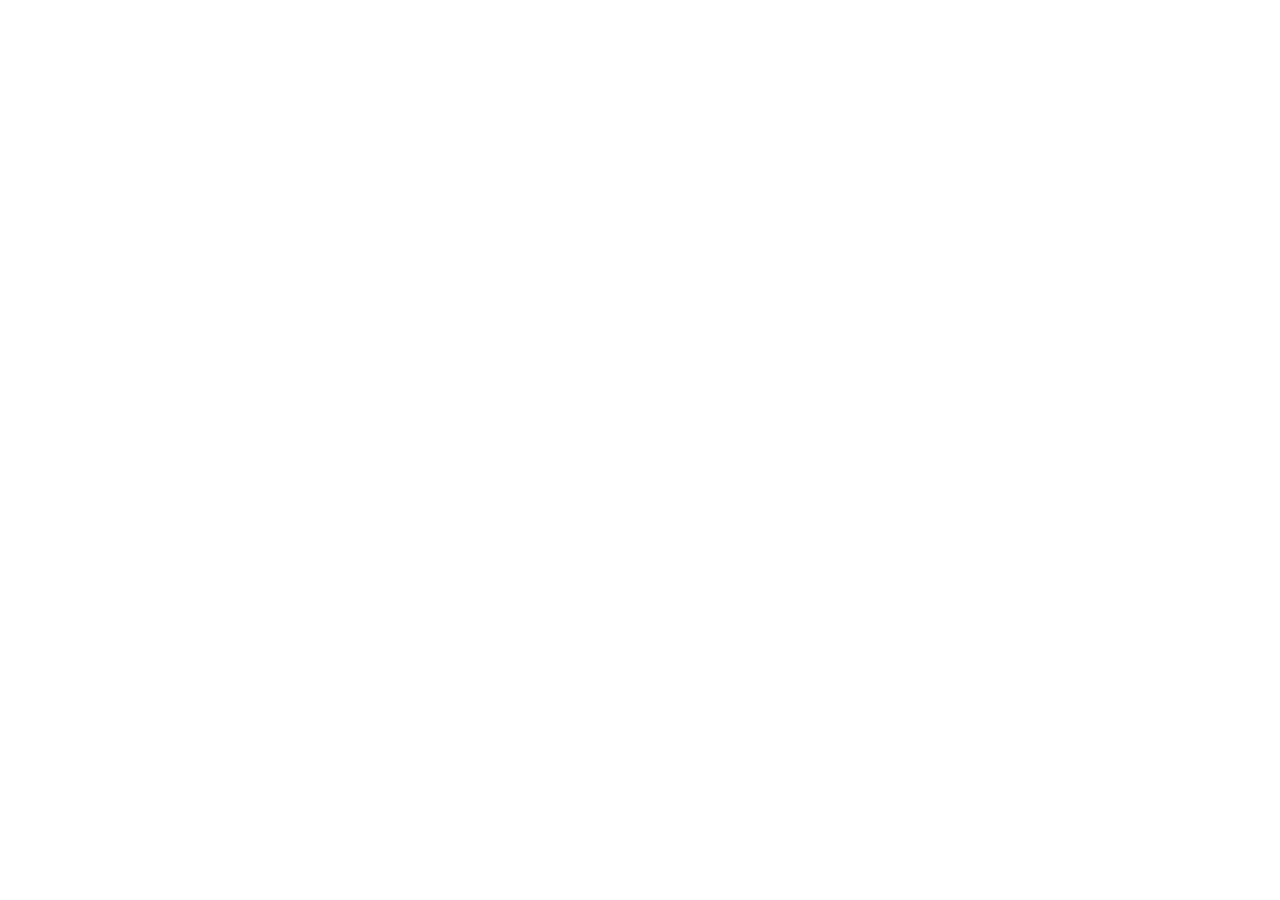
==== commit 7ba4d565: "Dashboard: calm flat design, plain menu and get-started guide; split the single page into css/ and j" ====
--- a/app/views/dashboard/index.html
+++ b/app/views/dashboard/index.html
@@ -4,783 +4,16 @@
 <meta charset="utf-8">
 <meta name="viewport" content="width=device-width, initial-scale=1">
 <title>Clip Studio</title>
-<style>
-:root{
-  --bg:#0c0806;--panel:#16100c;--panel2:#1f1610;--panel3:#2b1f16;--line:#34251a;--text:#fbf1e8;--muted:#a9917f;
-  --accent:#ff7a18;--accent-soft:rgba(255,122,24,.15);--accent2:#ffb15c;--ember:#ff4d1a;--ok:#34d399;--warn:#facc15;--bad:#f87171;
-  --ok-soft:rgba(52,211,153,.14);--warn-soft:rgba(250,204,21,.14);--bad-soft:rgba(248,113,113,.14);--info-soft:rgba(255,177,92,.13);
-  --glow1:rgba(255,122,24,.17);--glow2:rgba(255,77,26,.08);--onaccent:#1a0c02;
-  --radius:18px;--shadow:0 1px 2px rgba(0,0,0,.35),0 14px 34px -10px rgba(0,0,0,.5);
-}
-:root[data-theme=light]{
-  --bg:#fbf5ef;--panel:#fff;--panel2:#f8efe6;--panel3:#efe2d4;--line:#eadccb;--text:#2a1a0f;--muted:#7d6652;--accent:#e8590c;--accent-soft:rgba(232,89,12,.1);--accent2:#b45309;--ember:#dc2f02;
-  --ok:#0f9f6e;--warn:#a16207;--bad:#d64545;--ok-soft:rgba(15,159,110,.12);--warn-soft:rgba(161,98,7,.13);--bad-soft:rgba(214,69,69,.12);--info-soft:rgba(180,83,9,.1);
-  --glow1:rgba(255,122,24,.14);--glow2:rgba(255,77,26,.06);--onaccent:#1a0c02;
-  --shadow:0 1px 2px rgba(60,30,10,.06),0 14px 34px -12px rgba(60,30,10,.14);
-}
-*{box-sizing:border-box}
-[hidden]{display:none!important}
-html{scroll-behavior:smooth}
-body{margin:0;background:var(--bg);color:var(--text);font:14px/1.55 "Inter",system-ui,-apple-system,"Segoe UI",Roboto,sans-serif;-webkit-font-smoothing:antialiased}
-a{color:var(--accent2);text-decoration:none}a:hover{text-decoration:underline}
-::selection{background:var(--accent-soft)}
-/* ---- layout */
-.app{display:grid;grid-template-columns:244px 1fr;min-height:100vh}
-nav{background:var(--panel);border-right:1px solid var(--line);padding:20px 14px;position:sticky;top:0;height:100vh;display:flex;flex-direction:column;overflow:auto}
-.brand{display:flex;align-items:center;gap:10px;font-weight:800;font-size:16px;letter-spacing:.6px;margin:2px 8px 22px}
-.brand .logo{width:32px;height:32px;border-radius:9px;background:linear-gradient(135deg,var(--accent),var(--ember));display:grid;place-items:center;color:#fff}
-.brand .logo svg{width:18px;height:18px}
-button svg,.brand .logo svg{width:17px;height:17px;flex:none;stroke:currentColor;fill:none;stroke-width:1.8;stroke-linecap:round;stroke-linejoin:round}
-#approvals img{width:68px;height:120px;object-fit:cover;border-radius:10px}
-#themebtn{justify-content:flex-start;width:100%}
-.brand span{color:var(--accent)}
-.navgroup{font-size:11px;font-weight:700;letter-spacing:.9px;text-transform:uppercase;color:var(--muted);margin:16px 10px 6px;opacity:.85}
-nav a{display:flex;align-items:center;gap:11px;padding:9px 12px;border-radius:10px;color:var(--muted);text-decoration:none;margin-bottom:2px;font-weight:500;transition:background .15s,color .15s}
-nav a svg{width:18px;height:18px;flex:none;stroke:currentColor;fill:none;stroke-width:1.8;stroke-linecap:round;stroke-linejoin:round}
-nav a:hover{background:var(--panel2);color:var(--text);text-decoration:none}
-nav a.on{background:var(--accent-soft);color:var(--accent);font-weight:600}
-nav .sp{flex:1}
-.sidefoot{border-top:1px solid var(--line);padding-top:14px;margin-top:14px;display:flex;flex-direction:column;gap:10px}
-.pill{display:flex;align-items:center;gap:9px;background:var(--panel2);border:1px solid var(--line);border-radius:10px;padding:8px 12px;font-size:13px;color:var(--muted)}
-.pill.live{color:var(--text);border-color:var(--accent2);background:var(--info-soft)}
-.pill .d{width:8px;height:8px;border-radius:50%;background:var(--muted)}
-.pill.live .d{background:var(--accent2);animation:pulse 1.4s ease-in-out infinite}
-@keyframes pulse{50%{opacity:.35;transform:scale(.8)}}
-main{padding:30px 36px 60px;max-width:1280px;width:100%}
-/* ---- headings */
-h1{font-size:26px;font-weight:700;letter-spacing:-.3px;margin:0 0 4px}
-.lede{color:var(--muted);margin:0 0 24px;max-width:70ch}
-h2{font-size:15px;font-weight:650;margin:0 0 12px;letter-spacing:.1px}
-h3{font-size:13px;margin:0 0 8px}
-/* ---- surfaces */
-.grid{display:grid;gap:16px}
-.g4{grid-template-columns:repeat(auto-fit,minmax(190px,1fr))}
-.g2{grid-template-columns:repeat(auto-fit,minmax(min(340px,100%),1fr))}
-.card{background:var(--panel);border:1px solid var(--line);border-radius:var(--radius);padding:18px 20px;box-shadow:var(--shadow)}
-.card>h2:first-child{display:flex;align-items:center;gap:8px}
-.tile{display:flex;flex-direction:column;justify-content:center}
-.tile .n{font-size:30px;font-weight:750;letter-spacing:-.5px;line-height:1.1}
-.tile .l,.muted{color:var(--muted)}
-.tile .l{font-size:13px;margin-top:2px}
-#health{gap:10px;grid-template-columns:repeat(auto-fit,minmax(200px,1fr))}
-#health .card{padding:11px 14px;box-shadow:none;display:grid;grid-template-columns:auto 1fr;column-gap:2px;align-items:center}
-#health .card .muted{grid-column:1/-1;font-size:12px}
-.dot{display:inline-block;width:9px;height:9px;border-radius:50%;margin-right:8px;background:var(--muted);flex:none}
-.dot.ok{background:var(--ok);box-shadow:0 0 0 3px var(--ok-soft)}.dot.warn{background:var(--warn);box-shadow:0 0 0 3px var(--warn-soft)}.dot.bad{background:var(--bad);box-shadow:0 0 0 3px var(--bad-soft)}
-/* ---- tables */
-table{width:100%;border-collapse:collapse}
-th,td{text-align:left;padding:11px 12px;border-bottom:1px solid var(--line);vertical-align:middle}
-tr:last-child td{border-bottom:0}
-th{color:var(--muted);font-weight:600;font-size:11.5px;text-transform:uppercase;letter-spacing:.7px;padding-top:6px}
-tr.click{cursor:pointer}tr.click:hover td,tbody tr:hover td{background:var(--panel2)}
-.thumb{width:72px;height:41px;object-fit:cover;border-radius:6px;background:var(--panel2);display:block}
-.badge{display:inline-block;padding:2px 10px;border-radius:99px;font-size:12px;font-weight:600;background:var(--panel3);color:var(--muted);border:0;text-transform:capitalize}
-.badge.rendered,.badge.running,.badge.downloaded{color:var(--accent2);background:var(--info-soft)}
-.badge.uploaded,.badge.done,.badge.used{color:var(--ok);background:var(--ok-soft)}
-.badge.public{color:#06281d;background:var(--ok)}
-.badge.failed,.badge.cancelled{color:var(--bad);background:var(--bad-soft)}
-.badge.discarded,.badge.skipped,.badge.declined{color:var(--muted);background:var(--panel3)}
-.badge.pending{color:var(--warn);background:var(--warn-soft)}
-/* ---- forms and buttons */
-label{display:block;color:var(--muted);font-size:12.5px;font-weight:500;margin:14px 0 6px}
-input,select,textarea,button{font:inherit;color:var(--text)}
-input,select,textarea{width:100%;background:var(--panel2);border:1px solid var(--line);border-radius:10px;padding:9px 12px;transition:border-color .15s,box-shadow .15s}
-input::placeholder{color:var(--muted);opacity:.7}
-input[type=checkbox]{width:auto;accent-color:var(--accent)}
-textarea{min-height:120px;resize:vertical}
-input:hover,select:hover,textarea:hover{border-color:var(--panel3)}
-input:focus,select:focus,textarea:focus{outline:0;border-color:var(--accent2);box-shadow:0 0 0 3px var(--info-soft)}
-button:focus-visible,a:focus-visible{outline:2px solid var(--accent2);outline-offset:2px}
-button,a.btn{background:var(--panel2);border:1px solid var(--line);border-radius:10px;padding:8px 15px;cursor:pointer;font-weight:550;transition:background .15s,border-color .15s,transform .05s;display:inline-flex;align-items:center;gap:7px}
-button:hover,a.btn:hover{background:var(--panel3);text-decoration:none}
-button:active{transform:translateY(1px)}
-button.pri{background:var(--accent);border-color:var(--accent);color:#fff}
-button.pri:hover{filter:brightness(1.1);background:var(--accent)}
-button.dng{color:var(--bad);border-color:transparent;background:var(--bad-soft)}
-button.dng:hover{background:var(--bad-soft);filter:brightness(1.15)}
-button:disabled{opacity:.5;cursor:not-allowed}
-a.btn{color:var(--text)}
-.row{display:flex;gap:10px;align-items:center;flex-wrap:wrap}
-.row>*{flex:0 0 auto}.row .grow{flex:1 1 160px}
-.seg{display:inline-flex;background:var(--panel2);border:1px solid var(--line);border-radius:10px;padding:3px;gap:2px}
-.seg button{border:0;border-radius:8px;background:transparent;padding:6px 14px}
-.seg button.on{background:var(--accent);color:#fff}
-.pgx{display:block}
-.pgx-top{display:flex;gap:18px;align-items:center}
-.pgx-ring{--p:0;width:84px;height:84px;border-radius:50%;background:conic-gradient(var(--accent) calc(var(--p) * 1%), var(--line) 0);display:grid;place-items:center;position:relative;flex:none;transition:background .6s}
-.pgx-ring::before{content:"";position:absolute;inset:8px;border-radius:50%;background:var(--panel)}
-.pgx-ring span{position:relative;font-weight:800;font-size:19px}
-.pgx.ok .pgx-ring{background:conic-gradient(var(--ok) 100%, var(--line) 0)}.pgx.bad .pgx-ring{background:conic-gradient(var(--bad) 100%, var(--line) 0)}
-.pgx-title{font-weight:700;font-size:17px}.pgx-now{margin-top:3px;font-size:15px}.pgx-now .dots::after{content:"";animation:pgdots 1.4s steps(4,end) infinite}
-@keyframes pgdots{0%{content:""}25%{content:"."}50%{content:".."}75%,100%{content:"..."}}
-.pgx-bar{height:9px;border-radius:99px;background:var(--line);overflow:hidden;margin:16px 0 14px}
-.pgx-bar i{display:block;height:100%;border-radius:99px;background:linear-gradient(90deg,var(--accent),var(--accent2));transition:width .8s ease;position:relative;overflow:hidden}
-.pgx-bar i::after{content:"";position:absolute;inset:0;background:linear-gradient(90deg,transparent,rgba(255,255,255,.45),transparent);animation:pgshine 1.8s linear infinite}
-.pgx.ok .pgx-bar i{background:var(--ok)}.pgx.bad .pgx-bar i{background:var(--bad)}.pgx.ok .pgx-bar i::after,.pgx.bad .pgx-bar i::after{display:none}
-@keyframes pgshine{from{transform:translateX(-100%)}to{transform:translateX(100%)}}
-.pgx-so{margin-top:16px}.pgx-so h4{margin:0 0 6px;font-size:13px;letter-spacing:.04em;text-transform:uppercase;color:var(--muted)}
-.pgx-so div{padding:5px 0;font-size:14px;animation:pgin .4s ease both}.pgx-so div::before{content:"✓";color:var(--ok);font-weight:800;margin-right:9px}
-@keyframes pgin{from{opacity:0;transform:translateY(4px)}to{opacity:1;transform:none}}
-.tsm{position:fixed;inset:0;background:rgba(0,0,0,.62);z-index:90;display:grid;place-items:center;padding:16px}
-.tsbox{background:var(--panel);color:var(--text);border-radius:18px;max-width:1120px;width:100%;max-height:95vh;overflow:auto;padding:22px;box-shadow:0 20px 60px rgba(0,0,0,.5)}
-.tsgrid{display:grid;grid-template-columns:minmax(260px,1.05fr) minmax(min(280px,100%),1fr);gap:24px;margin-top:14px}
-@media(max-width:860px){.tsgrid{grid-template-columns:1fr}}
-.tsprev{position:relative;background:#000;border-radius:12px;display:grid;place-items:center;min-height:220px}
-.tsprev img{width:100%;max-height:62vh;object-fit:contain;border-radius:12px;display:block}
-.tsbusy{position:absolute;inset:0;display:grid;place-items:center;background:rgba(0,0,0,.45);color:#fff;border-radius:12px;font-weight:600}
-.tschips{display:flex;flex-wrap:wrap;gap:8px;margin:6px 0 12px}
-.tschip{padding:7px 13px;border:1px solid var(--line);border-radius:99px;cursor:pointer;background:var(--panel2);font-size:13.5px;user-select:none}
-.tschip.on{border-color:var(--accent);background:var(--accent-soft);font-weight:700}
-.sws{display:flex;gap:7px;align-items:center;flex-wrap:wrap;margin:6px 0 12px}
-.sw{width:27px;height:27px;border-radius:50%;border:2px solid var(--line);cursor:pointer}.sw.on{outline:3px solid var(--accent);outline-offset:1px}
-.sws input[type=color]{width:34px;height:30px;padding:0;border:0;background:none;cursor:pointer}
-.tsvars{display:grid;grid-template-columns:repeat(3,1fr);gap:10px;margin-top:8px}
-.tsvar{border:2px solid var(--line);border-radius:12px;padding:6px;cursor:pointer;background:var(--panel2);text-align:center;position:relative}
-.tsvar:hover{border-color:var(--accent)}.tsvar img{width:100%;border-radius:8px;display:block;background:#000}.tsvar .tag{position:absolute;top:10px;left:10px;background:rgba(0,0,0,.6);color:#fff;border-radius:99px;font-size:11px;padding:1px 8px}
-.tsvar.wait{display:grid;place-items:center;min-height:90px;color:var(--muted);font-size:12px}
-.edbox{max-width:1180px}.edgrid{display:grid;grid-template-columns:minmax(min(260px,100%),1fr) 300px;gap:20px;margin-top:12px}
-@media(max-width:900px){.edgrid{grid-template-columns:1fr}}
-.edstage{display:grid;place-items:center;background:repeating-conic-gradient(#2a2f3a 0 25%,#232833 0 50%) 0 0/20px 20px;border-radius:12px;padding:10px;min-height:240px}
-.edstage canvas{max-width:100%;touch-action:none;cursor:crosshair;border-radius:6px;box-shadow:0 6px 24px rgba(0,0,0,.5)}
-.edtools{display:flex;flex-wrap:wrap;gap:7px;margin:0 0 10px}.edtools button{padding:7px 11px}.edtools button.on{border-color:var(--accent);background:var(--accent-soft)}
-.edemo{display:flex;flex-wrap:wrap;gap:4px;margin:6px 0}.edemo button{font-size:21px;padding:3px 7px;line-height:1.2}
-.edsec{border:1px solid var(--line);border-radius:12px;padding:12px;margin-bottom:12px}.edsec h4{margin:0 0 8px;font-size:12.5px;letter-spacing:.04em;text-transform:uppercase;color:var(--muted)}
-.edsec label{margin-top:8px}.edsec input[type=range]{width:100%}
-pre.log{background:#080b10;color:#cbd5e1;border:1px solid var(--line);border-radius:10px;padding:14px;max-height:360px;overflow:auto;font:12px/1.5 ui-monospace,Consolas,monospace;white-space:pre-wrap;word-break:break-all;margin:10px 0 0}
-.banner{background:var(--info-soft);border:1px solid var(--accent2);border-radius:var(--radius);padding:12px 16px;margin-bottom:16px;display:flex;gap:12px;align-items:center}
-.spin{width:14px;height:14px;border:2px solid var(--line);border-top-color:var(--accent2);border-radius:50%;animation:s 1s linear infinite}
-@keyframes s{to{transform:rotate(360deg)}}
-@media (prefers-reduced-motion:reduce){.spin,.pill.live .d{animation:none}html{scroll-behavior:auto}}
-.empty{color:var(--muted);text-align:center;padding:36px 20px}
-.steps{margin:0 0 0 18px;padding:0}.steps li{margin:4px 0}
-/* ---- video drawer */
-.drawer{position:fixed;inset:0;background:rgba(10,5,2,.66);backdrop-filter:blur(3px);display:none;z-index:10}
-.drawer.open{display:flex;justify-content:flex-end}
-.drawer .panel{background:var(--bg);width:min(780px,100%);height:100%;overflow:auto;padding:26px 28px;border-left:1px solid var(--line);box-shadow:-20px 0 50px rgba(0,0,0,.3)}
-video{width:100%;max-height:440px;background:#000;border-radius:12px}
-.media{display:grid;grid-template-columns:1fr 1fr;gap:14px}
-.media img{width:100%;border-radius:12px;max-height:440px;object-fit:contain;background:var(--panel2)}
-.vcard{display:grid;grid-template-columns:150px 1fr;gap:18px}
-.vcard img{width:150px;border-radius:10px;background:var(--panel2);object-fit:cover}
-.toast{position:fixed;bottom:22px;right:22px;background:var(--panel);border:1px solid var(--line);border-left:4px solid var(--ok);padding:12px 16px;border-radius:12px;z-index:20;max-width:400px;box-shadow:var(--shadow)}
-.toast.err{border-left-color:var(--bad)}
-/* ---- settings */
-.settings{display:grid;grid-template-columns:230px 1fr;gap:22px;align-items:start}
-.stabs{position:sticky;top:20px;display:flex;flex-direction:column;gap:4px}
-.stabh{font-size:11px;font-weight:700;letter-spacing:.12em;text-transform:uppercase;color:var(--muted);opacity:.75;padding:14px 14px 4px}
-.stabh:first-child{padding-top:0}
-.fgrp{border:1px solid var(--line);border-radius:16px;margin:0 0 12px;background:var(--panel2)}
-.fgrp>summary{list-style:none;cursor:pointer;display:flex;align-items:center;gap:10px;padding:14px 16px;font-weight:700;font-size:15px}
-.fgrp>summary::-webkit-details-marker{display:none}
-.fgrp>summary:after{content:"";margin-left:auto;width:8px;height:8px;border-right:2px solid var(--muted);border-bottom:2px solid var(--muted);transform:rotate(45deg);transition:transform .2s}
-.fgrp[open]>summary:after{transform:rotate(-135deg)}
-.fgrp>summary .fgn{font-weight:500;font-size:12px;color:var(--muted)}
-.fgrp>.fields{padding:0 16px 16px;grid-template-columns:repeat(auto-fit,minmax(300px,1fr))}
-.fgrp.fold>:not(summary){margin-left:16px;margin-right:16px}
-.fgrp.fold>:last-child{margin-bottom:16px}
-.fgrp.fold>summary span:first-child:not(.fgn){display:inline-grid;place-items:center;width:26px;height:26px;border-radius:50%;background:var(--accent,#ff7a18);color:#1a1004;font-size:13px}
-.fgrp>.fgd{padding:0 16px 8px;margin:-4px 0 0}
-.stabs button{justify-content:flex-start;width:100%;background:transparent;border-color:transparent;color:var(--muted);padding:11px 14px}
-.stabs button svg{width:17px;height:17px;stroke:currentColor;fill:none;stroke-width:1.8;stroke-linecap:round;stroke-linejoin:round}
-.stabs button:hover{background:var(--panel2);color:var(--text)}
-.stabs button.on{background:var(--panel);border-color:var(--line);color:var(--text);box-shadow:var(--shadow)}
-.stabs .st{margin-left:auto;font-size:11px;font-weight:700;padding:2px 8px;border-radius:99px}
-.st.ok{background:var(--ok-soft);color:var(--ok)}.st.warn{background:var(--warn-soft);color:var(--warn)}
-.fields{display:grid;grid-template-columns:repeat(auto-fit,minmax(min(280px,100%),1fr));column-gap:20px}
-.fields .full{grid-column:1/-1}
-.help{color:var(--muted);font-size:12px;margin:5px 0 0}
-.savebar{display:flex;gap:10px;align-items:center;flex-wrap:wrap;border-top:1px solid var(--line);margin:22px -20px -18px;padding:14px 20px;background:var(--panel2);border-radius:0 0 var(--radius) var(--radius)}
-.secdesc{color:var(--muted);margin:-4px 0 4px;max-width:68ch}
-.keyhint{display:inline-flex;align-items:center;gap:6px;font-size:11px;font-weight:700;padding:1px 8px;border-radius:99px;margin-left:8px;vertical-align:middle}
-.pstepsl{display:grid;grid-template-columns:repeat(auto-fit,minmax(200px,1fr));gap:10px;margin-top:8px}
-.pstep{display:flex;align-items:center;gap:10px;padding:9px 12px;border-radius:10px;background:var(--panel2);color:var(--muted)}
-.pstep .pi{width:24px;height:24px;border-radius:50%;display:grid;place-items:center;font-size:12px;font-weight:800;background:var(--panel3);flex:none}
-.pstep.done{color:var(--text)}.pstep.done .pi{background:var(--ok-soft);color:var(--ok)}
-.pstep.now{color:var(--text);background:var(--info-soft)}.pstep.now .pi{background:transparent}
-.pstep.bad .pi{background:var(--bad-soft);color:var(--bad)}
-.typegrid{display:grid;grid-template-columns:repeat(auto-fill,minmax(min(250px,100%),1fr));gap:10px}
-.typecard{display:flex;flex-direction:column;gap:3px;padding:12px 14px;border:1px solid var(--line);border-radius:12px;background:var(--panel2);cursor:pointer;margin:0;color:var(--text);transition:border-color .15s,background .15s}
-.typecard:hover{border-color:var(--panel3)}
-.typecard:has(input:checked){border-color:var(--accent);background:var(--accent-soft)}
-.typecard .tt{display:flex;align-items:center;gap:9px;font-size:14px}
-.typecard span.muted{font-size:12.5px;line-height:1.4}
-#authov{position:fixed;inset:0;z-index:50;background:var(--bg);display:grid;place-items:center;padding:20px;overflow:auto}
-.authbox{width:min(420px,100%);background:var(--panel);border:1px solid var(--line);border-radius:18px;padding:30px;box-shadow:var(--shadow)}
-.authmsg{margin:12px 0 0;padding:10px 14px;border-radius:10px;font-size:13.5px}
-.authmsg.ok{background:var(--ok-soft);color:var(--ok)}.authmsg.bad{background:var(--bad-soft);color:var(--bad)}
-.userchip{display:flex;align-items:center;gap:10px;padding:8px 6px 0}
-.userchip .av{width:34px;height:34px;border-radius:50%;background:linear-gradient(135deg,var(--accent),var(--ember));color:#fff;display:grid;place-items:center;font-weight:700;font-size:13px;flex:none}
-.userchip .who{flex:1;min-width:0;display:flex;flex-direction:column;line-height:1.25}.userchip .who b{white-space:nowrap;overflow:hidden;text-overflow:ellipsis}.userchip .who span{color:var(--muted);font-size:12px}
-.userchip button{padding:6px 8px}
-.upnote{margin-top:8px;font-size:12px;font-weight:600;padding:3px 9px;border-radius:99px;display:inline-block;background:var(--info-soft);color:var(--accent2)}
-.upnote.error,.upnote.needs_youtube{background:var(--warn-soft);color:var(--warn)}
-/* ---- responsive */
-@media (max-width:980px){
-  .app{grid-template-columns:1fr}
-  nav{position:static;height:auto;flex-direction:row;flex-wrap:wrap;align-items:center;gap:4px;padding:12px;border-right:0;border-bottom:1px solid var(--line)}
-  .brand{width:100%;margin-bottom:6px}.navgroup,.sidefoot,nav .sp{display:none}
-  nav a{padding:7px 11px}
-  main{padding:20px 16px 48px}
-  .settings{grid-template-columns:1fr}.stabs{position:static;flex-direction:row;overflow:auto}.stabs button{width:auto;white-space:nowrap}
-  .vcard,.media{grid-template-columns:1fr}
-  h1{font-size:22px}
-}
-/* ===== page components ===== */
-.toolbar{display:flex;gap:10px;align-items:center;flex-wrap:wrap;margin:0 0 18px}
-.toolbar .grow{flex:1 1 220px}
-.toolbar input[type=search],.toolbar select{width:auto;min-width:160px}
-.toolbar input[type=search]{flex:1 1 240px;max-width:340px}
-.sechead{display:flex;align-items:center;justify-content:space-between;margin-bottom:12px}
-.sechead h2{margin:0}
-.kpis{display:grid;grid-template-columns:repeat(auto-fit,minmax(210px,1fr));gap:16px;margin-bottom:20px}
-.kpi{display:flex;gap:14px;align-items:center;padding:16px 18px;text-decoration:none;color:inherit;transition:transform .15s,border-color .15s}
-a.kpi:hover{transform:translateY(-2px);border-color:var(--panel3);text-decoration:none}
-.kpi .ic{width:44px;height:44px;border-radius:12px;display:grid;place-items:center;flex:none;background:var(--panel2);color:var(--muted)}
-.kpi .ic svg{width:22px;height:22px;stroke:currentColor;fill:none;stroke-width:1.8;stroke-linecap:round;stroke-linejoin:round}
-.kpi .ic.warn{background:var(--warn-soft);color:var(--warn)}.kpi .ic.ok{background:var(--ok-soft);color:var(--ok)}.kpi .ic.info{background:var(--info-soft);color:var(--accent2)}.kpi .ic.bad{background:var(--bad-soft);color:var(--bad)}
-.kpi .n{font-size:28px;font-weight:750;line-height:1.1;letter-spacing:-.5px}
-.kpi .l{color:var(--muted);font-size:13px}
-.cols{display:grid;grid-template-columns:minmax(0,1fr) 340px;gap:20px;align-items:start}
-.cols>div,.cols>aside{display:flex;flex-direction:column;gap:20px;min-width:0}
-.vgrid{display:grid;grid-template-columns:repeat(auto-fill,minmax(210px,1fr));gap:18px;align-items:start}
-.vc{background:var(--panel);border:1px solid var(--line);border-radius:var(--radius);overflow:hidden;cursor:pointer;transition:transform .15s,border-color .15s,box-shadow .15s;display:flex;flex-direction:column}
-.vc:hover,.vc:focus-visible{transform:translateY(-3px);border-color:var(--panel3);box-shadow:var(--shadow);outline:0}
-.vc-img{position:relative;aspect-ratio:9/16;background:var(--panel2);overflow:hidden}
-.vc-img.wide{aspect-ratio:16/9}
-.vc-img img{width:100%;height:100%;object-fit:cover;display:block}
-.vc-img .badge{position:absolute;top:10px;left:10px;backdrop-filter:blur(6px);background:rgba(10,14,22,.72);color:#fff}
-.vc-img .badge.public{background:var(--ok);color:#06281d}.vc-img .badge.rendered{color:var(--accent2)}.vc-img .badge.uploaded{color:var(--ok)}.vc-img .badge.declined{color:#b7bfce}
-.vc-body{padding:12px 14px 14px}
-.vc-title{font-weight:600;line-height:1.35;display:-webkit-box;-webkit-line-clamp:2;-webkit-box-orient:vertical;overflow:hidden;min-height:2.7em}
-.vc-meta{font-size:12.5px;margin-top:6px}
-.approve{display:grid;grid-template-columns:84px 1fr auto;gap:16px;align-items:center;padding:14px 0;border-top:1px solid var(--line)}
-.approve:first-of-type{border-top:0}
-.approve img{width:84px;height:112px;object-fit:cover;border-radius:10px;background:var(--panel2);cursor:pointer}
-.approve .acts{display:flex;flex-direction:column;gap:8px;min-width:190px}
-.approve .acts button{justify-content:center}
-.allclear{display:flex;gap:14px;align-items:center;color:var(--muted)}
-.allclear .ic{width:40px;height:40px;border-radius:50%;background:var(--ok-soft);color:var(--ok);display:grid;place-items:center;flex:none}
-.allclear .ic svg{width:20px;height:20px;stroke:currentColor;fill:none;stroke-width:2;stroke-linecap:round;stroke-linejoin:round}
-.checklist{display:flex;flex-direction:column;gap:2px}
-.checklist .it{display:flex;align-items:center;gap:10px;padding:8px 0;border-top:1px solid var(--line)}
-.checklist .it:first-child{border-top:0}
-.checklist .it .t{flex:1;min-width:0}.checklist .it .t b{display:block;font-weight:600}.checklist .it .t span{color:var(--muted);font-size:12.5px}
-.nextup .it{display:flex;gap:12px;align-items:center;padding:10px 0;border-top:1px solid var(--line)}
-.nextup .it:first-child{border-top:0}
-.nextup .when{font-weight:650;min-width:74px}
-.chip{display:inline-block;padding:2px 10px;border-radius:99px;font-size:12px;font-weight:600;background:var(--panel3);color:var(--muted)}
-.chip.live{background:var(--info-soft);color:var(--accent2)}.chip.acc{background:var(--accent-soft);color:var(--accent)}
-/* games */
-.gcards{display:grid;grid-template-columns:repeat(auto-fill,minmax(min(420px,100%),1fr));gap:18px}
-.gcard{background:var(--panel);border:1px solid var(--line);border-radius:var(--radius);padding:18px 20px;box-shadow:var(--shadow);display:flex;flex-direction:column;gap:14px}
-.gcard.off{opacity:.62}
-.gcard header{display:flex;align-items:center;gap:14px}
-.gicon{width:46px;height:46px;border-radius:13px;display:grid;place-items:center;font-weight:800;font-size:18px;color:#fff;background:linear-gradient(135deg,var(--accent),var(--ember));flex:none}
-.gcard header .gt{flex:1;min-width:0}.gcard header b{font-size:16px}
-.gmeta{display:grid;grid-template-columns:1fr 1fr;gap:12px;margin:0}
-.gmeta dt{color:var(--muted);font-size:11.5px;text-transform:uppercase;letter-spacing:.6px;font-weight:600}
-.gmeta dd{margin:2px 0 0;font-weight:550;overflow:hidden;text-overflow:ellipsis;white-space:nowrap}
-.chips{display:flex;gap:6px;flex-wrap:wrap}
-.switch{position:relative;display:inline-block;width:42px;height:24px;margin:0;flex:none}
-.switch input{opacity:0;width:0;height:0;position:absolute}
-.switch span{position:absolute;inset:0;background:var(--panel3);border-radius:99px;cursor:pointer;transition:background .2s}
-.switch span:before{content:"";position:absolute;width:18px;height:18px;left:3px;top:3px;background:#fff;border-radius:50%;transition:transform .2s}
-.switch input:checked+span{background:var(--ok)}.switch input:checked+span:before{transform:translateX(18px)}
-.switch input:focus-visible+span{outline:2px solid var(--accent2);outline-offset:2px}
-details.more{border-top:1px solid var(--line);padding-top:12px}
-details.more>summary{cursor:pointer;font-weight:600;color:var(--accent2);list-style:none;display:flex;align-items:center;gap:8px;user-select:none}
-details.more>summary::-webkit-details-marker{display:none}
-details.more>summary:after{content:"▾";transition:transform .2s;color:var(--muted)}
-details.more[open]>summary:after{transform:rotate(180deg)}
-details.more>*:not(summary){margin-top:12px}
-/* create */
-.choices{display:grid;grid-template-columns:1fr 1fr;gap:12px}
-.choice{flex-direction:column;align-items:flex-start;gap:3px;padding:14px 16px;text-align:left;border-radius:12px}
-.choice b{font-size:15px}.choice span{color:var(--muted);font-weight:400;font-size:12.5px}
-.choice.on{border-color:var(--accent);background:var(--accent-soft)}
-.choice.on span{color:var(--text)}
-.fgroup{margin-top:20px}
-.fgroup>h3{font-size:11.5px;text-transform:uppercase;letter-spacing:.8px;color:var(--muted);margin:0 0 -4px;font-weight:700}
-.logwrap{position:relative}
-/* twitch steps */
-.steps4{display:grid;grid-template-columns:repeat(auto-fit,minmax(200px,1fr));gap:14px;margin-bottom:20px}
-.step{display:flex;gap:12px;align-items:flex-start;background:var(--panel);border:1px solid var(--line);border-radius:var(--radius);padding:14px 16px}
-.step .no{width:28px;height:28px;border-radius:50%;background:var(--accent-soft);color:var(--accent);display:grid;place-items:center;font-weight:800;flex:none}
-.step b{display:block}.step span{color:var(--muted);font-size:12.5px}
-/* drawer */
-.dhead{display:flex;gap:14px;align-items:flex-start;justify-content:space-between;margin-bottom:6px}
-.dhead h1{font-size:20px;line-height:1.3;margin:0}
-.dsec{background:var(--panel);border:1px solid var(--line);border-radius:var(--radius);padding:16px 18px;margin-top:16px}
-.dsec>h3{font-size:12px;text-transform:uppercase;letter-spacing:.8px;color:var(--muted);margin:0 0 4px;font-weight:700}
-.dactions{display:flex;gap:10px;flex-wrap:wrap;align-items:center}
-.empty .ic{display:block;margin:0 auto 10px;width:40px;height:40px;color:var(--muted);opacity:.7}
-.empty .ic svg{width:40px;height:40px;stroke:currentColor;fill:none;stroke-width:1.5;stroke-linecap:round;stroke-linejoin:round}
-@media (max-width:1100px){.cols{grid-template-columns:1fr}}
-@media (max-width:620px){.gcards{grid-template-columns:1fr}.approve{grid-template-columns:70px 1fr}.approve .acts{grid-column:1/-1;flex-direction:row}.gmeta{grid-template-columns:1fr}.choices{grid-template-columns:1fr}}
-
-/* ===== orange glow theme: soft light, glass cards, glowing actions ===== */
-body{background-color:var(--bg);background-image:radial-gradient(900px 520px at 80% -10%,var(--glow1),transparent 62%),radial-gradient(760px 460px at -8% 28%,var(--glow2),transparent 62%);background-attachment:fixed}
-h1{font-size:30px;font-weight:800;letter-spacing:-.9px}
-h2{font-weight:700;letter-spacing:-.1px}
-.lede{font-size:15px}
-.card,.vc,.gcard,.dsec,.step,.tsbox,.authbox{background-image:linear-gradient(180deg,rgba(255,255,255,.035),rgba(255,255,255,0) 60%)}
-.card,.gcard,.dsec,.step{border-color:color-mix(in srgb,var(--line) 85%,var(--accent) 15%)}
-.card:hover,.gcard:hover{border-color:color-mix(in srgb,var(--line) 70%,var(--accent) 30%)}
-nav{background-image:linear-gradient(180deg,rgba(255,122,24,.06),transparent 40%)}
-.brand{font-weight:900;letter-spacing:1px;margin-bottom:10px}
-.brand .logo{background:linear-gradient(135deg,#ffa133,#ff6a00 55%,var(--ember));color:var(--onaccent);box-shadow:0 6px 20px -4px rgba(255,106,0,.6),inset 0 1px 0 rgba(255,255,255,.35)}
-nav a.on{background:linear-gradient(90deg,var(--accent-soft),transparent);box-shadow:inset 3px 0 0 var(--accent);color:var(--accent2)}
-nav a:hover{background:var(--panel2)}
-button.pri,.seg button.on{background:linear-gradient(135deg,#ffa133,#ff6a00 60%,var(--ember));border-color:transparent;color:var(--onaccent);font-weight:700}
-button.pri{box-shadow:0 8px 24px -8px rgba(255,106,0,.7),inset 0 1px 0 rgba(255,255,255,.35)}
-button.pri:hover{background:linear-gradient(135deg,#ffa133,#ff6a00 60%,var(--ember));filter:brightness(1.08);box-shadow:0 10px 30px -8px rgba(255,106,0,.85),inset 0 1px 0 rgba(255,255,255,.35)}
-button.pri:disabled{box-shadow:none}
-button{border-radius:12px}
-input,select,textarea{border-radius:12px}
-input:focus,select:focus,textarea:focus{border-color:var(--accent);box-shadow:0 0 0 3px var(--accent-soft),0 0 22px -6px rgba(255,122,24,.5)}
-button:focus-visible,a:focus-visible{outline-color:var(--accent)}
-.choice.on,.typecard:has(input:checked),.tschip.on{border-color:var(--accent);box-shadow:0 0 0 1px var(--accent),0 10px 30px -14px rgba(255,122,24,.7)}
-.kpi .n,.tile .n{font-size:32px;font-weight:800;letter-spacing:-1px}
-.kpi .ic.info{background:var(--info-soft);color:var(--accent2)}
-.kpi .ic{border-radius:14px}
-a.kpi:hover,.vc:hover{border-color:var(--accent);box-shadow:0 14px 34px -14px rgba(255,122,24,.55)}
-.vc-img .badge.rendered,.badge.rendered,.badge.running,.badge.downloaded{color:var(--accent2)}
-th{letter-spacing:.9px}
-.pgx-ring{box-shadow:0 0 40px -8px rgba(255,122,24,.6)}
-.pgx-bar i{background:linear-gradient(90deg,var(--ember),var(--accent),var(--accent2))}
-.pgx-bar{box-shadow:inset 0 1px 3px rgba(0,0,0,.3)}
-.pill.live{border-color:var(--accent);background:var(--accent-soft)}
-.pill.live .d{background:var(--accent);box-shadow:0 0 10px var(--accent)}
-.toast{background:var(--panel2)}
-.stabs button.on{border-color:var(--accent);box-shadow:0 8px 24px -14px rgba(255,122,24,.7)}
-.tsbox{box-shadow:0 30px 80px -20px rgba(255,106,0,.35),0 0 0 1px rgba(255,122,24,.2)}
-.sw.on,.tsvar:hover{border-color:var(--accent)}
-details.more>summary{color:var(--accent2)}
-::selection{background:rgba(255,122,24,.35)}
-*{scrollbar-width:thin;scrollbar-color:var(--panel3) transparent}
-/* ---- sign in: a hero on the left, the form on the right */
-#authov{background-color:var(--bg);background-image:radial-gradient(900px 560px at 15% 10%,var(--glow1),transparent 62%),radial-gradient(700px 500px at 95% 100%,var(--glow2),transparent 60%)}
-.authwrap{display:grid;grid-template-columns:minmax(0,1fr) minmax(320px,420px);gap:56px;align-items:center;max-width:1040px;width:100%}
-.authhero h2{font-size:clamp(34px,5vw,54px);line-height:1.04;font-weight:900;letter-spacing:-1.8px;margin:0 0 16px}
-.authhero h2 em{font-style:normal;background:linear-gradient(90deg,#ffb15c,#ff6a00,#ff4d1a);-webkit-background-clip:text;background-clip:text;color:transparent}
-.authhero p{color:var(--muted);font-size:16px;max-width:44ch;margin:0 0 22px}
-.authhero ul{list-style:none;margin:0;padding:0;display:grid;gap:10px}
-.authhero li{display:flex;gap:10px;align-items:center;color:var(--text)}
-.authhero li::before{content:"";width:8px;height:8px;border-radius:50%;background:var(--accent);box-shadow:0 0 12px var(--accent);flex:none}
-.authbox{box-shadow:0 30px 80px -24px rgba(255,106,0,.45),0 0 0 1px rgba(255,122,24,.22)}
-.authlink{display:block;text-align:center;margin-top:14px;font-size:13px}
-@media (max-width:860px){.authwrap{grid-template-columns:1fr;gap:24px}.authhero{display:none}}
-@media (prefers-reduced-motion:no-preference){.card,.vc,.gcard{transition:border-color .2s,box-shadow .2s,transform .15s}}
-
-/* ===== modern shell v2: floating sidebar, welcome header, roomy glass cards ===== */
-@keyframes rise{from{opacity:0;transform:translateY(10px)}to{opacity:1;transform:none}}
-@keyframes spin360{to{transform:rotate(360deg)}}
-body::before{content:"";position:fixed;inset:0;pointer-events:none;z-index:0;opacity:.5;background-image:radial-gradient(rgba(255,255,255,.045) 1px,transparent 1px);background-size:26px 26px;mask-image:linear-gradient(180deg,#000,transparent 70%)}
-.app{position:relative;z-index:1}
-@media (min-width:981px){
-  .app{grid-template-columns:276px minmax(0,1fr)}
-  nav{top:14px;height:calc(100vh - 28px);margin:14px 0 14px 14px;border:1px solid color-mix(in srgb,var(--line) 70%,var(--accent) 30%);border-radius:28px;padding:22px 12px;background-image:linear-gradient(180deg,rgba(255,122,24,.09),transparent 38%),linear-gradient(180deg,rgba(255,255,255,.04),transparent);box-shadow:var(--shadow)}
-  main{padding:34px 44px 80px}
-}
-nav a{border-radius:14px;padding:4px 8px;gap:11px;font-weight:600;margin-bottom:1px}
-nav a svg{box-sizing:content-box;width:16px;height:16px;padding:6px;border-radius:11px;background:var(--panel2);transition:background .2s,color .2s}
-nav a:hover svg{background:var(--panel3);color:var(--text)}
-nav a.on{background:var(--accent-soft);box-shadow:inset 0 0 0 1px rgba(255,122,24,.28);color:var(--text)}
-nav a.on svg{background:linear-gradient(135deg,#ffa133,#ff6a00 60%,var(--ember));color:var(--onaccent);box-shadow:0 6px 16px -6px rgba(255,106,0,.8)}
-.navgroup{margin:12px 12px 4px;letter-spacing:1.4px}
-.sidefoot{border-top:0;padding-top:0;margin-top:8px;gap:6px}
-#themebtn{padding:6px 14px}
-.pill{padding:6px 12px}
-.userchip{padding:7px 9px}
-.userchip{background:var(--panel2);border:1px solid var(--line);border-radius:18px;padding:9px 10px}
-.pill{border-radius:14px}
-main>*{animation:rise .45s ease both}
-main>*:nth-child(2){animation-delay:.04s}main>*:nth-child(3){animation-delay:.08s}main>*:nth-child(4){animation-delay:.12s}
-h1{font-size:34px;letter-spacing:-1.2px}
-main>h1{margin-bottom:6px}
-.lede{font-size:15.5px;margin-bottom:26px}
-.hero2{position:relative;display:grid;grid-template-columns:minmax(0,1fr) auto;gap:24px;align-items:center;padding:32px 36px;border-radius:30px;margin-bottom:24px;overflow:hidden;
-  background:radial-gradient(640px 260px at 92% -10%,rgba(255,122,24,.34),transparent 70%),radial-gradient(420px 200px at 0% 120%,rgba(255,77,26,.14),transparent 70%),linear-gradient(180deg,rgba(255,255,255,.05),transparent),var(--panel);
-  border:1px solid color-mix(in srgb,var(--line) 55%,var(--accent) 45%);box-shadow:0 34px 80px -44px rgba(255,106,0,.65)}
-.hero2 h1{font-size:38px;margin:4px 0 8px;letter-spacing:-1.5px}
-.hero2 .lede{margin:0 0 20px;max-width:56ch}
-.eyebrow2{font-size:12px;font-weight:800;letter-spacing:2.2px;text-transform:uppercase;color:var(--accent)}
-.hero2act{display:flex;gap:10px;flex-wrap:wrap}
-.hero2act .btn,.hero2act button{border-radius:99px;padding:11px 22px}
-.hero2art{position:relative;width:170px;height:170px;margin-right:10px}
-.hero2art .ring{position:absolute;inset:0;border-radius:50%;background:repeating-conic-gradient(from 0deg,var(--accent2) 0 2.4deg,transparent 2.4deg 6deg);-webkit-mask:radial-gradient(circle,transparent 52%,#000 53%,#000 100%);mask:radial-gradient(circle,transparent 52%,#000 53%,#000 100%);opacity:.85;animation:spin360 40s linear infinite}
-.hero2art .orb{position:absolute;inset:34px;border-radius:50%;background:radial-gradient(circle at 35% 30%,#ffb04a,#ff6a00 55%,#b72a05);box-shadow:0 0 60px 6px rgba(255,106,0,.5),inset 0 2px 0 rgba(255,255,255,.4)}
-.hero2art .orb::after{content:"";position:absolute;left:50%;top:50%;margin:-14px 0 0 -9px;border-left:26px solid var(--onaccent);border-top:15px solid transparent;border-bottom:15px solid transparent;transform:translateX(3px)}
-@media (max-width:700px){.hero2{grid-template-columns:1fr;padding:24px}.hero2art{display:none}.hero2 h1{font-size:30px}}
-.card{border-radius:24px;padding:22px 26px}
-.card>h2:first-child{font-size:16px}
-.kpi{padding:20px 22px;gap:16px}
-.kpi .ic{width:50px;height:50px;border-radius:16px;box-shadow:inset 0 0 0 1px rgba(255,255,255,.05)}
-.kpi .n,.tile .n{background:linear-gradient(180deg,var(--text),color-mix(in srgb,var(--text) 55%,var(--accent) 45%));-webkit-background-clip:text;background-clip:text;color:transparent;font-size:36px}
-.kpi .l{font-size:13.5px}
-a.kpi:hover{transform:translateY(-3px)}
-.vc{border-radius:20px}.vc-body{padding:14px 16px 16px}
-.gcard,.dsec,.step{border-radius:22px}
-.vc-img .badge{border-radius:99px}
-table{border-collapse:separate;border-spacing:0}
-th,td{padding:14px 14px}
-tbody tr:hover td,tr.click:hover td{background:color-mix(in srgb,var(--panel2) 80%,var(--accent) 6%)}
-tr.click:hover td:first-child,tbody tr:hover td:first-child{border-radius:12px 0 0 12px}tr.click:hover td:last-child,tbody tr:hover td:last-child{border-radius:0 12px 12px 0}
-.badge{padding:3px 12px;font-size:12px;letter-spacing:.2px}
-.toolbar input[type=search],.toolbar select{border-radius:99px;padding:10px 16px}
-button{border-radius:99px;padding:9px 18px}
-.seg{border-radius:99px}.seg button{border-radius:99px}
-.choice{border-radius:20px}
-.approve{padding:18px 0}.approve img{border-radius:14px;box-shadow:0 10px 24px -12px rgba(0,0,0,.6)}
-.approve .acts button{border-radius:99px}
-.sechead h2{font-size:17px}
-.banner{border-radius:20px;background:linear-gradient(90deg,var(--accent-soft),transparent);border-color:rgba(255,122,24,.4)}
-.drawer .panel{border-radius:28px 0 0 28px;background-image:radial-gradient(500px 260px at 100% 0%,rgba(255,122,24,.12),transparent 70%)}
-.stabs button{border-radius:16px}.stabs button.on{background:var(--accent-soft)}
-.savebar{border-radius:0 0 24px 24px}
-.empty{padding:44px 20px}
-@media (prefers-reduced-motion:reduce){main>*,.hero2art .ring{animation:none}}
-
-/* ===== video editor ===== */
-.edsi{width:34px;height:34px;border-radius:11px;display:grid;place-items:center;flex:none;background:var(--accent-soft);color:var(--accent2)}
-.edsi svg,.edtile svg,.edt svg,.edbar svg{width:20px;height:20px;stroke:currentColor;fill:none;stroke-width:1.8;stroke-linecap:round;stroke-linejoin:round}
-.edsrc{display:grid;grid-template-columns:minmax(0,.8fr) minmax(0,1.3fr);gap:40px;align-items:start}
-.edsrc-r{padding:22px;min-height:420px}
-@media (max-width:980px){.edsrc{grid-template-columns:1fr}}
-.edtiles{display:grid;grid-template-columns:repeat(4,1fr);gap:12px;margin-bottom:18px}
-.edtile{flex-direction:column;gap:2px;padding:16px 8px;border-radius:20px;background:var(--panel2);text-align:center;justify-content:center;color:var(--muted)}
-.edtile b{color:var(--text);font-size:15px}.edtile span{font-size:12px;font-weight:400}
-.edtile.on{border-color:var(--accent);color:var(--accent2);background:radial-gradient(120px 80px at 50% 0%,rgba(255,122,24,.3),transparent 70%),var(--panel2);box-shadow:0 0 0 1px var(--accent),0 14px 34px -14px rgba(255,122,24,.8)}
-@media (max-width:560px){.edtiles{grid-template-columns:1fr 1fr}}
-.edsearch,.edask{display:flex;align-items:center;gap:10px;background:var(--panel2);border:1.5px solid var(--accent);border-radius:99px;padding:6px 6px 6px 12px;box-shadow:0 0 0 3px var(--accent-soft),0 0 30px -8px rgba(255,122,24,.6)}
-.edsearch input,.edask input{background:transparent;border:0;box-shadow:none;padding:9px 4px;flex:1;min-width:0}
-.edsearch input:focus,.edask input:focus{box-shadow:none}
-.edgo{width:38px;height:38px;padding:0;justify-content:center;border-radius:50%;background:linear-gradient(135deg,#ffb04a,#ff6a00 60%,var(--ember));color:var(--onaccent);border:0;font-weight:900;flex:none}
-.edbusy{display:flex;gap:14px;align-items:center;padding:30px 6px;color:var(--muted)}
-.edchans{display:grid;grid-template-columns:repeat(auto-fill,minmax(180px,1fr));gap:10px}
-.edchan{flex-direction:column;align-items:flex-start;gap:2px;padding:12px 14px;border-radius:16px;text-align:left}.edchan span{font-weight:400;color:var(--muted);font-size:12.5px}
-.edvods{display:grid;grid-template-columns:repeat(auto-fill,minmax(190px,1fr));gap:12px;max-height:340px;overflow:auto;padding:2px}
-.edvod{border:1px solid var(--line);border-radius:16px;overflow:hidden;cursor:pointer;background:var(--panel2);transition:border-color .15s,transform .15s}
-.edvod:hover{border-color:var(--accent);transform:translateY(-2px)}
-.edvod img{width:100%;aspect-ratio:16/9;object-fit:cover;display:block;background:#000}.edvod b{display:block;padding:8px 10px 0;font-size:13.5px;line-height:1.3;max-height:2.7em;overflow:hidden}.edvod span{display:block;padding:2px 10px 10px;color:var(--muted);font-size:12px}
-.edscan{display:flex;gap:14px;align-items:center;margin-bottom:6px}.edscan img{width:150px;border-radius:12px;aspect-ratio:16/9;object-fit:cover}
-.edrange{position:relative;height:34px}.edrange input{position:absolute;left:0;right:0;top:8px;width:100%;pointer-events:none;background:transparent;border:0;padding:0;accent-color:var(--accent)}.edrange input::-webkit-slider-thumb{pointer-events:auto}.edrange input::-moz-range-thumb{pointer-events:auto}
-.eddrop{display:flex;flex-direction:column;align-items:center;gap:8px;padding:44px 16px;border:2px dashed var(--line);border-radius:22px;text-align:center;transition:border-color .2s,background .2s}.eddrop.on{border-color:var(--accent);background:var(--accent-soft)}
-.edlist{display:grid;grid-template-columns:repeat(auto-fill,minmax(min(260px,100%),1fr));gap:14px}
-.edsrcard{border:1px solid var(--line);border-radius:18px;overflow:hidden;background:var(--panel2)}.edsrcard img{width:100%;height:64px;object-fit:cover;object-position:left;display:block;background:#000}.edsrcb{padding:12px 14px 14px}.edsrcb b{display:block;overflow:hidden;white-space:nowrap;text-overflow:ellipsis}
-/* the editor itself */
-.edm{position:fixed;inset:0;z-index:95;display:flex;flex-direction:column;background-color:var(--bg);background-image:radial-gradient(900px 500px at 85% -10%,var(--glow1),transparent 62%);overflow:auto}
-.edtop{display:flex;justify-content:space-between;align-items:center;gap:12px;padding:12px 16px;border-bottom:1px solid var(--line);position:sticky;top:0;background:color-mix(in srgb,var(--bg) 85%,transparent);backdrop-filter:blur(10px);z-index:3}
-.edtitle{display:flex;align-items:center;gap:10px;flex:1;min-width:0}.edtitle input{max-width:480px;font-weight:700;background:transparent;border-color:transparent}.edtitle input:hover,.edtitle input:focus{background:var(--panel2)}
-.edcols{display:grid;grid-template-columns:270px minmax(0,1fr) 330px;gap:14px;padding:14px;align-items:start}
-@media (max-width:1180px){.edcols{grid-template-columns:1fr}}
-.edcol{background:linear-gradient(180deg,rgba(255,255,255,.04),transparent 40%),var(--panel);border:1px solid color-mix(in srgb,var(--line) 75%,var(--accent) 25%);border-radius:24px;padding:16px;display:flex;flex-direction:column;gap:10px;min-width:0}
-.edlogo{display:flex;flex-direction:column;align-items:center;gap:6px;margin-bottom:4px}.edlogo .edsi{width:46px;height:46px;border-radius:16px}.edlogo b{font-size:15px}
-.edbig{flex-direction:column;align-items:flex-start;gap:2px;padding:14px 16px;border-radius:18px;text-align:left;border-color:rgba(255,122,24,.6);background:linear-gradient(135deg,rgba(255,122,24,.18),transparent),var(--panel2);box-shadow:0 10px 26px -14px rgba(255,106,0,.8)}.edbig span{font-weight:400;color:var(--muted);font-size:13px}
-.edchk{margin:0;display:flex;gap:8px;align-items:center;font-size:13px}
-.edor{display:flex;align-items:center;gap:10px;color:var(--muted);font-size:12px}.edor::before,.edor::after{content:"";flex:1;height:1px;background:var(--line)}
-.edask{padding:4px 4px 4px 14px;box-shadow:none}
-.edtp{display:grid;grid-template-columns:1fr 1fr;gap:10px}.edt{flex-direction:column;gap:6px;padding:14px 8px;border-radius:18px;justify-content:center}.edt.on,.edic.on,.edfits button.on,.edasp button.on{border-color:var(--accent);background:var(--accent-soft);box-shadow:0 0 0 1px var(--accent)}
-.edmon{display:grid;place-items:center;background:#000;border-radius:18px;padding:6px;min-height:200px}
-.evw{position:relative;background:#000;max-width:100%}.evw video{position:absolute;inset:0;width:100%;height:100%;max-height:none;object-fit:contain;border-radius:0;background:#000}
-.eguide{position:absolute;border:2px dashed var(--accent2);background:rgba(255,122,24,.12);cursor:move;touch-action:none;box-shadow:0 0 0 9999px rgba(0,0,0,.35)}
-.eface{position:absolute;border:2px solid #4ade80;border-radius:10px;pointer-events:none}.eface span{position:absolute;left:-2px;top:-22px;background:#4ade80;color:#052e14;font-size:11px;font-weight:800;padding:1px 8px;border-radius:8px}
-.edbar{display:flex;align-items:center;gap:10px;flex-wrap:wrap}.edbar .grow{flex:1}
-.edpp{width:44px;height:44px;padding:0;justify-content:center;border-radius:50%;background:linear-gradient(135deg,#ffb04a,#ff6a00 60%,var(--ember));color:var(--onaccent);border:0;font-size:15px}
-.edtime{font-variant-numeric:tabular-nums;color:var(--muted);font-size:13px}
-.etl{position:relative;height:74px;border-radius:14px;overflow:hidden;background:#000;touch-action:none;cursor:pointer;border:1px solid var(--line)}
-.etlbg{position:absolute;inset:0;background-size:100% 100%;opacity:.95}.etlseg{position:absolute;inset:0}
-.etgap{position:absolute;top:0;bottom:0;background:repeating-linear-gradient(45deg,rgba(0,0,0,.72) 0 6px,rgba(0,0,0,.55) 6px 12px)}
-.etseg{position:absolute;top:0;bottom:0;border:2px solid rgba(255,177,92,.55);border-radius:8px;background:rgba(255,122,24,.1)}.etseg.on{border-color:var(--accent);background:rgba(255,122,24,.22);box-shadow:0 0 18px rgba(255,122,24,.5)}
-.etseg i{position:absolute;top:0;bottom:0;width:12px;cursor:ew-resize;background:linear-gradient(90deg,var(--accent2),var(--accent))}.etseg .hl{left:-2px;border-radius:8px 0 0 8px}.etseg .hr{right:-2px;border-radius:0 8px 8px 0}
-.ehead{position:absolute;top:-2px;bottom:-2px;width:2px;background:#fff;box-shadow:0 0 8px #fff;pointer-events:none}
-.edasp{display:flex;gap:10px;justify-content:center;flex-wrap:wrap}.edasp button{flex-direction:column;gap:2px;padding:10px 18px;border-radius:18px;min-width:104px}.edasp i{display:block;border:2px solid currentColor;border-radius:3px;margin-bottom:2px}.edasp span{font-weight:400;font-size:12px;color:var(--muted)}
-.edic{width:42px;height:42px;padding:0;justify-content:center;border-radius:14px;font-weight:800;font-size:13px}
-.edprev{display:grid;place-items:center;background:#000;border-radius:18px;padding:8px;min-height:240px}.edprev canvas{max-width:100%;border-radius:10px;touch-action:none;cursor:crosshair;background:#000}
-.edfits{display:grid;grid-template-columns:repeat(auto-fit,minmax(86px,1fr));gap:8px}.edfits button{justify-content:center;padding:10px 6px;border-radius:16px;font-size:13px}
-.edtx{border:1px solid var(--line);border-radius:16px;padding:10px;background:var(--panel2)}.edtx.on{border-color:var(--accent)}
-.edx{position:absolute;inset:0;z-index:5;background:rgba(8,4,2,.7);backdrop-filter:blur(5px);display:grid;place-items:center;padding:16px}.edxc{width:min(480px,100%);max-height:92vh;overflow:auto}
-
-/* ===== bell, notifications, profile ===== */
-a.btn svg{width:17px;height:17px;flex:none;stroke:currentColor;fill:none;stroke-width:1.8;stroke-linecap:round;stroke-linejoin:round}
-.switch input:checked+span{background:var(--accent)}
-.brand{position:relative}
-.bell{margin-left:auto;width:38px;height:38px;padding:0;justify-content:center;border-radius:13px;position:relative;background:var(--panel2)}
-.bell svg{width:18px;height:18px}
-.bell i{position:absolute;top:-5px;right:-5px;min-width:19px;height:19px;border-radius:10px;background:linear-gradient(135deg,#ffb04a,#ff6a00);color:var(--onaccent);font:800 11px/19px var(--font,inherit);text-align:center;font-style:normal;padding:0 5px;box-shadow:0 0 14px rgba(255,122,24,.8)}
-.npanel{position:fixed;top:14px;left:300px;width:min(420px,calc(100vw - 20px));max-height:calc(100vh - 28px);overflow:auto;z-index:70;border-radius:26px;padding:16px;background:linear-gradient(180deg,rgba(255,255,255,.05),transparent 40%),var(--panel);border:1px solid color-mix(in srgb,var(--line) 60%,var(--accent) 40%);box-shadow:0 30px 80px -20px rgba(0,0,0,.7),0 0 0 1px rgba(255,122,24,.15);animation:rise .2s ease both}
-@media (max-width:980px){.npanel{left:10px;right:10px;width:auto;top:64px}}
-.nhead{display:flex;justify-content:space-between;align-items:center;gap:10px;margin-bottom:8px}.nhead h2{margin:0;font-size:18px}.nhead .row{gap:8px;flex-wrap:nowrap}.nhead button,.nhead .btn{padding:7px 12px;font-size:13px}
-.nlist{display:flex;flex-direction:column;gap:4px}
-.nitem{position:relative;display:flex;gap:12px;align-items:flex-start;padding:11px 12px;border-radius:18px;cursor:pointer;transition:background .15s}
-.nitem:hover{background:var(--panel2)}.nitem.unread{background:var(--accent-soft)}
-.nic{width:38px;height:38px;border-radius:13px;display:grid;place-items:center;flex:none;background:var(--panel3);color:var(--muted)}
-.nic svg{width:19px;height:19px;stroke:currentColor;fill:none;stroke-width:2;stroke-linecap:round;stroke-linejoin:round}
-.nic.success{background:var(--ok-soft);color:var(--ok)}.nic.warn{background:var(--warn-soft);color:var(--warn)}.nic.error{background:var(--bad-soft);color:var(--bad)}.nic.info{background:var(--info-soft);color:var(--accent2)}
-.nbody{flex:1;min-width:0;display:flex;flex-direction:column;gap:1px}.nbody b{font-size:14px;line-height:1.35}.nbody span{color:var(--muted);font-size:13px;line-height:1.4}.nbody em{font-style:normal;color:var(--muted);font-size:11.5px;margin-top:2px;opacity:.85}
-.ndot{width:9px;height:9px;border-radius:50%;background:var(--accent);box-shadow:0 0 10px var(--accent);flex:none;margin-top:6px}
-.nx{position:absolute;right:10px;top:8px;width:28px;height:28px;padding:0;justify-content:center;border-radius:50%;background:transparent;border-color:transparent;color:var(--muted);font-size:18px;opacity:0}.nitem:hover .nx{opacity:1}
-.nlist.big .nitem{padding:14px 16px}.nlist.big .nbody span{font-size:13.5px}
-.nfoot{text-align:center;padding:10px 0 2px;font-weight:600}
-.avbig{position:relative;width:104px;height:104px;border-radius:50%;flex:none;box-shadow:0 0 0 3px rgba(255,122,24,.5),0 14px 34px -10px rgba(255,106,0,.7)}.avbig.sm{width:76px;height:76px}
-.avbig .avimg,.avbig .avinit{width:100%;height:100%;border-radius:50%;object-fit:cover;display:grid;place-items:center}
-.avinit{background:linear-gradient(135deg,#ffa133,#ff6a00 60%,var(--ember));color:var(--onaccent);font-weight:900;font-size:34px}.avbig.sm .avinit{font-size:26px}
-.avcam{position:absolute;right:-2px;bottom:-2px;width:34px;height:34px;padding:0;justify-content:center;border-radius:50%;background:var(--panel);border-color:var(--accent)}
-.avcam svg{width:16px;height:16px}
-.userchip .av{text-decoration:none;color:var(--onaccent);overflow:hidden}.userchip .av img{width:100%;height:100%;object-fit:cover;display:block}
-.hero2.prof{grid-template-columns:1fr;gap:22px}
-.profwho{display:flex;gap:22px;align-items:center;flex-wrap:wrap}
-.pstats{display:grid;grid-template-columns:repeat(auto-fit,minmax(130px,1fr));gap:12px}
-.pstat{background:rgba(255,255,255,.04);border:1px solid var(--line);border-radius:18px;padding:12px 16px}.pstat b{display:block;font-size:26px;letter-spacing:-.8px}.pstat span{color:var(--muted);font-size:12.5px}
-.chips{display:flex;gap:8px;flex-wrap:wrap}
-.sess{display:flex;gap:12px;align-items:center;padding:10px 0;border-top:1px solid var(--line)}.sess:first-child{border-top:0}
-.ntable{width:100%;border-collapse:collapse}.ntable th{font-size:11.5px}.ntable td:not(:first-child),.ntable th:not(:first-child){text-align:center;width:110px}
-.card.danger{border-color:rgba(248,113,113,.4)}
-
-/* ===== create: the picker layout ===== */
-#pk_source{grid-template-columns:repeat(auto-fit,minmax(112px,1fr))}#pk_source .pk b{font-size:13.5px}
-.crt{display:grid;grid-template-columns:minmax(0,1fr) 390px;gap:20px;align-items:start}
-@media (max-width:1180px){.crt{grid-template-columns:1fr}}
-.crt-main{display:flex;flex-direction:column;gap:16px;min-width:0}
-.crt-side{position:sticky;top:18px;display:flex;flex-direction:column;gap:16px}
-@media (max-width:1180px){.crt-side{position:static}}
-.crt-sec{padding:22px 24px}
-.crt-h{display:flex;gap:14px;align-items:center;margin-bottom:14px}
-.crt-h h2{margin:0;font-size:18px}.crt-h p{margin:2px 0 0;color:var(--muted);font-size:13.5px}
-.crt-n{width:34px;height:34px;border-radius:12px;display:grid;place-items:center;font-weight:900;flex:none;background:linear-gradient(135deg,#ffb04a,#ff6a00 60%,var(--ember));color:var(--onaccent);box-shadow:0 8px 20px -8px rgba(255,106,0,.8)}
-.crt-l{margin:18px 0 8px;font-size:12px;font-weight:800;letter-spacing:1.4px;text-transform:uppercase;color:var(--muted)}
-.crt-seg button{padding:8px 16px}
-.crt-kind{grid-template-columns:1fr 1fr}
-.crt-kind .choice{padding:18px;gap:6px;border-radius:22px;background:var(--panel2);min-height:140px}
-.crt-kind .choice.on{border-color:var(--accent);background:radial-gradient(220px 110px at 15% 0%,rgba(255,122,24,.3),transparent 70%),var(--panel2);box-shadow:0 0 0 1px var(--accent),0 18px 40px -18px rgba(255,106,0,.85)}
-.crt-kind .choice b{font-size:18px}.crt-kind .choice .kd{font-size:13px;line-height:1.45}
-.kart{width:48px;height:48px;border-radius:15px;display:grid;place-items:center;background:var(--accent-soft);color:var(--accent2);margin-bottom:6px}
-.choice.on .kart{background:linear-gradient(135deg,#ffb04a,#ff6a00 60%,var(--ember));color:var(--onaccent)}
-.kart svg,.pki svg{width:23px;height:23px;stroke:currentColor;fill:none;stroke-width:1.8;stroke-linecap:round;stroke-linejoin:round}
-.pkgrid{display:grid;grid-template-columns:repeat(auto-fill,minmax(150px,1fr));gap:12px}
-.pk{flex-direction:column;align-items:flex-start;gap:4px;padding:14px;border-radius:20px;background:var(--panel2);text-align:left;color:var(--muted);transition:border-color .15s,box-shadow .2s,transform .12s,background .2s}
-.pk b{color:var(--text);font-size:14.5px}.pk span:not(.pki){font-size:12.5px;font-weight:400;line-height:1.4}
-.pki{width:38px;height:38px;border-radius:12px;display:grid;place-items:center;background:var(--panel3);color:var(--muted);margin-bottom:4px}
-.pk:hover{transform:translateY(-2px);border-color:color-mix(in srgb,var(--line) 50%,var(--accent) 50%)}
-.pk.on{border-color:var(--accent);color:var(--text);background:radial-gradient(160px 90px at 20% 0%,rgba(255,122,24,.26),transparent 70%),var(--panel2);box-shadow:0 0 0 1px var(--accent),0 14px 32px -16px rgba(255,106,0,.85)}
-.pk.on .pki{background:linear-gradient(135deg,#ffb04a,#ff6a00 60%,var(--ember));color:var(--onaccent)}
-.pkchips{display:flex;gap:8px;flex-wrap:wrap}
-.pkchip{gap:9px;padding:7px 14px 7px 8px;border-radius:99px;background:var(--panel2);font-weight:600}
-.pkchip i{width:26px;height:26px;border-radius:50%;display:grid;place-items:center;font-style:normal;font-weight:900;font-size:13px;background:var(--panel3);color:var(--muted)}
-.pkchip.on{border-color:var(--accent);background:var(--accent-soft);box-shadow:0 0 0 1px var(--accent)}.pkchip.on i{background:linear-gradient(135deg,#ffb04a,#ff6a00);color:var(--onaccent)}
-.edsearch .pkmini{display:flex;gap:4px;flex:none}
-.pkmini .pk{flex-direction:row;align-items:center;gap:6px;padding:6px 12px 6px 8px;border-radius:99px;background:transparent;border-color:transparent}
-.pkmini .pk span:not(.pki){display:none}.pkmini .pki{width:26px;height:26px;border-radius:50%;margin:0}.pkmini .pki svg{width:15px;height:15px}.pkmini .pk b{font-size:13px}
-.pkmini .pk.on{background:var(--accent-soft);box-shadow:none;border-color:var(--accent)}
-.crt-sum{padding:22px}
-.sumrows{display:flex;flex-direction:column;margin:2px 0 12px}
-.sumrow{display:flex;justify-content:space-between;gap:14px;padding:9px 0;border-top:1px solid var(--line);font-size:13.5px}.sumrow:first-child{border-top:0}
-.sumrow span{color:var(--muted)}.sumrow b{text-align:right;max-width:62%;overflow:hidden;text-overflow:ellipsis;white-space:nowrap}
-.crt-cost{font-size:12.5px;line-height:1.5;color:var(--muted);background:var(--panel2);border:1px solid var(--line);border-radius:16px;padding:11px 14px;margin-bottom:14px}
-.crt-go{width:100%;justify-content:center;padding:15px;font-size:16px;border-radius:18px}
-.crt-sec details.more{border-top:0;padding-top:0}
-.crt-sec details.more>summary{background:var(--panel2);border:1px solid var(--line);border-radius:16px;padding:12px 16px;color:var(--text)}
-.crt-sec details.more>summary:hover{border-color:color-mix(in srgb,var(--line) 50%,var(--accent) 50%)}
-.crt-sec details.more+details.more{margin-top:10px}
-.crt-sec details.more[open]>summary{border-color:var(--accent)}
-
-/* ===== pickers on every page ===== */
-main{min-width:0}.card{min-width:0}.card:has(>table),.card>div:has(>table){overflow-x:auto}.toolbar .pkbar{max-width:100%}
-.pkbar{display:flex;gap:8px;flex-wrap:wrap;margin:2px 0}
-.pkc{padding:8px 16px;border-radius:99px;background:var(--panel2);font-weight:600;font-size:13.5px;color:var(--muted);transition:border-color .15s,background .15s,box-shadow .2s,transform .1s}
-.pkc:hover{color:var(--text);border-color:color-mix(in srgb,var(--line) 50%,var(--accent) 50%)}
-.pkc.on{border-color:var(--accent);background:var(--accent-soft);color:var(--text);box-shadow:0 0 0 1px var(--accent),0 8px 22px -12px rgba(255,106,0,.8)}
-.pkgrid.auto{grid-template-columns:repeat(auto-fill,minmax(190px,1fr));margin:2px 0}
-.toolbar .pkbar{margin:0}
-.pktimes{display:flex;flex-wrap:wrap;gap:8px;align-items:center;margin:2px 0}
-.pkt{display:inline-flex;gap:8px;align-items:center;padding:6px 7px 6px 14px;border-radius:99px;background:var(--accent-soft);border:1px solid rgba(255,122,24,.45);font-weight:800;font-variant-numeric:tabular-nums}
-.pkt b{width:20px;height:20px;border-radius:50%;display:grid;place-items:center;background:rgba(0,0,0,.3);cursor:pointer;font-size:13px;font-weight:700;line-height:1}.pkt b:hover{background:var(--bad-soft);color:var(--bad)}
-.pktadd{display:inline-flex;gap:6px;align-items:center;margin-left:4px}
-.pkt-in{width:118px;padding:6px 10px;border-radius:99px}
-.pkt-go{padding:7px 14px;font-size:13px}
-/* ===== games: a cover on every card ===== */
-.gcard{position:relative;overflow:hidden;padding-top:84px}
-.gcard::before{content:"";position:absolute;inset:0 0 auto 0;height:70px;background:radial-gradient(260px 90px at 12% 0%,rgba(255,122,24,.5),transparent 70%),linear-gradient(135deg,rgba(255,106,0,.3),rgba(255,77,26,.06))}
-.gcard:nth-child(3n+2)::before{background:radial-gradient(260px 90px at 12% 0%,rgba(255,177,92,.5),transparent 70%),linear-gradient(135deg,rgba(255,177,92,.28),rgba(255,122,24,.05))}
-.gcard:nth-child(3n+3)::before{background:radial-gradient(260px 90px at 12% 0%,rgba(255,77,26,.5),transparent 70%),linear-gradient(135deg,rgba(255,77,26,.3),rgba(180,40,10,.06))}
-.gcard>header{margin-top:-36px;position:relative}
-.gicon{width:60px;height:60px;border-radius:19px;font-size:24px;box-shadow:0 12px 26px -10px rgba(255,106,0,.9),0 0 0 4px var(--panel)}
-.gcard header b{font-size:18px}
-.gcard:hover{border-color:var(--accent);box-shadow:0 20px 44px -22px rgba(255,106,0,.7)}
-/* ===== clips and tables: roomier rows, soft source tags ===== */
-td .badge,.chip{white-space:nowrap}
-
-/* ===== clip finder gallery ===== */
-.fnd{padding:22px 24px;border-color:color-mix(in srgb,var(--line) 55%,var(--accent) 45%);box-shadow:0 30px 70px -40px rgba(255,106,0,.55)}
-.fhead{display:flex;justify-content:space-between;gap:14px;align-items:flex-start;flex-wrap:wrap}
-.fgrid{display:grid;grid-template-columns:repeat(auto-fill,minmax(min(240px,100%),1fr));gap:16px;margin:16px 0 8px}
-.fcard{border:1px solid var(--line);border-radius:22px;overflow:hidden;background:var(--panel2);transition:border-color .15s,box-shadow .2s,transform .12s}
-.fcard:hover{transform:translateY(-2px);border-color:color-mix(in srgb,var(--line) 50%,var(--accent) 50%)}
-.fcard.on{border-color:var(--accent);box-shadow:0 0 0 2px var(--accent),0 18px 40px -18px rgba(255,106,0,.85)}
-.fv{position:relative;aspect-ratio:16/10;background:#000;display:grid;place-items:center;overflow:hidden}
-.fv video{position:absolute;inset:0;width:100%;height:100%;max-height:none;object-fit:cover;border-radius:0;cursor:pointer}
-.fplay{position:absolute;left:50%;top:50%;transform:translate(-50%,-50%);width:54px;height:54px;padding:0;justify-content:center;border-radius:50%;background:rgba(0,0,0,.55);backdrop-filter:blur(4px);color:#fff;border-color:rgba(255,255,255,.3);font-size:18px}
-.fcard.playing .fplay{opacity:0}.fcard.playing:hover .fplay{opacity:.9}
-.fwait{display:flex;flex-direction:column;gap:8px;align-items:center;color:var(--muted);font-size:13px}
-.frank{position:absolute;left:10px;top:10px;background:rgba(0,0,0,.6);color:#fff;border-radius:99px;padding:2px 10px;font-size:12px;font-weight:800;pointer-events:none}
-.fscore{position:absolute;right:10px;top:10px;min-width:36px;text-align:center;background:linear-gradient(135deg,#ffb04a,#ff6a00 60%,var(--ember));color:var(--onaccent);border-radius:99px;padding:2px 10px;font-size:13px;font-weight:900;pointer-events:none}
-.fsel{position:absolute;right:10px;bottom:10px;width:34px;height:34px;padding:0;justify-content:center;border-radius:50%;background:rgba(0,0,0,.55);border:2px solid rgba(255,255,255,.7);color:var(--onaccent);font-weight:900}
-.fcard.on .fsel{background:linear-gradient(135deg,#ffb04a,#ff6a00);border-color:#fff}
-.fm{padding:12px 14px 14px}.fm b{font-variant-numeric:tabular-nums}.fm>span{color:var(--muted);margin-left:8px;font-size:13px}
-.fr{display:flex;gap:6px;flex-wrap:wrap;margin-top:8px}.frs{padding:3px 10px;border-radius:99px;background:var(--accent-soft);color:var(--accent2);font-size:11.5px;font-weight:700}
-.fbar{position:sticky;bottom:12px;z-index:5;display:flex;gap:14px;align-items:center;justify-content:space-between;flex-wrap:wrap;margin-top:14px;padding:12px 16px;border-radius:22px;background:color-mix(in srgb,var(--panel) 90%,transparent);backdrop-filter:blur(10px);border:1px solid color-mix(in srgb,var(--line) 50%,var(--accent) 50%);box-shadow:0 18px 44px -20px rgba(0,0,0,.8)}
-.fbl{display:flex;flex-direction:column;min-width:200px}.fopts{flex:1;min-width:220px}.fopts details.more{border:0;padding:0}
-.edlive{display:flex;gap:14px;align-items:center;flex-wrap:wrap;padding:14px 16px;border-radius:20px;margin-bottom:14px;background:linear-gradient(90deg,rgba(255,77,26,.22),transparent),var(--panel2);border:1px solid rgba(255,77,26,.5)}
-
-/* ===== research ===== */
-.rs-ask{padding:22px 24px}
-.inskpis{display:grid;grid-template-columns:repeat(auto-fit,minmax(120px,1fr));gap:12px;margin-bottom:6px}
-.insk{background:var(--panel2);border:1px solid var(--line);border-radius:16px;padding:12px 14px;display:flex;flex-direction:column}.insk b{font-size:26px;line-height:1.1}.insk span{color:var(--muted);font-size:12.5px}
-.insk.ok b{color:var(--ok)}.insk.warn b{color:var(--warn)}.insk.bad b{color:var(--bad)}.insk.idle b{color:var(--muted)}
-.insh{margin:20px 0 10px;font-size:14.5px}
-.insrow{display:flex;gap:14px;align-items:center;padding:12px 4px;border-top:1px solid var(--line)}.insrow:first-child{border-top:0}
-.insn{width:28px;height:28px;border-radius:50%;background:var(--accent);color:#1a0e00;font-weight:800;display:grid;place-items:center;flex:none}
-.insmain{flex:1;min-width:0}
-.insscore{width:110px;height:24px;border-radius:99px;background:var(--panel3);position:relative;overflow:hidden;flex:none}.insscore i{position:absolute;inset:0 auto 0 0;background:linear-gradient(90deg,var(--accent),#ffb36b)}.insscore b{position:relative;display:block;text-align:center;line-height:24px;font-size:12.5px}
-.insplan{display:grid;grid-template-columns:repeat(auto-fill,minmax(min(260px,100%),1fr));gap:12px}.insp{border:1px solid var(--line);border-radius:16px;padding:14px;background:var(--panel2)}.insp b{text-transform:capitalize}
-.insgrid{display:grid;grid-template-columns:repeat(auto-fit,minmax(min(260px,100%),1fr));gap:22px}
-.insbar{display:grid;grid-template-columns:minmax(90px,38%) 1fr 28px;align-items:center;gap:8px;width:100%;background:none;border:0;padding:5px 0;text-align:left;color:inherit;cursor:pointer}
-.insbar span{overflow:hidden;text-overflow:ellipsis;white-space:nowrap;font-size:13.5px}.insbar i{height:10px;border-radius:99px;background:linear-gradient(90deg,var(--accent),#ffb36b);display:block;min-width:6px}.insbar em{font-style:normal;color:var(--muted);font-size:12.5px;text-align:right}.insbar:hover span{color:var(--accent)}
-@media (max-width:560px){.insrow{flex-wrap:wrap}.insscore{width:100%}}
-/* reaction lab (beta) */
-.betatag{display:inline-block;margin-left:8px;padding:2px 8px;border-radius:99px;font-size:10.5px;font-weight:800;letter-spacing:.08em;color:#1a0e00;background:linear-gradient(135deg,#ffb36b,var(--accent));vertical-align:middle}.betatag.big{font-size:12px;padding:3px 11px;margin-left:12px}
-#nav a .betatag{margin-left:auto;font-size:9px;padding:1px 7px}
-.rxnote{border:1px solid rgba(255,122,24,.35);background:linear-gradient(90deg,rgba(255,122,24,.12),transparent);border-radius:18px;padding:14px 18px;margin-bottom:18px;line-height:1.5}
-.rx-ask{padding:22px 24px}.rxopts{display:flex;flex-direction:column;gap:8px;margin:16px 0 8px}.rxopts label{display:flex;gap:10px;align-items:center;margin:0;font-weight:500}
-.rxhead{padding:20px 22px}.rxmapw{margin-top:10px;border:1px solid var(--line);border-radius:18px;padding:10px 12px 6px;background:var(--panel3)}
-.rxmap{width:100%;height:124px;display:block;overflow:visible}.rxmk{cursor:pointer}.rxmk line{stroke:var(--accent);stroke-width:1;stroke-dasharray:3 3;opacity:.55;vector-effect:non-scaling-stroke}.rxmk circle{fill:var(--accent);stroke:var(--panel3);stroke-width:2}.rxmk text{fill:#1a0e00;font-size:11px;font-weight:800;text-anchor:middle}.rxmk:hover circle{filter:drop-shadow(0 0 6px var(--accent))}
-.rxaxis{display:flex;justify-content:space-between;font-size:12px;color:var(--muted);padding-top:4px}
-.rxgrid{display:grid;grid-template-columns:repeat(auto-fill,minmax(min(380px,100%),1fr));gap:16px;margin-top:16px}@media (max-width:560px){.rxgrid{grid-template-columns:1fr}}
-.rxc{border:1px solid var(--line);border-radius:22px;overflow:hidden;background:var(--panel2);display:flex;flex-direction:column;transition:border-color .2s,box-shadow .2s}
-.rxc.good{border-color:var(--ok);box-shadow:0 0 0 1px var(--ok) inset}.rxc.bad{border-color:var(--bad);opacity:.82}.rxc.flash{animation:rxflash 1.2s}@keyframes rxflash{30%{box-shadow:0 0 0 3px var(--accent),0 0 36px rgba(255,122,24,.5)}}
-.rxv{position:relative;background:#000;aspect-ratio:16/9}.rxv video{width:100%;height:100%;display:block;object-fit:contain}.rxnov{height:100%;display:grid;place-items:center;color:var(--muted);font-size:13px;padding:14px;text-align:center}
-.rxrank{position:absolute;left:12px;top:12px;width:30px;height:30px;border-radius:50%;background:var(--accent);color:#1a0e00;font-weight:800;display:grid;place-items:center;box-shadow:0 2px 10px rgba(0,0,0,.5)}
-.rxb{padding:16px 18px;display:flex;flex-direction:column;gap:12px}.rxtop{display:flex;gap:14px;align-items:center}.rxwho{min-width:0;flex:1}.rxwho b{display:block}
-.rxring{width:58px;height:58px;border-radius:50%;background:conic-gradient(var(--accent) calc(var(--p)*1%),var(--panel3) 0);display:grid;place-items:center;flex:none;position:relative}.rxring:before{content:"";position:absolute;inset:6px;border-radius:50%;background:var(--panel2)}.rxring b{position:relative;font-size:17px}
-.rxsaid{font-style:italic;color:var(--muted);font-size:13px;border-left:3px solid var(--accent);padding-left:10px}
-.rxsigs{display:flex;flex-direction:column;gap:5px}.rxs,.rxw{display:grid;grid-template-columns:minmax(120px,44%) 1fr 38px;align-items:center;gap:8px;font-size:12.5px}.rxs span,.rxw span{overflow:hidden;text-overflow:ellipsis;white-space:nowrap}
-.rxs i,.rxw i{height:8px;border-radius:99px;background:var(--panel3);display:block;overflow:hidden}.rxs u,.rxw u{display:block;height:100%;border-radius:99px;background:linear-gradient(90deg,var(--accent),#ffb36b)}.rxs em{font-style:normal;color:var(--muted);text-align:right}
-.rxw em{font-style:normal;font-size:11.5px;text-align:right;color:var(--muted)}.rxw em.up{color:var(--ok)}.rxw em.down{color:var(--bad)}
-.rxj{display:flex;gap:10px;flex-wrap:wrap;align-items:center;margin-top:auto}.rxj select{max-width:150px}
-.rxlearn{display:grid;grid-template-columns:1fr 1fr;gap:28px}@media (max-width:820px){.rxlearn{grid-template-columns:1fr}}
-.rxphase{padding:5px 14px;border-radius:99px;background:rgba(255,122,24,.18);color:var(--accent);font-weight:800;font-size:13px}
-.rxprog{height:10px;border-radius:99px;background:var(--panel3);overflow:hidden}.rxprog i{display:block;height:100%;border-radius:99px;background:linear-gradient(90deg,var(--accent),#ffb36b)}
-.rxacc{display:flex;gap:12px;align-items:center;border:1px solid var(--line);border-radius:16px;padding:12px 14px;background:var(--panel3)}.rxacc b{font-size:28px;color:var(--ok)}.rxacc span{font-size:12.5px;color:var(--muted)}
-.rxcats{display:flex;gap:6px;flex-wrap:wrap;margin-top:12px}
-/* settings: pricing and costs */
-.pxnote{border:1px solid var(--line);border-radius:16px;padding:12px 16px;background:var(--panel2);font-size:13px;line-height:1.55;color:var(--muted);margin-bottom:6px}.pxnote b{color:var(--text)}
-.pxh{display:flex;gap:10px;align-items:center;margin:26px 0 12px;font-size:16px}.pxh span{width:26px;height:26px;border-radius:9px;display:grid;place-items:center;font-size:13px;font-weight:900;background:linear-gradient(135deg,#ffb04a,#ff6a00);color:#1a0e00}
-.pxg{margin:18px 0 6px;font-size:13px;color:var(--muted);text-transform:uppercase;letter-spacing:.08em}
-.pxrow{display:flex;gap:18px;align-items:flex-end;flex-wrap:wrap}.pxf{display:flex;flex-direction:column;gap:5px;min-width:130px}.pxf.grow{flex:1;min-width:240px}.pxf label{margin:0;font-size:12px}
-.pxhint{flex:1;min-width:240px;font-size:13.5px;color:var(--muted);padding-bottom:10px}.pxhint b{color:var(--text)}
-.pxtbl{display:flex;flex-direction:column;gap:12px}.pxm{border:1px solid var(--line);border-radius:18px;padding:14px 16px;background:var(--panel2)}
-.pxmh{display:flex;justify-content:space-between;gap:12px;flex-wrap:wrap;margin-bottom:10px}.pxuse{font-size:12.5px;color:var(--muted)}.pxuse code{background:var(--panel3);padding:2px 7px;border-radius:7px}.pxwarn{color:var(--warn)}
-.pxmb{display:flex;gap:14px;flex-wrap:wrap;align-items:flex-end}.pxinfo{margin-top:8px;font-size:12.5px;color:var(--muted);line-height:1.5}.pxinfo:empty{display:none}.pxinfo b{color:var(--warn)}
-.pxlink{background:none;border:0;padding:0;color:var(--accent);text-decoration:underline;cursor:pointer;font-size:12.5px}
-.pxhelper{border:1px dashed rgba(255,122,24,.5);border-radius:18px;padding:14px 16px;background:linear-gradient(90deg,rgba(255,122,24,.08),transparent);display:flex;flex-direction:column;gap:4px;margin-bottom:6px;font-size:13px}
-.pxpreview{display:grid;grid-template-columns:repeat(auto-fit,minmax(min(380px,100%),1fr));gap:14px}@media (max-width:560px){.pxpreview{grid-template-columns:1fr}}
-.pxv{border:1px solid var(--line);border-radius:20px;padding:16px 18px;background:radial-gradient(520px 160px at 0% -30%,rgba(255,122,24,.14),transparent 70%),var(--panel2)}
-.pxvh{display:flex;justify-content:space-between;gap:8px;flex-wrap:wrap;margin-bottom:12px}.pxvh b{font-size:16px}
-.pxvn{display:grid;grid-template-columns:repeat(3,1fr);gap:10px}.pxvn>div{background:var(--panel3);border:1px solid var(--line);border-radius:14px;padding:10px 12px;display:flex;flex-direction:column}
-.pxvn span{font-size:12px;color:var(--muted)}.pxvn b{font-size:19px;margin:2px 0}.pxvn em{font-style:normal;font-size:12px;color:var(--muted)}.pxvn .ok b{color:var(--ok)}.pxvn .bad b{color:var(--bad)}
-@media (max-width:560px){.pxvn{grid-template-columns:1fr}}
-.pxvf{display:flex;gap:10px;align-items:center;flex-wrap:wrap;margin-top:12px;font-size:12.5px}.pxvf label{margin:0}.pxvf input{max-width:80px}
-/* settings: creators and languages */
-.audnote{border:1px solid var(--line);border-radius:16px;padding:12px 16px;background:var(--panel2);font-size:13.5px;line-height:1.55;color:var(--muted);margin-bottom:14px}.audnote b{color:var(--text)}
-.audpre{margin-bottom:8px}.audh{display:flex;align-items:center;gap:10px;margin:26px 0 6px;font-size:16px}.audsum{font-size:12px;font-weight:800;padding:3px 11px;border-radius:99px;background:rgba(255,122,24,.18);color:var(--accent)}
-.audtools{display:flex;gap:10px;flex-wrap:wrap;align-items:center;margin-bottom:10px}.audclr{background:none;border:0;color:var(--muted);text-decoration:underline;cursor:pointer;padding:6px}
-.audgrid{display:flex;flex-wrap:wrap;gap:8px;max-height:260px;overflow:auto;padding:12px;border:1px solid var(--line);border-radius:16px;background:var(--panel2)}.audgrid.off{opacity:.45}
-.audchip{display:inline-flex;align-items:center;gap:8px;padding:6px 12px 6px 6px;border-radius:99px;border:1px solid var(--line);background:var(--panel3);color:var(--text);cursor:pointer;font-size:13px}
-.audchip i{font-style:normal;font-size:10.5px;font-weight:800;min-width:26px;text-align:center;padding:3px 0;border-radius:99px;background:var(--panel2);color:var(--muted)}
-.audchip:hover{border-color:var(--accent)}.audchip.on{border-color:var(--accent);background:rgba(255,122,24,.2);box-shadow:0 0 0 1px var(--accent) inset}.audchip.on i{background:var(--accent);color:#1a0e00}
-/* research report + history */
-.rpx{position:relative;border:1px solid var(--line);border-radius:26px;padding:22px 24px;background:radial-gradient(900px 260px at 0% -20%,rgba(255,122,24,.16),transparent 60%),var(--panel2);overflow:hidden}
-.rpx.err{background:radial-gradient(700px 220px at 0% -20%,rgba(255,90,90,.14),transparent 60%),var(--panel2)}
-.rphead{display:flex;align-items:center;gap:16px;margin-bottom:18px;flex-wrap:wrap}.rptitle{flex:1;min-width:220px}.rptitle h2{margin:0 0 6px;font-size:21px}
-.rpico{width:54px;height:54px;border-radius:18px;display:grid;place-items:center;font-size:26px;background:linear-gradient(135deg,rgba(255,122,24,.35),rgba(255,122,24,.08));border:1px solid rgba(255,122,24,.35);box-shadow:0 0 28px rgba(255,122,24,.22);flex:none}
-.rpico.pulse{animation:rppulse 1.6s ease-in-out infinite}@keyframes rppulse{50%{box-shadow:0 0 42px rgba(255,122,24,.55);transform:scale(1.05)}}
-.rpmeta{display:flex;gap:6px;flex-wrap:wrap;align-items:center}
-.rpbadge{padding:7px 16px;border-radius:99px;font-weight:800;font-size:13.5px;white-space:nowrap}.rpbadge.ok{background:var(--ok-soft);color:var(--ok)}.rpbadge.bad{background:var(--bad-soft);color:var(--bad)}.rpbadge.idle{background:var(--panel3);color:var(--muted)}
-.rptiles{display:grid;grid-template-columns:repeat(auto-fit,minmax(112px,1fr));gap:10px;margin-bottom:16px}
-.rpt{background:var(--panel3);border:1px solid var(--line);border-radius:16px;padding:12px 14px;display:flex;flex-direction:column}.rpt b{font-size:25px;line-height:1.1}.rpt span{font-size:12.5px;color:var(--muted)}
-.rpt.ok b{color:var(--ok)}.rpt.warn b{color:var(--warn)}.rpt.bad b{color:var(--bad)}.rpt.idle b{color:var(--muted)}
-.rpcols{display:grid;grid-template-columns:3fr 2fr;gap:14px}@media (max-width:820px){.rpcols{grid-template-columns:1fr}}
-.rpbox{border:1px solid var(--line);border-radius:18px;padding:16px 18px;background:var(--panel3)}.rpbox h3{margin:0 0 10px;font-size:14.5px;display:flex;gap:8px;align-items:center}
-.rpfind,.rpgap{margin:0;padding:0;list-style:none;display:flex;flex-direction:column;gap:9px}
-.rpfind li{padding-left:18px;position:relative;line-height:1.5}.rpfind li:before{content:"";position:absolute;left:0;top:.62em;width:8px;height:8px;border-radius:50%;background:var(--accent);box-shadow:0 0 10px var(--accent)}
-.rpgap li{padding-left:18px;position:relative;color:var(--muted);font-size:13.5px;line-height:1.45}.rpgap li:before{content:"?";position:absolute;left:0;top:0;color:var(--warn);font-weight:800}
-.rpact{margin-top:16px;gap:10px;flex-wrap:wrap}
-.scanbar{height:8px;border-radius:99px;background:var(--panel3);overflow:hidden;margin:4px 0 12px}.scanbar i{display:block;height:100%;width:38%;border-radius:99px;background:linear-gradient(90deg,transparent,var(--accent),#ffb36b,transparent);animation:rpscan 1.6s linear infinite}@keyframes rpscan{from{transform:translateX(-120%)}to{transform:translateX(320%)}}
-.rhstats{display:grid;grid-template-columns:repeat(auto-fit,minmax(120px,1fr));gap:10px;margin-bottom:16px}
-.rhs{background:var(--panel2);border:1px solid var(--line);border-radius:16px;padding:12px 14px;display:flex;flex-direction:column;gap:2px}.rhs b{font-size:24px;line-height:1.1}.rhs span{font-size:12.5px;color:var(--muted)}.rhs.wide{grid-column:span 2;min-width:240px}
-.rhspark{display:flex;align-items:flex-end;gap:5px;height:46px;margin:8px 0 6px}.rhspark i{flex:1;border-radius:5px 5px 2px 2px;background:linear-gradient(180deg,#ffb36b,var(--accent));min-height:4px}.rhspark i.bad{background:var(--bad);opacity:.7}
-.rhai{display:flex;gap:6px;flex-wrap:wrap}
-.rhgrid{display:grid;grid-template-columns:repeat(auto-fill,minmax(min(330px,100%),1fr));gap:14px}
-.rh{border:1px solid var(--line);border-radius:20px;padding:16px;background:var(--panel2);display:flex;flex-direction:column;gap:11px;transition:border-color .2s,transform .2s,box-shadow .2s}.rh:hover{border-color:rgba(255,122,24,.5);box-shadow:0 8px 30px rgba(255,122,24,.12);transform:translateY(-2px)}
-.rh.error{border-left:4px solid var(--bad)}.rh.done{border-left:4px solid var(--ok)}.rh.running{border-left:4px solid var(--accent)}
-.rhtop{display:flex;gap:12px;align-items:flex-start}.rhico{width:40px;height:40px;border-radius:13px;display:grid;place-items:center;font-size:19px;background:var(--panel3);flex:none}.rhname{flex:1;min-width:0}.rhname b{display:block;overflow:hidden;text-overflow:ellipsis;white-space:nowrap}
-.rhst{font-size:11.5px;font-weight:800;padding:3px 10px;border-radius:99px;background:var(--panel3);color:var(--muted)}.rhst.done{background:var(--ok-soft);color:var(--ok)}.rhst.error{background:var(--bad-soft);color:var(--bad)}.rhst.running{background:rgba(255,122,24,.18);color:var(--accent)}
-.rhmix{display:flex;gap:3px;height:12px;border-radius:99px;overflow:hidden}.rhmix i{display:block;border-radius:3px}.rhmix i.ok{background:var(--ok)}.rhmix i.warn{background:var(--warn)}.rhmix i.idle{background:var(--muted);opacity:.5}.rhmix i.bad{background:var(--bad)}
-.rhnums{display:flex;gap:12px;flex-wrap:wrap;font-size:12.5px;color:var(--muted)}.rhnums .ok{color:var(--ok)}.rhnums .warn{color:var(--warn)}.rhnums .bad{color:var(--bad)}
-.rhmsg{color:var(--bad);max-height:60px;overflow:hidden}.rhfoot{font-size:12.5px}.rhact{gap:8px;margin-top:auto}
-.rlgrid{display:grid;grid-template-columns:repeat(auto-fill,minmax(min(420px,100%),1fr));gap:16px}
-@media (max-width:560px){.rlgrid{grid-template-columns:1fr}}
-.rl{border:1px solid var(--line);border-radius:22px;padding:18px;background:var(--panel2);display:flex;flex-direction:column;gap:10px;border-left:4px solid var(--line)}
-.rl.yes{border-left-color:var(--ok)}.rl.conditional{border-left-color:var(--warn)}.rl.no{border-left-color:var(--bad)}
-.rlh{display:flex;justify-content:space-between;gap:12px;align-items:flex-start}.rln{font-size:17px}.rlm{display:flex;gap:6px;flex-wrap:wrap;margin-top:6px}
-.rlb{display:flex;flex-direction:column;align-items:flex-end;gap:4px;font-size:12px;flex:none}
-.rlbadge{padding:4px 12px;border-radius:99px;font-weight:800;font-size:12.5px;white-space:nowrap}.rlbadge.ok{background:var(--ok-soft);color:var(--ok)}.rlbadge.warn{background:var(--warn-soft);color:var(--warn)}.rlbadge.bad{background:var(--bad-soft);color:var(--bad)}.rlbadge.idle{background:var(--panel3);color:var(--muted)}
-.rlp{margin:0;color:var(--text)}
-.rlprog{border:1px dashed rgba(255,122,24,.5);border-radius:14px;padding:10px 12px;background:var(--accent-soft);font-size:13.5px;display:flex;flex-direction:column;gap:2px}
-.rlr{display:flex;gap:6px;flex-wrap:wrap;align-items:center;font-size:13px}
-.rlreq{margin:0;padding-left:18px;font-size:13.5px;color:var(--muted)}
-.rlmon{border-radius:14px;padding:10px 12px;font-size:13.5px;background:var(--panel3);display:flex;flex-direction:column;gap:2px}.rlmon span{color:var(--muted)}
-.rlmon.yes{background:var(--ok-soft)}.rlmon.conditional{background:var(--warn-soft)}
-.rev{padding:8px 0;border-top:1px solid var(--line);font-size:13px;overflow-wrap:anywhere}.rev q{display:block;color:var(--muted);margin-top:3px;font-style:italic}
-.rla{gap:8px;align-items:center}.rlnotes{flex:1;min-width:180px}
-.rl details.more{border:0;padding:0}
-
-/* ===== phone layout: a slim sticky top bar with a menu button; the page links open in a panel ===== */
-.menubtn{display:none}
-@media (max-width:980px){
-  html,body{overflow-x:hidden}
-  nav{position:sticky;top:0;z-index:60;flex-wrap:nowrap;align-items:stretch;flex-direction:column;padding:8px 12px;gap:0;max-height:100vh;max-height:100dvh;overflow:auto;background:var(--panel)}
-  nav .brand{width:100%;margin:0;padding:2px 0;min-height:46px;align-items:center}
-  nav .brand .bell{margin-left:auto}
-  .menubtn{display:inline-flex;align-items:center;justify-content:center;width:42px;height:42px;padding:0;border-radius:13px;background:var(--panel2);margin-left:8px;flex:none}
-  .menubtn svg{width:20px;height:20px}
-  nav a,nav .sidefoot,nav .navgroup,nav .sp{display:none}
-  nav.open{box-shadow:0 20px 40px -20px rgba(0,0,0,.6)}
-  nav.open .navlinks{display:grid;grid-template-columns:1fr 1fr;gap:6px;margin-top:10px}
-  nav.open a{display:flex;margin:0;padding:6px 8px;min-height:46px;font-size:15px}
-  nav.open .sidefoot{display:flex;flex-direction:column;gap:10px;margin:12px 0 6px;padding-top:12px;border-top:1px solid var(--line)}
-  nav.open .navgroup,nav.open .sp{display:none}
-  main{padding:16px 14px 40px;min-width:0}
-  main>h1{font-size:26px;letter-spacing:-.6px}
-  .lede{font-size:14.5px;margin-bottom:18px}
-  .hero2{padding:20px;border-radius:22px}.hero2 h1{font-size:28px;letter-spacing:-1px}
-  .hero2act .btn,.hero2act button{flex:1 1 100%;justify-content:center;min-height:46px}
-  .card{padding:16px;border-radius:18px}
-  button,.btn,select,input,textarea{min-height:42px}
-  input,select,textarea{font-size:16px}              /* stops iOS zooming into every field */
-  .row{flex-wrap:wrap}
-  .stabs{gap:6px;padding-bottom:6px;-webkit-overflow-scrolling:touch}
-  .seg{max-width:100%;overflow-x:auto;-webkit-overflow-scrolling:touch;scrollbar-width:none}.seg::-webkit-scrollbar{display:none}
-  .seg button{white-space:nowrap;padding:8px 12px}
-  table{display:block;overflow-x:auto;-webkit-overflow-scrolling:touch;max-width:100%}
-  pre,code{white-space:pre-wrap;word-break:break-word}
-  img,video,canvas{max-width:100%}
-  .muted{overflow-wrap:anywhere}
-  .rlh{flex-wrap:wrap}.rlb{align-items:flex-start}
-  .crt-h{flex-wrap:wrap}.crt-h>div{flex:1 1 180px;min-width:0}.crt-h>.seg{margin-left:0;flex:1 1 100%}.crt-h>.seg button{flex:1}
-  .modal,.dlg,.sheet{max-width:100vw}
-}
-</style>
+<link rel="stylesheet" href="/assets/css/base.css?v=__V__">
+<link rel="stylesheet" href="/assets/css/pages.css?v=__V__">
+<link rel="stylesheet" href="/assets/css/theme.css?v=__V__">
+<link rel="stylesheet" href="/assets/css/editor.css?v=__V__">
+<link rel="stylesheet" href="/assets/css/notifications.css?v=__V__">
+<link rel="stylesheet" href="/assets/css/create.css?v=__V__">
+<link rel="stylesheet" href="/assets/css/games-clips.css?v=__V__">
+<link rel="stylesheet" href="/assets/css/labs.css?v=__V__">
+<link rel="stylesheet" href="/assets/css/mobile.css?v=__V__">
+<link rel="stylesheet" href="/assets/css/calm.css?v=__V__">
 </head>
 <body>
 <div class="app">
@@ -789,2848 +22,27 @@
 </div>
 <div class="drawer" id="drawer"><div class="panel" id="drawerBody"></div></div>
 
-<script>
-"use strict";
-const $ = (s, r = document) => r.querySelector(s);
-const esc = s => String(s ?? "").replace(/[&<>"']/g, c => ({"&":"&amp;","<":"&lt;",">":"&gt;",'"':"&quot;","'":"&#39;"}[c]));
-const when = iso => iso ? new Date(iso).toLocaleString([], {dateStyle: "medium", timeStyle: "short"}) : "-";
-
-async function api(path, opt = {}) {
-  const o = {method: opt.method || "GET", headers: {"X-Requested-With": "studio"}};
-  if (opt.body !== undefined) {
-    if (opt.raw) { o.body = opt.body; } else { o.body = JSON.stringify(opt.body); o.headers["Content-Type"] = "application/json"; }
-  }
-  const r = await fetch(path, o);
-  const data = await r.json().catch(() => ({}));
-  if (r.status === 401 && !path.startsWith("/api/auth/")) { showAuth(); throw new Error(data.error || "Please log in"); }
-  if (!r.ok) throw new Error(data.error || r.statusText);
-  return data;
-}
-function toast(msg, err) {
-  const t = document.createElement("div");
-  t.className = "toast" + (err ? " err" : ""); t.textContent = msg; document.body.appendChild(t);
-  setTimeout(() => t.remove(), err ? 6000 : 3000);
-}
-const guard = fn => async (...a) => { try { await fn(...a); } catch (e) { toast(e.message, true); } };
-const badge = s => `<span class="badge ${esc(s)}">${esc(s)}</span>`;
-
-let timer = null, activeJob = null;
-function stopTimer() { if (timer) clearInterval(timer); timer = null; }
-
-/* ------------------------------------------------------------ pickers: every short list becomes chips or tiles, every time list becomes pills
-   The real <select> / <input> stays in the page (hidden), so each page's own code keeps reading and writing the same values. */
-(function () {
-  for (const proto of [HTMLSelectElement.prototype, HTMLInputElement.prototype]) {       // a value set by code (no event) still redraws the picker
-    const d = Object.getOwnPropertyDescriptor(proto, "value");
-    Object.defineProperty(proto, "value", {get() { return d.get.call(this); }, set(v) { d.set.call(this, v); this.dispatchEvent(new Event("pkrefresh")); }, configurable: true});
-  }
-  const OFF = ".edm, .tsm, .tsbox, [hidden], .nopk";
-  const split = t => { const m = t.match(/^([^:(]{2,34}?)\s*[:(]\s*(.*?)\)?$/); return m ? [m[1].trim(), m[2].trim()] : [t.trim(), ""]; };
-  const enhanceSelect = sel => {
-    if (sel.dataset.pk || sel.multiple || sel.closest(OFF)) return;
-    const n = sel.options.length; if (n < 2 || n > 7) return;
-    sel.dataset.pk = "1";
-    const longest = Math.max(...[...sel.options].map(o => o.textContent.trim().length));
-    const tiles = longest > 30;
-    const box = document.createElement("div"); box.className = tiles ? "pkgrid auto" : "pkbar"; box.setAttribute("role", "radiogroup");
-    sel.style.display = "none"; sel.after(box);
-    const render = () => {
-      box.innerHTML = [...sel.options].map(o => {
-        const on = o.value === sel.value, t = o.textContent.trim();
-        if (!tiles) return `<button type="button" class="pkc ${on ? "on" : ""}" data-v="${esc(o.value)}" role="radio" aria-checked="${on}">${esc(t)}</button>`;
-        const [a, b] = split(t);
-        return `<button type="button" class="pk ${on ? "on" : ""}" data-v="${esc(o.value)}" role="radio" aria-checked="${on}"><b>${esc(a)}</b>${b ? `<span>${esc(b)}</span>` : ""}</button>`;
-      }).join("");
-    };
-    box.addEventListener("click", e => { const b = e.target.closest("[data-v]"); if (!b) return; sel.value = b.dataset.v; sel.dispatchEvent(new Event("change", {bubbles: true})); });
-    sel.addEventListener("change", render); sel.addEventListener("pkrefresh", render);
-    new MutationObserver(render).observe(sel, {childList: true, subtree: true});
-    render();
-  };
-  const enhanceTimes = inp => {
-    if (inp.dataset.pk || inp.closest(OFF)) return;
-    inp.dataset.pk = "1"; inp.style.display = "none";
-    const box = document.createElement("div"); box.className = "pktimes"; inp.after(box);
-    const list = () => [...new Set((inp.value.match(/\b\d{1,2}:\d{2}\b/g) || []).map(t => t.padStart(5, "0")))].sort();
-    const render = () => {
-      box.innerHTML = list().map(t => `<span class="pkt">${t}<b data-x="${t}" title="Remove">×</b></span>`).join("") +
-        `<span class="pktadd"><input type="time" class="pkt-in" aria-label="Add a time"><button type="button" class="pkt-go">Add time</button></span>`;
-    };
-    box.addEventListener("click", e => {
-      const x = e.target.closest("[data-x]");
-      if (x) { inp.value = list().filter(t => t !== x.dataset.x).join(", "); return; }
-      if (e.target.closest(".pkt-go")) { const v = box.querySelector(".pkt-in").value; if (v) inp.value = [...list(), v].join(", "); }
-    });
-    inp.addEventListener("pkrefresh", render); render();
-  };
-  const scan = () => {
-    const main = document.getElementById("main"); if (!main) return;
-    main.querySelectorAll("select:not([data-pk])").forEach(enhanceSelect);
-    main.querySelectorAll("input[data-times]:not([data-pk])").forEach(enhanceTimes);
-  };
-  let queued = false;
-  new MutationObserver(() => { if (!queued) { queued = true; requestAnimationFrame(() => { queued = false; scan(); }); } }).observe(document.getElementById("main"), {childList: true, subtree: true, attributes: true, attributeFilter: ["hidden"]});
-})();
-
-/* ------------------------------------------------------------ router */
-const routes = {overview, games, create, videos, editor, research, reactions, lab, notifications, profile, twitch, clips, schedule, settings, users, reports, usage, progress: overview};
-/* ------------------------------------------------------------ shell: sidebar, subtitles, status */
-const ICON = {
-  overview: '<rect x="3" y="3" width="7" height="9" rx="1.5"/><rect x="14" y="3" width="7" height="5" rx="1.5"/><rect x="14" y="12" width="7" height="9" rx="1.5"/><rect x="3" y="16" width="7" height="5" rx="1.5"/>',
-  create: '<circle cx="12" cy="12" r="9"/><path d="M12 8v8M8 12h8"/>',
-  videos: '<rect x="3" y="5" width="18" height="14" rx="2.5"/><path d="M10 9.5v5l4.5-2.5z"/>',
-  clips: '<path d="M4 7h16M4 12h16M4 17h10"/>',
-  editor: '<circle cx="6" cy="6.5" r="2.5"/><circle cx="6" cy="17.5" r="2.5"/><path d="M8 8l12 9M8 16l12-9"/>',
-  games: '<rect x="2.5" y="7" width="19" height="11" rx="4"/><path d="M7 12h4M9 10v4M15.5 11.5h.01M18 13h.01"/>',
-  schedule: '<rect x="3.5" y="5" width="17" height="15" rx="2.5"/><path d="M8 3v4M16 3v4M3.5 10h17"/>',
-  twitch: '<path d="M4 4h16v10l-4 4h-4l-3 3v-3H4z"/><path d="M12 8v4M16 8v4"/>',
-  settings: '<circle cx="12" cy="12" r="3"/><path d="M19.4 15a1.7 1.7 0 0 0 .3 1.8l.1.1a2 2 0 1 1-2.8 2.8l-.1-.1a1.7 1.7 0 0 0-1.8-.3 1.7 1.7 0 0 0-1 1.5V21a2 2 0 1 1-4 0v-.1a1.7 1.7 0 0 0-1.1-1.5 1.7 1.7 0 0 0-1.8.3l-.1.1a2 2 0 1 1-2.8-2.8l.1-.1a1.7 1.7 0 0 0 .3-1.8 1.7 1.7 0 0 0-1.5-1H3a2 2 0 1 1 0-4h.1a1.7 1.7 0 0 0 1.5-1.1 1.7 1.7 0 0 0-.3-1.8l-.1-.1a2 2 0 1 1 2.8-2.8l.1.1a1.7 1.7 0 0 0 1.8.3H9a1.7 1.7 0 0 0 1-1.5V3a2 2 0 1 1 4 0v.1a1.7 1.7 0 0 0 1 1.5 1.7 1.7 0 0 0 1.8-.3l.1-.1a2 2 0 1 1 2.8 2.8l-.1.1a1.7 1.7 0 0 0-.3 1.8V9a1.7 1.7 0 0 0 1.5 1H21a2 2 0 1 1 0 4h-.1a1.7 1.7 0 0 0-1.5 1z"/>',
-  key: '<circle cx="8" cy="15" r="4"/><path d="M11 12l9-9M16 7l3 3"/>',
-  globe: '<circle cx="12" cy="12" r="9"/><path d="M3 12h18M12 3c3 3.2 3 14.8 0 18M12 3c-3 3.2-3 14.8 0 18"/>',
-  mail: '<rect x="3" y="5" width="18" height="14" rx="2.5"/><path d="M3.5 7l8.5 6 8.5-6"/>',
-  music: '<path d="M9 18V6l11-2v12"/><circle cx="6.5" cy="18" r="2.5"/><circle cx="17.5" cy="16" r="2.5"/>',
-  moon: '<path d="M20 14.5A8 8 0 1 1 9.5 4a6.5 6.5 0 0 0 10.5 10.5z"/>',
-};
-const svg = (n) => `<svg viewBox="0 0 24 24" aria-hidden="true">${ICON[n]}</svg>`;
-let ME = null;
-Object.assign(ICON, {usage: '<circle cx="12" cy="12" r="8"/><path d="M12 7.5v9"/><path d="M14.5 9.5h-3.2a1.6 1.6 0 0 0 0 3.2h1.4a1.6 1.6 0 0 1 0 3.2H9.5"/>', reports: '<path d="M4 20V4"/><path d="M4 20h16"/><rect x="7" y="11" width="3" height="6"/><rect x="12" y="7" width="3" height="10"/><rect x="17" y="13" width="3" height="4"/>', users: '<circle cx="9" cy="8" r="3.5"/><path d="M2.5 20c.6-3.6 3.2-5.5 6.5-5.5s5.9 1.9 6.5 5.5"/><circle cx="17" cy="9" r="2.5"/><path d="M17.5 14.5c2.2.3 3.6 1.8 4 4.5"/>',
-  user: '<circle cx="12" cy="8" r="4"/><path d="M4 21c.8-4.2 4-6.5 8-6.5s7.2 2.3 8 6.5"/>', logout: '<path d="M9 4H5v16h4M16 8l4 4-4 4M20 12H9"/>'});
-function buildShell() {
-  const owner = ME.role === "owner";
-  const NAV = [["Workspace", [["overview", "Overview"], ["create", "Create"], ["videos", "Videos"], ["editor", "Editor"], ["clips", "Clips"]]],
-               ["Automation", [["games", "Games"], ["schedule", "Schedule"], ["research", "Research"]].concat(owner ? [["reactions", "Reaction Lab"], ["lab", "Learning Lab"]] : [])],
-               ["Publishing", [["twitch", "Twitch helper"]]],
-               ["System", [["usage", "My usage"], ["profile", "Profile"], ["notifications", "Notifications"], ["settings", "Settings"]].concat(owner ? [["users", "Users"], ["reports", "Reports"]] : [])]];
-  const initials = (ME.name || ME.email).split(/\s+/).map(w => w[0]).join("").slice(0, 2).toUpperCase();
-  $("#nav").innerHTML = `<div class="brand"><div class="logo">${svg("videos")}</div><div>CLIP <span>STUDIO</span></div><button class="bell" id="bell" title="Notifications" aria-label="Notifications">${svg("bell")}<i id="bellc" hidden>0</i></button><button class="menubtn" id="menubtn" aria-label="Menu" aria-expanded="false"><svg viewBox="0 0 24 24"><path d="M4 7h16M4 12h16M4 17h16"/></svg></button></div>` +
-    `<div class="navlinks">` + NAV.map(([g, items]) => `<div class="navgroup">${g}</div>` + items.map(([r, t]) => `<a href="#/${r}" data-r="${r}">${svg(r)}<span>${t}</span>${r === "reactions" || r === "lab" ? `<i class="betatag">BETA</i>` : ""}</a>`).join("")).join("") + `</div>` +
-    `<div class="sp"></div><div class="sidefoot"><div class="pill" id="jobpill"><span class="d"></span><span id="jobtxt">Idle</span></div>
-     <button id="themebtn" title="Switch light / dark">${svg("moon")}<span>Light / dark</span></button>
-     <div class="userchip">${avatarMini(initials)}<div class="who"><b>${esc(ME.name)}</b><span id="whoSub">${owner ? "Owner" : "Member"}</span></div><button id="logoutbtn" title="Log out">${svg("logout")}</button></div></div>`;
-  $("#bell").onclick = toggleNotifPanel; setBadge(NOTIF.unread);
-  const navEl = $("#nav"), mb = $("#menubtn");
-  const closeMenu = () => { navEl.classList.remove("open"); mb.setAttribute("aria-expanded", "false"); };
-  mb.onclick = () => { const o = navEl.classList.toggle("open"); mb.setAttribute("aria-expanded", o ? "true" : "false"); };
-  navEl.addEventListener("click", e => { if (e.target.closest("a")) closeMenu(); });
-  window.addEventListener("hashchange", closeMenu);
-  $("#jobpill").style.cursor = "pointer"; $("#jobpill").title = "Click to see what is running"; $("#jobpill").onclick = () => openProgress();
-  $("#themebtn").onclick = () => {
-    const dark = (document.documentElement.dataset.theme || "dark") === "dark";
-    document.documentElement.dataset.theme = dark ? "light" : "dark";
-    try { localStorage.setItem("theme", document.documentElement.dataset.theme); } catch (e) {}
-  };
-  $("#logoutbtn").onclick = async () => { try { await api("/api/auth/logout", {method: "POST"}); } catch (e) {} location.hash = ""; location.reload(); };
-  try { const t = localStorage.getItem("theme"); if (t) document.documentElement.dataset.theme = t; } catch (e) {}
-}
-const SUBS = {
-  lab: "Beta. Teach the studio your taste: the titles and descriptions you like, and what works on your own videos. Off until you switch a part on.",
-  reactions: "Beta. Find the moments people react to in a video, judge them, and let the studio learn what a good reaction means for your channel. Runs on its own: it changes nothing else.",
-  research: "Claude searches the web for creators that allow clipping, clipping programmes and campaigns, what they want, and whether you can earn on your own channel. Every answer comes with proof.",
-  notifications: "What happened with your videos, uploads and tokens.",
-  editor: "Cut a stream replay, a YouTube video or your own file, choose the screen shape, add captions and text, and save it to your Videos.",
-  overview: "Everything at a glance: system health, videos waiting for your decision, and what the studio is doing.",
-  games: "Add every game you want to cover, each with its own clip sources and branding. Runs pick one game, or take turns through all enabled games (Auto).",
-  create: "Start a Short or a long compilation by hand and watch it render.",
-  videos: "Every video the studio has made. Preview, edit, approve or decline.",
-  twitch: "Twitch has no upload API, so this makes manual uploading quick: ready title, description and files.",
-  clips: "The source clips and live moments the studio has downloaded.",
-  schedule: "When videos are made automatically, which game is next, and what each run did.",
-  settings: "Connect your accounts, choose your audience, and set up email alerts.",
-  users: "Approve new members, switch accounts on or off, and watch how busy the server is.",
-  reports: "What the studio used, what it cost you in real dollars, what members were billed, and what is left over.",
-  usage: "Your tokens: what you used, what each video cost, your uploads today, and your whole token history.",
-};
-async function pollJobPill() {
-  try {
-    const jobs = await api("/api/jobs"); const r = jobs.find(j => j.status === "running");
-    $("#jobpill").classList.toggle("live", !!r);
-    $("#jobtxt").textContent = r ? `Working: ${r.mode.replace("auto-", "")}` : "Idle";
-  } catch (e) {}
-}
-
-/* reload by itself when the dashboard was updated, so an old tab never keeps running old code */
-let uiVersion = null;
-async function checkUiVersion() {
-  try {
-    const v = (await api("/api/ui-version")).v;
-    if (uiVersion === null) uiVersion = v;
-    else if (v !== uiVersion && !$("#drawer").classList.contains("open")) location.reload();
-  } catch (e) {}
-}
-
-
-
-function nav() {
-  stopTimer();
-  const r = (location.hash.replace("#/", "") || "overview").split("/")[0];
-  document.querySelectorAll("nav a").forEach(a => a.classList.toggle("on", a.dataset.r === r));
-  const run = (routes[r] || overview)();
-  if (r === "progress") setTimeout(() => openProgress(), 400);
-  const h1 = $("#main h1"); if (h1 && !$("#main .lede") && SUBS[r]) h1.insertAdjacentHTML("afterend", `<p class="lede">${SUBS[r]}</p>`);
-  run.catch(e => { $("#main").innerHTML = `<div class="card">Error: ${esc(e.message)}</div>`; });
-}
-addEventListener("hashchange", nav);
-/* ------------------------------------------------------------ sign in / sign up */
-let authShown = false;
-async function showAuth() {
-  if (authShown) return; authShown = true;
-  let st = {needs_owner: false, signup: "approval", local: true};
-  try { st = await fetch("/api/auth/status").then(r => r.json()); } catch (e) {}
-  const ov = document.createElement("div"); ov.id = "authov";
-  const first = st.needs_owner;
-  let mode = first || (/[?&]signup=1/.test(location.search) && st.signup !== "closed") ? "signup" : "login";
-  const draw = (msg, ok) => {
-    const signup = mode === "signup";
-    ov.innerHTML = `<div class="authwrap"><div class="authhero"><h2>Turn game clips into <em>channel growth</em>.</h2>
-      <p>Find the best moments, edit them into videos, make the thumbnail and upload to your own YouTube channel.</p>
-      <ul><li>Finds clips from Twitch and YouTube for you</li><li>Edits, adds voice, captions and thumbnails</li><li>You pay only for what each video really uses</li></ul></div>
-      <div class="authbox"><div class="brand" style="margin:0 0 6px"><div class="logo">${svg("videos")}</div><div>CLIP <span>STUDIO</span></div></div>
-      <h1 style="margin:14px 0 4px">${first ? "Create the owner account" : signup ? "Create your account" : "Welcome back"}</h1>
-      <p class="muted" style="margin:0 0 6px">${first ? "This is the first account, so it becomes the owner with full access." : signup ? (st.signup === "open" ? "You can log in right after you sign up." : "The owner has to approve your account before you can log in.") : "Log in to your workspace."}</p>
-      ${msg ? `<div class="authmsg ${ok ? "ok" : "bad"}">${esc(msg)}</div>` : ""}
-      ${signup ? `<label>Name</label><input id="a_name" autocomplete="name" maxlength="60">` : ""}
-      <label>Email</label><input id="a_email" type="email" autocomplete="email">
-      <label>Password ${signup ? "(at least 8 characters)" : ""}</label><input id="a_pw" type="password" autocomplete="${signup ? "new-password" : "current-password"}">
-      ${first && !st.local ? `<label>Setup code</label><input id="a_code" autocomplete="off" placeholder="shown in the server console"><div class="help">Run <code>python worker.py --show-setup-code</code> on the server to see it.</div>` : ""}
-      <button class="pri" id="a_go" style="width:100%;justify-content:center;margin-top:18px">${first ? "Create owner account" : signup ? "Sign up" : "Log in"}</button>
-      ${first || st.signup === "closed" ? "" : `<p class="muted" style="text-align:center;margin:14px 0 0">${signup ? "Already have an account?" : "New here?"} <a href="#" id="a_sw">${signup ? "Log in" : "Create an account"}</a></p>`}
-      ${first ? "" : `<a class="authlink" href="/">&larr; Back to the home page</a>`}</div></div>`;
-    $("#a_go").onclick = go; ov.querySelectorAll("input").forEach(i => i.onkeydown = e => { if (e.key === "Enter") go(); });
-    const sw = $("#a_sw"); if (sw) sw.onclick = e => { e.preventDefault(); mode = signup ? "login" : "signup"; draw(); };
-    (signup ? $("#a_name") : $("#a_email")).focus();
-  };
-  const go = async () => {
-    const body = {email: $("#a_email").value, password: $("#a_pw").value};
-    if (mode === "signup") { body.name = $("#a_name").value; if ($("#a_code")) body.setup_code = $("#a_code").value; }
-    $("#a_go").disabled = true;
-    try {
-      const r = await api(mode === "signup" ? "/api/auth/signup" : "/api/auth/login", {method: "POST", body});
-      if (mode === "login" || r.logged_in) { location.reload(); return; }
-      mode = "login"; draw(r.message, true);
-    } catch (e) { draw(e.message, false); }
-  };
-  document.body.appendChild(ov); draw();
-}
-let TOK = null;
-let DIY = null;
-async function getDiy() { if (!DIY) DIY = await api("/api/diy"); return DIY; }
-async function refreshTokens() {
-  try { TOK = await api("/api/tokens"); const el = $("#whoSub"); if (el) el.textContent = TOK.owner ? "Owner · free" : `${TOK.balance} tokens · ${TOK.uploaded_today}/${TOK.daily_uploads} uploads today`; } catch (e) {}
-}
-async function boot() {
-  try { ME = (await api("/api/me")).user; } catch (e) { return; }   // not logged in: showAuth() is already open
-  buildShell();
-  refreshTokens(); setInterval(refreshTokens, 20000);
-  const q = new URLSearchParams(location.search);   // back from Google sign-in
-  if (q.get("yt")) { toast(q.get("yt") === "ok" ? `YouTube connected: ${q.get("msg")}` : `YouTube sign-in failed: ${q.get("msg") || ""}`, q.get("yt") !== "ok"); history.replaceState(null, "", location.pathname + location.hash); }
-  pollJobPill(); setInterval(pollJobPill, 8000);
-  pollNotifs(); setInterval(pollNotifs, 8000);
-  checkUiVersion(); setInterval(checkUiVersion, 15000);
-  nav();
-}
-addEventListener("DOMContentLoaded", boot);
-$("#drawer").addEventListener("click", e => { if (e.target.id === "drawer") closeDrawer(); });
-addEventListener("keydown", e => { if (e.key === "Escape") closeDrawer(); });
-let progTimer = null;
-function closeDrawer() { if (progTimer) { clearInterval(progTimer); progTimer = null; } $("#drawer").classList.remove("open"); const v = $("#drawerBody video"); if (v) v.pause(); }
-
-/* ------------------------------------------------------------ live progress panel */
-const fmtDur = sec => { const m = Math.floor(sec / 60); return m ? `${m} min ${sec % 60} s` : `${sec} s`; };
-function progressHtml(j) {
-  const p = j.progress, owner = ME.role === "owner";
-  const done = j.status === "done", failed = j.status === "failed" || j.status === "cancelled", queued = j.status === "queued", running = !done && !failed && !queued;
-  const what = p.kind === "remix" ? "Remaking your video with the new audio" : `Making a ${p.kind === "compilation" ? "compilation" : "Short"}${p.game ? " · " + esc(p.game) : ""}`;
-  const left = running ? Math.max(15, p.typical - p.elapsed) : 0;
-  const meta = done ? `Finished in ${fmtDur(p.elapsed)}` : failed ? "" : queued ? "Not started yet" :
-    `Running for ${fmtDur(p.elapsed)} · usually about ${Math.max(1, Math.round(p.typical / 60))} min${p.elapsed < p.typical ? ` · about ${Math.max(1, Math.round(left / 60))} min left` : " · almost there"}`;
-  const steps = p.steps.map((s, i) => {
-    const icon = s.state === "done" ? "✓" : s.state === "now" ? '<span class="spin"></span>' : s.state === "bad" ? "!" : i + 1;
-    return `<div class="pstep ${s.state}"><span class="pi">${icon}</span><span>${esc(s.label)}</span></div>`;
-  }).join("");
-  return `<div class="pgx ${done ? "ok" : failed ? "bad" : ""}">
-    <div class="pgx-top"><div class="pgx-ring" style="--p:${p.percent}"><span>${p.percent}%</span></div>
-      <div style="min-width:0"><div class="pgx-title">${what}</div><div class="pgx-now">${esc(p.message)}${running ? '<span class="dots"></span>' : ""}</div><div class="muted" style="margin-top:3px">${meta}</div></div></div>
-    <div class="pgx-bar"><i style="width:${p.percent}%"></i></div>
-    <div class="pstepsl">${steps}</div>
-    ${p.highlights.length ? `<div class="pgx-so"><h4>So far</h4>${p.highlights.map(x => `<div>${esc(x)}</div>`).join("")}</div>` : ""}
-    ${owner && j.log ? `<details class="more" style="margin-top:14px"><summary>Technical log (owner only)</summary><pre class="log" style="max-height:300px">${esc((j.log || []).join("\n") || "(no output yet)")}</pre></details>` : ""}
-  </div>`;
-}
-async function openProgress(id) {
-  if (!id) { try { const jobs = await api("/api/jobs"); const r = jobs.find(j => j.status === "running") || jobs[0]; id = r && r.id; } catch (e) {} }
-  if (!id) { toast("Nothing is running right now"); return; }
-  $("#drawerBody").innerHTML = `<div class="dhead"><div><h1 id="ph">Progress</h1><div class="row" style="margin-top:8px" id="pmeta"></div></div><button id="x">Close</button></div>
-    <div class="dsec" id="pgbox">Loading…</div>
-    <div class="dactions" style="margin-top:12px"><button class="dng" id="pcancel" hidden>Cancel this run</button><button class="pri" id="pvideo" hidden>Open the video</button></div>`;
-  $("#drawer").classList.add("open"); $("#x").onclick = closeDrawer;
-  const tick = async () => {
-    let j; try { j = await api(`/api/jobs/${id}`); } catch (e) { return; }
-    if (!$("#pgbox")) return;
-    $("#ph").textContent = j.progress.kind === "remix" ? "Remaking your video" : `Making a ${j.progress.kind === "compilation" ? "compilation" : "Short"}`;
-    $("#pmeta").innerHTML = `${badge(j.status)}<span class="muted">${j.source === "n8n" ? "scheduled run" : j.source === "remix" ? "new audio" : "started by hand"}</span>`;
-    const open = $("#pgbox details") && $("#pgbox details").open;
-    $("#pgbox").innerHTML = progressHtml(j);
-    if (open && $("#pgbox details")) $("#pgbox details").open = true;
-    $("#pcancel").hidden = j.status !== "running" && j.status !== "queued";
-    $("#pcancel").onclick = guard(async () => { if (!confirm("Cancel this run? Nothing is charged for a cancelled run.")) return; await api(`/api/jobs/${id}/cancel`, {method: "POST"}); toast("Cancelling…"); });
-    $("#pvideo").hidden = !(j.status === "done" && j.video_id);
-    if (j.video_id) $("#pvideo").onclick = () => openVideo(j.video_id);
-    if (j.status !== "running" && j.status !== "queued" && progTimer) { clearInterval(progTimer); progTimer = null; }
-  };
-  if (progTimer) clearInterval(progTimer);
-  await tick(); progTimer = setInterval(tick, 2000);
-}
-
-/* ------------------------------------------------------------ shared page helpers */
-Object.assign(ICON, {
-  check: '<path d="M5 12.5l4.5 4.5L19 7.5"/>',
-  alert: '<path d="M12 8v5M12 17h.01"/><path d="M10.3 3.9L2.4 18a2 2 0 0 0 1.7 3h15.8a2 2 0 0 0 1.7-3L13.7 3.9a2 2 0 0 0-3.4 0z"/>',
-  globeok: '<circle cx="12" cy="12" r="9"/><path d="M8 12.5l2.7 2.7L16 9.5"/>',
-  film: '<rect x="3" y="4" width="18" height="16" rx="2.5"/><path d="M7 4v16M17 4v16M3 9h4M3 15h4M17 9h4M17 15h4"/>',
-  inbox: '<path d="M3 13l3-8h12l3 8v6a1 1 0 0 1-1 1H4a1 1 0 0 1-1-1z"/><path d="M3 13h5l1 3h6l1-3h5"/>',
-});
-const AUDIO_LABEL = {replace: "AI commentary + music (original muted)", bed: "Original audio under music", original: "Original audio, untouched"};
-const kindLabel = k => k === "compilation" ? "Compilation" : "Short";
-const STATUS_LABEL = {rendered: "Rendered", uploaded: "Unlisted", public: "Public", declined: "Declined", failed: "Failed", discarded: "Discarded"};
-const sbadge = s => `<span class="badge ${esc(s)}">${esc(STATUS_LABEL[s] || s)}</span>`;
-const emptyState = (icon, title, text) => `<div class="empty"><span class="ic">${svg(icon)}</span><b>${title}</b><div>${text || ""}</div></div>`;
-const relTime = ms => { const m = Math.max(0, Math.round(ms / 60000)); return m < 60 ? `${m} min` : m < 1440 ? `${Math.floor(m / 60)} h ${m % 60} min` : `${Math.floor(m / 1440)} d`; };
-
-const UPLOAD_NOTE = {hold: "Waiting for you: check it, choose the audio, then upload it", queued: "Waiting for an upload slot", uploading: "Uploading to YouTube…", needs_youtube: "Connect YouTube in Settings to upload", error: "Upload failed: open it for details"};
-function vcard(v) {
-  const wide = v.kind === "compilation";
-  return `<article class="vc" data-v="${v.id}" tabindex="0"><div class="vc-img ${wide ? "wide" : ""}"><img loading="lazy" src="/media/${v.id}/thumb" alt="">${sbadge(v.status)}</div>
-    <div class="vc-body"><div class="vc-title">${esc(v.title)}</div><div class="muted vc-meta">${esc(v.game_name || "")} · ${kindLabel(v.kind)} · ${when(v.created_at)}</div>
-    ${v.status === "rendered" && (UPLOAD_NOTE[v.upload_status] || v.upload_wait) ? `<div class="upnote ${v.upload_status}">${esc(v.upload_status === "queued" && v.upload_wait ? v.upload_wait : UPLOAD_NOTE[v.upload_status])}</div>` : ""}</div></article>`;
-}
-function bindVcards(root) {
-  root.querySelectorAll(".vc[data-v]").forEach(el => { el.onclick = () => openVideo(el.dataset.v); el.onkeydown = e => { if (e.key === "Enter") openVideo(el.dataset.v); }; });
-}
-
-/* ------------------------------------------------------------ overview */
-async function overview() {
-  const hr = new Date().getHours(), hello = hr < 5 ? "Working late" : hr < 12 ? "Good morning" : hr < 18 ? "Good afternoon" : "Good evening";
-  $("#main").innerHTML = `<section class="hero2"><div><div class="eyebrow2">${hello}</div><h1>Welcome back, ${esc((ME.name || "").split(" ")[0] || "there")}</h1>
-      <div class="hero2act"><button class="pri" id="hero_create">Create a video</button><a class="btn" href="#/schedule">Schedule</a><a class="btn" href="#/videos">All videos</a></div></div>
-      <div class="hero2art" aria-hidden="true"><i class="ring"></i><i class="orb"></i></div></section><div id="ytprompt"></div><div id="banner"></div><div class="kpis" id="kpis"></div>
-    <div class="cols"><div><div id="approvals"></div>
-      <section class="card"><div class="sechead"><h2>Latest videos</h2><a href="#/videos">View all</a></div><div id="latest"></div></section></div>
-      <aside><section class="card nextup"><div class="sechead"><h2>Next up</h2><a href="#/schedule">Schedule</a></div><div id="nextup"></div></section>
-        <section class="card"><div class="sechead"><h2>Setup</h2></div><div id="setup"></div></section></aside></div>`;
-  $("#hero_create").onclick = () => { location.hash = "#/create"; };
-  const load = async () => {
-    const [h, s, v, jobs, sc, yt] = await Promise.all([api("/api/health"), api("/api/stats"), api("/api/videos"), api("/api/jobs"), api("/api/schedule/overview"), api("/api/youtube/status").catch(() => null)]);
-    if (yt && !yt.connected) {
-      $("#ytprompt").innerHTML = `<section class="card" style="border-color:var(--warn);display:flex;gap:16px;align-items:center;flex-wrap:wrap;margin-bottom:16px">
-        <div style="flex:1;min-width:240px"><h2 style="margin:0 0 4px">Connect your YouTube channel</h2>
-        <div class="muted">${yt.configured ? "Connect once and the studio posts your videos to your channel automatically (Unlisted first, Public after you approve). Until then your videos are made but cannot be uploaded." : "The owner has not finished setting up YouTube sign-in yet. You can still create videos and post them to Twitch with the ready-made pack."}</div></div>
-        ${yt.configured ? `<button class="pri" id="ytgo">Connect YouTube</button>` : ""}<a href="#/settings">Settings</a></section>`;
-      if ($("#ytgo")) $("#ytgo").onclick = guard(async () => { const r = await api("/api/youtube/connect", {method: "POST"}); location.href = r.url; });
-    } else $("#ytprompt").innerHTML = "";
-    const vs = s.videos_by_status, tot = Object.values(vs).reduce((a, b) => a + b, 0);
-    const waiting = v.filter(x => x.status === "uploaded" || x.status === "rendered").length;
-    const kpi = (ic, tone, n, l, href) => `<${href ? `a href="${href}"` : "div"} class="card kpi"><span class="ic ${tone}">${svg(ic)}</span><div><div class="n">${n}</div><div class="l">${l}</div></div></${href ? "a" : "div"}>`;
-    $("#kpis").innerHTML = kpi("inbox", waiting ? "warn" : "ok", waiting, "Waiting for your decision", "#/videos") + kpi("globeok", "ok", vs.public || 0, "Live on YouTube", "#/videos") +
-      kpi("film", "info", tot, "Videos made", "#/videos") + kpi("alert", (s.jobs_by_status.failed || 0) ? "bad" : "ok", s.jobs_by_status.failed || 0, "Failed runs", "#/create");
-    const run = jobs.find(j => j.status === "running");
-    $("#banner").innerHTML = run ? `<div class="banner"><div class="spin"></div><div>Working now: <b>${esc(run.mode.replace("auto-", ""))}</b> ${sc.running && sc.running.game ? "· " + esc(sc.running.game) : ""}</div><a href="#" id="seeprog" style="margin-left:auto">See progress</a></div>` : "";
-    if ($("#seeprog")) $("#seeprog").onclick = e => { e.preventDefault(); openProgress(run.id); };
-    const now = new Date(sc.now).getTime(), tz = sc.timezone;
-    $("#nextup").innerHTML = sc.upcoming.length ? sc.upcoming.slice(0, 4).map(u => `<div class="it"><span class="when">${new Date(u.at).toLocaleTimeString("en-GB", {timeZone: tz, hour: "2-digit", minute: "2-digit"})}</span>
-      <div style="flex:1"><b>${esc(u.game || "-")}</b><div class="muted" style="font-size:12.5px">${kindLabel(u.kind === "shorts" ? "short" : u.kind)} · in ${relTime(new Date(u.at) - now)}</div></div></div>`).join("") : `<div class="muted">Nothing scheduled.</div>`;
-    const checks = [["Database", h.mongo.ok, "MongoDB is not reachable", "#/settings"], ["Video engine (FFmpeg)", h.ffmpeg, "FFmpeg not found", "#/settings"],
-      ["Gemini (commentary)", h.keys.gemini, "Add the Gemini key", "#/settings"], ["Twitch keys", h.keys.twitch, "Needed for Twitch clips & live chat", "#/settings"],
-      ["Email alerts", h.email, "Set up SMTP to get approval emails", "#/settings"], ["YouTube downloads", !h.yt_blocked, "YouTube is refusing this server: check the proxy (Settings → YouTube access)", "#/settings"], ["Music tracks", h.music_tracks > 0, "Upload royalty-free music", "#/settings"]];
-    const todo = ME.role === "owner" ? checks.filter(c => !c[1]) : [];
-    $("#setup").innerHTML = todo.length ? `<div class="checklist">${todo.map(c => `<div class="it"><span class="dot warn"></span><div class="t"><b>${c[0]}</b><span>${c[2]}</span></div><a href="${c[3]}">Fix</a></div>`).join("")}</div>`
-      : `<div class="allclear"><span class="ic">${svg("check")}</span><div><b style="color:var(--text)">All set</b><div>Everything needed is connected.</div></div></div>`;
-    $("#latest").innerHTML = v.length ? `<div class="vgrid">${v.slice(0, 6).map(vcard).join("")}</div>` : emptyState("film", "No videos yet", "Start your first one on the Create page.");
-    bindVcards($("#latest"));
-    renderApprovals(v.filter(x => x.status === "uploaded" || x.status === "rendered"));
-  };
-  await load();
-  timer = setInterval(() => load().catch(() => {}), 5000);
-}
-
-function renderApprovals(list) {
-  const box = $("#approvals"); if (!box || box.dataset.busy) return;
-  const sig = list.map(x => x.id).join(",");
-  if (box.dataset.sig === sig) return;
-  box.dataset.sig = sig;
-  box.innerHTML = list.length ? `<section class="card" style="border-color:var(--warn)"><div class="sechead"><h2>Waiting for your decision (${list.length})</h2></div>
-    <p class="muted" style="margin:-4px 0 6px">Approve puts the video on YouTube as <b>Public</b> right away (a video that is only rendered is uploaded first). Decline discards it.</p>
-    ${list.map(v => `<div class="approve"><img data-open="${v.id}" src="/media/${v.id}/thumb" alt="">
-      <div style="min-width:0"><b>${esc(v.title)}</b><div class="muted">${esc(v.game_name || "")} · ${kindLabel(v.kind)} · ${v.youtube_id ? "on YouTube as Unlisted" : "not on YouTube yet"}</div>
-        <div style="margin-top:6px">${v.youtube_url ? `<a href="${esc(v.youtube_url)}" target="_blank" rel="noopener">Watch on YouTube</a> · ` : ""}<a href="#" data-open="${v.id}">Preview &amp; details</a></div></div>
-      <div class="acts"><button class="pri" data-ap="${v.id}">${v.youtube_id ? "Approve &amp; publish" : "Approve &amp; upload"}</button><button class="dng" data-dc="${v.id}">Decline</button></div></div>`).join("")}</section>`
-    : `<section class="card"><div class="allclear"><span class="ic">${svg("check")}</span><div><b style="color:var(--text)">You're all caught up</b><div>New videos appear here the moment they are ready for your decision.</div></div></div></section>`;
-  const act = (attr, path, ask, doing) => box.querySelectorAll(`[${attr}]`).forEach(b => b.onclick = async () => {
-    if (!confirm(ask)) return;
-    box.dataset.busy = "1"; b.disabled = true; b.textContent = doing;
-    try { const r = await api(`/api/videos/${b.getAttribute(attr)}/${path}`, {method: "POST"}); toast(r.message); }
-    catch (e) { toast(e.message, true); }
-    delete box.dataset.busy; box.dataset.sig = ""; nav();
-  });
-  act("data-ap", "publish", "Put this video on YouTube as PUBLIC now? (A rendered video is uploaded first and that can take a few minutes.)", "Working…");
-  act("data-dc", "decline", "Decline this video? It will never be published.", "Declining…");
-  box.querySelectorAll("[data-open]").forEach(a => a.onclick = e => { e.preventDefault(); openVideo(a.dataset.open); });
-}
-
-/* ------------------------------------------------------------ games */
-const gameFields = g => `
-  <div class="grid g2" style="gap:0 16px">
-    <div><label>Game name</label><input data-f="name" maxlength="60" value="${esc(g.name || "")}" placeholder="e.g. Fortnite"></div>
-    <div><label>Thumbnail label</label><input data-f="thumb_label" maxlength="20" value="${esc(g.thumb_label || "")}" placeholder="short text on thumbnails"></div>
-    <div><label>Twitch categories (exact names, one per line)</label><textarea data-f="twitch_category" rows="3" style="min-height:74px" placeholder="as shown on twitch.tv/directory">${esc(g.twitch_category || "")}</textarea></div>
-    <div><label>YouTube searches (one per line, each one is searched)</label><textarea data-f="youtube_query" rows="3" style="min-height:74px" placeholder="e.g. Fortnite funny moments&#10;Fortnite best clips&#10;Fortnite fails">${esc(g.youtube_query || "")}</textarea></div>
-  </div>
-  <label>Hashtags (comma separated, no #)</label><input data-f="hashtags" value="${esc((g.hashtags || []).join(", "))}" placeholder="Fortnite, FortniteClips">`;
-const readFields = root => { const o = {}; root.querySelectorAll("[data-f]").forEach(i => o[i.dataset.f] = i.value); return o; };
-
-async function games() {
-  $("#main").innerHTML = `<h1>Games</h1>
-    <div class="toolbar"><button class="pri" id="newbtn">${svg("create")}<span>Add a game</span></button></div>
-    <div class="card" id="newcard" hidden style="margin-bottom:18px"><h2>Add a game</h2><div id="newg">${gameFields({})}</div>
-      <div class="row" style="margin-top:16px"><button class="pri" id="addg">Add game</button><button id="cancelnew">Cancel</button>
-      <span class="muted">Leave the other fields blank to fill them in automatically from the name.</span></div></div>
-    <div class="gcards" id="glist"></div>`;
-  $("#newbtn").onclick = () => { $("#newcard").hidden = false; $("#newg [data-f=name]").focus(); };
-  $("#cancelnew").onclick = () => { $("#newcard").hidden = true; };
-  const load = guard(async () => {
-    const list = await api("/api/games");
-    $("#glist").innerHTML = list.length ? list.map(g => `<article class="gcard ${g.enabled ? "" : "off"}" data-id="${esc(g.id)}">
-        <header><div class="gicon">${esc((g.name || "?")[0].toUpperCase())}</div><div class="gt"><b>${esc(g.name)}</b><div class="muted">${g.videos} videos · ${g.clips} clips</div></div>
-          <label class="switch" title="${g.enabled ? "Enabled" : "Disabled"}"><input type="checkbox" data-f-en ${g.enabled ? "checked" : ""}><span></span></label></header>
-        <dl class="gmeta"><div><dt>Twitch categories</dt><dd>${esc((g.twitch_category || "-").split("\n").join(" · "))}</dd></div><div><dt>YouTube searches</dt><dd>${esc((g.youtube_query || "-").split("\n").join(" · "))}</dd></div></dl>
-        <div class="chips">${(g.hashtags || []).map(t => `<span class="chip">#${esc(t)}</span>`).join("") || '<span class="muted">No hashtags</span>'}</div>
-        <details class="more"><summary>Edit settings</summary>${gameFields(g)}
-          <div class="row"><button class="pri" data-a="save">Save</button><button data-a="test">Test sources</button><button class="dng" data-a="del">Delete</button></div></details>
-        <div class="muted" data-out></div></article>`).join("")
-      : emptyState("games", "No games yet", "Add your first game to start making videos.");
-    $("#glist").querySelectorAll(".gcard[data-id]").forEach(card => {
-      const id = card.dataset.id, out = card.querySelector("[data-out]");
-      card.querySelector("[data-f-en]").onchange = guard(async e => { await api(`/api/games/${id}`, {method: "PATCH", body: {enabled: e.target.checked}}); toast(e.target.checked ? "Game enabled" : "Game disabled"); load(); });
-      card.querySelector("[data-a=save]").onclick = guard(async () => { await api(`/api/games/${id}`, {method: "PATCH", body: readFields(card)}); toast("Saved"); load(); });
-      card.querySelector("[data-a=del]").onclick = guard(async () => {
-        if (!confirm("Delete this game? Its existing videos and clips are kept.")) return;
-        await api(`/api/games/${id}`, {method: "DELETE"}); toast("Deleted"); load();
-      });
-      card.querySelector("[data-a=test]").onclick = guard(async () => {
-        out.textContent = "Testing (can take ~10 seconds)…";
-        await api(`/api/games/${id}`, {method: "PATCH", body: readFields(card)});
-        const r = await api(`/api/games/${id}/test`, {method: "POST"});
-        const mark = x => `<span style="color:var(--${x.ok ? "ok" : "warn"})">${x.ok ? "✔" : "!"}</span>`;
-        out.innerHTML = `${mark(r.twitch)} Twitch: ${esc(r.twitch.message)}<br>${mark(r.youtube)} YouTube: ${esc(r.youtube.message)}`;
-      });
-    });
-  });
-  $("#addg").onclick = guard(async () => { await api("/api/games", {method: "POST", body: readFields($("#newg"))}); toast("Game added"); games(); });
-  await load();
-}
-
-/* ------------------------------------------------------------ create */
-async function create() {
-  $("#main").innerHTML = `<h1>Create</h1>
-  <div class="crt">
-   <div class="crt-main">
-    <section class="card crt-sec"><div class="crt-h"><span class="crt-n">1</span><div><h2>What are you making?</h2><p>Pick the kind of video.</p></div></div>
-      <div class="choices crt-kind" id="kind"><button class="choice on" data-v="auto-short"><span class="kart">${edIcon("phone")}</span><b>Short</b><span class="kd">Under 60 seconds, vertical 9:16. Fast and easy to make.</span></button>
-        <button class="choice" data-v="auto-compilation"><span class="kart">${edIcon("film")}</span><b>Compilation</b><span class="kd">An 8–10 minute video joined from about 14 clips.</span></button></div></section>
-    <section class="card crt-sec"><div class="crt-h"><span class="crt-n">2</span><div><h2>Where should the clips come from?</h2><p>Search by game, or take clips from one creator.</p></div>
-        <div class="seg crt-seg" id="srcmode" style="margin-left:auto"><button class="on" data-m="game" type="button">By game</button><button data-m="creator" type="button">One creator</button></div></div>
-      <div id="pn_game"><label class="crt-l">Game</label><div class="pkchips" id="pk_game"></div>
-        <label class="crt-l" id="l_source">Look for clips on</label><div class="pkgrid" id="pk_source"></div></div>
-      <div id="pn_creator" hidden><div id="creatorbox"><label class="crt-l" style="margin-top:0">Creator</label>
-        <div class="edsearch"><div class="pkmini" id="cr_tiles"></div><input id="cr_name" class="grow" autocomplete="off" placeholder="Name, or a link to their channel"><button id="cr_check" type="button" class="edgo" title="Check who this is">→</button></div>
-        <div class="row" style="margin-top:10px"><button id="cr_save" type="button">Save to my list</button><span class="muted" id="cr_info" style="flex:1;min-width:200px">Only this creator's own recent clips or videos are used. The creator is credited, the clip is yours alone, and it still goes through the safety check.</span></div>
-        <div class="pkchips" id="cr_saved" style="margin:10px 0 0"></div>
-        <div class="help" style="margin-top:12px">The game you pick under “By game” is used for the title and thumbnail. With Auto and a Twitch creator, it is taken from the clip itself.</div></div></div>
-    </section>
-    <section class="card crt-sec"><div class="crt-h"><span class="crt-n">3</span><div><h2>What kind of moment?</h2><p>Say exactly what you want this time, or leave it on any moment.</p></div></div>
-      <div class="pkchips" id="pk_want"></div>
-      <div class="help" id="want_desc" style="margin-top:8px"></div>
-      <label class="crt-l">Or say it in your own words (optional)</label>
-      <input id="want_text" maxlength="200" autocomplete="off" placeholder="e.g. a street fight where the police arrive, or someone reacting to a trailer">
-      <div id="want_strict_box" hidden><label class="crt-l">How strict</label>
-        <div class="seg crt-seg" id="want_strict"><button class="on" data-s="1" type="button">Only this</button><button data-s="0" type="button">Prefer this</button></div>
-        <div class="help" id="want_help" style="margin-top:8px"></div></div>
-    </section>
-    <section class="card crt-sec"><div class="crt-h"><span class="crt-n">4</span><div><h2>Voice and sound</h2><p>Who talks, and what happens to the creator's own audio.</p></div></div>
-      <label class="crt-l" style="margin-top:0">Narrator</label><div class="row"><div style="flex:1;min-width:220px"><select id="voice"><option value="default">Use my default (Settings)</option><option value="random">Random for this video</option></select></div><button type="button" id="v_listen">${edIcon("speaker")}<span>Listen</span></button></div>
-      <label class="crt-l">Original audio</label><div class="pkgrid" id="pk_audio"></div></section>
-    <section class="card crt-sec"><div class="crt-h"><span class="crt-n">5</span><div><h2>After it is made</h2><p>Upload it by itself, or check it first.</p></div></div><div class="pkgrid" id="pk_after"></div></section>
-    <section class="card crt-sec"><div class="crt-h"><span class="crt-n">6</span><div><h2>More control</h2><p>Do parts yourself to save tokens, or fine-tune the run.</p></div></div><details class="more" id="diybox" hidden><summary>Do it yourself · save tokens</summary>
-        <p class="muted" style="margin:6px 0 4px">Whatever the AI does not do is not charged. The content-safety check always runs and cannot be skipped.</p>
-        <div id="diy_ai"><label>Which AI writes the text</label><select id="ai_text"><option value="">Balanced (default)</option><option value="budget">${ME.role === "owner" ? "Budget: DeepSeek first (cheapest)" : "Budget (cheapest)"}</option><option value="quality">${ME.role === "owner" ? "Quality: Gemini first" : "Quality (best writing)"}</option><option value="off">No AI text: I write everything</option></select></div>
-        <div id="diy_meta"><label>Title and description</label><select id="d_title"><option value="ai">AI writes them</option><option value="mine">I write them</option></select>
-          <div id="d_title_box" hidden><input id="own_title" maxlength="90" placeholder="Your title"><textarea id="own_desc" maxlength="1500" style="min-height:70px" placeholder="Your description (the creator credits and hashtags are added for you)"></textarea><input id="own_tags" placeholder="Tags, separated by commas (optional)"></div></div>
-        <div id="diy_thumb"><label>Thumbnail</label><select id="d_thumb"><option value="ai">AI image</option><option value="frame">A frame from the video (no AI). You can upload your own later, inside the video.</option></select>
-          <label style="margin-top:12px">Thumbnail level</label><select id="d_tier"><option value="">My setting</option></select><div class="help" id="d_tier_help"></div>
-          <select id="d_pics" style="margin-top:8px"><option value="">AI pictures: use my setting</option><option value="1">1 AI picture</option><option value="3">3 AI pictures to choose from (3 times the picture cost; pick in the Thumbnail studio)</option></select></div>
-        <div id="diy_comm"><label>Commentary</label><select id="d_comm"><option value="ai">AI writes it</option><option value="mine">I write it (the voice is free)</option></select>
-          <textarea id="own_comm" maxlength="1200" hidden style="min-height:70px" placeholder="Your commentary: about 2 words per second of the clip. Needs the audio mode 'Replace'."></textarea></div>
-        <div id="diy_src"><label>The clip</label><select id="d_src"><option value="auto">Find it for me</option><option value="mine">I pick a YouTube clip</option></select>
-          <div id="d_src_box" hidden><input id="own_url" placeholder="https://www.youtube.com/watch?v=..."><div class="row"><input id="own_start" type="number" min="0" placeholder="Start (seconds)"><input id="own_end" type="number" min="0" placeholder="End (seconds)"></div>
-            <p class="muted" style="margin:4px 0 0">15 to 58 seconds. The creator is credited, the clip must be unique to you, and it still goes through the safety check.</p></div></div></details><details class="more"><summary>More options</summary>
-        <div><label>Look back (hours)</label><input id="hours" type="number" min="1" max="168" value="24"></div>
-        <div id="shortOpts"><label>Layout</label><select id="layout"><option value="blur">Blurred background</option><option value="split">Facecam on top + gameplay</option></select></div>
-        <div id="compOpts" hidden><label>Clips to download</label><input id="count" type="number" min="1" max="40" value="14">
-          <label>Target length (minutes)</label><input id="target" type="number" min="1" max="30" step="0.5" value="8">
-          <label>Title (optional)</label><input id="title" placeholder="blank = '&lt;game&gt; Best Streamer Moments'"></div></details></section>
-    <div hidden id="pkdata"><select id="game"><option value="auto">Auto: take turns across all enabled games</option></select><select id="source"><option value="all">Everything (clips + live streams)</option><option value="both">Twitch + YouTube clips and videos</option><option value="live">Live streams only</option><option value="twitch">Twitch clips only</option><option value="youtube">YouTube only</option></select><select id="audio"><option value="default">Use my default (Settings)</option><option value="replace">Replace: AI commentary + music, original muted (safest)</option><option value="bed">Bed: original ducked under music</option><option value="original">Original: untouched (high claim risk)</option></select><select id="after"><option value="">Use my setting (Settings)</option><option value="auto">Upload it automatically as Unlisted</option><option value="hold">Wait for me: I check it and choose the audio before it goes to YouTube</option></select><select id="cr_plat"><option value="twitch">Twitch</option><option value="youtube">YouTube</option></select></div>
-   </div>
-   <aside class="crt-side">
-    <div class="card crt-sum"><h2>Your video</h2><div class="sumrows" id="sumrows"></div>
-      <div class="crt-cost" id="costhint">Loading the price…</div>
-      <button class="pri crt-go" id="go">Start making it</button><div class="muted" id="hint" style="text-align:center;margin-top:6px"></div></div>
-    <div class="card"><h2>Progress</h2><div id="jobHead" class="muted">Start a video or pick one below to follow its progress.</div>
-      <div class="row" style="margin-top:12px"><button id="cancel" class="dng" hidden>Cancel</button><a id="vlink" href="#" hidden>Open video</a></div></div>
-   </aside>
-  </div>
-  <section class="card" style="margin-top:20px"><div class="sechead"><h2>Recent runs</h2></div><div id="jobs"></div></section>`;
-  // ---- the picker layer: tiles that drive the (hidden) selects, so every rule below keeps working
-  const tiles = (boxId, selId, items) => {
-    const box = $("#" + boxId), sel = $("#" + selId);
-    const draw = () => { box.innerHTML = items.map(([v, t, d, ic]) => `<button type="button" class="pk ${sel.value === v ? "on" : ""}" data-v="${esc(v)}">${ic ? `<span class="pki">${edIcon(ic)}</span>` : ""}<b>${t}</b><span>${d}</span></button>`).join(""); };
-    box.onclick = e => { const b = e.target.closest(".pk"); if (!b) return; sel.value = b.dataset.v; sel.dispatchEvent(new Event("change")); };
-    sel.addEventListener("change", draw); draw(); return draw;
-  };
-  let SRC = ["twitch", "youtube"]; try { SRC = (await api("/api/sources")).mine; } catch (e) {}        // where this account looks for clips (Settings -> Clip sources)
-  tiles("pk_source", "source", [["all", "Everything", "Clips and live streams", "all"], ["both", "Twitch + YouTube", "Clips and videos", "both"], ["live", "Live now", "Streams happening now", "live"], ["twitch", "Twitch", "Clips only", "twitch"], ["youtube", "YouTube", "Videos only", "youtube"]].filter(t => t[0] === "twitch" ? SRC.includes("twitch") : t[0] === "youtube" ? SRC.includes("youtube") : t[0] === "both" ? SRC.length > 1 : true));
-  tiles("pk_audio", "audio", [["default", "My default", "From Settings", "bolt"], ["replace", "AI commentary", "Music + voice, original muted. Safest.", "mic"], ["bed", "Original under music", "Original sound turned down", "bed"], ["original", "Original only", "Untouched. High claim risk.", "wave"]]);
-  tiles("pk_after", "after", [["", "My setting", "From Settings", "bolt"], ["auto", "Upload by itself", "Goes to YouTube as Unlisted", "upload"], ["hold", "Wait for me", "I check it and choose the audio first", "hold"]]);
-  const drawPlat = tiles("cr_tiles", "cr_plat", [["twitch", "Twitch", "", "twitch"], ["youtube", "YouTube", "", "youtube"]]);
-  $("#cr_tiles").classList.add("pkmini");
-  const drawGames = () => { const sel = $("#game"); $("#pk_game").innerHTML = [...sel.options].map(o => `<button type="button" class="pkchip ${sel.value === o.value ? "on" : ""}" data-v="${esc(o.value)}"><i>${o.value === "auto" ? "★" : esc(o.textContent.trim().slice(0, 1).toUpperCase())}</i>${o.value === "auto" ? "Auto: take turns" : esc(o.textContent)}</button>`).join(""); };
-  $("#pk_game").onclick = e => { const b = e.target.closest(".pkchip"); if (!b) return; $("#game").value = b.dataset.v; $("#game").dispatchEvent(new Event("change")); };
-  $("#game").addEventListener("change", drawGames);
-  let crMode = "game";
-  document.querySelectorAll("#srcmode button").forEach(b => b.onclick = () => { crMode = b.dataset.m; document.querySelectorAll("#srcmode button").forEach(x => x.classList.toggle("on", x === b)); $("#pn_creator").hidden = crMode !== "creator"; $("#l_source").hidden = $("#pk_source").hidden = crMode === "creator"; sum(); showCost(); });
-  window.__crMode = () => crMode;
-  // ---- what kind of moment: chips + the member's own words -> one request for this video
-  const WANT_ICON = {reaction: "😮", fight: "🥊", funny: "😂", fail: "💥", clutch: "🎯", chaos: "🚔", scary: "😱", rage: "🤬", epic: "🏆", story: "🎬", glitch: "🐛"};
-  let want = {kinds: [], text: "", strict: true}, wantKinds = [];
-  const wantBody = () => { const t = $("#want_text").value.trim(); return want.kinds.length || t ? {kinds: want.kinds, text: t, strict: want.strict} : null; };
-  const wantName = () => { const w = wantBody(); if (!w) return "Any moment"; return [...w.kinds.map(k => (wantKinds.find(x => x.id === k) || {}).name || k), ...(w.text ? [`“${w.text.slice(0, 28)}${w.text.length > 28 ? "…" : ""}”`] : [])].join(", "); };
-  const drawWant = () => {
-    $("#pk_want").innerHTML = `<button type="button" class="pkchip ${want.kinds.length ? "" : "on"}" data-k=""><i>✨</i>Any moment</button>` + wantKinds.map(k => `<button type="button" class="pkchip ${want.kinds.includes(k.id) ? "on" : ""}" data-k="${k.id}" title="${esc(k.desc)}"><i>${WANT_ICON[k.id] || "•"}</i>${esc(k.name)}</button>`).join("");
-    const w = wantBody();
-    $("#want_strict_box").hidden = !w;
-    $("#want_desc").textContent = want.kinds.length ? want.kinds.map(k => { const x = wantKinds.find(y => y.id === k); return x ? `${x.name}: ${x.desc}.` : ""; }).join(" ") : "";
-    document.querySelectorAll("#want_strict button").forEach(b => b.classList.toggle("on", (b.dataset.s === "1") === want.strict));
-    $("#want_help").textContent = want.strict ? "Only moments like this are used. If none can be found the video can fail: choose “Prefer this” to let other good moments fill in." : "Moments like this are ranked first, but other good moments can still be used.";
-  };
-  $("#pk_want").onclick = e => {
-    const b = e.target.closest(".pkchip"); if (!b) return; const k = b.dataset.k;
-    if (!k) want.kinds = []; else if (want.kinds.includes(k)) want.kinds = want.kinds.filter(x => x !== k); else if (want.kinds.length < 3) want.kinds.push(k); else toast("Pick up to three kinds, or describe it in your own words");
-    drawWant(); sum();
-  };
-  $("#want_strict").onclick = e => { const b = e.target.closest("button"); if (b) { want.strict = b.dataset.s === "1"; drawWant(); } };
-  $("#want_text").addEventListener("input", () => { drawWant(); sum(); });
-  $("#v_listen").onclick = () => { const v = $("#voice").value; if (!v || v === "default" || v === "random") return toast("Pick one voice to listen to it"); new Audio("/api/voices/preview?voice=" + encodeURIComponent(v)).play().catch(() => toast("Could not play the sample", true)); };
-  const optText = id => { const o = $("#" + id).selectedOptions[0]; return o ? o.textContent.replace(/^(Use my default|Use my setting).*/, "My default").split(":")[0].split(" (")[0] : ""; };
-  const sum = () => {
-    const kindName = document.querySelector("#kind .choice.on").dataset.v === "auto-short" ? "Short · vertical" : "Compilation · 8–10 min";
-    const srcName = crMode === "creator" ? `${$("#cr_plat").value === "twitch" ? "Twitch" : "YouTube"} · ${$("#cr_name").value.trim() || "choose a creator"}` : ({all: "Everything", both: "Twitch + YouTube", live: "Live now", twitch: "Twitch clips", youtube: "YouTube"})[$("#source").value];
-    const game = $("#game").selectedOptions[0] ? ($("#game").value === "auto" ? "Auto" : $("#game").selectedOptions[0].textContent) : "Auto";
-    const aud = ({default: "My default", replace: "AI commentary", bed: "Original under music", original: "Original only"})[$("#audio").value];
-    const aft = ({"": "My setting", auto: "Upload by itself", hold: "Wait for me"})[$("#after").value];
-    $("#sumrows").innerHTML = [["Type", kindName], ["Clips from", srcName], ["Game", game], ["Moment", wantName()], ["Sound", aud], ["Then", aft]].map(([k, v]) => `<div class="sumrow"><span>${k}</span><b>${esc(v)}</b></div>`).join("");
-  };
-  ["change", "input", "click"].forEach(ev => $("#main").addEventListener(ev, () => setTimeout(sum, 0)));
-  const _dg = drawGames; setTimeout(() => { _dg(); sum(); }, 0);
-  api("/api/games").then(gs => { $("#game").innerHTML = `<option value="auto">Auto: take turns across all enabled games</option>` +
-    gs.map(g => `<option value="${esc(g.id)}">${esc(g.name)}${g.enabled ? "" : " (disabled)"}</option>`).join(""); $("#game").dispatchEvent(new Event("change")); }).catch(() => {});
-  api("/api/voices").then(vs => { $("#voice").insertAdjacentHTML("beforeend", vs.map(v => `<option value="${esc(v.id)}">${esc(v.name)} · ${esc(v.locale.replace("en-", ""))} · ${esc(v.gender.toLowerCase())}</option>`).join("")); }).catch(() => {});
-  const showCost = async () => {
-    if (!TOK) await refreshTokens(); if (!TOK) return;
-    const n = kind === "auto-short" ? TOK.reserve.short : TOK.reserve.compilation, up = kind === "auto-short" ? TOK.upload_fee.short : TOK.upload_fee.compilation;
-    let est = "";
-    try {
-      const d = await getDiy(), e = d.estimate.parts, ai = $("#ai_text").value, off = ai === "off";
-      const pick = t => off ? 0 : (ai === "budget" ? e[t].deepseek : ai === "quality" ? e[t].gemini : e[t].default);
-      if (kind === "auto-short") {
-        let t = e.safety.gemini;
-        if ($("#d_src").value !== "mine") t += pick("scoring") + pick("moments");
-        if ($("#d_title").value !== "mine") t += pick("metadata");
-        if (["default", "replace"].includes($("#audio").value) && $("#d_comm").value !== "mine") t += pick("commentary");
-        if ($("#d_thumb").value !== "frame") {
-          const tiers = d.tiers || [], lv = $("#d_tier").value || d.tier || "better", row = tiers.find(x => x.id === lv), med = row;
-          const pics = ($("#d_pics").value || String(d.pictures || 1)) === "3" ? 3 : 1, first = lv === "better" || !row ? d.estimate.image : row.price;
-          t += first + (pics - 1) * (lv === "better" || !med ? d.estimate.image : med.price);
-        }
-        est = ` Estimated for this Short: about ${Math.round(t * 10) / 10} tokens + ${d.estimate.upload} for the upload.`;
-      } else est = " A compilation costs roughly 8 to 10 times a Short.";
-    } catch (e) {}
-    $("#costhint").textContent = TOK.owner ? "Free for the owner (the usage is still recorded)." :
-      `You pay only for what the video really uses (AI, images …).${est} ${n} tokens are reserved now and the unused part comes back; a failed video costs nothing. You have ${TOK.balance}.`;
-  };
-  let kind = "auto-short";
-  const diyShow = () => {
-    $("#diy_comm").hidden = kind !== "auto-short"; $("#diy_src").hidden = kind !== "auto-short";
-    $("#d_title_box").hidden = $("#d_title").value !== "mine"; $("#own_comm").hidden = $("#d_comm").value !== "mine"; $("#d_src_box").hidden = $("#d_src").value !== "mine";
-  };
-  getDiy().then(d => {
-    wantKinds = d.want_kinds || []; drawWant();
-    const f = d.flags, all = d.owner;
-    for (const [id, flag] of [["diy_ai", "ai_choice"], ["diy_meta", "own_metadata"], ["diy_thumb", "own_thumbnail"], ["diy_comm", "own_commentary"], ["diy_src", "own_source"]]) { if ($("#" + id)) $("#" + id).dataset.off = (all || f[flag]) ? "" : "1"; }
-    const shown = ["diy_ai", "diy_meta", "diy_thumb", "diy_comm", "diy_src"].filter(id => $("#" + id) && !$("#" + id).dataset.off);
-    ["diy_ai", "diy_meta", "diy_thumb", "diy_comm", "diy_src"].forEach(id => { if ($("#" + id) && $("#" + id).dataset.off) $("#" + id).remove(); });
-    if ($("#diybox")) $("#diybox").hidden = !shown.length;
-    if ($("#srcmode")) $("#srcmode").hidden = !(all || f.pick_creator);
-    ["ai_text", "d_title", "d_thumb", "d_pics", "d_tier", "d_comm", "d_src", "audio", "source"].forEach(id => { if ($("#" + id)) $("#" + id).addEventListener("change", () => { diyShow(); showCost(); }); });
-    const tierSel = $("#d_tier");
-    if (tierSel && d.tiers) {
-      tierSel.innerHTML = `<option value="">My setting (${esc((d.tiers.find(x => x.id === d.tier) || {name: "Better"}).name)})</option>` + d.tiers.filter(x => x.available).map(x => `<option value="${x.id}">${esc(x.name)}: ${esc(x.desc)} About ${x.price} token${x.price === 1 ? "" : "s"} a picture.</option>`).join("");
-      const locked = d.tiers.filter(x => !x.available); $("#d_tier_help").textContent = locked.length ? locked.map(x => `${x.name}: ${x.reason}`).join(" · ") : "";
-    }
-    diyShow(); showCost();
-  }).catch(() => {});
-  setTimeout(() => { if ($("#source")) { $("#source").addEventListener("change", showCost); showCost(); } }, 0);
-  document.querySelectorAll("#kind button").forEach(b => b.onclick = () => {
-    kind = b.dataset.v; document.querySelectorAll("#kind button").forEach(x => x.classList.toggle("on", x === b)); showCost(); if ($("#d_title_box")) { $("#diy_comm") && ($("#diy_comm").hidden = kind !== "auto-short"); $("#diy_src") && ($("#diy_src").hidden = kind !== "auto-short"); }
-    $("#shortOpts").hidden = kind !== "auto-short"; $("#compOpts").hidden = kind !== "auto-compilation";
-  });
-  $("#go").onclick = guard(async () => {
-    const body = {mode: kind, game_id: $("#game").value, source: $("#source").value, audio_mode: $("#audio").value, hours: +$("#hours").value};
-    if ($("#voice").value !== "default") body.voice = $("#voice").value;
-    if (kind === "auto-short") body.layout = $("#layout").value; else { body.count = +$("#count").value; body.target_minutes = +$("#target").value; body.title = $("#title").value; }
-    const wb = wantBody(); if (wb) body.want = wb;
-    const diy = {};
-    if ($("#ai_text") && $("#ai_text").value) diy.ai_text = $("#ai_text").value;
-    if ($("#d_title") && $("#d_title").value === "mine") {
-      if (!$("#own_title").value.trim()) throw new Error("Write your title, or choose 'AI writes them'.");
-      Object.assign(diy, {own_title: $("#own_title").value, own_description: $("#own_desc").value, own_tags: $("#own_tags").value});
-    }
-    if ($("#d_thumb") && $("#d_thumb").value === "frame") diy.thumbnail = "frame";
-    if ($("#d_pics") && $("#d_pics").value && $("#d_thumb").value !== "frame") body.thumb_pictures = $("#d_pics").value;
-    if ($("#d_tier") && $("#d_tier").value && $("#d_thumb").value !== "frame") body.thumb_tier = $("#d_tier").value;
-    if (kind === "auto-short") {
-      if ($("#d_comm") && $("#d_comm").value === "mine") { if (!$("#own_comm").value.trim()) throw new Error("Write your commentary, or choose 'AI writes it'."); diy.own_commentary = $("#own_comm").value; }
-      if ($("#d_src") && $("#d_src").value === "mine") { if (!$("#own_url").value.trim()) throw new Error("Paste the YouTube link, or choose 'Find it for me'."); Object.assign(diy, {own_url: $("#own_url").value.trim(), own_start: +$("#own_start").value, own_end: +$("#own_end").value}); }
-    }
-    if (window.__crMode && window.__crMode() === "creator" && $("#cr_name").value.trim()) {
-      if (diy.own_url) throw new Error("Choose either a creator or your own clip link, not both.");
-      diy.creator = {platform: $("#cr_plat").value, name: $("#cr_name").value.trim()};
-    }
-    if (Object.keys(diy).length) body.diy = diy;
-    if ($("#after") && $("#after").value) body.after = $("#after").value;
-    const r = await api("/api/jobs", {method: "POST", body}); activeJob = r.job_id; toast(r.position > 1 ? `Queued: ${r.position - 1} job(s) ahead of yours` : "Started"); refreshTokens(); showCost(); refresh();
-  });
-  const drawSaved = (list) => {
-    const box = $("#cr_saved"); if (!box) return;
-    box.innerHTML = list.length ? list.map(c => `<span class="tschip" data-id="${esc(c.id)}" title="Use this creator">${c.platform === "twitch" ? "Twitch" : "YouTube"} · ${esc(c.label)} <b data-x="${esc(c.id)}" title="Remove from my list" style="margin-left:6px;opacity:.7">×</b></span>`).join("") : "";
-    box.querySelectorAll(".tschip").forEach(ch => ch.onclick = guard(async e => {
-      const c = list.find(x => x.id === ch.dataset.id);
-      if (e.target.dataset.x) { const r = await api(`/api/creators/${e.target.dataset.x}`, {method: "DELETE"}); drawSaved(r.creators); return; }
-      $("#cr_plat").value = c.platform; $("#cr_plat").dispatchEvent(new Event("change")); $("#cr_name").value = c.name; $("#cr_info").textContent = `Using ${c.label}. Clips will come only from them.`;
-    }));
-  };
-  api("/api/creators").then(r => drawSaved(r.creators)).catch(() => {});
-  $("#cr_save").onclick = guard(async () => {
-    const r = await api("/api/creators", {method: "POST", body: {platform: $("#cr_plat").value, name: $("#cr_name").value, label: $("#cr_info").dataset.label || ""}});
-    drawSaved(r.creators); toast("Saved to your list");
-  });
-  $("#cr_check").onclick = guard(async () => {
-    const info = $("#cr_info"); info.textContent = "Looking…";
-    try {
-      const r = await api("/api/creator/check", {method: "POST", body: {platform: $("#cr_plat").value, name: $("#cr_name").value}});
-      $("#cr_plat").value = r.platform; $("#cr_plat").dispatchEvent(new Event("change")); info.dataset.label = r.name; info.innerHTML = `Found: <b>${esc(r.name)}</b> on ${r.platform === "twitch" ? "Twitch" : "YouTube"} (<a href="${esc(r.url)}" target="_blank" rel="noopener">open</a>)${r.description ? " · " + esc(r.description) : ""}. Clips will come only from them.`;
-    } catch (e) { info.textContent = e.message; }
-  });
-  $("#cancel").onclick = guard(async () => { await api(`/api/jobs/${activeJob}/cancel`, {method: "POST"}); toast("Cancelling…"); });
-  const refresh = guard(async () => {
-    const jobs = await api("/api/jobs");
-    $("#jobs").innerHTML = jobs.length ? `<table><tr><th>Started</th><th>Type</th><th>How</th><th>Status</th><th>Result</th></tr>${jobs.map(j => `
-      <tr class="click" data-j="${j.id}"><td>${when(j.created_at)}</td><td>${esc(j.mode.replace("auto-", ""))}</td><td>${j.source === "n8n" ? "scheduled" : "by hand"}</td><td>${badge(j.status)}</td>
-      <td class="muted">${esc(j.error || (j.video_id ? "video saved" : ""))}</td></tr>`).join("")}</table>` : emptyState("film", "No runs yet", "Your runs will be listed here.");
-    document.querySelectorAll("#jobs tr[data-j]").forEach(tr => tr.onclick = () => { activeJob = tr.dataset.j; refresh(); });
-    const running = jobs.find(j => j.status === "running");
-    $("#go").disabled = !!running; $("#hint").textContent = running ? "Something is already rendering." : "";
-    if (!activeJob && running) activeJob = running.id; if (!activeJob && jobs[0]) activeJob = jobs[0].id;
-    if (activeJob) {
-      const j = await api(`/api/jobs/${activeJob}`);
-      const dopen = $("#jobHead details") && $("#jobHead details").open;
-      $("#jobHead").innerHTML = progressHtml(j);
-      if (dopen && $("#jobHead details")) $("#jobHead details").open = true;
-      $("#cancel").hidden = j.status !== "running" && j.status !== "queued";
-      const vl = $("#vlink"); vl.hidden = !j.video_id; if (j.video_id) { vl.href = "#/videos"; vl.onclick = () => setTimeout(() => openVideo(j.video_id), 50); }
-    }
-  });
-  await refresh(); timer = setInterval(refresh, 2000);
-}
-
-/* ------------------------------------------------------------ videos */
-async function videos() {
-  $("#main").innerHTML = `<h1>Videos</h1>
-    <div class="toolbar"><div class="seg" id="vtabs"><button data-t="" class="on">All</button><button data-t="wait">Waiting</button><button data-t="public">Public</button><button data-t="declined">Declined</button></div>
-      <select id="fk"><option value="">All types</option><option value="short">Shorts</option><option value="compilation">Compilations</option></select>
-      <select id="fg"><option value="">All games</option></select><input type="search" id="fq" placeholder="Search titles"></div>
-    <div id="vlist"></div>`;
-  let all = [], tab = "";
-  const draw = () => {
-    const q = $("#fq").value.trim().toLowerCase(), k = $("#fk").value, g = $("#fg").value;
-    const list = all.filter(v => (!k || v.kind === k) && (!g || v.game_name === g) && (!q || (v.title || "").toLowerCase().includes(q)) &&
-      (!tab || (tab === "wait" ? (v.status === "rendered" || v.status === "uploaded") : v.status === tab)));
-    $("#vlist").innerHTML = list.length ? `<div class="vgrid">${list.map(vcard).join("")}</div>` : `<div class="card">${emptyState("film", "No videos here", "Try another filter, or make a new video on the Create page.")}</div>`;
-    bindVcards($("#vlist"));
-  };
-  const load = guard(async () => {
-    all = await api("/api/videos");
-    const names = [...new Set(all.map(v => v.game_name).filter(Boolean))];
-    $("#fg").innerHTML = `<option value="">All games</option>` + names.map(n => `<option>${esc(n)}</option>`).join(""); draw();
-  });
-  document.querySelectorAll("#vtabs button").forEach(b => b.onclick = () => { tab = b.dataset.t; document.querySelectorAll("#vtabs button").forEach(x => x.classList.toggle("on", x === b)); draw(); });
-  $("#fk").onchange = $("#fg").onchange = draw; $("#fq").oninput = draw; await load();
-}
-
-const openVideo = guard(async id => {
-  const v = await api(`/api/videos/${id}`);
-  const canAct = v.status === "uploaded" || v.status === "rendered";
-  $("#drawerBody").innerHTML = `<div class="dhead"><div><h1>${esc(v.title)}</h1><div class="row" style="margin-top:8px">${sbadge(v.status)}<span class="muted">${esc(v.game_name || "")} · ${kindLabel(v.kind)} · ${when(v.created_at)}</span>
-      ${v.youtube_url ? `<a href="${esc(v.youtube_url)}" target="_blank" rel="noopener">Open on YouTube</a>` : ""}</div></div><button id="x">Close</button></div>
-    <div class="media" style="margin-top:14px"><video controls preload="metadata" src="/media/${v.id}/video"></video><img alt="Thumbnail" src="/media/${v.id}/thumb"></div>
-    ${canAct ? `<div class="dsec"><h3>Publishing</h3><p class="muted" style="margin:2px 0 12px">${v.youtube_id ? "Uploaded as Unlisted. Check YouTube Studio → Checks, then publish." : v.upload_status === "hold" ? "This video is waiting for you. Check it, change the audio below if you want, then upload it." : "Not on YouTube yet. Approving uploads it and makes it Public."}</p>
-      <div class="dactions">${!v.youtube_id && v.status === "rendered" && ["hold", "needs_youtube", "error"].includes(v.upload_status || "hold") ? '<button id="upunl" title="Goes to YouTube as Unlisted, so you can check it there first">Upload as Unlisted</button>' : ""}<button class="pri" id="pub">${v.youtube_id ? "Approve & publish" : "Approve & upload"}</button><button class="dng" id="dcl">Decline</button></div></div>` : ""}
-    ${v.receipt ? `<div class="dsec"><h3>Cost of this video</h3><table>${v.receipt.map(r => `<tr><td>${esc(r.label)}</td><td class="muted">${r.qty != null && r.unit ? `${r.qty} ${esc(r.unit)}` : ""}</td><td style="text-align:right">${r.tokens} tokens</td></tr>`).join("")}
-      ${v.upload_receipt ? `<tr><td>Upload to YouTube</td><td class="muted">1 upload</td><td style="text-align:right">${v.upload_receipt.tokens} tokens</td></tr>` : ""}
-      <tr><td><b>Total</b></td><td></td><td style="text-align:right"><b>${Math.round(((v.cost_tokens || 0) + (v.upload_cost_tokens || 0)) * 100) / 100} tokens</b></td></tr></table>
-      <p class="muted" style="margin:8px 0 0">${ME.role === "owner" ? "Record only: the owner is never charged." : `You paid ${(v.charged_tokens || 0) + (v.upload_charged || 0)} tokens for this video.`}</p></div>` : ""}
-    ${v.status === "rendered" && !v.youtube_id && !["queued", "uploading", "done"].includes(v.upload_status) ? `<div class="dsec"><h3>Audio</h3>
-      <p class="muted" style="margin:2px 0 10px">Now: <b>${esc(AUDIO_LABEL[v.audio_mode] || v.audio_mode || "-")}</b>. You can change it until the video is on YouTube. The title, description and thumbnail stay as they are.</p>
-      <select id="aud_mode"><option value="replace">AI commentary + music (original audio muted)</option><option value="bed">Original audio under music</option><option value="original">Original audio, untouched (high copyright-claim risk)</option></select>
-      <textarea id="aud_own" hidden maxlength="1200" style="min-height:64px;margin-top:8px" placeholder="Optional: write your own commentary (free voice). Leave empty to let the AI write it."></textarea>
-      <div class="dactions" style="margin-top:10px"><button id="aud_go">Remake with this audio</button></div>
-      <p class="muted" style="margin:8px 0 0">It takes a few minutes and costs only what the AI uses, usually under 1 token (nothing for original audio).</p></div>` : ""}
-    <div class="dsec"><h3>Details</h3><label>Title</label><input id="vt" value="${esc(v.title)}" maxlength="100">
-      <label>Description</label><textarea id="vd">${esc(v.description)}</textarea>
-      <label>Tags (comma separated)</label><input id="vg" value="${esc((v.tags || []).join(", "))}">
-      <div class="dactions" style="margin-top:14px"><button class="pri" id="save">Save changes</button><button id="copy">Copy description</button><button class="pri" id="tstudio" title="Pick the moment, the style, the text and the colours">Thumbnail studio</button><button id="vedit" title="Cut it, change the screen shape, add captions and text">Edit video</button><button id="tedit" title="Crop it, add arrows, emoji, shapes and text to the current thumbnail">Edit thumbnail</button><button id="regen" title="Create a new AI thumbnail">New AI thumbnail</button><button id="mythumb" title="Free: no AI, no tokens" hidden>Upload my own thumbnail</button><input type="file" id="mythumbf" accept="image/jpeg,image/png" hidden>${v.youtube_id ? `<button id="ytthumb" title="Send the thumbnail to YouTube">Put thumbnail on YouTube</button>` : ""}<a class="btn" href="/media/${v.id}/thumb?download=1">Download thumbnail</a></div></div>
-    <div class="dsec"><details class="more"><summary>Advanced</summary>
-      <div class="grid g2"><div><label>Status</label><select id="vs">${["rendered", "uploaded", "public", "declined", "failed", "discarded"].map(s => `<option ${s === v.status ? "selected" : ""}>${s}</option>`).join("")}</select></div>
-        <div><label>YouTube video ID</label><input id="vy" value="${esc(v.youtube_id || "")}" placeholder="after upload"></div></div>
-      <div><label>Notes</label><input id="vn" value="${esc(v.notes || "")}"></div><p class="muted">Files: ${esc(v.video_path)}</p>
-      <div class="dactions"><label style="margin:0"><input type="checkbox" id="rmf"> also delete the files</label><button class="dng" id="del">Delete video</button></div></details></div>`;
-  $("#drawer").classList.add("open");
-  $("#x").onclick = closeDrawer;
-  if ($("#aud_mode")) {
-    $("#aud_mode").value = v.audio_mode || "replace";
-    const own = d => { $("#aud_own").hidden = !($("#aud_mode").value === "replace" && v.kind === "short" && (d.owner || d.flags.own_commentary)); };
-    getDiy().then(d => { own(d); $("#aud_mode").onchange = () => own(d); }).catch(() => {});
-    $("#aud_go").onclick = guard(async () => {
-      if ($("#aud_mode").value === (v.audio_mode || "replace") && !$("#aud_own").value.trim() && !confirm("That is the audio it already has. Remake it anyway?")) return;
-      $("#aud_go").disabled = true; $("#aud_go").textContent = "Starting…";
-      try { const r = await api(`/api/videos/${id}/audio`, {method: "POST", body: {audio_mode: $("#aud_mode").value, own_commentary: $("#aud_own").value}}); toast(r.message); refreshTokens(); openProgress(r.job_id); }
-      finally { if ($("#aud_go")) { $("#aud_go").disabled = false; $("#aud_go").textContent = "Remake with this audio"; } }
-    });
-  }
-  if ($("#upunl")) $("#upunl").onclick = guard(async () => {
-    $("#upunl").disabled = true; const r = await api(`/api/videos/${id}/upload`, {method: "POST", body: {privacy: "unlisted"}}); toast(r.message); closeDrawer(); nav();
-  });
-  $("#save").onclick = guard(async () => {
-    await api(`/api/videos/${id}`, {method: "PATCH", body: {title: $("#vt").value, description: $("#vd").value, tags: $("#vg").value, status: $("#vs").value, youtube_id: $("#vy").value, notes: $("#vn").value}});
-    toast("Saved"); closeDrawer(); nav();
-  });
-  $("#copy").onclick = guard(async () => { await navigator.clipboard.writeText($("#vd").value); toast("Description copied"); });
-  if ($("#ytthumb")) $("#ytthumb").onclick = guard(async () => {
-    $("#ytthumb").disabled = true; $("#ytthumb").textContent = "Sending…";
-    try { const r = await api(`/api/videos/${id}/yt-thumbnail`, {method: "POST"}); toast(r.message); }
-    finally { $("#ytthumb").disabled = false; $("#ytthumb").textContent = "Put thumbnail on YouTube"; }
-  });
-  $("#regen").onclick = guard(async () => {
-    $("#regen").disabled = true; $("#regen").textContent = "Creating… (about 30 s)";
-    try { const r = await api(`/api/videos/${id}/thumbnail`, {method: "POST"}); toast(r.message); $("#drawerBody img[alt=Thumbnail]").src = `/media/${id}/thumb?t=${Date.now()}`; }
-    finally { $("#regen").disabled = false; $("#regen").textContent = "New AI thumbnail"; }
-  });
-  $("#tedit").onclick = () => openThumbEditor(id, `/media/${id}/thumb?t=${Date.now()}`, v.kind === "compilation" ? "16:9" : "9:16", () => { $("#drawerBody img[alt=Thumbnail]").src = `/media/${id}/thumb?t=${Date.now()}`; });
-  $("#vedit").onclick = guard(async () => { const r = await api("/api/editor/from-video", {method: "POST", body: {video_id: id}}); closeDrawer(); openEditor(r.source); });
-  $("#tstudio").onclick = () => openThumbStudio(id, () => { $("#drawerBody img[alt=Thumbnail]").src = `/media/${id}/thumb?t=${Date.now()}`; });
-  getDiy().then(d => { if ($("#mythumb") && (d.owner || d.flags.own_thumbnail)) $("#mythumb").hidden = false; }).catch(() => {});
-  $("#mythumb").onclick = () => $("#mythumbf").click();
-  $("#mythumbf").onchange = guard(async () => {
-    const f = $("#mythumbf").files[0]; if (!f) return;
-    $("#mythumb").disabled = true; $("#mythumb").textContent = "Uploading…";
-    try { const r = await api(`/api/videos/${id}/my-thumbnail`, {method: "POST", body: f, raw: true}); toast(r.message); $("#drawerBody img[alt=Thumbnail]").src = `/media/${id}/thumb?t=${Date.now()}`; }
-    finally { $("#mythumb").disabled = false; $("#mythumb").textContent = "Upload my own thumbnail"; $("#mythumbf").value = ""; }
-  });
-  if ($("#pub")) $("#pub").onclick = guard(async () => {
-    if (!confirm("Put this video on YouTube as PUBLIC now?")) return;
-    $("#pub").disabled = true; $("#pub").textContent = "Working…";
-    try { const r = await api(`/api/videos/${id}/publish`, {method: "POST"}); toast(r.message); closeDrawer(); nav(); }
-    catch (e) { $("#pub").disabled = false; $("#pub").textContent = "Try again"; throw e; }
-  });
-  if ($("#dcl")) $("#dcl").onclick = guard(async () => {
-    if (!confirm("Decline this video? It will never be published.")) return;
-    const r = await api(`/api/videos/${id}/decline`, {method: "POST"}); toast(r.message); closeDrawer(); nav();
-  });
-  $("#del").onclick = guard(async () => {
-    if (!confirm("Delete this record" + ($("#rmf").checked ? " and its video/thumbnail files" : "") + "?")) return;
-    await api(`/api/videos/${id}${$("#rmf").checked ? "?files=1" : ""}`, {method: "DELETE"}); toast("Deleted"); closeDrawer(); nav();
-  });
-});
-
-/* ------------------------------------------------------------ twitch helper */
-async function twitch() {
-  $("#main").innerHTML = `<h1>Post on Twitch</h1>
-    <p class="muted" style="margin:-6px 0 14px">No Twitch connection needed. Every video gets a ready-made Twitch pack (title, description, file) so you can post it in a minute. Twitch does not allow automatic uploads.</p>
-    <div class="steps4"><div class="step"><span class="no">1</span><div><b>Download</b><span>Get the video file, or show it in its folder.</span></div></div>
-      <div class="step"><span class="no">2</span><div><b>Open Twitch</b><span>Content → Video Producer → Upload.</span></div></div>
-      <div class="step"><span class="no">3</span><div><b>Copy &amp; paste</b><span>Use the ready title and description below.</span></div></div>
-      <div class="step"><span class="no">4</span><div><b>Mark as uploaded</b><span>So the dashboard keeps track of both platforms.</span></div></div></div>
-    <div class="toolbar"><select id="tf"><option value="pending">Waiting for Twitch</option><option value="uploaded">Uploaded to Twitch</option><option value="skipped">Skipped</option></select></div>
-    <div id="tlist"></div>`;
-  const setTw = guard(async (id, status, url) => { await api(`/api/videos/${id}/twitch`, {method: "POST", body: {status, url: url || ""}}); toast("Saved"); load(); });
-  const copy = guard(async text => { await navigator.clipboard.writeText(text); toast("Copied"); });
-  const load = guard(async () => {
-    const list = await api("/api/videos?twitch=" + $("#tf").value);
-    const box = $("#tlist");
-    if (!list.length) { box.innerHTML = `<div class="card">${emptyState("check", "Nothing here", "No videos in this list.")}</div>`; return; }
-    box.innerHTML = list.map(v => { const p = v.twitch_pack, t = v.twitch || {status: "pending"}; return `
-      <div class="card vcard" style="margin-bottom:16px" data-id="${v.id}"><img alt="" loading="lazy" src="/media/${v.id}/thumb"><div>
-        <div class="row"><b class="grow">${esc(v.title)}</b>${badge(t.status)}<span class="muted">${kindLabel(v.kind)}${v.file_mb ? " · " + v.file_mb + " MB" : ""}</span></div>
-        <label>Twitch title</label><div class="row"><input class="grow" readonly value="${esc(p.title)}"><button data-a="ct">Copy</button></div>
-        <label>Twitch description</label><div class="row" style="align-items:flex-start"><textarea class="grow" readonly style="min-height:90px">${esc(p.description)}</textarea><button data-a="cd">Copy</button></div>
-        ${p.category ? `<label>Twitch category to pick</label><div class="row"><input class="grow" readonly value="${esc(p.category)}"><button data-a="cc">Copy</button></div>` : ""}${p.tags && p.tags.length ? `<label>Tags (Twitch allows up to 10)</label><div class="row"><input class="grow" readonly value="${esc(p.tags.join(", "))}"><button data-a="cg">Copy</button></div>` : ""}
-        <div class="row" style="margin-top:14px"><a class="btn" href="/media/${v.id}/video?download=1">Download video</a>${ME.role === "owner" ? `<button data-a="rv">Show in folder</button>` : ""}<a class="btn" href="https://dashboard.twitch.tv/" target="_blank" rel="noopener">Open Twitch</a></div>
-        <div class="row" style="margin-top:12px">${t.status === "uploaded" ? `${t.url ? `<a href="${esc(t.url)}" target="_blank" rel="noopener">Open on Twitch</a>` : ""}<button data-a="undo">Undo</button>`
-          : `<input class="grow" data-f="url" placeholder="Twitch video link (optional)"><button class="pri" data-a="done">Mark as uploaded</button><button data-a="skip">Skip</button>`}</div></div></div>`; }).join("");
-    box.querySelectorAll(".vcard").forEach(card => {
-      const id = card.dataset.id, v = list.find(x => x.id === id);
-      card.querySelectorAll("button[data-a]").forEach(b => b.onclick = () => ({
-        ct: () => copy(v.twitch_pack.title), cd: () => copy(v.twitch_pack.description), cc: () => copy(v.twitch_pack.category), cg: () => copy(v.twitch_pack.tags.join(", ")),
-        rv: guard(async () => { await api(`/api/videos/${id}/reveal`, {method: "POST"}); }),
-        done: () => setTw(id, "uploaded", (card.querySelector("[data-f=url]") || {}).value), skip: () => setTw(id, "skipped"), undo: () => setTw(id, "pending"),
-      })[b.dataset.a]());
-    });
-  });
-  $("#tf").onchange = load; await load();
-}
-
-/* ------------------------------------------------------------ clips */
-async function clips() {
-  $("#main").innerHTML = `<h1>Clips</h1><div class="toolbar"><select id="cs"><option value="">All statuses</option><option value="downloaded">Ready to use</option><option value="used">Used</option></select>
-    <select id="cc"><option value="">All sources</option><option value="live">Live streams</option><option value="twitch">Twitch</option><option value="youtube">YouTube</option></select>
-    <input type="search" id="cq" placeholder="Search creator or title"></div><div class="card" id="clist"></div>`;
-  let all = [];
-  const draw = () => {
-    const q = $("#cq").value.trim().toLowerCase(), s = $("#cs").value, c = $("#cc").value;
-    const list = all.filter(x => (!s || x.status === s) && (!c || (c === "live" ? String(x.id).startsWith("live_") : (x.source || "twitch") === c && !String(x.id).startsWith("live_"))) &&
-      (!q || `${x.streamer} ${x.title}`.toLowerCase().includes(q)));
-    $("#clist").innerHTML = list.length ? `<table><tr><th>Source</th><th>Creator</th><th>Title</th><th>Views</th><th>Status</th><th>File</th><th>Added</th><th></th></tr>${list.map(c => `
-      <tr><td>${String(c.id).startsWith("live_") ? '<span class="chip live">Live</span>' : `<span class="chip">${esc(c.source || "twitch")}</span>`}</td><td><b>${esc(c.streamer)}</b></td>
-      <td>${c.url ? `<a href="${esc(c.url)}" target="_blank" rel="noopener">${esc(c.title)}</a>` : esc(c.title)}</td><td>${esc(c.views)}</td><td>${badge(c.status)}</td>
-      <td style="white-space:nowrap">${c.file_exists ? "on disk" : '<span class="muted">missing</span>'}</td><td class="muted" style="white-space:nowrap">${when(c.created_at)}</td><td><button class="dng" data-c="${esc(c.id)}">Remove</button></td></tr>`).join("")}</table>`
-      : emptyState("clips", "No clips found", "Clips appear here once the studio has downloaded or recorded some.");
-    document.querySelectorAll("button[data-c]").forEach(b => b.onclick = guard(async () => {
-      if (!confirm("Remove this clip record and its downloaded file?")) return;
-      await api(`/api/clips/${encodeURIComponent(b.dataset.c)}?file=1`, {method: "DELETE"}); load();
-    }));
-  };
-  const load = guard(async () => { all = await api("/api/clips"); draw(); });
-  $("#cs").onchange = $("#cc").onchange = draw; $("#cq").oninput = draw; await load();
-}
-
-/* ------------------------------------------------------------ schedule */
-async function schedule() {
-  $("#main").innerHTML = `<h1>Schedule</h1><div id="schov"></div><div id="scheditor" style="margin-top:18px"></div>`;
-  let tz = "UTC", prevRunning = false;
-  const at = (iso, long) => iso ? new Date(iso).toLocaleString("en-GB", {timeZone: tz, weekday: "short", day: "numeric", month: "short",
-    hour: "2-digit", minute: "2-digit"}) : "-";
-  const span = ms => { const m = Math.max(0, Math.round(ms / 60000)); return m < 60 ? `${m} min` : `${Math.floor(m / 60)} h ${m % 60} min`; };
-  const kindName = k => k === "compilation" ? "Compilation" : "Short";
-  const refresh = async () => {
-    let o; try { o = await api("/api/schedule/overview"); } catch (e) { return; }
-    if (!$("#schov")) return;
-    tz = o.timezone;
-    const now = new Date(o.now).getTime();
-    const r = o.running, nxt = o.upcoming[0];
-    const stateCard = r
-      ? `<div class="card"><h2><span class="dot ok"></span>Working now</h2><div style="font-size:18px"><b>${esc(r.game || "choosing game…")}</b> · ${kindName(r.kind)}</div>
-         <p class="muted">Started ${at(r.started)} · running ${span(now - new Date(r.started))}${r.scheduled ? " · scheduled run" : " · started by hand"}</p>
-         <p class="muted">${esc(r.last_line || "starting…")}</p><button id="seeprog2">See live progress</button></div>`
-      : `<div class="card"><h2><span class="dot"></span>Idle</h2><p class="muted" style="margin:0">Nothing is rendering right now.</p></div>`;
-    const nextCard = nxt
-      ? `<div class="card"><h2>Next run</h2><div style="font-size:18px"><b>${esc(nxt.creator ? nxt.creator + " (creator)" : nxt.game || "-")}</b> · ${kindName(nxt.kind)}</div>
-         <p class="muted">${at(nxt.at)} (${tz}) · in ${span(new Date(nxt.at) - now)}</p>
-         <p class="muted" style="margin-bottom:0">${nxt.creator ? "Your saved creators take turns." : "Games take turns: the one used longest ago goes next."}</p></div>`
-      : `<div class="card"><h2>Next run</h2><p class="muted" style="margin:0">Nothing scheduled - turn a schedule on below.</p></div>`;
-    const off = Object.entries(o.enabled).filter(([, v]) => !v).map(([k]) => k === "shorts" ? "Shorts" : "Compilations");
-    const up = o.upcoming.map(u => `<tr><td>${at(u.at)}</td><td class="muted">in ${span(new Date(u.at) - now)}</td><td>${kindName(u.kind)}</td><td><b>${esc(u.creator ? u.creator + " (creator)" : u.game || "-")}</b></td></tr>`).join("");
-    const hist = o.history.map(j => `<tr><td>${at(j.started)}</td><td>${kindName(j.kind)}</td><td>${esc(j.game || "-")}</td>
-      <td>${j.scheduled ? "scheduled" : "by hand"}</td><td>${badge(j.status)}</td>
-      <td>${j.finished ? span(new Date(j.finished) - new Date(j.started)) : "-"}</td>
-      <td>${j.video ? `<a href="#/videos">${esc((j.video.title || "").slice(0, 48))}</a> ${badge(j.video.status || "")}` : `<span class="muted">${esc(j.error || "-")}</span>`}</td></tr>`).join("");
-    $("#schov").innerHTML = `<div class="grid g2">${stateCard}${nextCard}</div>
-      ${off.length ? `<p class="muted">⏸ ${off.join(" and ")} switched off - nothing will be made for them.</p>` : ""}
-      <div class="card" style="margin-top:14px"><h2>Coming up (${tz} time)</h2>
-        ${up ? `<table><tr><th>When</th><th></th><th>Type</th><th>Game</th></tr>${up}</table>` : `<div class="empty">Nothing scheduled.</div>`}
-        <div class="row" style="margin-top:10px;flex-wrap:wrap"><span class="muted">Don't want to wait?</span>
-          <button id="rn1">Make a Short now</button><button id="rn2">Make a Compilation now</button></div></div>
-      <div class="card" style="margin-top:14px"><h2>Recent runs</h2>
-        ${hist ? `<table><tr><th>Started</th><th>Type</th><th>Game</th><th>How</th><th>Result</th><th>Took</th><th>Video</th></tr>${hist}</table>` : `<div class="empty">No runs yet.</div>`}</div>`;
-    const go = (mode, extra) => guard(async () => {
-      await api("/api/jobs", {method: "POST", body: {mode, game_id: "auto", source: "all", audio_mode: "default", ...extra}});
-      toast("Started"); refresh();
-    });
-    if ($("#seeprog2")) $("#seeprog2").onclick = () => openProgress(r.id);
-    $("#rn1").onclick = go("auto-short", {}); $("#rn2").onclick = go("auto-compilation", {count: 14, target_minutes: 8});
-    if (prevRunning && !r) scheduleEditor();   // a run finished: refresh the edit box's "next runs" too
-    prevRunning = !!r;
-  };
-  stopTimer(); await refresh(); timer = setInterval(refresh, 10000);
-  await scheduleEditor();
-}
-
-async function scheduleEditor() {
-  const kinds = [["shorts", "Shorts (9:16)", [1, 2, 3, 4, 6, 8, 12]], ["compilation", "Compilation (8-10 min)", [1, 2, 3]]];
-  if (!$("#scheditor")) return;
-  $("#scheditor").innerHTML = `<h2>Edit schedule</h2><p class="muted">Choose when new videos are made and uploaded (Unlisted). Changes apply within a few minutes - no need to touch n8n.
-    One video renders at a time; a slot that arrives while something is rendering is retried for 30 minutes.</p>
-    <div class="grid g2" id="schcards"></div><div class="card"><label>Time zone (e.g. Asia/Karachi, Europe/London, America/New_York)</label>
-    <input id="schtz"><div class="row" style="margin-top:14px"><button class="pri" id="schsave">Save schedule</button></div><div class="muted" id="schnow" style="margin-top:8px"></div></div>`;
-  const fmt = iso => iso.replace("T", " ").slice(0, 16);
-  const load = guard(async () => {
-    const [s, cr] = await Promise.all([api("/api/schedule"), api("/api/creators").catch(() => ({allowed: false, creators: []}))]);
-    $("#schtz").value = s.timezone;
-    $("#schnow").textContent = "Now in that time zone: " + fmt(s.now);
-    $("#schcards").innerHTML = kinds.map(([k, title]) => `<div class="card"><h2>${title}</h2>
-      <label><input type="checkbox" data-en="${k}" ${s[k].enabled ? "checked" : ""} style="width:auto"> Enabled</label>
-      <label>Times each day (24h, comma separated)</label><input data-times="${k}" value="${esc(s[k].times.join(", "))}">
-      <div class="row" style="margin-top:8px;flex-wrap:wrap"><span class="muted">Quick fill: every</span>
-      ${kinds.find(x => x[0] === k)[2].map(n => `<button data-fill="${k}:${n}">${n}h</button>`).join("")}</div>
-      ${cr.allowed ? `<label>Take clips from (optional)</label>${cr.creators.length ? `<div class="tschips" style="margin:4px 0 6px">${cr.creators.map(c => `<label class="tschip ${(s[k].creators || []).includes(c.id) ? "on" : ""}" style="margin:0"><input type="checkbox" data-cr="${k}" value="${esc(c.id)}" ${(s[k].creators || []).includes(c.id) ? "checked" : ""} style="display:none">${c.platform === "twitch" ? "Twitch" : "YouTube"} · ${esc(c.label)}</label>`).join("")}</div>
-        <p class="help" style="margin:0 0 8px">Pick none to search by game. Pick several and each run uses the next one in turn.</p>` : `<p class="help">Save creators on the Create page first, then choose them here.</p>`}` : ""}
-      <p class="muted" style="margin-bottom:0">Next runs: ${s.next[k].length ? s.next[k].map(fmt).join(" · ") : "-"}</p></div>`).join("");
-    document.querySelectorAll("input[data-cr]").forEach(i => i.onchange = () => i.parentElement.classList.toggle("on", i.checked));
-    document.querySelectorAll("button[data-fill]").forEach(b => b.onclick = () => {
-      const [k, n] = b.dataset.fill.split(":"); const step = +n, out = [];
-      const first = (document.querySelector(`[data-times="${k}"]`).value.match(/:(\d\d)/) || [0, "30"])[1];
-      for (let h = 0; h < 24; h += step) out.push(String(h).padStart(2, "0") + ":" + first);
-      document.querySelector(`[data-times="${k}"]`).value = out.join(", ");
-    });
-  });
-  $("#schsave").onclick = guard(async () => {
-    const body = {timezone: $("#schtz").value.trim()};
-    kinds.forEach(([k]) => body[k] = {enabled: document.querySelector(`[data-en="${k}"]`).checked, times: document.querySelector(`[data-times="${k}"]`).value,
-      creators: [...document.querySelectorAll(`input[data-cr="${k}"]:checked`)].map(i => i.value)});
-    await api("/api/schedule", {method: "PUT", body}); toast("Schedule saved"); load();
-  });
-  await load();
-}
-
-/* ------------------------------------------------------------ video editor */
-const ED_ASPECT = {"9:16": [1080, 1920], "16:9": [1920, 1080], "4:5": [1080, 1350]};
-const edFmt = (t, dec) => { t = Math.max(0, t || 0); const m = Math.floor(t / 60), s = t - m * 60; return `${m}:${(dec ? s.toFixed(1) : String(Math.floor(s))).padStart(dec ? 4 : 2, "0")}`; };
-const edTime = v => { v = String(v || "").trim(); if (!v) return 0; const p = v.split(":").map(Number); if (p.some(isNaN)) return 0; return p.reduce((a, b) => a * 60 + b, 0); };
-function edWatch(tid, onProgress) {
-  return new Promise((resolve, reject) => {
-    const poll = async () => {
-      try {
-        const t = await api(`/api/editor/tasks/${tid}`);
-        if (onProgress) onProgress(t);
-        if (t.status === "done") return resolve(t.result);
-        if (t.status === "error") return reject(new Error(t.message));
-        setTimeout(poll, 700);
-      } catch (e) { reject(e); }
-    };
-    poll();
-  });
-}
-const EDI = {
-  twitch: '<path d="M4 3h17v11l-5 5h-4l-3 3v-3H4z"/><path d="M12 8v4M16 8v4"/>',
-  kick: '<path d="M5 4h4v5l3-5h4l-4 6 4 6h-4l-3-5v5H5z"/>',
-  youtube: '<rect x="2.5" y="5.5" width="19" height="13" rx="4"/><path d="M10 9.5v5l4.5-2.5z"/>',
-  upload: '<path d="M12 16V5M7.5 9.5L12 5l4.5 4.5M5 19h14"/>',
-  face: '<path d="M4 8V5a1 1 0 0 1 1-1h3M16 4h3a1 1 0 0 1 1 1v3M20 16v3a1 1 0 0 1-1 1h-3M8 20H5a1 1 0 0 1-1-1v-3"/><circle cx="12" cy="10" r="2.6"/><path d="M7.5 17c.8-2.2 2.5-3.2 4.5-3.2s3.7 1 4.5 3.2"/>',
-  split: '<rect x="5" y="3.5" width="14" height="17" rx="2.5"/><path d="M5 10h14"/>',
-  scissors: '<circle cx="6" cy="6.5" r="2.5"/><circle cx="6" cy="17.5" r="2.5"/><path d="M8 8l12 9M8 16l12-9"/>',
-  wand: '<path d="M5 19L17 7M14 4l1 2.2L17.2 7 15 8l-1 2.2L13 8l-2.2-1L13 6zM19 12l.6 1.4 1.4.6-1.4.6-.6 1.4-.6-1.4-1.4-.6 1.4-.6z"/>',
-};
-Object.assign(EDI, {
-  phone: '<rect x="7" y="2.5" width="10" height="19" rx="2.5"/><path d="M10.5 18.5h3"/>',
-  film: '<rect x="3" y="5" width="18" height="14" rx="2.5"/><path d="M7 5v14M17 5v14M3 9.5h4M3 14.5h4M17 9.5h4M17 14.5h4"/>',
-  speaker: '<path d="M4 9.5v5h3.5L12 18.5v-13L7.5 9.5zM15.5 9a4 4 0 0 1 0 6M18 6.5a8 8 0 0 1 0 11"/>',
-  all: '<rect x="3.5" y="3.5" width="7" height="7" rx="1.8"/><rect x="13.5" y="3.5" width="7" height="7" rx="1.8"/><rect x="3.5" y="13.5" width="7" height="7" rx="1.8"/><rect x="13.5" y="13.5" width="7" height="7" rx="1.8"/>',
-  both: '<path d="M12 3l9 5-9 5-9-5z"/><path d="M3 13l9 5 9-5"/>',
-  live: '<circle cx="12" cy="12" r="2.2"/><path d="M7.5 7.5a6.4 6.4 0 0 0 0 9M16.5 7.5a6.4 6.4 0 0 1 0 9M4.6 4.6a10.5 10.5 0 0 0 0 14.8M19.4 4.6a10.5 10.5 0 0 1 0 14.8"/>',
-  mic: '<rect x="9" y="3" width="6" height="11" rx="3"/><path d="M5.5 11.5a6.5 6.5 0 0 0 13 0M12 18v3"/>',
-  bed: '<path d="M4 9v6M8 6v12M12 10v4M16 5v14M20 9v6"/>',
-  wave: '<path d="M3 12h2.5l2-6 3 12 3-9 2 5 1.5-2H21"/>',
-  bolt: '<path d="M13 3L5 13.5h6L10 21l8-10.5h-6z"/>',
-  hold: '<path d="M8.5 11V5.5a1.5 1.5 0 0 1 3 0V10M11.5 9.5V4.5a1.5 1.5 0 0 1 3 0V10M14.5 10V6.5a1.5 1.5 0 0 1 3 0V13a6 6 0 0 1-6 6h-1a6 6 0 0 1-5-2.7L4 13.5a1.6 1.6 0 0 1 2.7-1.6L8.5 14z"/>',
-});
-const edIcon = n => `<svg viewBox="0 0 24 24" aria-hidden="true">${EDI[n]}</svg>`;
-
-async function editor() {
-  $("#main").innerHTML = `<div class="edsrc"><div class="edsrc-l"><div class="eyebrow2">Pick a source</div><h1 style="margin:6px 0 10px">Search a streamer, paste a link, or upload.</h1>
-      </div>
-    <div class="card edsrc-r"><div class="edtiles" id="edtiles">
-      <button class="edtile" data-k="twitch">${edIcon("twitch")}<b>Twitch</b><span>Past streams</span></button>
-      <button class="edtile" data-k="kick">${edIcon("kick")}<b>Kick</b><span>Paste a link</span></button>
-      <button class="edtile" data-k="youtube">${edIcon("youtube")}<b>YouTube</b><span>Paste a link</span></button>
-      <button class="edtile" data-k="upload">${edIcon("upload")}<b>Upload</b><span>Your video file</span></button></div>
-      <div id="edbody"></div></div></div>
-    <section class="card fnd" id="fnd" style="margin-top:22px" hidden></section>
-    <section class="card" style="margin-top:22px"><div class="sechead"><h2>Clip finder results</h2><span class="muted">Moments found earlier, kept for 3 days</span></div><div id="fndlist"></div></section>
-    <section class="card" style="margin-top:22px"><div class="sechead"><h2>Open again</h2><span class="muted" id="edcount"></span></div><div id="edlist"></div></section>`;
-  const body = $("#edbody");
-  const openSrc = s => openEditor(s);
-  /* ---- the clip finder: scan a source, show every moment found, process only the ones the member picks */
-  let fndTimer = null;
-  const stopFnd = () => { if (fndTimer) clearInterval(fndTimer); fndTimer = null; };
-  const startScan = guard(async (url, start, end) => {
-    const r = await api("/api/finder/scan", {method: "POST", body: {url, start, end}});
-    showScan(r.scan);
-  });
-  const showScan = (sid, again) => {
-    stopFnd();
-    const box = $("#fnd"); box.hidden = false; box.innerHTML = `<div class="edbusy"><div class="spin"></div><div>Starting the scan…</div></div>`;
-    if (!again) box.scrollIntoView({behavior: "smooth", block: "start"});
-    const sel = new Set(); let last = "", busyPick = false;
-    const reasonChips = c => c.reasons.map(r => `<span class="frs">${esc(r)}</span>`).join("");
-    const card = (c, i) => `<div class="fcard ${sel.has(c.id) ? "on" : ""}" data-id="${c.id}"><div class="fv">${c.ready ? `<video preload="none" playsinline loop poster="${esc(c.thumb || "")}" src="${esc(c.video)}"></video><button class="fplay" type="button" title="Play">▶</button>` : `<div class="fwait"><div class="spin"></div><span>Cutting the preview…</span></div>`}
-      <span class="frank">#${i + 1}</span><span class="fscore" title="How exciting this moment looks (0 to 100)">${c.score}</span><button class="fsel" type="button" title="${sel.has(c.id) ? "Chosen" : "Choose this moment"}">${sel.has(c.id) ? "✓" : ""}</button></div>
-      <div class="fm"><b>${edFmt(c.start)} – ${edFmt(c.end)}</b><span>${c.length} s</span><div class="fr">${reasonChips(c)}</div></div></div>`;
-    const bar = () => {
-      const n = sel.size; const b = $("#f_bar"); if (!b) return;
-      b.querySelector("#f_n").textContent = n ? `${n} chosen` : "Choose the moments you like";
-      b.querySelectorAll("[data-act]").forEach(x => x.disabled = !n || busyPick);
-    };
-    const render = d => {
-      const run = d.status === "running";
-      $("#f_head").innerHTML = `<div class="fhead"><div><div class="eyebrow2">${d.live ? "● Live stream" : "Clip finder"} · ${esc(d.platform || "")}</div><h2 style="margin:2px 0 4px;font-size:21px">${esc(d.title || "Scanning…")}</h2>
-          <div class="muted">${esc(d.creator || "")}${d.window ? ` · scanned ${edFmt(d.window[0])} – ${edFmt(d.window[1])}${d.duration && !d.live ? ` of ${edFmt(d.duration)}` : ""}` : ""}</div></div>
-        <div class="row" style="gap:8px">${!run && d.more ? `<button id="f_more">Scan the next 45 minutes</button>` : ""}<button id="f_close">Close</button></div></div>
-        ${run ? `<div class="pgx-bar"><i style="width:${Math.max(4, d.pct)}%"></i></div>` : ""}<div class="${d.status === "error" ? "authmsg bad" : "muted"}" style="margin-top:8px">${esc(d.message)}${d.note ? ` <span class="help">${esc(d.note)}</span>` : ""}${d.hidden ? ` <span class="help">${d.hidden} clip${d.hidden > 1 ? "s were" : " was"} hidden by the safety check.</span>` : ""}</div>`;
-      if ($("#f_more")) $("#f_more").onclick = guard(async () => { await api(`/api/finder/scans/${d.id}/more`, {method: "POST", body: {}}); showScan(d.id, true); });
-      $("#f_close").onclick = () => { stopFnd(); box.hidden = true; drawList(); };
-      const sig = JSON.stringify(d.candidates.map(c => [c.id, c.ready]));
-      if (sig !== last) {
-        last = sig;
-        $("#f_grid").innerHTML = d.candidates.length ? d.candidates.map(card).join("") : (run ? "" : `<div class="empty" style="grid-column:1/-1">${svg("film")}<b>No clear highlights here</b><div>Try another part or another stream.</div></div>`);
-        bar();
-      }
-    };
-    box.innerHTML = `<div id="f_head"></div><div class="fgrid" id="f_grid"></div>
-      <div class="fbar" id="f_bar"><div class="fbl"><b id="f_n">Choose the moments you like</b><span class="muted">Press ▶ to watch. Tap the circle to choose.</span></div>
-        <div class="fopts"><details class="more"><summary>How should the video be made?</summary><label>Sound</label><select id="f_audio"><option value="default">My default</option><option value="replace">AI commentary + music, original muted</option><option value="bed">Original under music</option><option value="original">Original only (high claim risk)</option></select>
-          <label>Then</label><select id="f_after"><option value="">My setting</option><option value="auto">Upload by itself (Unlisted)</option><option value="hold">Wait for me</option></select></details></div>
-        <div class="row" style="gap:8px"><button data-act="editor" id="f_ed">Open in the editor</button><button class="pri" data-act="short" id="f_sh" title="Commentary, captions, thumbnail and title, made for you (costs tokens)">Make videos with AI</button><button id="f_clear">Clear</button></div></div>`;
-    const grid = $("#f_grid");
-    grid.addEventListener("click", e => {
-      const cardEl = e.target.closest(".fcard"); if (!cardEl) return; const id = cardEl.dataset.id;
-      if (e.target.closest(".fplay") || e.target.tagName === "VIDEO") {
-        const v = cardEl.querySelector("video"); grid.querySelectorAll("video").forEach(x => { if (x !== v) x.pause(); });
-        if (v.paused) { v.play().catch(() => { v.muted = true; v.play().catch(() => {}); }); cardEl.classList.add("playing"); } else { v.pause(); cardEl.classList.remove("playing"); } return;
-      }
-      if (sel.has(id)) sel.delete(id); else sel.add(id);
-      cardEl.classList.toggle("on", sel.has(id)); const b = cardEl.querySelector(".fsel"); if (b) b.textContent = sel.has(id) ? "✓" : ""; bar();
-    });
-    $("#f_clear").onclick = () => { sel.clear(); grid.querySelectorAll(".fcard").forEach(x => { x.classList.remove("on"); const b = x.querySelector(".fsel"); if (b) b.textContent = ""; }); bar(); };
-    const pick = guard(async action => {
-      if (!sel.size) return toast("Choose at least one moment");
-      busyPick = true; bar(); const n = $("#f_n"); n.textContent = "Cutting your clips at full quality…";
-      try {
-        const body = {ids: [...sel], action}; if (action === "short") { body.audio_mode = $("#f_audio").value; body.after = $("#f_after").value; }
-        const r = await api(`/api/finder/scans/${sid}/pick`, {method: "POST", body});
-        const results = []; for (const t of r.tasks) { try { results.push(await edWatch(t, tk => { n.textContent = `${tk.message}${tk.pct ? " " + tk.pct + "%" : ""}`; })); } catch (e) { toast(e.message, true); } }
-        if (action === "editor" && results[0]) { drawList(); openEditor(results[0].source); toast(results.length > 1 ? `${results.length} clips opened. The others are under "Open again".` : "Opened in the editor"); }
-        else if (action === "short" && results.length) { toast(`${results.length} video${results.length > 1 ? "s" : ""} started`); refreshTokens(); openProgress(results[0].job_id); }
-      } finally { busyPick = false; bar(); }
-    });
-    $("#f_ed").onclick = () => pick("editor"); $("#f_sh").onclick = () => pick("short");
-    const tick = async () => {
-      let d; try { d = await api(`/api/finder/scans/${sid}`); } catch (e) { stopFnd(); box.innerHTML = `<div class="authmsg bad">${esc(e.message)}</div>`; return; }
-      if (!$("#f_head")) return stopFnd();
-      render(d); if (d.status !== "running") stopFnd();
-    };
-    tick(); fndTimer = setInterval(tick, 1800);
-  };
-
-  const busy = (el, msg) => { el.innerHTML = `<div class="edbusy"><div class="spin"></div><div id="edbm">${esc(msg)}</div></div>`; return t => { const m = $("#edbm"); if (m) m.textContent = `${t.message}${t.pct ? " " + t.pct + "%" : ""}`; }; };
-  const fromLink = guard(async (url, start, end) => {
-    const prog = busy(body, "Opening the link…");
-    try {
-      const r = await api("/api/editor/from-link", {method: "POST", body: {url, start, end}});
-      const res = await edWatch(r.task, prog); openSrc(res.source); drawList(); draw(cur.k);
-    } catch (e) { draw(cur.k); toast(e.message, true); }
-  });
-  const linkForm = (k, label, hint) => {
-    body.innerHTML = `<div class="edsearch"><span class="edsi">${edIcon(k)}</span><input id="e_url" placeholder="${esc(label)}" autocomplete="off"><button class="edgo" id="e_urlgo" title="Open">→</button></div>
-      <div class="row" style="margin-top:12px"><label style="margin:0">Part to use (optional)</label><input id="e_s" placeholder="Start 0:00" style="max-width:130px"><input id="e_e" placeholder="End 20:00" style="max-width:130px"><span class="muted">up to 20 minutes</span></div>
-      <div class="row" style="margin-top:14px"><button class="pri" id="e_find">Find the best clips</button><button id="e_open2">Open it to edit</button><span class="muted">a past stream, a video or a live stream</span></div>
-      <p class="muted" style="margin:10px 0 0">${hint}</p>`;
-    const go = () => fromLink($("#e_url").value.trim(), $("#e_s").value, $("#e_e").value);
-    const findIt = () => { const u = $("#e_url").value.trim(); if (!u) return toast("Paste a link first", true); startScan(u, $("#e_s").value, $("#e_e").value); };
-    $("#e_find").onclick = findIt; $("#e_open2").onclick = go;
-    $("#e_urlgo").onclick = findIt; $("#e_url").onkeydown = e => { if (e.key === "Enter") go(); }; $("#e_url").focus();
-  };
-  const twitch = () => {
-    body.innerHTML = `<div class="edsearch"><span class="edsi">${edIcon("twitch")}</span><input id="e_q" placeholder="Search a Twitch streamer…" autocomplete="off"><button class="edgo" id="e_qgo" title="Search">→</button></div><div id="e_res" style="margin-top:14px"></div>`;
-    const res = $("#e_res");
-    const videos = guard(async login => {
-      res.innerHTML = `<div class="edbusy"><div class="spin"></div><div>Loading past streams…</div></div>`;
-      const d = await api(`/api/editor/twitch/videos?login=${encodeURIComponent(login)}`);
-      res.innerHTML = `<div class="muted" style="margin-bottom:8px"><a href="#" id="e_back">← All streamers</a> · <b>${esc(d.name)}</b> · past streams</div>${cur.live ? `<div class="edlive"><span class="ndot"></span><div style="flex:1"><b>${esc(d.name)} is live right now</b><div class="muted" style="font-size:12.5px">The stream is long, so the studio reads back what was already broadcast and finds the best moments in it.</div></div><button class="pri" id="e_findlive">Find clips in this live stream</button></div>` : ""}<div class="edvods">${d.videos.map((v, i) => `<div class="edvod" data-i="${i}"><img src="${esc(v.thumb)}" alt=""><b>${esc(v.title)}</b><span>${edFmt(v.seconds)} · ${esc((v.created_at || "").slice(0, 10))} · ${v.views} views</span></div>`).join("") || `<div class="empty">No past streams found.</div>`}</div>`;
-      $("#e_back").onclick = e => { e.preventDefault(); $("#e_qgo").click(); };
-      if ($("#e_findlive")) $("#e_findlive").onclick = () => startScan(`https://www.twitch.tv/${login}`);
-      res.querySelectorAll(".edvod").forEach(el => el.onclick = () => scan(d.videos[+el.dataset.i]));
-    });
-    const scan = v => {
-      const max = Math.min(v.seconds, 1200); let a = 0, b = max;
-      res.innerHTML = `<div class="edscan"><img src="${esc(v.thumb)}" alt=""><div><b>${esc(v.title)}</b><div class="muted">Length ${edFmt(v.seconds)}</div></div></div>
-        <label>Pick the part to open (up to 20 minutes)</label><div class="edrange"><input type="range" id="e_ra" min="0" max="${v.seconds}" value="0"><input type="range" id="e_rb" min="0" max="${v.seconds}" value="${b}"></div>
-        <div class="row"><span class="chip acc" id="e_rt"></span><button class="pri" id="e_find2">Find the best clips in this part</button><button id="e_open">Open this part to edit</button><button id="e_cancel">Back</button></div>`;
-      const upd = (who) => {
-        a = +$("#e_ra").value; b = +$("#e_rb").value;
-        if (who === "a" && b - a > 1200) b = a + 1200; if (who === "b" && b - a > 1200) a = b - 1200;
-        if (b - a < 10) { if (who === "a") a = Math.max(0, b - 10); else b = Math.min(v.seconds, a + 10); }
-        $("#e_ra").value = a; $("#e_rb").value = b; $("#e_rt").textContent = `${edFmt(a)} – ${edFmt(b)} · ${edFmt(b - a)} long`;
-      };
-      $("#e_ra").oninput = () => upd("a"); $("#e_rb").oninput = () => upd("b"); upd("b");
-      $("#e_cancel").onclick = () => videos(v.login || cur.login);
-      $("#e_open").onclick = () => fromLink(v.url, a, b); $("#e_find2").onclick = () => startScan(v.url, a, b);
-    };
-    const search = guard(async () => {
-      const q = $("#e_q").value.trim(); if (q.length < 2) return;
-      res.innerHTML = `<div class="edbusy"><div class="spin"></div><div>Searching…</div></div>`;
-      const d = await api(`/api/editor/twitch/search?q=${encodeURIComponent(q)}`);
-      res.innerHTML = d.channels.length ? `<div class="edchans">${d.channels.map(c => `<button class="edchan" data-l="${esc(c.login)}" data-live="${c.live ? 1 : 0}"><b>${esc(c.name)}</b><span>${c.live ? "● Live now" : "Past streams"}${c.game ? " · " + esc(c.game) : ""}</span></button>`).join("")}</div>` : `<div class="empty">No streamer found.</div>`;
-      res.querySelectorAll(".edchan").forEach(b => b.onclick = () => { cur.login = b.dataset.l; cur.live = b.dataset.live === "1"; videos(b.dataset.l); });
-    });
-    $("#e_qgo").onclick = search; $("#e_q").onkeydown = e => { if (e.key === "Enter") search(); }; $("#e_q").focus();
-  };
-  const upload = () => {
-    body.innerHTML = `<div class="eddrop" id="e_drop"><div class="edsi" style="width:46px;height:46px">${edIcon("upload")}</div><b>Drop a video here, or choose one</b><span class="muted">.mp4 .mov .mkv .webm · up to 2 GB</span><button class="pri" id="e_pick">Choose a video</button><input type="file" id="e_file" accept="video/*,.mkv" hidden></div>`;
-    const send = file => {
-      body.innerHTML = `<div class="edbusy"><div style="flex:1"><div id="e_um">Uploading ${esc(file.name)}…</div><div class="pgx-bar" style="margin:10px 0 0"><i id="e_ub" style="width:0%"></i></div></div></div>`;
-      const x = new XMLHttpRequest(); x.open("POST", `/api/editor/sources/upload?name=${encodeURIComponent(file.name)}`); x.setRequestHeader("X-Requested-With", "studio");
-      x.upload.onprogress = e => { if (e.lengthComputable && $("#e_ub")) { $("#e_ub").style.width = Math.round(100 * e.loaded / e.total) + "%"; } };
-      x.onload = () => { let d = {}; try { d = JSON.parse(x.responseText); } catch (e) {} if (x.status === 200) { openSrc(d.source); drawList(); draw(cur.k); } else { draw(cur.k); toast(d.error || "Upload failed", true); } };
-      x.onerror = () => { draw(cur.k); toast("Upload failed. Check your connection.", true); };
-      x.send(file);
-    };
-    $("#e_pick").onclick = () => $("#e_file").click(); $("#e_file").onchange = e => { if (e.target.files[0]) send(e.target.files[0]); };
-    const dz = $("#e_drop"); dz.ondragover = e => { e.preventDefault(); dz.classList.add("on"); }; dz.ondragleave = () => dz.classList.remove("on");
-    dz.ondrop = e => { e.preventDefault(); dz.classList.remove("on"); if (e.dataTransfer.files[0]) send(e.dataTransfer.files[0]); };
-  };
-  const cur = {k: "twitch"};
-  const draw = k => {
-    cur.k = k; document.querySelectorAll("#edtiles .edtile").forEach(t => t.classList.toggle("on", t.dataset.k === k));
-    if (k === "twitch") twitch();
-    else if (k === "kick") linkForm("kick", "Paste a Kick video link…", "Paste the link of a Kick stream replay, clip or a channel that is live now. Then choose the part you want.");
-    else if (k === "youtube") linkForm("youtube", "Paste a YouTube link…", "A normal video, a stream replay or a Short. For a long video choose the part you want (up to 20 minutes).");
-    else upload();
-  };
-  let drawList = guard(async () => {
-    const d = await api("/api/editor/sources");
-    $("#edcount").textContent = d.sources.length ? `${d.sources.length} saved` : "";
-    $("#edlist").innerHTML = d.sources.length ? `<div class="edlist">${d.sources.map(s => `<div class="edsrcard"><img src="/api/editor/sources/${s.id}/strip" alt="" loading="lazy"><div class="edsrcb"><b>${esc(s.title)}</b><span class="muted">${s.origin === "upload" ? "Upload" : s.origin === "link" ? "From a link" : "My video"} · ${edFmt(s.duration)} · ${s.width}×${s.height}</span>
-      <div class="row" style="margin-top:8px"><button class="pri" data-o="${s.id}">Open</button><button data-d="${s.id}" title="Remove from the editor">Remove</button></div></div></div>`).join("")}</div>` : emptyState("film", "Nothing open yet", "Pick a source above. Your recent videos stay here so you can come back to them.");
-    $("#edlist").querySelectorAll("[data-o]").forEach(b => b.onclick = () => openSrc(d.sources.find(s => s.id === b.dataset.o)));
-    $("#edlist").querySelectorAll("[data-d]").forEach(b => b.onclick = guard(async () => { if (!confirm("Remove this from the editor? Videos you already saved are not affected.")) return; await api(`/api/editor/sources/${b.dataset.d}`, {method: "DELETE"}); drawList(); }));
-  });
-  const drawScans = guard(async () => {
-    const d = await api("/api/finder/scans");
-    $("#fndlist").innerHTML = d.scans.length ? `<div class="edlist">${d.scans.map(x => `<div class="edsrcard"><div class="edsrcb"><b>${esc(x.title || "Scan")}</b><span class="muted">${esc(x.creator || "")} · ${x.status === "running" ? "scanning…" : x.status === "error" ? "stopped" : x.count + " moments"} · ${ago(x.created_at)}</span>
-      <div class="row" style="margin-top:8px"><button class="pri" data-s="${x.id}">Open</button><button data-sd="${x.id}">Remove</button></div></div></div>`).join("")}</div>` : `<div class="muted">Nothing yet. Press “Find the best clips” on any source above.</div>`;
-    $("#fndlist").querySelectorAll("[data-s]").forEach(b => b.onclick = () => showScan(b.dataset.s));
-    $("#fndlist").querySelectorAll("[data-sd]").forEach(b => b.onclick = guard(async () => { await api(`/api/finder/scans/${b.dataset.sd}`, {method: "DELETE"}); drawScans(); }));
-  });
-  const _dl = drawList; drawList = async () => { await _dl(); drawScans(); };
-  document.querySelectorAll("#edtiles .edtile").forEach(t => t.onclick = () => draw(t.dataset.k));
-  draw("twitch"); drawList();
-}
-
-async function openEditor(src) {
-  const old = document.getElementById("edm"); if (old) old.remove();
-  const dur = src.duration, SW = src.width, SH = src.height;
-  const S = {segs: [[0, dur]], sel: 0, aspect: "9:16", fit: "crop", focus: {x: .5, y: .5}, cam: {x: 0, y: 0, w: .3, h: .3}, face: src.face || null, captions: false, texts: [], st: -1};
-  if (S.face) S.focus = {x: S.face.x, y: S.face.y};
-  const hist = [];
-  const host = document.createElement("div"); host.id = "edm"; host.className = "edm";
-  host.innerHTML = `<div class="edtop"><div class="edtitle"><span class="edsi">${edIcon("scissors")}</span><input id="e_title" value="${esc(src.title)}" maxlength="100" aria-label="Title"></div>
-    <div class="row"><button id="e_undo" title="Undo (Ctrl+Z)">Undo</button><button id="e_close">Close</button></div></div>
-    <div class="edcols">
-    <div class="edcol edL"><div class="edlogo"><span class="edsi">${edIcon("wand")}</span><b>AI Edit</b></div>
-      <button class="edbig" id="e_auto"><b>Auto edit</b><span>Cuts the dead air</span></button>
-      <label class="edchk"><input type="checkbox" id="e_ums"> Also cut the “ums” (slower)</label>
-      <div class="edor"><span>or</span></div>
-      <label style="margin-top:0">Ask</label><div class="edask"><input id="e_ask" placeholder="Try “trim 3s off the end”"><button class="edgo" id="e_askgo" title="Do it">→</button></div>
-      <div class="help">Say things like: cut 0:20 to 0:35 · keep 0:10 to 0:40 · trim 3s off the start · vertical · blur background · captions on</div>
-      <div class="edtp"><button class="edt" id="e_face">${edIcon("face")}<b>Face detect</b></button><button class="edt" id="e_split">${edIcon("split")}<b>Split screen</b></button></div>
-      <div class="help" id="e_msg" style="min-height:2.4em"></div></div>
-    <div class="edcol edM"><div class="edmon"><div class="evw" id="evw" style="aspect-ratio:${SW}/${SH};width:min(100%,${Math.round(300 * SW / SH)}px)"><video id="ev" preload="auto" playsinline></video><div class="eguide" id="eg" hidden></div><div class="eface" id="ef" hidden><span>Face</span></div></div></div>
-      <div class="edbar"><button class="edpp" id="e_pp" title="Play / pause (Space)">▶</button><span class="edtime" id="e_time"></span><span class="grow"></span>
-        <button id="e_cut" title="Cut the video in two at the playhead (S)">${edIcon("scissors")}<span>Split here</span></button><button id="e_del" title="Remove the selected part (Delete)">Remove part</button><button id="e_reset">Reset</button></div>
-      <div class="etl" id="etl"><div class="etlbg" style="background-image:url(/api/editor/sources/${src.id}/strip)"></div><div class="etlseg" id="etls"></div><div class="ehead" id="ehead"></div></div>
-      <div class="help" id="e_sum" style="margin-top:6px"></div>
-      <div class="edasp" id="e_asp"><button data-a="16:9"><i style="width:22px;height:13px"></i><b>16:9</b><span>Landscape</span></button><button data-a="9:16"><i style="width:13px;height:22px"></i><b>9:16</b><span>Vertical</span></button><button data-a="4:5"><i style="width:16px;height:20px"></i><b>4:5</b><span>Portrait</span></button></div></div>
-    <div class="edcol edR"><div class="row"><button class="edic" id="e_cc" title="Captions: the words appear as they are spoken">CC</button><button class="edic" id="e_txt" title="Add text to the picture">T</button><button class="pri" id="e_export" style="margin-left:auto">Export</button></div>
-      <div class="edprev"><canvas id="ec"></canvas></div>
-      <div class="edfits" id="e_fits"><button data-f="crop"><b>Crop</b></button><button data-f="blur"><b>Blur fill</b></button><button data-f="whole"><b>Whole clip</b></button></div>
-      <div id="e_tx"></div></div></div>
-    <div class="edx" id="e_x" hidden></div>`;
-  document.body.appendChild(host);
-  const q = s => host.querySelector(s), qa = s => host.querySelectorAll(s);
-  const vid = q("#ev"); vid.src = `/api/editor/sources/${src.id}/video`;
-  const cv = q("#ec"), ctx = cv.getContext("2d");
-  const msg = t => { q("#e_msg").textContent = t || ""; };
-  const total = () => S.segs.reduce((a, [x, y]) => a + (y - x), 0);
-  const push = () => { hist.push(JSON.stringify(S.segs)); if (hist.length > 50) hist.shift(); };
-  const norm = () => { S.segs = S.segs.filter(([a, b]) => b - a >= .3).sort((x, y) => x[0] - y[0]); if (!S.segs.length) S.segs = [[0, dur]]; S.sel = Math.min(S.sel, S.segs.length - 1); };
-  const srcAr = SW / SH;
-  const outAr = () => ED_ASPECT[S.aspect][0] / ED_ASPECT[S.aspect][1];
-  const topFrac = .38;
-  const camH = () => Math.min(1, (S.cam.w * SW / (ED_ASPECT["9:16"][0] / (ED_ASPECT["9:16"][1] * topFrac))) / SH);
-  const setCamFromFace = () => {
-    const f = S.face; const w = f ? Math.min(1, Math.max(.2, f.w * 3.2)) : .3; S.cam.w = w; const h = camH();
-    S.cam.x = f ? Math.min(1 - w, Math.max(0, f.x - w / 2)) : 0; S.cam.y = f ? Math.min(1 - h, Math.max(0, f.y - h / 2)) : 0;
-  };
-  const clamp = (v, a, b) => Math.min(b, Math.max(a, v));
-  /* ---- the timeline */
-  const tl = q("#etl");
-  const pct = t => (100 * t / dur) + "%";
-  const drawTl = () => {
-    let h = "", prev = 0;
-    S.segs.forEach(([a, b], i) => {
-      if (a > prev) h += `<div class="etgap" style="left:${pct(prev)};width:${pct(a - prev)}"></div>`;
-      h += `<div class="etseg${i === S.sel ? " on" : ""}" data-i="${i}" style="left:${pct(a)};width:${pct(b - a)}"><i class="hl" data-h="a"></i><i class="hr" data-h="b"></i></div>`; prev = b;
-    });
-    if (prev < dur) h += `<div class="etgap" style="left:${pct(prev)};width:${pct(dur - prev)}"></div>`;
-    q("#etls").innerHTML = h;
-    q("#e_sum").textContent = `Result: ${edFmt(total(), true)} from ${edFmt(dur)} · ${S.segs.length} part${S.segs.length > 1 ? "s" : ""}. Click a part to select it, drag its edges to trim.`;
-  };
-  const tAt = e => clamp((e.clientX - tl.getBoundingClientRect().left) / tl.getBoundingClientRect().width, 0, 1) * dur;
-  tl.addEventListener("pointerdown", e => {
-    const hnd = e.target.dataset && e.target.dataset.h, seg = e.target.closest(".etseg");
-    if (hnd && seg) {
-      const i = +seg.dataset.i; S.sel = i; push(); tl.setPointerCapture(e.pointerId);
-      const mv = ev => { const t = tAt(ev), lo = i ? S.segs[i - 1][1] + .05 : 0, hi = i < S.segs.length - 1 ? S.segs[i + 1][0] - .05 : dur;
-        if (hnd === "a") S.segs[i][0] = clamp(t, lo, S.segs[i][1] - .3); else S.segs[i][1] = clamp(t, S.segs[i][0] + .3, hi); vid.currentTime = S.segs[i][hnd === "a" ? 0 : 1] - (hnd === "b" ? .05 : 0); drawTl(); };
-      const up = () => { tl.removeEventListener("pointermove", mv); tl.removeEventListener("pointerup", up); };
-      tl.addEventListener("pointermove", mv); tl.addEventListener("pointerup", up); e.preventDefault(); return;
-    }
-    const t = tAt(e); const i = S.segs.findIndex(([a, b]) => t >= a && t <= b); if (i >= 0) S.sel = i; vid.currentTime = t; drawTl();
-    tl.setPointerCapture(e.pointerId); const mv = ev => { vid.currentTime = tAt(ev); }, up = () => { tl.removeEventListener("pointermove", mv); tl.removeEventListener("pointerup", up); };
-    tl.addEventListener("pointermove", mv); tl.addEventListener("pointerup", up);
-  });
-  q("#e_cut").onclick = () => { const t = vid.currentTime, i = S.segs.findIndex(([a, b]) => t > a + .3 && t < b - .3); if (i < 0) return msg("Move the playhead into a part (at least 0.3 s from its edges), then split."); push(); const [a, b] = S.segs[i]; S.segs.splice(i, 1, [a, t], [t, b]); S.sel = i + 1; drawTl(); msg("Split. Select a part and press Remove part to cut it out."); };
-  q("#e_del").onclick = () => { if (S.segs.length < 2) return msg("Keep at least one part."); push(); S.segs.splice(S.sel, 1); norm(); drawTl(); };
-  q("#e_reset").onclick = () => { push(); S.segs = [[0, dur]]; S.sel = 0; drawTl(); };
-  q("#e_undo").onclick = () => { const h = hist.pop(); if (h) { S.segs = JSON.parse(h); norm(); drawTl(); } };
-  /* ---- playing (skips the cut parts) */
-  const playPause = () => { if (vid.paused) { const t = vid.currentTime; if (!S.segs.some(([a, b]) => t >= a && t < b - .05)) vid.currentTime = (S.segs.find(([a]) => a > t) || S.segs[0])[0]; vid.play(); } else vid.pause(); };
-  q("#e_pp").onclick = playPause;
-  const key = e => {
-    if (!host.isConnected) return document.removeEventListener("keydown", key);
-    if (e.target.matches("input,textarea,select")) return;
-    if (e.key === " ") { e.preventDefault(); playPause(); } else if (e.key.toLowerCase() === "s") q("#e_cut").click(); else if (e.key === "Delete") q("#e_del").click(); else if ((e.ctrlKey || e.metaKey) && e.key.toLowerCase() === "z") { e.preventDefault(); q("#e_undo").click(); }
-  };
-  document.addEventListener("keydown", key);
-  /* ---- the picture the viewer will get (drawn from the video; the exported file is made by the server with the same rules) */
-  const sizeCanvas = () => { const ar = outAr(), w = Math.round(Math.min(300, 400 * ar)), h = Math.round(w / ar); cv.style.width = w + "px"; cv.style.height = h + "px"; cv.width = w * 2; cv.height = h * 2; };
-  const cover = (dx, dy, dw, dh, sx, sy, sw, sh) => { const k = Math.max(dw / sw, dh / sh), ww = dw / k, hh = dh / k; return [clamp(sx + sw / 2 - ww / 2, sx, sx + sw - ww), clamp(sy + sh / 2 - hh / 2, sy, sy + sh - hh), ww, hh]; };
-  const drawOut = () => {
-    const W = cv.width, H = cv.height, vw = vid.videoWidth || SW, vh = vid.videoHeight || SH; ctx.fillStyle = "#000"; ctx.fillRect(0, 0, W, H);
-    if (vid.readyState < 2) return;
-    if (S.fit === "crop") {
-      const k = Math.max(W / vw, H / vh), ww = W / k, hh = H / k, sx = clamp(S.focus.x * vw - ww / 2, 0, vw - ww), sy = clamp(S.focus.y * vh - hh / 2, 0, vh - hh); ctx.drawImage(vid, sx, sy, ww, hh, 0, 0, W, H);
-    } else if (S.fit === "blur") {
-      const [sx, sy, sw, sh] = cover(0, 0, W, H, 0, 0, vw, vh); try { ctx.filter = "blur(14px)"; } catch (e) {} ctx.drawImage(vid, sx, sy, sw, sh, 0, 0, W, H); ctx.filter = "none";
-      const k = Math.min(W / vw, H / vh); ctx.drawImage(vid, 0, 0, vw, vh, (W - vw * k) / 2, (H - vh * k) / 2, vw * k, vh * k);
-    } else if (S.fit === "whole") {
-      const k = Math.min(W / vw, H / vh); ctx.drawImage(vid, 0, 0, vw, vh, (W - vw * k) / 2, (H - vh * k) / 2, vw * k, vh * k);
-    } else {
-      const th = Math.round(H * topFrac), c = S.cam, ch = camH(); const [a, b, w, h] = cover(0, 0, W, th, c.x * vw, c.y * vh, c.w * vw, ch * vh); ctx.drawImage(vid, a, b, w, h, 0, 0, W, th);
-      const [d, e, f, g] = cover(0, 0, W, H - th, 0, 0, vw, vh); ctx.drawImage(vid, d, e, f, g, 0, th, W, H - th);
-    }
-    const t = vid.currentTime, sc = outAr() >= 1 ? W / 1920 * 1.6 : W / 1080;
-    S.texts.forEach((x, i) => { if (t >= x.t0 && t <= x.t1) { ctx.font = `900 ${Math.round(x.size * sc * (outAr() >= 1 ? 1 : 1))}px Segoe UI, Arial`; ctx.textAlign = "center"; ctx.textBaseline = "middle"; ctx.lineWidth = Math.max(2, x.size * sc / 9); ctx.strokeStyle = "#000"; ctx.lineJoin = "round"; ctx.strokeText(x.text, x.x * W, x.y * H); ctx.fillStyle = x.color; ctx.fillText(x.text, x.x * W, x.y * H); if (i === S.st) { ctx.strokeStyle = "#ffb15c"; ctx.setLineDash([6, 4]); ctx.lineWidth = 2; const m = ctx.measureText(x.text); ctx.strokeRect(x.x * W - m.width / 2 - 6, x.y * H - x.size * sc / 2 - 4, m.width + 12, x.size * sc + 8); ctx.setLineDash([]); } } });
-    if (S.captions) { ctx.font = `900 ${Math.round(W / 14)}px Segoe UI, Arial`; ctx.textAlign = "center"; ctx.fillStyle = "#fff"; ctx.strokeStyle = "#000"; ctx.lineWidth = 5; ctx.strokeText("CAPTIONS", W / 2, H * (outAr() >= 1 ? .86 : .74)); ctx.fillText("CAPTIONS", W / 2, H * (outAr() >= 1 ? .86 : .74)); }
-  };
-  const guide = () => {
-    const g = q("#eg"), f = q("#ef");
-    if (S.face) { f.hidden = false; f.style.cssText = `left:${(S.face.x - S.face.w / 2) * 100}%;top:${(S.face.y - S.face.h / 2) * 100}%;width:${S.face.w * 100}%;height:${S.face.h * 100}%`; } else f.hidden = true;
-    let w, h, x, y;
-    if (S.fit === "split") { w = S.cam.w; h = camH(); x = S.cam.x; y = S.cam.y; }
-    else if (S.fit === "crop") { const ar = outAr(); w = Math.min(1, ar / srcAr); h = Math.min(1, srcAr / ar); x = clamp(S.focus.x - w / 2, 0, 1 - w); y = clamp(S.focus.y - h / 2, 0, 1 - h); }
-    if (w === undefined || (w >= .999 && h >= .999)) { g.hidden = true; return; }
-    g.hidden = false; g.style.cssText = `left:${x * 100}%;top:${y * 100}%;width:${w * 100}%;height:${h * 100}%`; g.title = S.fit === "split" ? "Drag to choose the camera area" : "Drag to choose what stays in view";
-  };
-  const eg = q("#eg");
-  eg.addEventListener("pointerdown", e => {
-    const wr = q("#evw").getBoundingClientRect(); const sx = e.clientX, sy = e.clientY, f0 = {...S.focus}, c0 = {...S.cam}; eg.setPointerCapture(e.pointerId);
-    const mv = ev => { const dx = (ev.clientX - sx) / wr.width, dy = (ev.clientY - sy) / wr.height;
-      if (S.fit === "split") { S.cam.x = clamp(c0.x + dx, 0, 1 - S.cam.w); S.cam.y = clamp(c0.y + dy, 0, 1 - camH()); } else { S.focus.x = clamp(f0.x + dx, 0, 1); S.focus.y = clamp(f0.y + dy, 0, 1); } guide(); };
-    const up = () => { eg.removeEventListener("pointermove", mv); eg.removeEventListener("pointerup", up); }; eg.addEventListener("pointermove", mv); eg.addEventListener("pointerup", up); e.preventDefault();
-  });
-  cv.addEventListener("pointerdown", e => { if (S.st < 0) return; const r = cv.getBoundingClientRect(); cv.setPointerCapture(e.pointerId);
-    const mv = ev => { S.texts[S.st].x = clamp((ev.clientX - r.left) / r.width, 0, 1); S.texts[S.st].y = clamp((ev.clientY - r.top) / r.height, 0, 1); }; mv(e);
-    const up = () => { cv.removeEventListener("pointermove", mv); cv.removeEventListener("pointerup", up); }; cv.addEventListener("pointermove", mv); cv.addEventListener("pointerup", up); });
-  /* ---- controls */
-  const refresh = () => {
-    qa("#e_asp button").forEach(b => b.classList.toggle("on", b.dataset.a === S.aspect));
-    const fits = [["crop", "Crop"], ["blur", "Blur fill"], ["whole", "Whole clip"]].concat(S.aspect === "9:16" ? [["split", "Split screen"]] : []);
-    q("#e_fits").innerHTML = fits.map(([f, n]) => `<button data-f="${f}" class="${S.fit === f ? "on" : ""}"><b>${n}</b></button>`).join("");
-    qa("#e_fits button").forEach(b => b.onclick = () => { S.fit = b.dataset.f; if (S.fit === "split") setCamFromFace(); refresh(); });
-    q("#e_cc").classList.toggle("on", S.captions); q("#e_split").classList.toggle("on", S.fit === "split"); sizeCanvas(); guide(); drawTx();
-  };
-  qa("#e_asp button").forEach(b => b.onclick = () => { S.aspect = b.dataset.a; if (S.aspect !== "9:16" && S.fit === "split") S.fit = "blur"; refresh(); });
-  q("#e_cc").onclick = () => { S.captions = !S.captions; q("#e_cc").classList.toggle("on", S.captions); msg(S.captions ? "Captions will be made from the speech when you export." : "Captions off."); };
-  q("#e_split").onclick = () => { S.aspect = "9:16"; S.fit = S.fit === "split" ? "crop" : "split"; if (S.fit === "split") { setCamFromFace(); msg(S.face ? "The camera area is the face. Drag the box on the video to move it." : "Drag the box on the video onto the streamer's camera. (Face detect can find it for you.)"); } refresh(); };
-  const drawTx = () => {
-    q("#e_tx").innerHTML = S.texts.length ? S.texts.map((x, i) => `<div class="edtx${i === S.st ? " on" : ""}" data-i="${i}"><div class="row"><input data-k="text" value="${esc(x.text)}" maxlength="120" style="flex:1 1 120px"><input data-k="color" type="color" value="${x.color}" style="width:38px;padding:2px;flex:none"><button data-k="del" title="Remove this text">×</button></div>
-      <div class="row" style="margin-top:6px"><label style="margin:0">Size</label><input data-k="size" type="range" min="30" max="160" value="${x.size}" style="flex:1"></div>
-      <div class="row" style="margin-top:6px"><label style="margin:0">Shown from</label><input data-k="t0" value="${edFmt(x.t0, true)}" style="max-width:76px"><label style="margin:0">to</label><input data-k="t1" value="${edFmt(x.t1, true)}" style="max-width:76px"></div>
-      <div class="help">Drag the text on the picture above to place it.</div></div>`).join("") : "";
-    qa("#e_tx .edtx").forEach(box => { const i = +box.dataset.i;
-      box.onpointerdown = () => { if (S.st !== i) { S.st = i; qa("#e_tx .edtx").forEach(b => b.classList.toggle("on", +b.dataset.i === i)); } };
-      box.querySelectorAll("[data-k]").forEach(el => { const k = el.dataset.k;
-        if (k === "del") el.onclick = () => { S.texts.splice(i, 1); S.st = -1; drawTx(); };
-        else el.oninput = () => { if (k === "text") S.texts[i].text = el.value || " "; else if (k === "color") S.texts[i].color = el.value; else if (k === "size") S.texts[i].size = +el.value; else S.texts[i][k] = edTime(el.value); }; }); });
-  };
-  q("#e_txt").onclick = () => { if (S.texts.length >= 20) return; const t = vid.currentTime; S.texts.push({text: "Your text", t0: t, t1: Math.min(dur, t + 3), x: .5, y: .2, size: 80, color: "#ffffff"}); S.st = S.texts.length - 1; drawTx(); };
-  const runTask = async (btn, label, start, done) => {
-    const old = btn.innerHTML; btn.disabled = true; btn.innerHTML = `<div class="spin"></div><b>${label}</b>`;
-    try { const r = await start(); const res = await edWatch(r.task, t => { msg(t.message + (t.pct ? ` ${t.pct}%` : "")); }); done(res); }
-    catch (e) { msg(e.message); toast(e.message, true); } finally { btn.disabled = false; btn.innerHTML = old; }
-  };
-  q("#e_auto").onclick = () => runTask(q("#e_auto"), "Working…", () => api(`/api/editor/sources/${src.id}/auto`, {method: "POST", body: {ums: q("#e_ums").checked}}),
-    r => { push(); S.segs = r.segments; S.sel = 0; norm(); drawTl(); msg(`Auto edit removed ${r.removed} seconds${r.ums ? ` and ${r.ums} “um”${r.ums > 1 ? "s" : ""}` : ""}. Press Undo to go back.`); });
-  q("#e_face").onclick = () => runTask(q("#e_face"), "Looking…", () => api(`/api/editor/sources/${src.id}/face`, {method: "POST", body: {}}),
-    r => { if (!r.face) return msg("No face found. Drag the box on the video to choose what stays in view."); S.face = r.face; S.focus = {x: r.face.x, y: r.face.y}; if (S.fit === "whole" || S.fit === "blur") S.fit = "crop"; setCamFromFace(); refresh(); msg("Found the face. The crop now follows it. Drag the box to adjust."); });
-  const ask = guard(async () => {
-    const text = q("#e_ask").value.trim(); if (!text) return;
-    const r = await api(`/api/editor/sources/${src.id}/ask`, {method: "POST", body: {text, state: {segments: S.segs, aspect: S.aspect, fit: S.fit, captions: S.captions}}});
-    push(); const n = r.state; if (n.segments) { S.segs = n.segments; norm(); } if (n.aspect) S.aspect = n.aspect; if (n.fit) S.fit = n.fit; if (typeof n.captions === "boolean") S.captions = n.captions;
-    if (S.fit === "split" && S.aspect !== "9:16") S.fit = "blur"; if (S.fit === "split") setCamFromFace(); q("#e_ask").value = ""; msg("Done: " + r.done.join(" · ")); drawTl(); refresh();
-  });
-  q("#e_askgo").onclick = ask; q("#e_ask").onkeydown = e => { if (e.key === "Enter") ask(); };
-  /* ---- export */
-  q("#e_export").onclick = () => {
-    const box = q("#e_x"); box.hidden = false; const fitName = {crop: "Crop to fill", blur: "Blur fill", whole: "Whole clip", split: "Split screen"}[S.fit];
-    box.innerHTML = `<div class="edxc card"><h2>Save as a video</h2><p class="muted" style="margin:0 0 6px">${edFmt(total(), true)} · ${S.aspect} · ${fitName}${S.captions ? " · captions" : ""}${S.texts.length ? ` · ${S.texts.length} text${S.texts.length > 1 ? "s" : ""}` : ""}</p>
-      <label>Title</label><input id="x_title" value="${esc(q("#e_title").value)}" maxlength="100"><label>Description (optional)</label><textarea id="x_desc" style="min-height:70px" placeholder="${src.credit ? "Left empty, the original creator is credited for you." : "Optional"}"></textarea>
-      <p class="help">It is saved in your Videos and waits for your check; it is never uploaded by itself. This costs no tokens.</p>
-      <div id="x_st"></div><div class="row" style="margin-top:12px"><button class="pri" id="x_go">Make the video</button><button id="x_cancel">Back to editing</button></div></div>`;
-    q("#x_cancel").onclick = () => { box.hidden = true; };
-    q("#x_go").onclick = async () => {
-      const go = q("#x_go"); go.disabled = true; const st = q("#x_st"); st.innerHTML = `<div class="pgx-bar"><i id="x_bar" style="width:3%"></i></div><div class="help" id="x_m">Starting…</div>`;
-      try {
-        const spec = {segments: S.segs, aspect: S.aspect, fit: S.fit, focus: S.focus, cam: S.fit === "split" ? {...S.cam, h: camH()} : null, captions: S.captions, texts: S.texts};
-        const r = await api(`/api/editor/sources/${src.id}/render`, {method: "POST", body: {spec, title: q("#x_title").value, description: q("#x_desc").value}});
-        const res = await edWatch(r.task, t => { q("#x_bar").style.width = Math.max(3, t.pct) + "%"; q("#x_m").textContent = t.message; });
-        st.innerHTML = `<div class="authmsg ok">Saved to your Videos (${edFmt(res.seconds, true)}). It is waiting for your check.</div>`; q("#x_go").textContent = "Done"; q("#x_cancel").textContent = "Keep editing";
-        const open = document.createElement("button"); open.className = "pri"; open.textContent = "Open Videos"; open.onclick = () => { close(); location.hash = "#/videos"; }; q("#x_go").replaceWith(open);
-      } catch (e) { st.innerHTML = `<div class="authmsg bad">${esc(e.message)}</div>`; go.disabled = false; }
-    };
-  };
-  const close = () => { vid.pause(); document.removeEventListener("keydown", key); host.remove(); };
-  q("#e_close").onclick = () => { if (hist.length && !confirm("Close the editor? Your cuts will be lost (the video stays in your editor list).")) return; close(); };
-  /* ---- the loop */
-  const tick = () => {
-    if (!host.isConnected) return;
-    const t = vid.currentTime;
-    if (!vid.paused) { if (!S.segs.some(([a, b]) => t >= a - .03 && t < b)) { const nx = S.segs.find(([a]) => a > t); if (nx) vid.currentTime = nx[0]; else { vid.pause(); vid.currentTime = S.segs[S.segs.length - 1][0]; } } }
-    q("#e_pp").textContent = vid.paused ? "▶" : "❚❚"; q("#ehead").style.left = pct(t);
-    let outT = 0; for (const [a, b] of S.segs) { if (t >= b) outT += b - a; else { outT += Math.max(0, t - a); break; } }
-    q("#e_time").textContent = `${edFmt(t, true)} / ${edFmt(dur, true)}  ·  result ${edFmt(total(), true)}`;
-    drawOut(); requestAnimationFrame(tick);
-  };
-  vid.addEventListener("loadeddata", () => { vid.currentTime = 0.01; });
-  drawTl(); refresh(); requestAnimationFrame(tick);
-  if (!S.face) api(`/api/editor/sources/${src.id}/face`, {method: "POST", body: {}}).then(r => edWatch(r.task)).then(r => { if (r.face && host.isConnected) { S.face = r.face; S.focus = {x: r.face.x, y: r.face.y}; setCamFromFace(); refresh(); msg("Found the face and centred the crop on it."); } }).catch(() => {});
-}
-
-/* ------------------------------------------------------------ notifications (the bell) and my profile */
-let AVT = Date.now();
-const NOTE_ICON = {success: '<path d="M5 12.5l4.5 4.5L19 7.5"/>', info: '<circle cx="12" cy="12" r="9"/><path d="M12 11v5M12 8h.01"/>', warn: '<path d="M12 4l9 16H3z"/><path d="M12 10v4M12 17h.01"/>', error: '<circle cx="12" cy="12" r="9"/><path d="M9 9l6 6M15 9l-6 6"/>'};
-Object.assign(ICON, {notifications: '<path d="M6 9a6 6 0 0 1 12 0c0 6 2 7 2 7H4s2-1 2-7"/><path d="M10 20a2 2 0 0 0 4 0"/>', bell: '<path d="M6 9a6 6 0 0 1 12 0c0 6 2 7 2 7H4s2-1 2-7"/><path d="M10 20a2 2 0 0 0 4 0"/>', profile: '<circle cx="12" cy="8" r="4"/><path d="M4 21c.8-4.2 4-6.5 8-6.5s7.2 2.3 8 6.5"/>', cam: '<path d="M4 8h3l1.5-2h7L17 8h3v11H4z"/><circle cx="12" cy="13" r="3.4"/>'});
-const noteIcon = l => `<svg viewBox="0 0 24 24" aria-hidden="true">${NOTE_ICON[l] || NOTE_ICON.info}</svg>`;
-const ago = iso => { if (!iso) return ""; const s = Math.max(0, (Date.now() - new Date(iso).getTime()) / 1000); if (s < 60) return "just now"; if (s < 3600) return `${Math.floor(s / 60)} min ago`; if (s < 86400) return `${Math.floor(s / 3600)} h ago`; if (s < 7 * 86400) return `${Math.floor(s / 86400)} d ago`; return new Date(iso).toLocaleDateString([], {day: "numeric", month: "short"}); };
-const avatarMini = initials => ME.avatar ? `<a class="av" href="#/profile" title="My profile"><img src="/api/profile/avatar?t=${AVT}" alt=""></a>` : `<a class="av" href="#/profile" title="My profile">${esc(initials)}</a>`;
-const noteRow = n => `<div class="nitem ${n.read ? "" : "unread"}" data-id="${n.id}" data-link="${esc(n.link)}"><span class="nic ${esc(n.level)}">${noteIcon(n.level)}</span>
-  <div class="nbody"><b>${esc(n.title)}</b>${n.body ? `<span>${esc(n.body)}</span>` : ""}<em>${ago(n.created_at)}</em></div>${n.read ? "" : '<i class="ndot" title="Unread"></i>'}</div>`;
-const NOTIF = {seen: null, unread: 0, open: false};
-function setBadge(n) { NOTIF.unread = n; const b = $("#bellc"); if (b) { b.hidden = !n; b.textContent = n > 99 ? "99+" : n; } document.title = (n ? `(${n}) ` : "") + "Clip Studio"; }
-async function pollNotifs() {
-  try {
-    const r = await api("/api/notifications/count");
-    setBadge(r.unread);
-    if (NOTIF.seen !== null && r.latest && r.latest.id !== NOTIF.seen && !r.latest.read) toast(r.latest.title, r.latest.level === "error");
-    NOTIF.seen = r.latest ? r.latest.id : "";
-    if (NOTIF.open) drawNotifPanel();
-  } catch (e) {}
-}
-async function openNote(el, close) {
-  const id = el.dataset.id, link = el.dataset.link;
-  if (el.classList.contains("unread")) { try { const r = await api("/api/notifications/read", {method: "POST", body: {ids: [id]}}); setBadge(r.unread); } catch (e) {} }
-  if (close) closeNotifPanel();
-  if (link) { if (location.hash === link) nav(); else location.hash = link; }
-}
-async function drawNotifPanel() {
-  const box = $("#npanel"); if (!box) return;
-  let d; try { d = await api("/api/notifications?limit=12"); } catch (e) { return; }
-  box.innerHTML = `<div class="nhead"><h2>Notifications</h2><div class="row"><button id="n_all" ${d.unread ? "" : "disabled"}>Mark all read</button><a class="btn" href="#/profile/notifications" id="n_set" title="Choose what you are told about">${svg("settings")}</a></div></div>
-    <div class="nlist">${d.items.length ? d.items.map(noteRow).join("") : `<div class="empty" style="padding:34px 10px">${svg("bell")}You're all caught up.<br><span class="muted">Messages about your videos, uploads and tokens appear here.</span></div>`}</div>
-    <div class="nfoot"><a href="#/notifications" id="n_see">See all notifications</a></div>`;
-  box.querySelectorAll(".nitem").forEach(el => el.onclick = () => openNote(el, true));
-  $("#n_all").onclick = guard(async () => { await api("/api/notifications/read", {method: "POST", body: {}}); setBadge(0); drawNotifPanel(); });
-  $("#n_set").onclick = () => closeNotifPanel(); $("#n_see").onclick = () => closeNotifPanel();
-}
-function closeNotifPanel() { NOTIF.open = false; const b = $("#npanel"); if (b) b.hidden = true; }
-function toggleNotifPanel(e) {
-  if (e) e.stopPropagation();
-  let box = $("#npanel"); if (!box) { box = document.createElement("div"); box.id = "npanel"; box.className = "npanel"; box.hidden = true; document.body.appendChild(box); }
-  if (!box.hidden) return closeNotifPanel();
-  box.hidden = false; NOTIF.open = true; box.innerHTML = `<div class="edbusy"><div class="spin"></div></div>`; drawNotifPanel();
-}
-document.addEventListener("click", e => { const b = $("#npanel"); if (b && !b.hidden && !b.contains(e.target) && !e.target.closest("#bell")) closeNotifPanel(); });
-document.addEventListener("keydown", e => { if (e.key === "Escape") closeNotifPanel(); });
-
-async function notifications() {
-  $("#main").innerHTML = `<h1>Notifications</h1><div class="toolbar"><div class="seg" id="nf"><button class="on" data-f="all">All</button><button data-f="unread">Unread</button></div><span class="grow"></span>
-    <button id="nf_all">Mark all read</button><button id="nf_clear">Clear read</button><a class="btn" href="#/profile/notifications">${svg("settings")}<span>Choose what I am told</span></a></div><div class="card" id="nflist"></div>`;
-  let f = "all";
-  const load = guard(async () => {
-    const d = await api(`/api/notifications?limit=100${f === "unread" ? "&unread=1" : ""}`); setBadge(d.unread);
-    $("#nflist").innerHTML = d.items.length ? `<div class="nlist big">${d.items.map(n => noteRow(n).replace('</div></div>', `</div><button class="nx" data-x="${n.id}" title="Delete">×</button></div>`)).join("")}</div>` : emptyState("check", f === "unread" ? "Nothing unread" : "No notifications yet", "Messages about your videos, uploads and tokens appear here.");
-    $("#nflist").querySelectorAll(".nitem").forEach(el => el.onclick = e => { if (e.target.dataset.x) return; openNote(el, false); });
-    $("#nflist").querySelectorAll("[data-x]").forEach(b => b.onclick = guard(async e => { e.stopPropagation(); await api(`/api/notifications/${b.dataset.x}`, {method: "DELETE"}); load(); }));
-  });
-  document.querySelectorAll("#nf button").forEach(b => b.onclick = () => { f = b.dataset.f; document.querySelectorAll("#nf button").forEach(x => x.classList.toggle("on", x === b)); load(); });
-  $("#nf_all").onclick = guard(async () => { await api("/api/notifications/read", {method: "POST", body: {}}); load(); });
-  $("#nf_clear").onclick = guard(async () => { await api("/api/notifications/clear", {method: "POST", body: {}}); load(); });
-  await load();
-}
-
-async function profile() {
-  const tabs = [["profile", "Profile"], ["security", "Security"], ["notifications", "Notifications"], ["connections", "Connections"]];
-  let tab = location.hash.split("/")[2]; if (!tabs.some(t => t[0] === tab)) tab = "profile";
-  let d = await api("/api/profile"); const u = d.user, owner = u.role === "owner";
-  const initials = (u.name || u.email).split(/\s+/).map(w => w[0]).join("").slice(0, 2).toUpperCase();
-  const big = () => d.avatar ? `<img class="avimg" src="/api/profile/avatar?t=${AVT}" alt="">` : `<div class="avinit">${esc(initials)}</div>`;
-  const stat = (n, l) => `<div class="pstat"><b>${n}</b><span>${l}</span></div>`;
-  $("#main").innerHTML = `<section class="hero2 prof"><div class="profwho"><div class="avbig" id="avbig">${big()}<button class="avcam" id="av_pick" title="Change picture">${svg("cam")}</button><input type="file" id="av_file" accept="image/jpeg,image/png" hidden></div>
-      <div><div class="eyebrow2">${owner ? "Owner" : "Member"}</div><h1 style="margin:2px 0 4px;font-size:32px">${esc(u.name)}</h1><div class="muted">${esc(u.email)}</div>
-      <div class="chips" style="margin-top:10px"><span class="chip">Member since ${u.created_at ? new Date(u.created_at).toLocaleDateString([], {month: "short", year: "numeric"}) : "-"}</span><span class="chip">Last sign-in ${ago(u.last_login) || "-"}</span>${owner ? '<span class="chip acc">Owner · free</span>' : `<span class="chip acc">${u.tokens} tokens</span>`}</div></div></div>
-      <div class="pstats">${stat(d.stats.videos, "Videos made")}${stat(d.stats.live, "Live on YouTube")}${stat(d.stats.waiting, "Waiting for me")}${stat(d.stats.runs, "Finished runs")}</div></section>
-    <div class="seg" id="ptabs">${tabs.map(([k, n]) => `<button data-t="${k}" class="${k === tab ? "on" : ""}">${n}</button>`).join("")}</div><div id="ptab" style="margin-top:18px"></div>`;
-  document.querySelectorAll("#ptabs button").forEach(b => b.onclick = () => { location.hash = "#/profile" + (b.dataset.t === "profile" ? "" : "/" + b.dataset.t); });
-  const sync = r => { ME = r.user; AVT = Date.now(); buildShell(); document.querySelectorAll("nav a").forEach(a => a.classList.toggle("on", a.dataset.r === "profile")); refreshTokens(); };
-  $("#av_pick").onclick = () => $("#av_file").click();
-  $("#av_file").onchange = guard(async () => { const f = $("#av_file").files[0]; if (!f) return; const r = await api("/api/profile/avatar", {method: "POST", body: f, raw: true}); d.avatar = true; sync(r); $("#avbig").firstElementChild.outerHTML = big(); toast("Picture saved"); });
-  const T = $("#ptab");
-  if (tab === "profile") {
-    T.innerHTML = `<div class="grid g2"><section class="card"><h2>My details</h2>
-        <label>Name</label><input id="p_name" value="${esc(u.name)}" maxlength="60"><label>Email</label><input id="p_email" type="email" value="${esc(u.email)}">
-        <div id="p_pwbox" hidden><label>Current password (needed to change your email)</label><input id="p_pw" type="password" autocomplete="current-password"></div>
-        <div class="row" style="margin-top:16px"><button class="pri" id="p_save">Save changes</button></div></section>
-      <section class="card"><h2>Picture</h2><div class="row" style="gap:18px"><div class="avbig sm">${big()}</div><div><div class="row"><button id="p_up">Upload a picture</button>${d.avatar ? '<button class="dng" id="p_rm">Remove</button>' : ""}</div>
-        <p class="help" style="margin:8px 0 0">A JPG or PNG up to 5 MB. It is cropped to a square.</p></div></div>
-        <h2 style="margin-top:22px">Quick links</h2><div class="row"><a class="btn" href="#/usage">${svg("usage")}<span>My usage</span></a><a class="btn" href="#/settings">${svg("settings")}<span>Voice, audio &amp; thumbnail look</span></a></div></section></div>`;
-    $("#p_email").oninput = () => { $("#p_pwbox").hidden = $("#p_email").value.trim().toLowerCase() === u.email; };
-    $("#p_up").onclick = () => $("#av_file").click(); if ($("#p_rm")) $("#p_rm").onclick = guard(async () => { const r = await api("/api/profile/avatar", {method: "DELETE"}); sync(r); profile(); });
-    $("#p_save").onclick = guard(async () => { const r = await api("/api/profile", {method: "PUT", body: {name: $("#p_name").value, email: $("#p_email").value, current_password: $("#p_pw") ? $("#p_pw").value : ""}}); ME = r.user; toast("Saved"); sync(r); profile(); });
-  } else if (tab === "security") {
-    const load = guard(async () => {
-      const s = (await api("/api/profile/sessions")).sessions;
-      $("#p_sess").innerHTML = s.length ? s.map(x => `<div class="sess"><span class="edsi">${svg("globe")}</span><div style="flex:1;min-width:0"><b>${esc(x.device)}</b>${x.current ? ' <span class="chip live">This device</span>' : ""}<div class="muted" style="font-size:12.5px">${x.ip ? esc(x.ip) + " · " : ""}signed in ${ago(x.created_at)}</div></div>${x.current ? "" : `<button data-s="${x.id}">Sign out</button>`}</div>`).join("") : '<div class="muted">No other devices.</div>';
-      $("#p_sess").querySelectorAll("[data-s]").forEach(b => b.onclick = guard(async () => { await api(`/api/profile/sessions/${b.dataset.s}`, {method: "DELETE"}); toast("Signed out"); load(); }));
-      $("#p_others").hidden = s.filter(x => !x.current).length === 0;
-    });
-    T.innerHTML = `<div class="grid g2"><section class="card"><h2>Change password</h2><label>Current password</label><input id="pw_old" type="password" autocomplete="current-password"><label>New password (8+ characters)</label><input id="pw_new" type="password" autocomplete="new-password">
-        <p class="help">Changing your password signs every other device out.</p><div class="row" style="margin-top:12px"><button class="pri" id="pw_save">Change password</button></div></section>
-      <section class="card"><div class="sechead"><h2>Where I am signed in</h2><button id="p_others" hidden>Sign out all other devices</button></div><div id="p_sess" class="sesslist"></div></section></div>
-      ${owner ? "" : `<section class="card danger" style="margin-top:18px"><h2>Close my account</h2><p class="muted" style="margin-top:0">You will be signed out everywhere and cannot sign in again. Your videos and history are kept; the owner can switch the account back on.</p>
-        <div class="row"><input id="c_pw" type="password" placeholder="Your password" style="max-width:220px"><input id="c_word" placeholder="Type CLOSE" style="max-width:160px"><button class="dng" id="c_go">Close my account</button></div></section>`}`;
-    $("#pw_save").onclick = guard(async () => { await api("/api/auth/password", {method: "POST", body: {old: $("#pw_old").value, new: $("#pw_new").value}}); $("#pw_old").value = $("#pw_new").value = ""; toast("Password changed. Other devices were signed out."); load(); });
-    $("#p_others").onclick = guard(async () => { const r = await api("/api/profile/sessions/others", {method: "POST", body: {}}); toast(`Signed out ${r.ended} device(s)`); load(); });
-    if ($("#c_go")) $("#c_go").onclick = guard(async () => { if (!confirm("Close your account? You will be signed out and cannot sign in again.")) return; await api("/api/profile/close", {method: "POST", body: {password: $("#c_pw").value, confirm: $("#c_word").value}}); location.hash = ""; location.reload(); });
-    await load();
-  } else if (tab === "notifications") {
-    const p = await api("/api/notifications/prefs");
-    const sw = (k, f, on) => `<label class="switch"><input type="checkbox" data-k="${k}" data-f="${f}" ${on ? "checked" : ""}><span></span></label>`;
-    T.innerHTML = `<section class="card"><h2>What should I be told about?</h2><p class="muted" style="margin-top:0">Messages appear in the bell. You can also get an email for the ones you choose.</p>
-      <table class="ntable"><tr><th>When…</th><th>In the app</th><th>By email</th></tr>${p.prefs.map(x => `<tr><td>${esc(x.label)}</td><td>${sw(x.kind, "app", x.app)}</td><td>${sw(x.kind, "email", x.email)}</td></tr>`).join("")}</table>
-      <div class="fields" style="margin-top:14px"><div><label>Send emails to</label><input id="n_to" type="email" value="${esc(p.notify_to)}" placeholder="${esc(p.account_email)}"><div class="help">Leave empty to use your account email (${esc(p.account_email)}).</div></div></div>
-      ${p.email_ready ? "" : `<div class="authmsg bad" style="margin:12px 0 0">Email is not set up on this server yet, so email choices have no effect until the owner finishes it (Settings → Email).</div>`}
-      <div class="row" style="margin-top:14px"><button class="pri" id="n_save">Save email address</button></div></section>`;
-    T.querySelectorAll("input[type=checkbox]").forEach(c => c.onchange = guard(async () => { await api("/api/notifications/prefs", {method: "PUT", body: {prefs: {[c.dataset.k]: {[c.dataset.f]: c.checked}}}}); toast("Saved"); }));
-    $("#n_save").onclick = guard(async () => { await api("/api/notifications/prefs", {method: "PUT", body: {notify_to: $("#n_to").value}}); toast("Saved"); });
-  } else {
-    const yt = await api("/api/youtube/status").catch(() => null);
-    T.innerHTML = `<section class="card"><div class="row" style="gap:16px;align-items:center"><span class="edsi" style="width:48px;height:48px;border-radius:16px">${svg("videos")}</span><div style="flex:1;min-width:200px"><h2 style="margin:0">YouTube</h2>
-      <div class="muted">${!yt ? "Could not read the connection." : yt.connected ? `Connected to <b>${esc(yt.channel_title || "your channel")}</b>. Videos go to this channel as Unlisted first.` : yt.configured ? "Not connected. Connect your channel so your videos can be uploaded." : "The owner has not finished setting up YouTube sign-in yet."}</div></div>
-      ${yt && yt.connected ? '<button class="dng" id="yt_off">Disconnect</button>' : yt && yt.configured ? '<button class="pri" id="yt_on">Connect YouTube</button>' : ""}</div></section>`;
-    if ($("#yt_on")) $("#yt_on").onclick = guard(async () => { const r = await api("/api/youtube/connect", {method: "POST"}); location.href = r.url; });
-    if ($("#yt_off")) $("#yt_off").onclick = guard(async () => { if (!confirm("Disconnect this channel? Videos stop uploading until you connect again.")) return; await api("/api/youtube/disconnect", {method: "POST"}); toast("Disconnected"); profile(); });
-  }
-}
-
-/* ------------------------------------------------------------ clipping research (Claude + web search) */
-Object.assign(ICON, {research: '<circle cx="11" cy="11" r="6.5"/><path d="M16 16l4.5 4.5M8.5 11h5M11 8.5v5"/>'});
-async function research() {
-  let opt;
-  try { opt = await api("/api/research/options"); } catch (e) { $("#main").innerHTML = `<h1>Research</h1><div class="card"><div class="authmsg bad" style="margin:0">${esc(e.message)}</div></div>`; return; }
-  const SC = {world: "🌍", game: "🎮", creator: "🎙", marketplace: "🏷"};
-  const S = {scope: "world", platforms: new Set(), depth: "normal", filter: "all", q: "", run: null, prov: (opt.providers || []).find(p => p.id === opt.provider && p.ready) ? opt.provider : ((opt.providers || []).find(p => p.ready) || {}).id || opt.provider || "claude"};
-  $("#main").innerHTML = `<h1>Research</h1>
-    <section class="card rs-ask"><div class="crt-h"><span class="crt-n">1</span><div><h2>What should the AI find?</h2><p>It searches the web and reports who allows clipping, with proof.</p></div></div>
-      ${opt.ready ? "" : `<div class="authmsg bad" style="margin:0 0 14px">Research needs an AI key. Add a Claude key (or a Gemini key) in <a href="#/settings">Settings → Accounts &amp; keys</a>. For Claude, make sure web search is switched on for your Anthropic account.</div>`}
-      <div class="pkgrid auto" id="rs_scope">${opt.scopes.map(x => `<button type="button" class="pk" data-v="${x.id}"><span class="pki" style="font-size:20px">${SC[x.id] || ""}</span><b>${esc(x.name)}</b><span>${esc(x.desc)}</span></button>`).join("")}</div>
-      <div id="rs_qbox" hidden><label class="crt-l">Name</label><input id="rs_q" maxlength="120" placeholder="" autocomplete="off"></div>
-      <label class="crt-l">Look on</label><div class="pkbar" id="rs_plats">${opt.platforms.map(p => `<button type="button" class="pkc" data-p="${p}">${p === "other" ? "Anywhere else" : p[0].toUpperCase() + p.slice(1)}</button>`).join("")}</div>
-      <div class="help" style="margin-top:4px">Choose none to look everywhere.</div>
-      <label class="crt-l">How deep</label><div class="pkbar" id="rs_depth">${opt.depth.map(d => `<button type="button" class="pkc" data-d="${d.id}">${d.id[0].toUpperCase() + d.id.slice(1)} · ${d.searches} searches</button>`).join("")}</div>
-      ${(opt.providers || []).length ? `<label class="crt-l">Which AI does the research</label><div class="pkbar" id="rs_prov">${opt.providers.map(p => `<button type="button" class="pkc" data-pv="${p.id}" ${p.ready ? "" : "disabled"} title="${esc(p.ready ? p.how : p.why)}">${esc(p.name)}${p.ready ? "" : " · not set up"}</button>`).join("")}</div>
-        <div class="help" id="rs_provhelp" style="margin-top:4px"></div>
-        <label class="crt-l">Model</label><select id="rs_model" style="max-width:420px"></select><div class="help" style="margin-top:4px">A larger model reads and judges better but costs more. The AI and model are saved with the research.</div>` : ""}
-      <div class="row" style="margin-top:18px"><button class="pri" id="rs_go" ${opt.ready ? "" : "disabled"}>Start research</button><span class="muted" id="rs_est"></span></div></section>
-    <section class="card" id="rs_run" hidden></section>
-    <section class="card" id="rs_ins" style="margin-top:18px" hidden></section>
-    <section class="card" id="rs_res" style="margin-top:18px" hidden></section>
-    <section class="card" style="margin-top:18px"><div class="sechead"><h2>Earlier research</h2><span class="muted">Every research is kept with its proof. Open it, download it, or run it again.</span></div><div id="rs_hist"></div></section>
-    <p class="help" style="margin-top:14px">These are research notes, not legal advice. A creator's or programme's own rules page is what counts, so confirm with them before you clip. Permission to clip is not permission to earn: YouTube's rules for reused content still apply.</p>`;
-  const sync = () => {
-    document.querySelectorAll("#rs_scope .pk").forEach(b => b.classList.toggle("on", b.dataset.v === S.scope));
-    document.querySelectorAll("#rs_plats .pkc").forEach(b => b.classList.toggle("on", S.platforms.has(b.dataset.p)));
-    document.querySelectorAll("#rs_depth .pkc").forEach(b => b.classList.toggle("on", b.dataset.d === S.depth));
-    $("#rs_qbox").hidden = !["game", "creator"].includes(S.scope); $("#rs_q").placeholder = S.scope === "game" ? "e.g. Valorant, Minecraft, Roblox" : "e.g. a streamer's name";
-    const pv = (opt.providers || []).find(p => p.id === S.prov);
-    document.querySelectorAll("#rs_prov .pkc").forEach(b => b.classList.toggle("on", b.dataset.pv === S.prov));
-    if (pv && $("#rs_model") && $("#rs_model").dataset.for !== S.prov) {
-      $("#rs_model").dataset.for = S.prov;
-      $("#rs_model").innerHTML = pv.models.map(m => `<option value="${esc(m)}" ${m === pv.model ? "selected" : ""}>${esc(m)}</option>`).join("");
-      $("#rs_provhelp").textContent = pv.how;
-    }
-    const e = (opt.depth.find(d => d.id === S.depth) || {}).estimate || {}, nm = pv ? pv.name : "Claude";
-    $("#rs_est").textContent = e.searches ? `About ${e.searches} searches and ${Math.round(e.tokens / 1000)}k ${nm} tokens${S.prov !== "claude" ? " (your " + nm + " plan or bill applies)" : e.rates_entered ? ` · about $${e.usd}` : " (enter Claude's rates under Reports to see dollars)"}. Takes a few minutes.` : "";
-  };
-  $("#rs_scope").onclick = e => { const b = e.target.closest(".pk"); if (b) { S.scope = b.dataset.v; sync(); if (!$("#rs_qbox").hidden) $("#rs_q").focus(); } };
-  $("#rs_plats").onclick = e => { const b = e.target.closest(".pkc"); if (!b) return; S.platforms.has(b.dataset.p) ? S.platforms.delete(b.dataset.p) : S.platforms.add(b.dataset.p); sync(); };
-  if ($("#rs_prov")) $("#rs_prov").onclick = e => { const b = e.target.closest(".pkc"); if (b && !b.disabled) { S.prov = b.dataset.pv; sync(); } };
-  $("#rs_depth").onclick = e => { const b = e.target.closest(".pkc"); if (b) { S.depth = b.dataset.d; sync(); } };
-  /* ---- the leads */
-  const ALLOW = {yes: ["Allowed", "ok"], conditional: ["Allowed with conditions", "warn"], unknown: ["Not proven", "idle"], no: ["Not allowed", "bad"]};
-  const MON = {yes: "Can earn on your channel", conditional: "Earning depends on conditions", unknown: "Earning not stated", no: "No earning"};
-  const PLAT = {youtube_shorts: "YouTube Shorts", youtube_long: "YouTube long", tiktok: "TikTok", instagram: "Instagram"};
-  const leadCard = l => `<div class="rl ${esc(l.allows)}" data-id="${l.id}"><div class="rlh"><div><b class="rln">${esc(l.name)}</b><div class="rlm"><span class="chip">${esc(l.type)}</span><span class="chip">${esc(l.platform)}</span>${(l.games || []).map(g => `<span class="chip">${esc(g)}</span>`).join("")}</div></div>
-      <div class="rlb"><span class="rlbadge ${ALLOW[l.allows][1]}">${ALLOW[l.allows][0]}</span><span class="muted" title="How well the sources support this">Confidence: ${esc(l.confidence)}</span></div></div>
-    ${l.permission_text ? `<p class="rlp">${esc(l.permission_text)}</p>` : ""}${l.note ? `<p class="help">${esc(l.note)}</p>` : ""}
-    ${l.programme ? `<div class="rlprog"><b>Clipping programme${l.programme.name ? ": " + esc(l.programme.name) : ""}</b>${l.programme.where ? `<div>Where: ${esc(l.programme.where)}</div>` : ""}${l.programme.pay ? `<div>Pay: ${esc(l.programme.pay)}</div>` : ""}${l.programme.how_to_join ? `<div>How to join: ${esc(l.programme.how_to_join)}</div>` : ""}</div>` : ""}
-    ${(l.content_wanted || []).length ? `<div class="rlr"><span class="muted">Wants:</span> ${l.content_wanted.map(x => `<span class="frs">${esc(x)}</span>`).join("")}</div>` : ""}
-    ${(l.platforms_allowed || []).length ? `<div class="rlr"><span class="muted">Allowed on:</span> ${l.platforms_allowed.map(x => `<span class="frs">${esc(PLAT[x] || x)}</span>`).join("")}</div>` : ""}
-    ${(l.requirements || []).length ? `<ul class="rlreq">${l.requirements.map(x => `<li>${esc(x)}</li>`).join("")}</ul>` : ""}
-    <div class="rlmon ${esc(l.monetization.verdict)}"><b>${MON[l.monetization.verdict]}</b>${l.monetization.why ? `<span>${esc(l.monetization.why)}</span>` : ""}</div>
-    <details class="more"><summary>Proof (${(l.evidence || []).length} source${(l.evidence || []).length === 1 ? "" : "s"})</summary>${(l.evidence || []).length ? l.evidence.map(e => `<div class="rev"><a href="${esc(e.url)}" target="_blank" rel="noopener noreferrer">${esc(e.url.replace(/^https?:\/\/(www\.)?/, "").slice(0, 70))}</a>${e.date ? ` <span class="muted">· ${esc(e.date)}</span>` : ""}<q>${esc(e.quote)}</q></div>`).join("") : `<div class="muted">No page was proven for this.</div>`}</details>
-    <div class="row rla"><div class="pkbar">${opt.statuses.map(st => `<button type="button" class="pkc ${l.status === st ? "on" : ""}" data-st="${st}">${st}</button>`).join("")}</div>
-      <input class="rlnotes" placeholder="Notes (who you messaged, what they said)" value="${esc(l.notes || "")}" maxlength="1000"></div>
-    <div class="row rla">${l.url ? `<a class="btn" href="${esc(l.url)}" target="_blank" rel="noopener noreferrer">Open their page</a>` : ""}${["yes", "conditional"].includes(l.allows) ? `<button type="button" data-act="creator" title="Save this creator so you can take clips only from them on the Create page">Use in Create</button>` : ""}<button type="button" class="dng" data-act="del">Remove</button></div></div>`;
-  const drawLeads = async () => {
-    const box = $("#rs_res"); box.hidden = false;
-    const qs = new URLSearchParams(); if (S.filter === "saved") qs.set("status", "saved"); else if (["yes", "conditional", "unknown", "no"].includes(S.filter)) qs.set("allows", S.filter); if (S.q) qs.set("q", S.q);
-    if (S.run && S.filter === "run") qs.set("run", S.run);
-    const d = await api(`/api/research/leads?${qs}`);
-    const f = [["all", "All"], ...(S.run ? [["run", "This research"]] : []), ["yes", "Allowed"], ["conditional", "With conditions"], ["unknown", "Not proven"], ["no", "Not allowed"], ["saved", "Saved"]];
-    box.innerHTML = `<div class="sechead"><h2>Leads <span class="muted" style="font-weight:400">${d.leads.length}</span></h2><input id="rs_search" type="search" placeholder="Search name, game or text" value="${esc(S.q)}" style="max-width:260px"></div>
-      <div class="pkbar" id="rs_f" style="margin-bottom:14px">${f.map(([k, n]) => `<button type="button" class="pkc ${S.filter === k ? "on" : ""}" data-f="${k}">${n}</button>`).join("")}</div>
-      ${d.leads.length ? `<div class="rlgrid">${d.leads.map(leadCard).join("")}</div>` : emptyState("research", "Nothing here yet", "Start a research above, or change the filter.")}`;
-    $("#rs_f").onclick = e => { const b = e.target.closest("[data-f]"); if (b) { S.filter = b.dataset.f; drawLeads(); } };
-    $("#rs_search").onkeydown = e => { if (e.key === "Enter") { S.q = e.target.value.trim(); drawLeads(); } };
-    box.querySelectorAll(".rl").forEach(card => {
-      const id = card.dataset.id;
-      card.querySelectorAll("[data-st]").forEach(b => b.onclick = guard(async () => { await api(`/api/research/leads/${id}`, {method: "PATCH", body: {status: b.dataset.st}}); card.querySelectorAll("[data-st]").forEach(x => x.classList.toggle("on", x === b)); }));
-      card.querySelector(".rlnotes").onchange = guard(async e => { await api(`/api/research/leads/${id}`, {method: "PATCH", body: {notes: e.target.value}}); toast("Notes saved"); });
-      card.querySelectorAll("[data-act]").forEach(b => b.onclick = guard(async () => {
-        if (b.dataset.act === "del") { if (!confirm("Remove this lead?")) return; await api(`/api/research/leads/${id}`, {method: "DELETE"}); drawLeads(); drawIns(); }
-        else { const r = await api(`/api/research/leads/${id}/creator`, {method: "POST", body: {}}); toast(`${r.creator.label} saved. Pick it on the Create page under "One creator".`); }
-      }));
-    });
-  };
-  /* ---- what the research says: everything added up, to decide what to make next */
-  const drawIns = async () => {
-    const box = $("#rs_ins"), d = await api("/api/research/insights");
-    if (!d.total) { box.hidden = true; return; }
-    box.hidden = false;
-    const kpi = (n, l, tone) => `<div class="insk ${tone || ""}"><b>${n}</b><span>${l}</span></div>`;
-    const max = a => Math.max(1, ...a.map(x => x.n));
-    const bars = (a, key) => a.length ? a.map(x => `<button type="button" class="insbar" data-q="${esc(x.name)}" title="Show the leads for ${esc(x.name)}"><span>${esc(PLAT[x.name] || x.name)}</span><i style="width:${Math.round(100 * x.n / max(a))}%"></i><em>${x.n}</em></button>`).join("") : `<div class="muted">Nothing yet.</div>`;
-    box.innerHTML = `<div class="sechead"><h2>What your research says</h2><span class="muted">Added up from every lead you kept. Click anything to see the creators behind it.</span></div>
-      <div class="inskpis">${kpi(d.total, "leads kept")}${kpi(d.allowed, "clipping allowed", "ok")}${kpi(d.conditional, "with conditions", "warn")}${kpi(d.unknown, "not proven", "idle")}${kpi(d.no, "not allowed", "bad")}${kpi(d.programmes, "clipping programmes")}${kpi(d.earn_yes, "support earning")}</div>
-      ${d.best.length ? `<h3 class="insh">Best opportunities</h3><div class="insbest">${d.best.map((b, i) => `<div class="insrow"><span class="insn">${i + 1}</span><div class="insmain"><b>${esc(b.name)}</b> <span class="chip">${esc(b.platform)}</span> <span class="rlbadge ${b.allows === "yes" ? "ok" : "warn"}">${b.allows === "yes" ? "Allowed" : "With conditions"}</span>
-          <div class="muted">${esc(b.why.join(" · "))}</div>
-          <div class="rlr">${b.games.map(g => `<span class="frs">${esc(g)}</span>`).join("")}${b.content_wanted.map(g => `<span class="frs">${esc(g)}</span>`).join("")}</div>${b.pay ? `<div class="help">Pays: ${esc(b.pay)}</div>` : ""}</div>
-          <div class="insscore" title="Higher is better: proof, permission, earning, programme"><i style="width:${Math.min(100, Math.round(b.score * 100 / 9))}%"></i><b>${b.score}</b></div><button type="button" data-q="${esc(b.name)}">Open</button></div>`).join("")}</div>` : ""}
-      ${d.plan.length ? `<h3 class="insh">What to make</h3><div class="insplan">${d.plan.map(p => `<div class="insp"><b>${esc(p.kind)}</b><div class="muted">${p.creators} creator${p.creators === 1 ? "" : "s"} want this${p.games.length ? " · " + p.games.map(esc).join(", ") : ""}</div>
-          ${p.platforms.length ? `<div class="rlr"><span class="muted">Post on:</span> ${p.platforms.map(x => `<span class="frs">${esc(PLAT[x] || x)}</span>`).join("")}</div>` : ""}<div class="help">From: ${p.who.map(esc).join(", ")}</div></div>`).join("")}</div>` : ""}
-      <div class="insgrid"><div><h3 class="insh">Kinds of clips wanted</h3>${bars(d.kinds)}</div><div><h3 class="insh">Games and categories in demand</h3>${bars(d.games)}</div><div><h3 class="insh">Where clips may be posted</h3>${bars(d.platforms)}</div></div>
-      ${d.programme_list.length ? `<h3 class="insh">Clipping programmes</h3><table><tr><th>Programme</th><th>Run by</th><th>Where</th><th>Pay</th><th>How to join</th></tr>${d.programme_list.map(p => `<tr><td><b>${esc(p.programme.name || "-")}</b></td><td>${esc(p.name)}</td><td>${esc(p.programme.where || "-")}</td><td>${esc(p.programme.pay || "not stated")}</td><td>${esc(p.programme.how_to_join || "-")}</td></tr>`).join("")}</table>` : ""}
-      ${d.avoid.length ? `<h3 class="insh">Do not clip</h3><div class="muted">${d.avoid.map(a => `<b>${esc(a.name)}</b>${a.text ? ": " + esc(a.text) : ""}`).join(" · ")}</div>` : ""}
-      <div class="row" style="margin-top:16px"><button type="button" id="rs_csv">Download all leads (spreadsheet)</button><span class="muted">The score is only a guide: it adds up proven permission, earning, a programme and the sources.</span></div>`;
-    box.querySelectorAll("[data-q]").forEach(b => b.onclick = () => { S.q = b.dataset.q; S.filter = "all"; drawLeads(); $("#rs_res").scrollIntoView({behavior: "smooth"}); });
-    $("#rs_csv").onclick = guard(async () => {
-      const all = (await api("/api/research/leads")).leads, q = v => `"${String(v == null ? "" : v).replace(/"/g, '""')}"`;
-      const head = ["Name", "Type", "Platform", "Clipping", "Earning", "Programme", "Pay", "Games", "Wants", "Allowed on", "Rules", "Confidence", "Status", "Notes", "Page", "Proof"];
-      const rows = all.map(l => [l.name, l.type, l.platform, l.allows, l.monetization.verdict, (l.programme || {}).name, (l.programme || {}).pay, (l.games || []).join("; "), (l.content_wanted || []).join("; "), (l.platforms_allowed || []).join("; "), (l.requirements || []).join("; "), l.confidence, l.status, l.notes, l.url, (l.evidence || []).map(e => e.url).join(" ")]);
-      const a = document.createElement("a"); a.href = URL.createObjectURL(new Blob(["﻿" + [head, ...rows].map(r => r.map(q).join(",")).join("\r\n")], {type: "text/csv"}));
-      a.download = "clipping-research.csv"; a.click(); setTimeout(() => URL.revokeObjectURL(a.href), 4000);
-    });
-  };
-  /* ---- a run: the report, and the history of every research */
-  let poll = null;
-  const stopPoll = () => { if (poll) clearInterval(poll); poll = null; };
-  const SCN = id => (opt.scopes.find(x => x.id === id) || {}).name || "Research";
-  const AI = {claude: "Claude", gemini: "Gemini", deepseek: "DeepSeek"};
-  const ZERO = {yes: 0, conditional: 0, unknown: 0, no: 0};
-  const sentences = t => String(t || "").split(/(?<=[.!?])\s+(?=[A-Z0-9])/).map(x => x.trim()).filter(Boolean);
-  const runTitle = r => `${esc(SCN(r.scope))}${r.query ? ": " + esc(r.query) : ""}`;
-  const aiName = r => `${esc(AI[r.provider] || r.provider || "Claude")}${r.model ? " · " + esc(r.model) : ""}`;
-  const download = guard(async id => {
-    const rec = await api(`/api/research/runs/${id}/export`);
-    const a = document.createElement("a"); a.href = URL.createObjectURL(new Blob([JSON.stringify(rec, null, 2)], {type: "application/json"}));
-    a.download = `research-${(rec.run.query || rec.run.scope || "record").replace(/[^a-z0-9]+/gi, "-").toLowerCase()}-${id.slice(-6)}.json`; a.click(); setTimeout(() => URL.revokeObjectURL(a.href), 4000);
-  });
-  const rerun = guard(async (r, depth) => {
-    const x = await api("/api/research/run", {method: "POST", body: {scope: r.scope, query: r.query || "", platforms: r.platforms || [], depth: depth || r.depth || "normal", model: r.model || "", provider: r.provider || "", language: r.language || ""}});
-    S.run = x.run; showRun(x.run); $("#rs_run").scrollIntoView({behavior: "smooth"});
-  });
-  const report = (r, leads) => {
-    const c = {...ZERO}; leads.forEach(l => { if (c[l.allows] != null) c[l.allows]++; });
-    const n = leads.length, finds = sentences(r.summary);
-    const tile = (v, l, tone) => `<div class="rpt ${tone}"><b>${v}</b><span>${l}</span></div>`;
-    return `<div class="rpx"><div class="rphead"><span class="rpico">${SC[r.scope] || "🔎"}</span><div class="rptitle"><h2>${runTitle(r)}</h2>
-        <div class="rpmeta"><span class="chip">${aiName(r)}</span><span class="chip">${esc(r.depth || "normal")} depth</span>${(r.platforms || []).map(p => `<span class="chip">${esc(p)}</span>`).join("")}<span class="muted">${ago(r.created_at)}</span></div></div>
-        <span class="rpbadge ${n ? "ok" : "idle"}">${n} lead${n === 1 ? "" : "s"}</span></div>
-      <div class="rptiles">${tile(c.yes, "allow clipping", "ok")}${tile(c.conditional, "with conditions", "warn")}${tile(c.unknown, "not proven", "idle")}${tile(c.no, "do not allow", "bad")}${tile(r.searches == null ? "-" : r.searches, "searches")}${tile(Math.round(r.tokens / 1000) + "k", "tokens used")}</div>
-      ${/too long/.test(r.message) ? `<div class="help" style="margin:0 0 12px">The answer was too long, so only the finished leads were kept. Run it again on one platform to see more.</div>` : ""}
-      <div class="rpcols"><div class="rpbox"><h3><span>✨</span> What was found</h3>${finds.length ? `<ul class="rpfind">${finds.map(x => `<li>${esc(x)}</li>`).join("")}</ul>` : `<div class="muted">No summary was written.</div>`}</div>
-        <div class="rpbox gap"><h3><span>❓</span> Still unknown</h3>${(r.gaps || []).length ? `<ul class="rpgap">${r.gaps.map(x => `<li>${esc(x)}</li>`).join("")}</ul>` : `<div class="muted">Nothing was left open.</div>`}<div class="help">Run it again with Deep depth, or on one platform, to dig into these.</div></div></div>
-      <div class="row rpact">${n ? `<button class="pri" data-go="leads">See these ${n} lead${n === 1 ? "" : "s"}</button>` : ""}<button data-go="dl">Download this record</button><button data-go="again">Run again, deeper</button></div></div>`;
-  };
-  const showRun = id => {
-    stopPoll(); const box = $("#rs_run"); box.hidden = false; const t0 = Date.now();
-    const tick = async () => {
-      let d; try { d = await api(`/api/research/runs/${id}`); } catch (e) { stopPoll(); return; }
-      const r = d.run, running = r.status === "running";
-      if (running) {
-        box.innerHTML = `<div class="rpx run"><div class="rphead"><span class="rpico pulse">${SC[r.scope] || "🔎"}</span><div class="rptitle"><h2>${runTitle(r)}</h2><div class="rpmeta"><span class="chip">${aiName(r)}</span><span class="chip">${esc(r.depth || "normal")} depth</span></div></div><span class="rpbadge idle">${Math.round((Date.now() - t0) / 1000)} s</span></div>
-          <div class="scanbar"><i></i></div><div class="muted">${esc(r.message || "Searching the web…")}</div><div class="help" style="margin-top:6px">This usually takes 1 to 4 minutes. You can leave this page; the result is kept and appears under Earlier research.</div></div>`;
-        return;
-      }
-      stopPoll();
-      if (r.status === "error") {
-        box.innerHTML = `<div class="rpx err"><div class="rphead"><span class="rpico">⚠️</span><div class="rptitle"><h2>${runTitle(r)}</h2><div class="rpmeta"><span class="chip">${aiName(r)}</span><span class="muted">${ago(r.created_at)}</span></div></div><span class="rpbadge bad">Failed</span></div>
-          <div class="authmsg bad" style="margin:0 0 12px">${esc(r.message)}</div><div class="row rpact"><button class="pri" data-go="again">Try again</button><button data-go="dl">Download this record</button></div></div>`;
-      } else box.innerHTML = report(r, d.leads);
-      box.querySelectorAll("[data-go]").forEach(b => b.onclick = () => {
-        if (b.dataset.go === "leads") { S.run = r.id; S.filter = "run"; drawLeads(); $("#rs_res").scrollIntoView({behavior: "smooth"}); }
-        else if (b.dataset.go === "dl") download(r.id); else rerun(r, r.status === "error" ? r.depth : "deep");
-      });
-      S.run = r.id; S.filter = "all"; drawLeads(); drawHist(); drawIns();
-    };
-    tick(); poll = setInterval(tick, 3000);
-  };
-  const drawHist = guard(async () => {
-    const d = await api("/api/research/runs"), st = d.stats, runs = d.runs;
-    const sk = (v, l) => `<div class="rhs"><b>${v}</b><span>${l}</span></div>`, top = Math.max(1, ...st.trend.map(t => t.leads));
-    $("#rs_hist").innerHTML = !runs.length ? `<div class="muted">Nothing yet. Start your first research above.</div>` : `
-      <div class="rhstats">${sk(st.runs, "researches")}${sk(st.leads, "leads kept")}${sk(st.allowed, "allow clipping")}${sk(st.searches, "searches made")}${sk(Math.round(st.tokens / 1000) + "k", "tokens used")}
-        <div class="rhs wide"><span>Leads per research (latest ${st.trend.length})</span><div class="rhspark">${st.trend.map(t => `<i class="${t.status === "error" ? "bad" : ""}" style="height:${Math.max(8, Math.round(100 * t.leads / top))}%" title="${t.status === "error" ? "failed" : t.leads + " leads"}"></i>`).join("")}</div>
-          <div class="rhai">${Object.entries(st.by_ai).map(([k, n]) => `<span class="chip">${esc(AI[k] || k)} · ${n}</span>`).join("")}${st.failed ? `<span class="chip bad">${st.failed} failed</span>` : ""}</div></div></div>
-      <div class="rhgrid">${runs.map(r => {
-        const c = r.counts || ZERO, tot = c.yes + c.conditional + c.unknown + c.no, lab = {done: "Done", error: "Failed", running: "Running"}[r.status] || r.status;
-        return `<div class="rh ${esc(r.status)}"><div class="rhtop"><span class="rhico">${SC[r.scope] || "🔎"}</span><div class="rhname"><b>${runTitle(r)}</b><div class="muted">${ago(r.created_at)} · ${aiName(r)}</div></div><span class="rhst ${esc(r.status)}">${lab}</span></div>
-          ${r.status === "done" ? (tot ? `<div class="rhmix">${[["yes", "ok"], ["conditional", "warn"], ["unknown", "idle"], ["no", "bad"]].filter(([k]) => c[k]).map(([k, t]) => `<i class="${t}" style="flex:${c[k]}"></i>`).join("")}</div>
-            <div class="rhnums"><span class="ok">${c.yes} allowed</span><span class="warn">${c.conditional} conditions</span><span>${c.unknown} unproven</span><span class="bad">${c.no} no</span></div>` : `<div class="muted">${esc(r.message)}</div>`)
-            : r.status === "error" ? `<div class="help rhmsg">${esc(r.message)}</div>` : `<div class="muted">Still running…</div>`}
-          <div class="muted rhfoot">${r.searches != null ? r.searches + " searches · " : ""}${Math.round(r.tokens / 1000)}k tokens</div>
-          <div class="row rhact"><button data-r="${r.id}">Open</button><button data-x="${r.id}" title="Download the whole record: question, model, cost, every lead with its proof, and the AI's answer">Download</button><button data-a="${r.id}" title="Ask the same question again">Run again</button></div></div>`;
-      }).join("")}</div>`;
-    const by = Object.fromEntries(runs.map(r => [r.id, r]));
-    $("#rs_hist").querySelectorAll("[data-r]").forEach(b => b.onclick = () => { showRun(b.dataset.r); $("#rs_run").scrollIntoView({behavior: "smooth"}); });
-    $("#rs_hist").querySelectorAll("[data-x]").forEach(b => b.onclick = () => download(b.dataset.x));
-    $("#rs_hist").querySelectorAll("[data-a]").forEach(b => b.onclick = () => rerun(by[b.dataset.a]));
-  });
-  $("#rs_go").onclick = guard(async () => {
-    const r = await api("/api/research/run", {method: "POST", body: {scope: S.scope, query: $("#rs_q").value, platforms: [...S.platforms], depth: S.depth, model: $("#rs_model") ? $("#rs_model").value : "", provider: $("#rs_prov") ? S.prov : ""}});
-    S.run = r.run; showRun(r.run); $("#rs_run").scrollIntoView({behavior: "smooth"});
-  });
-  sync(); drawLeads(); drawHist(); drawIns();
-}
-
-/* ------------------------------------------------------------ Reaction Lab (beta): find the moments people react to, judge them, and let the studio learn your taste */
-Object.assign(ICON, {reactions: '<circle cx="12" cy="12" r="9"/><path d="M8 14c1 1.6 2.4 2.4 4 2.4s3-.8 4-2.4"/><path d="M9 9.5h.01M15 9.5h.01"/>'});
-/* ------------------------------------------------------------ Learning Lab (beta): your examples, and what the studio learned from your results */
-Object.assign(ICON, {lab: '<path d="M9 3h6M10 3v6l-5 9a2 2 0 0 0 1.8 3h10.4A2 2 0 0 0 19 18l-5-9V3"/><path d="M8.5 14h7"/>'});
-async function lab() {
-  const PART = {
-    titles: {name: "Titles", up: "more views per day", down: "fewer views per day",
-      what: "The AI that writes your titles is shown the titles you like, and the choice between its candidate titles gets a small nudge from what worked on your own videos."},
-    descriptions: {name: "Descriptions",
-      what: "The AI that writes your descriptions hears how yours sound: the examples you add here, and the descriptions you rewrite by hand in the Videos page."},
-    clipping: {name: "Clipping", up: "published more often", down: "published less often",
-      what: "The score of a moment gets a small nudge (at most 10 points out of 100) toward the kinds of clips you publish, and away from the kinds you decline."},
-  };
-  const S = {part: "titles"};
-  $("#main").innerHTML = `<h1>Learning Lab <span class="betatag big">BETA</span></h1>
-    <div class="rxnote"><b>Experimental, and off by default.</b> Nothing changes in your videos until you switch a part on. It only affects videos made for the owner account, never a member's. It learns from your own examples and results, and it only ever nudges: the normal scoring stays in charge. It is not a trained language model: that needs far more data than a channel has.</div>
-    <div class="seg" id="lab_tabs" style="margin:16px 0">${Object.keys(PART).map(k => `<button data-p="${k}">${PART[k].name}</button>`).join("")}</div>
-    <div id="lab_body"><div class="card muted">Loading…</div></div>`;
-  const when = at => { try { return new Date(at).toLocaleString(); } catch (e) { return ""; } };
-  const draw = d => {
-    const p = PART[d.part], o = d.overview, min = (S.min || {});
-    const stat = d.part === "titles" ? `${o.examples} examples you like · ${o.logged} titles written so far · ${o.with_views} videos with view counts (${min.titles || 12} are needed to learn)`
-      : d.part === "descriptions" ? `${o.examples} examples · ${o.logged} descriptions written so far`
-      : `${o.published} published · ${o.declined} declined (it needs ${min.clipping || 20} decisions in total and ${min.per_class || 6} of each kind)`;
-    const learned = (d.learned || []).length
-      ? d.learned.map(r => `<div class="row" style="gap:10px;margin:6px 0"><span class="st ${r.direction > 0 ? "ok" : "warn"}">${r.direction > 0 ? "▲" : "▼"}</span><span>${esc(r.label)}</span><span class="muted">${r.strength} · ${r.direction > 0 ? p.up : p.down}</span></div>`).join("")
-      : `<div class="muted">${esc(d.note || "It has not learned anything yet.")}</div>`;
-    const examples = d.part === "clipping" ? "" : `
-      <section class="card" style="margin-top:14px"><h2 style="margin-top:0">${d.part === "titles" ? "Titles you like" : "Descriptions you like"}</h2>
-        <div class="help" style="margin-bottom:8px">${d.part === "titles" ? "Add titles you wish every video had (from any channel). The AI copies their feel, never their words." : "Add the first lines of descriptions you like. The AI copies their voice, never their words."} A title or description you rewrite in the Videos page is added here by itself.</div>
-        <textarea id="lab_ex" rows="2" style="width:100%" placeholder="${d.part === "titles" ? "He Grabbed the Wrong Car and the Whole Street Turned on Him" : "He grabs the wrong car and the whole street turns on him. One guy screams about cargo while another dares him to fight."}"></textarea>
-        <div class="row" style="margin-top:8px"><button class="pri" id="lab_add">Add example</button></div>
-        <div id="lab_exlist" style="margin-top:12px">${(d.examples || []).length ? d.examples.map(e => `<div class="row" style="gap:10px;margin:6px 0;align-items:flex-start"><span class="st ${e.source === "edit" ? "" : "ok"}">${e.source === "edit" ? "your edit" : "added by you"}</span><span class="grow" style="min-width:0;overflow-wrap:anywhere">${esc(e.text)}</span><button data-del="${e.id}">Remove</button></div>`).join("") : `<div class="muted">No examples yet.</div>`}</div>
-      </section>`;
-    const results = d.part === "descriptions" ? "" : `
-      <section class="card" style="margin-top:14px"><h2 style="margin-top:0">What it learned</h2>
-        <div class="help" style="margin-bottom:10px">${d.part === "titles" ? "It compares your videos' views per day with how their titles are built. With few videos it stays close to 'no effect'." : "It compares the clips you published with the ones you declined."}</div>
-        ${learned}
-        <div class="row" style="margin-top:14px;gap:10px;flex-wrap:wrap">${d.part === "titles" ? `<button id="lab_sync">Update view counts</button>` : ""}<button class="pri" id="lab_train">Learn from my videos</button><button id="lab_reset">Start over</button><span class="muted" id="lab_msg"></span></div>
-        ${d.part === "titles" && !S.key ? `<div class="help" style="margin-top:8px">To read your view counts add a YouTube Data API key in Settings → Accounts &amp; keys.</div>` : ""}
-      </section>`;
-    const recent = d.part === "clipping" ? "" : `
-      <section class="card" style="margin-top:14px"><h2 style="margin-top:0">Written recently</h2>${(d.recent || []).length ? d.recent.map(r => d.part === "titles"
-        ? `<div style="margin:10px 0"><b>${esc((r.data || {}).picked || "")}</b> <span class="muted">${when(r.at)}</span><div class="help">${((r.data || {}).rows || []).slice(0, 5).map(x => `${esc(x.title)} (${x.total}${x.lab ? ", lab " + (x.lab > 0 ? "+" : "") + x.lab : ""})`).join("<br>")}</div></div>`
-        : `<div style="margin:10px 0"><b>${esc((r.data || {}).hook || "")}</b> <span class="muted">${when(r.at)}</span><div class="help">${esc((r.data || {}).about || "")}<br>${esc((r.data || {}).question || "")}</div></div>`).join("") : `<div class="muted">Nothing yet. It fills as the studio makes videos for you.</div>`}</section>`;
-    $("#lab_body").innerHTML = `
-      <section class="card"><div class="row" style="gap:12px;align-items:center;flex-wrap:wrap"><h2 style="margin:0">${p.name}</h2><span class="st ${d.on ? "ok" : ""}">${d.on ? "On" : "Off"}</span><span class="grow"></span><button class="${d.on ? "" : "pri"}" id="lab_on">${d.on ? "Switch off" : "Switch on"}</button></div>
-        <div class="help" style="margin-top:8px"><b>When it is on:</b> ${p.what}</div>
-        <div class="help" style="margin-top:6px">${esc(stat)}</div></section>${examples}${results}${recent}`;
-    const msg = t => { const m = $("#lab_msg"); if (m) m.textContent = t; };
-    $("#lab_on").onclick = guard(async () => { draw(await api(`/api/lab/${d.part}`, {method: "PUT", body: {on: !d.on}})); toast(d.on ? "Switched off" : "Switched on"); });
-    if ($("#lab_add")) $("#lab_add").onclick = guard(async () => { const t = $("#lab_ex").value.trim(); if (!t) throw new Error("Type or paste an example first"); draw(await api("/api/lab/examples", {method: "POST", body: {kind: d.part === "titles" ? "title" : "description", text: t}})); toast("Added"); });
-    document.querySelectorAll("#lab_exlist [data-del]").forEach(b => b.onclick = guard(async () => { await api(`/api/lab/examples/${b.dataset.del}`, {method: "DELETE"}); load(d.part); }));
-    if ($("#lab_train")) $("#lab_train").onclick = guard(async () => { msg("Learning…"); const r = await api("/api/lab/train", {method: "POST", body: {part: d.part}}); draw(r.detail); const m = $("#lab_msg"); if (m) m.textContent = r.message; });
-    if ($("#lab_reset")) $("#lab_reset").onclick = guard(async () => { if (!confirm("Forget what it learned? Your examples and videos are kept.")) return; draw(await api("/api/lab/reset", {method: "POST", body: {part: d.part}})); toast("Started over"); });
-    if ($("#lab_sync")) $("#lab_sync").onclick = guard(async () => { msg("Reading the view counts…"); const r = await api("/api/lab/sync", {method: "POST", body: {}}); load(d.part, r.message); });
-  };
-  const load = guard(async (part, note) => {
-    S.part = part || S.part;
-    document.querySelectorAll("#lab_tabs button").forEach(b => b.classList.toggle("on", b.dataset.p === S.part));
-    const ov = await api("/api/lab"); S.min = ov.min; S.key = ov.has_api_key;
-    draw(await api(`/api/lab/${S.part}`));
-    if (note) { const m = $("#lab_msg"); if (m) m.textContent = note; }
-  });
-  document.querySelectorAll("#lab_tabs button").forEach(b => b.onclick = () => load(b.dataset.p));
-  load("titles");
-}
-async function reactions() {
-  let opt;
-  try { opt = await api("/api/reactions/options"); } catch (e) { $("#main").innerHTML = `<h1>Reaction Lab</h1><div class="card"><div class="authmsg bad" style="margin:0">${esc(e.message)}</div></div>`; return; }
-  const CAT = {any: "Any kind", funny: "😂 Funny", rage: "🤬 Rage", fail: "💥 Fail", scary: "😱 Scary", shock: "😮 Shock", epic: "🏆 Epic"};
-  const S = {cat: "any", moments: 12, faces: true, words: false, scan: null, model: opt.model};
-  const tm = s => { s = Math.round(s); const h = Math.floor(s / 3600), m = Math.floor(s % 3600 / 60), x = String(s % 60).padStart(2, "0"); return h ? `${h}:${String(m).padStart(2, "0")}:${x}` : `${m}:${x}`; };
-  $("#main").innerHTML = `<h1>Reaction Lab <span class="betatag big">BETA</span></h1>
-    <div class="rxnote"><b>Experimental.</b> This lab runs on its own: it never edits, uploads, schedules or spends AI tokens, and nothing in your videos changes because of it. It finds the moments people react to, you judge them, and it learns what a good reaction means for your channel.</div>
-    <section class="card rx-ask"><div class="crt-h"><span class="crt-n">1</span><div><h2>Find the reactions</h2><p>Paste a YouTube or Twitch video or a stream replay. It listens, reads the chat when the platform allows, and checks the picture.</p></div></div>
-      <label class="crt-l">Link</label><input id="rx_url" placeholder="https://www.youtube.com/watch?v=…" autocomplete="off" maxlength="300">
-      <label class="crt-l">What kind of reaction are you after?</label><div class="pkbar" id="rx_cats">${opt.categories.map(c => `<button type="button" class="pkc" data-c="${c}">${CAT[c] || c}</button>`).join("")}</div>
-      <div class="help" style="margin-top:4px">Each kind learns its own taste once you have judged enough of it.</div>
-      <label class="crt-l">How many moments to look at closely</label><div class="pkbar" id="rx_n">${opt.moments.map(n => `<button type="button" class="pkc" data-n="${n}">${n} moments</button>`).join("")}</div>
-      <div class="rxopts"><label><input type="checkbox" id="rx_faces" checked> Look at the face camera for smiles and jolts</label><label><input type="checkbox" id="rx_words"> Listen to the words said (slower, uses your computer)</label></div>
-      <details class="more"><summary>Only part of the video</summary><div class="row" style="gap:10px;margin-top:8px"><input id="rx_a" placeholder="Start, e.g. 1:20:00" style="max-width:200px"><input id="rx_b" placeholder="End, e.g. 1:50:00" style="max-width:200px"></div><div class="help">Without this it looks at the first 30 minutes.</div></details>
-      <div class="row" style="margin-top:18px"><button class="pri" id="rx_go">Find the reactions</button><span class="muted" id="rx_hint"></span></div></section>
-    <section class="card" id="rx_run" style="margin-top:18px" hidden></section>
-    <section id="rx_res" style="margin-top:18px" hidden></section>
-    <section class="card" id="rx_learn" style="margin-top:18px"></section>
-    <section class="card" style="margin-top:18px"><div class="sechead"><h2>Earlier scans</h2><span class="muted">Your judgments are kept even when a scan is deleted</span></div><div id="rx_hist"></div></section>
-    <p class="help" style="margin-top:14px">Beta: the signals are rough measures (for example "laughing sounds" is a guess from the audio). They are a starting point; your judgments are what make the ranking yours. Chat can be read only for videos whose platform keeps the chat replay.</p>`;
-  const sync = () => {
-    document.querySelectorAll("#rx_cats .pkc").forEach(b => b.classList.toggle("on", b.dataset.c === S.cat));
-    document.querySelectorAll("#rx_n .pkc").forEach(b => b.classList.toggle("on", +b.dataset.n === S.moments));
-    $("#rx_hint").textContent = `Takes about ${S.moments <= 8 ? 3 : S.moments <= 12 ? 5 : 8} to ${S.words ? 15 : 10} minutes.`;
-  };
-  $("#rx_cats").onclick = e => { const b = e.target.closest(".pkc"); if (b) { S.cat = b.dataset.c; sync(); } };
-  $("#rx_n").onclick = e => { const b = e.target.closest(".pkc"); if (b) { S.moments = +b.dataset.n; sync(); } };
-  $("#rx_faces").onchange = e => S.faces = e.target.checked; $("#rx_words").onchange = e => { S.words = e.target.checked; sync(); };
-  /* ---- what it has learned */
-  const drawLearn = () => {
-    const m = S.model, g = m.models[0], ph = g.phase, need = ph.next, pct = need ? Math.min(100, Math.round(100 * m.labels / need)) : 100;
-    const w = [...g.weights].sort((a, b) => b.now - a.now);
-    $("#rx_learn").innerHTML = `<div class="sechead"><h2>What the lab has learned</h2><span class="rxphase">${esc(ph.name)}</span></div>
-      <div class="rxlearn"><div><p style="margin:0 0 10px">${esc(ph.text)}</p>
-        <div class="rxprog"><i style="width:${pct}%"></i></div><div class="muted" style="margin:6px 0 14px">${m.labels} moment${m.labels === 1 ? "" : "s"} judged · ${m.good} good · ${m.bad} not good${need ? ` · next step at ${need}` : ""}</div>
-        ${g.trained ? (g.acc != null ? `<div class="rxacc"><b>${Math.round(100 * g.acc)}%</b><span>of moments it had not seen were called right (always guessing the common answer would be ${Math.round(100 * g.base)}%)</span></div>` : `<div class="help">Its accuracy is measured after about 15 judgments.</div>`) : `<div class="help">It starts learning after at least ${m.min_each} good and ${m.min_each} not-good judgments.</div>`}
-        ${m.models.length > 1 ? `<div class="rxcats">${m.models.slice(1).map(x => `<span class="chip">${esc(CAT[x.category] || x.category)} model · ${x.n} judged</span>`).join("")}</div>` : ""}
-        <div class="row" style="margin-top:14px"><button type="button" class="dng" id="rx_reset" ${g.trained ? "" : "disabled"}>Reset learning</button><span class="muted">Keeps your judgments, starts the weights over.</span></div></div>
-        <div><h3 class="insh" style="margin-top:0">What it looks for, right now</h3>${w.map(x => `<div class="rxw" title="${esc(opt.signals.find(s => s.id === x.signal).help)}"><span>${esc(x.label)}</span><i><u style="width:${x.share}%"></u></i>${Math.abs(x.change) >= .15 ? `<em class="${x.change > 0 ? "up" : "down"}">${x.change > 0 ? "▲" : "▼"} ${Math.abs(x.change).toFixed(1)}</em>` : `<em></em>`}</div>`).join("")}
-          <div class="help" style="margin-top:8px">The bars are how much each thing counts. ▲ ▼ show what changed from the starting weights because of your judgments.</div></div></div>`;
-    const rb = $("#rx_reset"); if (rb) rb.onclick = guard(async () => { if (!confirm("Start the weights over? Your judgments are kept.")) return; const r = await api("/api/reactions/model", {method: "DELETE"}); S.model = r.model; drawLearn(); toast("Learning reset"); });
-  };
-  /* ---- one scan's results */
-  const mapSvg = v => {
-    const tl = v.timeline, n = tl.length, w0 = v.window[0], w1 = v.window[1];
-    if (n < 2) return "";
-    const pts = tl.map((y, i) => `${(i / (n - 1) * 1000).toFixed(1)},${(112 - y * 1.0).toFixed(1)}`);
-    const marks = v.candidates.map((c, i) => { const x = Math.max(12, Math.min(988, (c.peak - w0) / (w1 - w0) * 1000)); return `<g class="rxmk" data-c="${c.id}"><line x1="${x}" x2="${x}" y1="14" y2="112"/><circle cx="${x}" cy="14" r="11"/><text x="${x}" y="18.5">${i + 1}</text></g>`; }).join("");
-    return `<svg viewBox="0 0 1000 124" preserveAspectRatio="none" class="rxmap"><defs><linearGradient id="rxg" x1="0" x2="0" y1="0" y2="1"><stop offset="0" stop-color="var(--accent)" stop-opacity=".55"/><stop offset="1" stop-color="var(--accent)" stop-opacity="0"/></linearGradient></defs>
-      <polygon points="0,112 ${pts.join(" ")} 1000,112" fill="url(#rxg)"/><polyline points="${pts.join(" ")}" fill="none" stroke="var(--accent)" stroke-width="2" vector-effect="non-scaling-stroke"/>${marks}</svg>
-      <div class="rxaxis"><span>${tm(w0)}</span><span>${tm((w0 + w1) / 2)}</span><span>${tm(w1)}</span></div>`;
-  };
-  const cardHtml = (c, i, v) => {
-    const have = c.signals.filter(s => s.value != null).sort((a, b) => b.value - a.value), miss = c.signals.filter(s => s.value == null);
-    return `<div class="rxc ${c.label === 1 ? "good" : c.label === 0 ? "bad" : ""}" id="rxc_${c.id}" data-id="${c.id}">
-      <div class="rxv">${c.ready ? `<video controls preload="none" playsinline ${c.thumb ? `poster="${c.thumb}"` : ""} src="${c.video}"></video>` : `<div class="rxnov">No preview could be cut for this moment</div>`}<span class="rxrank">${i + 1}</span></div>
-      <div class="rxb"><div class="rxtop"><div class="rxring" style="--p:${c.score}" title="How likely this is a strong reaction, by the model"><b>${c.score}</b></div>
-        <div class="rxwho"><b>${tm(c.start)} – ${tm(c.end)}</b><span class="muted">${c.length} s · peak at ${tm(c.peak)}</span><div class="rlr">${(c.reasons || []).map(r => `<span class="frs">${esc(r)}</span>`).join("") || `<span class="muted">No strong signal</span>`}</div></div></div>
-        ${c.said ? `<div class="rxsaid">“${esc(c.said)}”</div>` : ""}
-        <div class="rxsigs">${have.map(s => `<div class="rxs" title="${esc(s.help)}"><span>${esc(s.label)}</span><i><u style="width:${s.value}%"></u></i><em>${s.value}</em></div>`).join("")}</div>
-        ${miss.length ? `<details class="more"><summary>Not measured (${miss.length})</summary><div class="help">${miss.map(s => esc(s.label)).join(" · ")}. These need a face camera, chat replay, the words option or a YouTube replay curve.</div></details>` : ""}
-        <div class="rxj"><div class="pkbar"><button type="button" class="pkc ${c.label === 1 ? "on" : ""}" data-y="1">👍 Good reaction</button><button type="button" class="pkc ${c.label === 0 ? "on" : ""}" data-y="0">👎 Not a reaction</button></div>
-          <select data-cat title="What kind of reaction is this?">${opt.categories.map(k => `<option value="${k}" ${k === (c.category || v.category) ? "selected" : ""}>${esc(CAT[k] || k)}</option>`).join("")}</select></div></div></div>`;
-  };
-  const drawScan = v => {
-    const box = $("#rx_res"); box.hidden = false;
-    const judged = v.candidates.filter(c => c.label != null).length;
-    box.innerHTML = `<div class="rxhead card"><div class="rphead" style="margin:0 0 6px"><span class="rpico">🎭</span><div class="rptitle"><h2>${esc(v.title || "Scan")}</h2><div class="rpmeta"><span class="chip">${esc(v.creator || "")}</span><span class="chip">${esc(CAT[v.category] || v.category)}</span><span class="chip">scored with ${esc(v.model)}</span>
-          ${v.available.chat ? `<span class="chip ok">chat read</span>` : `<span class="chip">no chat</span>`}${v.available.faces ? `<span class="chip ok">face camera seen</span>` : v.available.faces_asked ? `<span class="chip">no face camera</span>` : ""}${v.available.words ? `<span class="chip ok">words heard</span>` : ""}${v.available.heat ? `<span class="chip ok">replay curve</span>` : ""}</div></div>
-        <span class="rpbadge ${judged ? "ok" : "idle"}">${judged} of ${v.candidates.length} judged</span></div>
-      <div class="rxmapw">${mapSvg(v)}</div>
-      <div class="row" style="gap:10px;margin-top:10px"><button type="button" id="rx_rescore" title="Score these moments again with what the lab has learned since">Re-rank with what it has learned</button><button type="button" class="dng" id="rx_del">Delete this scan</button><span class="muted">Judge each moment: it is how the lab learns.</span></div></div>
-      <div class="rxgrid">${v.candidates.map((c, i) => cardHtml(c, i, v)).join("")}</div>`;
-    box.querySelectorAll(".rxmk").forEach(g => g.onclick = () => { const el = $("#rxc_" + g.dataset.c); if (el) { el.scrollIntoView({behavior: "smooth", block: "center"}); el.classList.add("flash"); setTimeout(() => el.classList.remove("flash"), 1400); } });
-    box.querySelectorAll(".rxc").forEach(card => {
-      const cid = card.dataset.id, c = v.candidates.find(x => x.id === cid);
-      card.querySelectorAll("[data-y]").forEach(b => b.onclick = guard(async () => {
-        const y = +b.dataset.y, same = c.label === y;
-        const r = await api(`/api/reactions/scans/${v.id}/c/${cid}/label`, {method: "POST", body: {y: same ? null : y, category: card.querySelector("[data-cat]").value}});
-        c.label = same ? null : y; S.model = r.model;
-        card.classList.toggle("good", c.label === 1); card.classList.toggle("bad", c.label === 0);
-        card.querySelectorAll("[data-y]").forEach(x => x.classList.toggle("on", c.label === +x.dataset.y));
-        box.querySelector(".rpbadge").textContent = `${v.candidates.filter(x => x.label != null).length} of ${v.candidates.length} judged`;
-        drawLearn(); drawHist();
-      }));
-    });
-    $("#rx_rescore").onclick = guard(async () => { const r = await api(`/api/reactions/scans/${v.id}/rescore`, {method: "POST", body: {}}); drawScan(r); toast("Re-ranked"); });
-    $("#rx_del").onclick = guard(async () => { if (!confirm("Delete this scan and its previews? Your judgments are kept.")) return; await api(`/api/reactions/scans/${v.id}`, {method: "DELETE"}); S.scan = null; box.hidden = true; drawHist(); });
-  };
-  /* ---- running a scan */
-  let poll = null;
-  const stopPoll = () => { if (poll) clearInterval(poll); poll = null; };
-  const show = id => {
-    stopPoll(); S.scan = id; const run = $("#rx_run"); const t0 = Date.now();
-    const tick = async () => {
-      let v; try { v = await api(`/api/reactions/scans/${id}`); } catch (e) { stopPoll(); run.hidden = true; return; }
-      if (v.status === "running") {
-        run.hidden = false; $("#rx_res").hidden = true;
-        run.innerHTML = `<div class="rpx run"><div class="rphead"><span class="rpico pulse">🎭</span><div class="rptitle"><h2>${esc(v.title || "Scanning…")}</h2><div class="muted">${esc(v.message)}</div></div><span class="rpbadge idle">${Math.round((Date.now() - t0) / 1000)} s</span></div>
-          <div class="pgx-bar"><i style="width:${Math.max(4, v.pct)}%"></i></div><div class="help" style="margin-top:8px">You can leave this page; the scan keeps running and is here when you come back.</div></div>`;
-        return;
-      }
-      stopPoll(); run.hidden = true;
-      if (v.status === "error") { run.hidden = false; run.innerHTML = `<div class="rpx err"><div class="rphead"><span class="rpico">⚠️</span><div class="rptitle"><h2>${esc(v.title && v.title !== "Scanning…" ? v.title : "Scan failed")}</h2></div><span class="rpbadge bad">Failed</span></div><div class="authmsg bad" style="margin:0">${esc(v.message)}</div></div>`; }
-      else drawScan(v);
-      drawHist();
-    };
-    tick(); poll = setInterval(tick, 3000);
-  };
-  const drawHist = guard(async () => {
-    const d = await api("/api/reactions/scans");
-    $("#rx_hist").innerHTML = d.scans.length ? `<div class="rhgrid">${d.scans.map(s => `<div class="rh ${esc(s.status)}"><div class="rhtop"><span class="rhico">🎭</span><div class="rhname"><b>${esc(s.title)}</b><div class="muted">${ago(s.created_at)} · ${esc(CAT[s.category] || s.category)}</div></div><span class="rhst ${esc(s.status)}">${{done: "Done", error: "Failed", running: "Running"}[s.status] || s.status}</span></div>
-      <div class="muted">${s.count} moments · ${s.judged} judged</div><div class="row rhact"><button data-o="${s.id}">Open</button></div></div>`).join("")}</div>` : `<div class="muted">No scans yet. Paste a link above.</div>`;
-    $("#rx_hist").querySelectorAll("[data-o]").forEach(b => b.onclick = () => { show(b.dataset.o); window.scrollTo({top: 0, behavior: "smooth"}); });
-  });
-  $("#rx_go").onclick = guard(async () => {
-    const r = await api("/api/reactions/scan", {method: "POST", body: {url: $("#rx_url").value, category: S.cat, moments: S.moments, faces: S.faces, words: S.words, start: $("#rx_a").value, end: $("#rx_b").value}});
-    show(r.scan);
-  });
-  sync(); drawLearn(); drawHist();
-  try { const l = await api("/api/reactions/scans"); if (l.scans.length) show(l.scans[0].id); } catch (e) {}
-}
-
-/* ------------------------------------------------------------ users (owner) */
-async function users() {
-  $("#main").innerHTML = `<h1>Users</h1><div class="kpis" id="usys"></div>
-    <div class="toolbar"><input type="search" id="usearch" placeholder="Search name or email" style="max-width:280px"><span class="grow"></span><label style="margin:0">New sign-ups</label><select id="smode"><option value="approval">Need my approval</option><option value="open">Open: active at once</option><option value="closed">Closed: nobody can sign up</option></select></div>
-    <section class="card" id="uprice" style="margin-bottom:18px"></section>
-    <section class="card" id="udiy" style="margin-bottom:18px"></section>
-    <div class="card" id="ulist"></div><div class="row" id="upager" style="margin-top:14px;justify-content:center"></div>`;
-  let page = 1;
-  const load = guard(async () => {
-    const q = $("#usearch") ? $("#usearch").value.trim() : "";
-    const [d, sys] = await Promise.all([api(`/api/admin/users?page=${page}&q=${encodeURIComponent(q)}`), api("/api/admin/system")]);
-    $("#smode").value = d.signup;
-    const k = (n, l, tone) => `<div class="card kpi"><span class="ic ${tone}">${svg("users")}</span><div><div class="n">${n}</div><div class="l">${l}</div></div></div>`;
-    const yq = sys.yt_quota, quotaPct = yq.uploads_total ? Math.round(100 * yq.uploads_used / yq.uploads_total) : 0;
-    $("#usys").innerHTML = k(d.accounts, "Accounts", "info") + k(d.pending, "Waiting for approval", d.pending ? "warn" : "ok") +
-      k(`${sys.running}/${sys.max_jobs}`, `Jobs running · ${sys.workers.length} worker(s)`, sys.workers.length ? "ok" : "bad") + k(sys.queued, "Jobs waiting in the queue", sys.queued ? "warn" : "ok") +
-      k(sys.failed_24h, `Failed in 24 h (${sys.done_24h} made)`, sys.failed_24h > 5 ? "bad" : "ok") + k(`${sys.disk.free_gb} GB`, `Disk free (${sys.disk.free_pct}%)`, sys.disk.free_pct < 15 ? "bad" : "ok") +
-      k(`${quotaPct}%`, `YouTube uploads today: ${yq.uploads_used} of ${yq.uploads_total}${sys.uploads_waiting ? " · " + sys.uploads_waiting + " waiting" : ""}`, quotaPct > 90 ? "warn" : "ok");
-    const pr = d.pricing;
-    const GROUPS = [
-      ["AI text: tokens charged per 1,000 AI tokens (the AI service reports the real number)", [["gemini_per_1k", "Gemini (text and safety review)"], ["deepseek_per_1k", "DeepSeek"], ["claude_per_1k", "Claude (titles)"]]],
-      ["Thumbnail pictures: per picture", [["image_free", "Better level (free image service)"], ["image_flux", "Best level (FLUX, finished thumbnail; Gemini planning is charged on top)"], ["image_gemini", "Gemini picture (only if chosen as the Better image service)"]]],
-      ["Parts that run on your own server (0 = free)", [["tts_per_1k_chars", "Voice: per 1,000 characters"], ["whisper_per_min", "Captions: per minute of speech"], ["safety_local_per_clip", "Local safety check: per clip"]]],
-      ["Costs of finding and making a video (charged only when a video is made)", [["search_per_video", "Finding the clip"], ["render_short", "Rendering a Short"], ["render_compilation", "Rendering a compilation"], ["server_per_video", "Server usage (every video made)"]]],
-    ["Searching for clips: every clip found", [["youtube_source", "YouTube clip"], ["twitch_source", "Twitch clip"], ["kick_source", "Kick clip"]]],
-      ["Other actions", [["finder_scan", "Clip Finder scan"], ["editor_render", "Editor render"], ["research_run", "Research run"], ["email_send", "Each email sent to a member"], ["storage_extra_gb_month", "Extra storage: per GB above the free part, per month"]]],
-      ["Uploading to YouTube: per upload", [["upload_short", "Short"], ["upload_compilation", "Compilation"]]],
-      ["Reserve taken when a video starts (the unused part is returned)", [["hold_short", "Short"], ["hold_compilation", "Compilation"]]],
-      ["Members", [["signup_bonus", "Welcome gift for new members (tokens)"], ["daily_uploads", "Uploads per member per day (default)"]]]];
-    $("#uprice").innerHTML = `<div class="sechead"><h2>Token prices</h2><span class="muted">Members pay for what each video really used, at these prices. A failed step or a failed video is never charged. Your own videos are free but are recorded. <a href="#/reports">See the reports</a>.</span></div>
-      ${GROUPS.map(([t, items], gi) => `<details class="fgrp" ${gi < 3 ? "open" : ""}><summary>${t}</summary><div class="fields">${items.map(([k, l]) =>
-        `<div><label>${l}</label><input type="number" min="0" max="100000" step="0.1" data-pr="${k}" value="${pr[k]}"></div>`).join